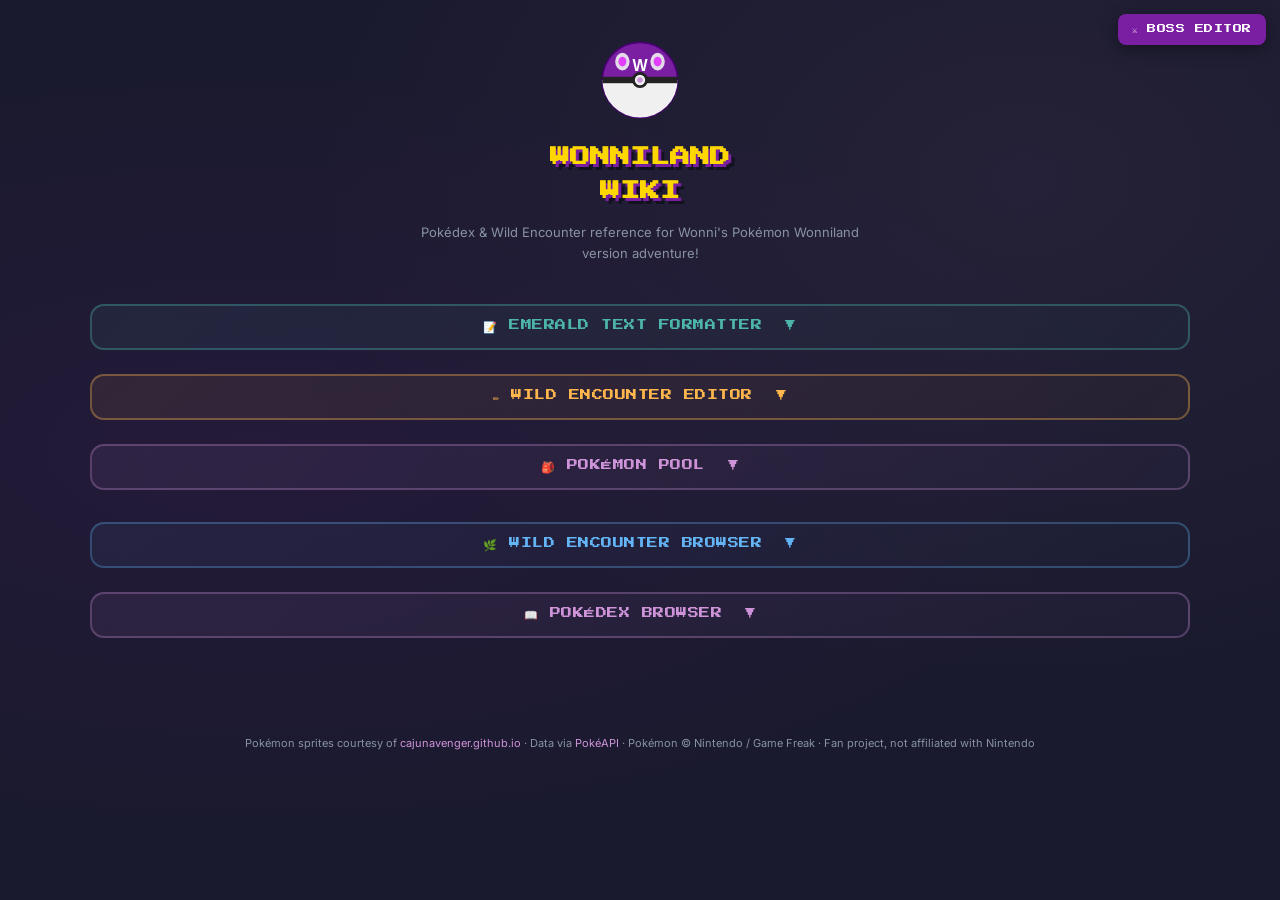
==== index.html @ 780621ae "Add files via upload" ====
<!DOCTYPE html>
<html lang="en">
<head>
  <meta charset="UTF-8"/>
  <meta name="viewport" content="width=device-width, initial-scale=1.0"/>
  <title>Wonniland Wiki</title>
  <link href="https://fonts.googleapis.com/css2?family=Press+Start+2P&family=Inter:wght@400;500;600&display=swap" rel="stylesheet"/>
  <style>
    :root{--dark:#1a1a2e;--card:#16213e;--yellow:#FFD700;--white:#f0f0f0;--gray:#8892a4;--green:#4CAF50;--border:#0f3460;--purple:#7B1FA2;--pl:#CE93D8;}
    *{box-sizing:border-box;margin:0;padding:0;}
    body{background:var(--dark);color:var(--white);font-family:'Inter',sans-serif;min-height:100vh;width:100%;display:flex;flex-direction:column;align-items:center;padding:40px 32px 80px;background-image:radial-gradient(ellipse at 20% 50%,rgba(123,31,162,0.1) 0%,transparent 60%),radial-gradient(ellipse at 80% 20%,rgba(206,147,216,0.06) 0%,transparent 50%);}
    header{text-align:center;margin-bottom:40px;}
    header h1{font-family:'Press Start 2P',monospace;font-size:clamp(13px,2.6vw,20px);color:var(--yellow);text-shadow:3px 3px 0 var(--purple),6px 6px 0 rgba(0,0,0,0.4);line-height:1.7;}
    header p{margin-top:14px;color:var(--gray);font-size:13px;max-width:440px;line-height:1.6;}

    /* ── Master Ball: bounce then flash ── */
    .mb{width:80px;height:80px;margin:0 auto 20px;position:relative;}
    .mb svg{width:100%;height:100%;}
    .mb-wrap{animation:mb-bounce 2.6s ease-in-out 0s 1 forwards,mb-idle 2s ease-in-out 2.8s infinite alternate;}
    @keyframes mb-bounce{
      0%{transform:translateY(0);}10%{transform:translateY(-28px);}20%{transform:translateY(0);}
      28%{transform:translateY(-18px);}36%{transform:translateY(0);}
      42%{transform:translateY(-10px);}48%{transform:translateY(0);}
      /* 3 wobbles in place */
      52%{transform:rotate(-8deg);}56%{transform:rotate(8deg);}60%{transform:rotate(-6deg);}
      64%{transform:rotate(6deg);}68%{transform:rotate(-3deg);}72%{transform:rotate(3deg);}76%{transform:rotate(0);}
      /* flash: handled by overlay */
      100%{transform:translateY(0) rotate(0);}
    }
    .mb-flash{position:absolute;inset:0;border-radius:50%;background:white;opacity:0;animation:mb-flash 2.6s ease-in-out 0s 1 forwards,mb-idle 2s ease-in-out 2.8s infinite alternate;}
    @keyframes mb-flash{0%,74%{opacity:0;}78%{opacity:0.85;}82%{opacity:0;}86%{opacity:0.6;}90%{opacity:0;}94%{opacity:0.4;}100%{opacity:0;}}
    @keyframes mb-idle{0%{transform:translateY(0);}100%{transform:translateY(-5px);}}
    /* Progress */
    .prog-wrap{width:100%;max-width:min(1100px,calc(100vw - 64px));margin-bottom:28px;}
    .prog-label{font-size:10px;color:var(--gray);margin-bottom:8px;font-family:'Press Start 2P',monospace;letter-spacing:1px;}
    .prog-bar{height:8px;background:var(--border);border-radius:4px;overflow:hidden;}
    .prog-fill{height:100%;background:linear-gradient(90deg,var(--purple),var(--pl));border-radius:4px;transition:width .5s cubic-bezier(.4,0,.2,1);}

    /* Summary */
    #summary{width:100%;max-width:min(1100px,calc(100vw - 64px));margin-bottom:16px;display:flex;flex-direction:column;gap:6px;}
    .sum-row{display:flex;align-items:center;gap:10px;background:rgba(22,33,62,0.95);border:1px solid var(--border);border-radius:10px;padding:7px 14px;font-size:12px;animation:fadeUp .3s ease both;}
    .sum-lbl{color:var(--pl);font-weight:600;min-width:130px;flex-shrink:0;}
    .sum-val{color:var(--white);flex:1;overflow:hidden;text-overflow:ellipsis;white-space:nowrap;}
    .sum-icon{width:64px;height:64px;object-fit:contain;image-rendering:pixelated;flex-shrink:0;}
    .s-male{color:#64b5f6;} .s-female{color:#f48fb1;}

    /* Stat mini-bars in summary */
    .stat-bars{display:flex;gap:5px;align-items:flex-end;flex-wrap:wrap;margin-top:10px;}
    .stat-bars-header{display:flex;align-items:center;gap:8px;margin-top:8px;margin-bottom:6px;padding:5px 8px;border-radius:6px;background:rgba(255,255,255,.03);}
    .stat-bars-bst-lbl{font-size:8px;color:var(--gray);font-family:'Press Start 2P',monospace;flex-shrink:0;}
    .stat-bars-bst-val{font-size:13px;font-weight:800;} /* color set dynamically */
    .stat-bars-bst-bar{flex:1;height:4px;background:rgba(255,255,255,.06);border-radius:2px;overflow:hidden;}
    .stat-bars-bst-fill{height:100%;border-radius:2px;transition:width .5s ease;}
    .stat-bar-wrap{display:flex;flex-direction:column;align-items:center;gap:2px;min-width:34px;}
    .stat-bar-lbl{font-size:8px;color:var(--gray);font-family:'Press Start 2P',monospace;}
    .stat-bar-val{font-size:10px;font-weight:800;}
    .stat-bar-bg{width:30px;height:65px;background:rgba(255,255,255,0.05);border-radius:4px;overflow:hidden;display:flex;align-items:flex-end;box-shadow:inset 0 0 0 1px rgba(255,255,255,.06);}
    .stat-bar-fill{width:100%;border-radius:4px;transition:height .6s cubic-bezier(.4,0,.2,1);}

    /* Card */
    .card{background:var(--card);border:1px solid var(--border);border-radius:16px;padding:32px 36px;width:100%;max-width:min(1100px,calc(100vw - 64px));box-shadow:0 8px 40px rgba(0,0,0,0.5);animation:fadeUp .4s ease both;overflow:visible;}
    @keyframes fadeUp{from{opacity:0;transform:translateY(16px);}to{opacity:1;transform:translateY(0);}}
    .q-num{font-family:'Press Start 2P',monospace;font-size:10px;color:var(--pl);letter-spacing:2px;margin-bottom:10px;}
    .q-text{font-size:17px;font-weight:600;line-height:1.4;margin-bottom:7px;}
    .q-sub{font-size:12px;color:var(--gray);line-height:1.6;margin-bottom:16px;font-style:italic;border-left:2px solid var(--purple);padding-left:10px;}

    /* Inputs */
    .ac-wrap{position:relative;min-width:0;}
    input[type=text],input[type=number],.txt-inp{width:100%;background:var(--dark);border:2px solid var(--border);border-radius:10px;color:var(--white);font-family:'Inter',sans-serif;font-size:15px;padding:11px 13px;outline:none;transition:border-color .2s;}
    input[type=text]:focus,input[type=number]:focus,.txt-inp:focus{border-color:var(--yellow);}
    input.valid{border-color:var(--green)!important;}
    input::placeholder{color:var(--gray);}
    .char-ct{font-size:11px;color:var(--gray);text-align:right;margin-top:3px;}
    .char-ct.warn{color:#ff9800;} .char-ct.err{color:#E3350D;}

    /* Dropdown */
    .dd{position:absolute;top:calc(100% + 5px);left:0;right:0;background:#0d1b2a;border:1px solid var(--border);border-radius:10px;max-height:70vh;overflow-y:auto;overflow-x:hidden;z-index:9999;box-shadow:0 12px 48px rgba(0,0,0,.8);}
    .dd-item{display:flex;align-items:center;gap:8px;padding:6px 12px;cursor:pointer;transition:background .15s;border-bottom:1px solid rgba(15,52,96,.4);}
    .dd-item:last-child{border-bottom:none;}
    .dd-item:hover,.dd-item.act{background:rgba(255,215,0,.08);}
    .dd-item:hover .pnm,.dd-item.act .pnm{color:var(--yellow);}
    /* 2-line layout inside dropdown */
    .dd-info{display:flex;flex-direction:column;gap:2px;flex:1;min-width:0;}
    .dd-top{display:flex;align-items:center;gap:6px;}
    .dd-bot{display:flex;align-items:center;gap:6px;flex-wrap:wrap;}
    .dd-stats-inline{display:flex;align-items:center;gap:5px;flex-wrap:nowrap;}
    .dd-sp{display:flex;flex-direction:column;align-items:center;min-width:26px;}
    .dd-sp-lbl{font-size:6px;color:var(--gray);font-family:'Press Start 2P',monospace;line-height:1;}
    .dd-sp-val{font-size:10px;font-weight:700;line-height:1.3;}
    
    .dex{font-size:9px;color:var(--gray);white-space:nowrap;flex-shrink:0;}
    .pico{width:56px;height:56px;object-fit:contain;image-rendering:pixelated;flex-shrink:0;}
    .pnm{font-weight:600;font-size:13px;white-space:nowrap;overflow:hidden;text-overflow:ellipsis;flex-shrink:1;}
    .tbadges{display:flex;gap:3px;flex-shrink:0;}
    .tb{font-size:9px;font-weight:700;padding:2px 6px;border-radius:4px;color:#fff;white-space:nowrap;text-shadow:0 1px 1px rgba(0,0,0,.3);}
    .tb.type-Normal{background:#9099a1;}.tb.type-Fire{background:#e8622a;}.tb.type-Water{background:#4f90d3;}
    .tb.type-Electric{background:#f0c600;color:#333;text-shadow:none;}.tb.type-Grass{background:#4caf50;}
    .tb.type-Ice{background:#5fd8d8;color:#333;text-shadow:none;}.tb.type-Fighting{background:#d1425a;}
    .tb.type-Poison{background:#a040a0;}.tb.type-Ground{background:#d68b23;}.tb.type-Flying{background:#7d8bca;}
    .tb.type-Psychic{background:#db3c6c;}.tb.type-Bug{background:#8da12e;}.tb.type-Rock{background:#b29a3c;}
    .tb.type-Ghost{background:#5d5e9d;}.tb.type-Dragon{background:#5b61cf;}.tb.type-Dark{background:#5c4c3e;}
    .tb.type-Steel{background:#8e9bb3;}.tb.type-Fairy{background:#d980a0;}

    /* ── Pokédex Browser ─────────────────────────────────────────────────── */
    #dex-browser{width:100%;max-width:min(1100px,calc(100vw - 64px));margin-bottom:32px;animation:fadeUp .5s ease .1s both;}
    #dex-browser-btn{display:flex;align-items:center;justify-content:center;gap:12px;padding:14px 24px;border-radius:14px;border:2px solid rgba(206,147,216,.3);background:linear-gradient(135deg,rgba(206,147,216,.08),rgba(149,117,205,.04));cursor:pointer;transition:all .25s;width:100%;font-family:'Press Start 2P',monospace;font-size:11px;color:#ce93d8;letter-spacing:.5px;}
    #dex-browser-btn:hover{border-color:#ce93d8;background:rgba(206,147,216,.12);transform:translateY(-2px);}
    #dex-panel{display:none;margin-top:12px;background:#111827;border:1px solid rgba(206,147,216,.2);border-radius:14px;overflow:hidden;}
    #dex-panel-header{display:flex;align-items:center;gap:10px;padding:14px 18px;border-bottom:1px solid var(--border);background:rgba(206,147,216,.05);}
    #dex-search{flex:1;background:#0d1117;border:1px solid var(--border);border-radius:8px;color:var(--text);font-size:13px;padding:8px 12px;outline:none;transition:border-color .2s;}
    #dex-search:focus{border-color:var(--pl);}
    #dex-type-filter{display:flex;flex-wrap:wrap;gap:4px;padding:10px 18px;border-bottom:1px solid var(--border);background:rgba(255,255,255,.01);}
    #dex-group-filter{display:flex;flex-wrap:wrap;gap:4px;padding:8px 18px;border-bottom:1px solid var(--border);}
    .dex-filter-chip{font-size:8px;padding:3px 9px;border-radius:5px;cursor:pointer;transition:all .15s;font-family:'Press Start 2P',monospace;border:1px solid transparent;}
    #dex-grid{display:grid;grid-template-columns:repeat(auto-fill,minmax(100px,1fr));gap:8px;padding:16px;max-height:65vh;overflow-y:auto;}
    /* ── Pokémon Pool (copy of Pokédex Browser styling) ────────────────────── */
    #pool-browser{width:100%;max-width:min(1100px,calc(100vw - 64px));margin-bottom:32px;animation:fadeUp .5s ease .1s both;}
    #pool-browser-btn{display:flex;align-items:center;justify-content:center;gap:12px;padding:14px 24px;border-radius:14px;border:2px solid rgba(206,147,216,.3);background:linear-gradient(135deg,rgba(206,147,216,.08),rgba(149,117,205,.04));cursor:pointer;transition:all .25s;width:100%;font-family:'Press Start 2P',monospace;font-size:11px;color:#ce93d8;letter-spacing:.5px;}
    #pool-browser-btn:hover{border-color:#ce93d8;background:rgba(206,147,216,.12);transform:translateY(-2px);}
    #pool-panel{display:none;margin-top:12px;background:#111827;border:1px solid rgba(206,147,216,.2);border-radius:14px;overflow:hidden;}
    #pool-panel-header{display:flex;align-items:center;gap:10px;padding:14px 18px;border-bottom:1px solid var(--border);background:rgba(206,147,216,.05);}
    #pool-search{flex:1;background:#0d1117;border:1px solid var(--border);border-radius:8px;color:var(--text);font-size:13px;padding:8px 12px;outline:none;transition:border-color .2s;}
    #pool-search:focus{border-color:var(--pl);}
    #pool-type-filter{display:flex;flex-wrap:wrap;gap:4px;padding:10px 18px;border-bottom:1px solid var(--border);background:rgba(255,255,255,.01);}
    #pool-group-filter{display:flex;flex-wrap:wrap;gap:4px;padding:8px 18px;border-bottom:1px solid var(--border);}
    #pool-grid{display:grid;grid-template-columns:repeat(auto-fill,minmax(100px,1fr));gap:8px;padding:16px;max-height:65vh;overflow-y:auto;}
    #pool-count{font-size:10px;color:var(--gray);font-family:'Press Start 2P',monospace;white-space:nowrap;}
    .dex-tile.locked{opacity:.45;}
    .dex-tile.locked img{filter:grayscale(60%);}
    .dex-tile .lock-badge{position:absolute;top:5px;right:5px;font-size:13px;line-height:1;filter:none;opacity:1;}
    .dex-tile{display:flex;flex-direction:column;align-items:center;gap:5px;padding:10px 6px 8px;border-radius:10px;background:rgba(255,255,255,.03);border:1px solid var(--border);cursor:pointer;transition:all .2s;position:relative;}
    .dex-tile:hover{border-color:var(--pl);background:rgba(206,147,216,.08);transform:translateY(-2px);}
    .dex-tile img{width:64px;height:64px;image-rendering:pixelated;}
    .dex-tile .dex-name{font-size:10px;font-weight:700;text-align:center;line-height:1.3;word-break:break-word;}
    .dex-tile .dex-types{display:flex;gap:3px;flex-wrap:wrap;justify-content:center;}
    .dex-tile
    #dex-count{font-size:10px;color:var(--gray);font-family:'Press Start 2P',monospace;white-space:nowrap;}
    /* ── Encounter Browser ───────────────────────────────────────────────── */
    #enc-browser{width:100%;max-width:min(1100px,calc(100vw - 64px));margin-bottom:24px;animation:fadeUp .5s ease .15s both;}
    #enc-browser-btn{display:flex;align-items:center;justify-content:center;gap:12px;padding:14px 24px;border-radius:14px;border:2px solid rgba(100,181,246,.3);background:linear-gradient(135deg,rgba(100,181,246,.06),rgba(79,144,211,.02));cursor:pointer;transition:all .25s;width:100%;font-family:'Press Start 2P',monospace;font-size:11px;color:#64b5f6;letter-spacing:.5px;}
    #enc-browser-btn:hover{border-color:#64b5f6;background:rgba(100,181,246,.1);transform:translateY(-2px);}
    #enc-panel{display:none;margin-top:12px;background:#111827;border:1px solid rgba(100,181,246,.2);border-radius:14px;overflow:hidden;}
    #enc-panel-header{display:flex;align-items:center;gap:10px;padding:14px 18px;border-bottom:1px solid var(--border);background:rgba(100,181,246,.04);}
    #enc-map-search{flex:1;background:#0d1117;border:1px solid var(--border);border-radius:8px;color:var(--text);font-size:13px;padding:8px 12px;outline:none;transition:border-color .2s;}
    #enc-map-search:focus{border-color:#64b5f6;}
    #enc-map-list{width:220px;min-width:220px;border-right:1px solid var(--border);overflow-y:auto;max-height:70vh;flex-shrink:0;}
    #enc-detail{flex:1;overflow-y:auto;max-height:70vh;padding:16px;}
    #enc-body{display:flex;}
    /* ── Emerald Text Formatter (restyled to match the site's dark theme; the
       in-game preview box further down keeps its real game colors on purpose) ── */
    #fmt-browser{width:100%;max-width:min(1100px,calc(100vw - 64px));margin-bottom:24px;animation:fadeUp .5s ease 0s both;}
    #fmt-browser-btn{display:flex;align-items:center;justify-content:center;gap:12px;padding:14px 24px;border-radius:14px;border:2px solid rgba(77,182,172,.35);background:linear-gradient(135deg,rgba(77,182,172,.08),rgba(38,166,154,.03));cursor:pointer;transition:all .25s;width:100%;font-family:'Press Start 2P',monospace;font-size:11px;color:#4db6ac;letter-spacing:.5px;}
    #fmt-browser-btn:hover{border-color:#4db6ac;background:rgba(77,182,172,.12);transform:translateY(-2px);}
    #fmt-panel{display:none;margin-top:12px;background:#111827;border:1px solid rgba(77,182,172,.25);border-radius:14px;overflow:hidden;padding:20px;}
    #fmt-panel .fmt-sub{color:var(--gray);margin:0 0 18px;font-size:12px;}
    .fmt-layout{display:flex;flex-direction:column;gap:18px;}
    .fmt-panel-inner{background:rgba(255,255,255,.02);border:1px solid var(--border);border-radius:10px;padding:16px 16px 18px;min-width:0;}
    .fmt-panel-inner h3{font-family:'Press Start 2P',monospace;font-size:11px;letter-spacing:.5px;margin:0 0 12px;color:#4db6ac;display:flex;align-items:center;gap:8px;}
    .fmt-panel-inner h3::before{content:'';width:7px;height:7px;background:#4db6ac;display:inline-block;border-radius:1px;transform:rotate(45deg);flex-shrink:0;}
    #fmt-input{width:100%;min-height:140px;resize:vertical;border:1px solid var(--border);border-radius:8px;padding:10px 12px;font-family:'Consolas','Menlo','Courier New',monospace;font-size:13px;line-height:1.5;background:#0d1117;color:var(--text);box-sizing:border-box;}
    #fmt-input:focus{outline:2px solid #4db6ac;outline-offset:1px;}
    .fmt-hint{font-size:11px;color:var(--gray);margin:8px 0 16px;line-height:1.5;}
    .fmt-hint code{background:rgba(255,255,255,.06);padding:1px 4px;border-radius:3px;}
    .fmt-options{display:grid;grid-template-columns:repeat(auto-fit,minmax(230px,1fr));gap:12px 20px;margin-bottom:4px;}
    .fmt-opt-row{display:flex;align-items:center;justify-content:space-between;gap:10px;font-size:12.5px;color:var(--text);padding:6px 0;border-bottom:1px dashed var(--border);}
    .fmt-opt-row label{cursor:pointer;}
    .fmt-opt-row input[type="checkbox"]{width:16px;height:16px;cursor:pointer;accent-color:#4db6ac;}
    .fmt-opt-row input[type="number"]{width:76px;padding:5px 8px;border:1px solid var(--border);border-radius:4px;font-family:'Consolas','Menlo','Courier New',monospace;font-size:13px;text-align:center;background:#0d1117;color:var(--text);}
    .fmt-opt-row select{padding:4px 6px;border:1px solid var(--border);border-radius:4px;font-family:'Consolas','Menlo','Courier New',monospace;font-size:11.5px;background:#0d1117;color:var(--text);}
    .fmt-stats{display:flex;gap:14px;font-size:11px;color:var(--gray);margin-top:10px;flex-wrap:wrap;}
    .fmt-stats b{color:#4db6ac;}
    .fmt-code-wrap{position:relative;margin-top:4px;}
    pre#fmt-output{background:#0d1117;color:#cfd8e6;font-family:'Consolas','Menlo','Courier New',monospace;font-size:12.5px;line-height:1.65;padding:16px;border-radius:8px;overflow-x:auto;white-space:pre;min-height:90px;margin:0;border:1px solid var(--border);}
    pre#fmt-output .kw{color:#4db6ac;}
    pre#fmt-output .str{color:#f0c987;}
    .fmt-copy-btn{position:absolute;top:10px;right:10px;background:#4db6ac;color:#0a1f1c;border:none;font-weight:700;font-size:11px;padding:6px 12px;border-radius:6px;cursor:pointer;letter-spacing:.3px;}
    .fmt-copy-btn:hover{background:#26a69a;color:#fff;}
    .fmt-copy-btn.copied{background:#4CAF50;color:#fff;}
    /* In-game preview keeps its real, game-accurate colors (white box, teal border) —
       intentionally not reskinned, this is a WYSIWYG preview, not app chrome. */
    .fmt-gba-screen{background:#1a1a1a;border:3px solid #000;border-radius:8px;padding:18px 14px;margin-top:8px;overflow-x:auto;max-width:100%;box-sizing:border-box;}
    .fmt-scale-note{font-size:11px;color:#ccc;opacity:.75;margin:-10px 0 12px 2px;font-family:'Consolas','Menlo','Courier New',monospace;}
    .fmt-textbox{box-sizing:content-box;background:#ffffff;border:4px solid rgb(112,200,160);border-radius:22px;box-shadow:0 3px 0 rgba(0,0,0,.25);padding:12px 18px;margin:0 auto 16px;position:relative;overflow:visible;}
    .fmt-textbox:last-child{margin-bottom:0;}
    .fmt-textbox .fmt-pixel-line{white-space:nowrap;line-height:1;display:block;}
    .fmt-textbox .fmt-pixel-line:not(:last-child){margin-bottom:4px;}
    .fmt-glyph{display:inline-block;background-image:var(--fmt-atlas-url);background-repeat:no-repeat;image-rendering:pixelated;image-rendering:crisp-edges;vertical-align:top;overflow:hidden;}
    .fmt-tokenpill{display:inline-flex;align-items:center;justify-content:center;background:#6890c8;color:#f8f8f0;font-family:'Consolas','Menlo','Courier New',monospace;font-weight:700;border-radius:2px;overflow:visible;padding:0 3px;white-space:nowrap;}
    .fmt-textbox .fmt-page-marker{position:absolute;bottom:5px;right:8px;width:0;height:0;border-left:5px solid transparent;border-right:5px solid transparent;border-top:7px solid rgb(112,200,160);}
    .fmt-page-label{font-size:11px;color:#eaf0f8;margin:0 0 6px 2px;font-family:'Consolas','Menlo','Courier New',monospace;}
    .fmt-empty-preview{color:#eaf0f8;font-size:13px;font-family:'Consolas','Menlo','Courier New',monospace;padding:10px 2px;}
    /* ── Wild Encounter Editor (same structure, amber accent = editable) ───── */
    #enc-editor{width:100%;max-width:min(1100px,calc(100vw - 64px));margin-bottom:24px;animation:fadeUp .5s ease .05s both;}
    #enc-editor-btn{display:flex;align-items:center;justify-content:center;gap:12px;padding:14px 24px;border-radius:14px;border:2px solid rgba(255,183,77,.35);background:linear-gradient(135deg,rgba(255,183,77,.08),rgba(230,150,30,.03));cursor:pointer;transition:all .25s;width:100%;font-family:'Press Start 2P',monospace;font-size:11px;color:#ffb74d;letter-spacing:.5px;}
    #enc-editor-btn:hover{border-color:#ffb74d;background:rgba(255,183,77,.12);transform:translateY(-2px);}
    #enc-editor-panel{display:none;margin-top:12px;background:#111827;border:1px solid rgba(255,183,77,.25);border-radius:14px;overflow:hidden;}
    #enc-editor-panel-header{display:flex;align-items:center;gap:10px;padding:14px 18px;border-bottom:1px solid var(--border);background:rgba(255,183,77,.05);}
    #enc-editor-map-search{flex:1;background:#0d1117;border:1px solid var(--border);border-radius:8px;color:var(--text);font-size:13px;padding:8px 12px;outline:none;transition:border-color .2s;}
    #enc-editor-map-search:focus{border-color:#ffb74d;}
    #enc-editor-map-list{width:220px;min-width:220px;border-right:1px solid var(--border);overflow-y:auto;max-height:70vh;flex-shrink:0;}
    #enc-editor-detail{flex:1;overflow-y:auto;max-height:70vh;padding:16px;}
    #enc-editor-body{display:flex;}
    .enc-mon-chip.editable{cursor:pointer;}
    .enc-mon-chip.editable:hover{border-color:#ffb74d;background:rgba(255,183,77,.1);}
    .enc-mon-chip .enc-edit-hint{font-size:8px;color:#ffb74d;font-family:'Press Start 2P',monospace;opacity:0;transition:opacity .15s;}
    .enc-mon-chip.editable:hover .enc-edit-hint{opacity:1;}
    /* Uniform tile size inside the Wild Encounter Editor only (Browser keeps its own flow layout) */
    #enc-editor-detail .enc-mon-grid{display:grid;grid-template-columns:repeat(auto-fill,minmax(215px,1fr));gap:8px;align-items:stretch;}
    #enc-editor-detail .enc-mon-chip{width:100%;height:80px;box-sizing:border-box;}
    #enc-editor-detail .enc-mon-info{flex:1;min-width:0;}
    #enc-editor-detail .enc-mon-name,#enc-editor-detail .enc-mon-sub{white-space:nowrap;overflow:hidden;text-overflow:ellipsis;}
    #enc-editor-panel-header{flex-wrap:wrap;row-gap:8px;}
    .enc-map-item{padding:10px 14px;cursor:pointer;border-bottom:1px solid rgba(255,255,255,.04);font-size:11px;transition:background .15s;line-height:1.4;}
    .enc-map-item:hover{background:rgba(100,181,246,.07);}
    .enc-map-item.active{background:rgba(100,181,246,.12);border-left:3px solid #64b5f6;color:#64b5f6;font-weight:700;}
    .enc-map-group-header{font-family:'Press Start 2P',monospace;font-size:8px;color:var(--gray);padding:10px 14px 4px;background:rgba(255,255,255,.02);border-bottom:1px solid var(--border);}
    .enc-time-tabs{display:flex;border-bottom:1px solid var(--border);margin-bottom:14px;}
    .enc-time-tab{flex:1;padding:14px 8px;font-size:18px;cursor:pointer;border:none;background:transparent;color:var(--gray);border-bottom:3px solid transparent;transition:all .2s;display:flex;flex-direction:column;align-items:center;gap:4px;}
    .enc-time-tab.active{color:#64b5f6;border-bottom-color:#64b5f6;}
    .enc-method-section{margin-bottom:16px;}
    .enc-mon-grid{display:flex;flex-wrap:wrap;gap:6px;}
    .enc-mon-chip{display:flex;align-items:center;gap:10px;padding:10px 12px;border-radius:10px;background:rgba(255,255,255,.04);border:1px solid var(--border);cursor:pointer;transition:all .15s;min-width:160px;}
    .enc-mon-chip:hover{background:rgba(100,181,246,.1);border-color:#64b5f6;}
    .enc-mon-chip img{width:52px;height:52px;image-rendering:pixelated;flex-shrink:0;}
    .enc-mon-info{display:flex;flex-direction:column;gap:2px;}
    .enc-mon-name{font-size:13px;font-weight:700;margin-bottom:2px;}
    .enc-mon-sub{font-size:10px;color:var(--gray);margin-bottom:3px;}
    .enc-rate-pill{font-size:8px;padding:1px 5px;border-radius:3px;background:rgba(240,198,0,.15);color:#f0c600;font-family:'Press Start 2P',monospace;flex-shrink:0;margin-left:auto;}
    /* ── Pokémon HoF Browser ──────────────────────────────────────────────── */
    .pkm-hof-tile{display:flex;flex-direction:column;align-items:center;gap:6px;padding:12px 8px 10px;border-radius:12px;background:rgba(255,255,255,.03);border:1px solid rgba(255,255,255,.07);cursor:pointer;transition:all .2s;position:relative;}
    .pkm-hof-tile:hover{border-color:#f0c600;background:rgba(240,198,0,.07);transform:translateY(-3px);box-shadow:0 8px 24px rgba(0,0,0,.4);}
    .pkm-hof-tile img.ht-spr{width:64px;height:64px;image-rendering:pixelated;}
    .pkm-hof-tile .ht-nick{font-size:11px;font-weight:800;text-align:center;}
    .pkm-hof-tile .ht-species{font-size:9px;color:var(--gray);text-align:center;}
    .pkm-hof-tile .ht-owner{display:flex;align-items:center;gap:4px;font-size:8px;color:#555;}
    .pkm-hof-tile .ht-owner img{width:14px;height:14px;image-rendering:pixelated;}
    .pkm-hof-tile .ht-shiny{position:absolute;top:6px;right:6px;font-size:10px;}
    /* ── Trainer HoF Browser ──────────────────────────────────────────────── */
    .trainer-hof-row{display:flex;align-items:stretch;gap:0;border-bottom:1px solid rgba(255,255,255,.05);transition:background .15s;cursor:pointer;}
    .trainer-hof-row:hover{background:rgba(255,255,255,.03);}
    .thr-left{display:flex;flex-direction:column;align-items:center;justify-content:center;gap:5px;padding:14px 16px;background:rgba(255,255,255,.02);border-right:1px solid rgba(255,255,255,.05);min-width:108px;flex-shrink:0;}
    .thr-left img{width:56px;height:56px;image-rendering:pixelated;}
    .thr-left .tl-name{font-size:11px;font-weight:800;text-align:center;}
    .thr-left .tl-class{font-family:'Press Start 2P',monospace;font-size:6px;color:#555;text-align:center;}
    .thr-team{flex:1;display:grid;grid-template-columns:repeat(6,1fr);gap:0;}
    .thr-slot{display:flex;flex-direction:column;align-items:center;justify-content:center;gap:2px;padding:8px 4px;border-right:1px solid rgba(255,255,255,.04);}
    .thr-slot:last-child{border:none;}
    .thr-slot img{width:40px;height:40px;image-rendering:pixelated;}
    .thr-slot .ts-nick{font-size:8px;font-weight:700;text-align:center;white-space:nowrap;overflow:hidden;text-overflow:ellipsis;max-width:52px;}
    .thr-slot .ts-shiny{font-size:8px;}
    .thr-slot .ts-empty{width:36px;height:36px;border:2px dashed rgba(255,255,255,.08);border-radius:50%;opacity:.25;}
    .thr-right{display:flex;flex-direction:column;justify-content:center;gap:4px;padding:12px 14px;min-width:88px;flex-shrink:0;border-left:1px solid rgba(255,255,255,.05);}
    .thr-right .tr-lbl{font-family:'Press Start 2P',monospace;font-size:6px;color:#555;}
    .thr-right .tr-val{font-size:10px;font-weight:700;}
    .hof-filter-chip{font-size:8px;padding:4px 10px;border-radius:5px;border:1px solid rgba(255,255,255,.1);background:rgba(255,255,255,.04);color:#8892a4;cursor:pointer;font-family:'Press Start 2P',monospace;transition:all .15s;}
    .hof-filter-chip.active{border-color:#e8622a;background:rgba(232,98,42,.12);color:#e8622a;}
    .thp-team-grid{display:grid;grid-template-columns:repeat(3,1fr);gap:8px;}
    .thp-pokemon-card{display:flex;flex-direction:column;align-items:center;gap:4px;padding:10px 8px;border-radius:10px;background:rgba(255,255,255,.04);border:1px solid rgba(255,255,255,.07);}
    .thp-pokemon-card img{width:52px;height:52px;image-rendering:pixelated;}
    /* ── sel-prev ──────────────────────────────────────────────────────────── */
    .sel-prev{display:none;flex-direction:column;margin-top:8px;background:rgba(255,255,255,.03);border:1px solid var(--border);border-radius:10px;overflow:hidden;font-size:13px;color:var(--text);}
    .sel-prev.vis{display:flex;}
    .sel-prev .pico{width:72px;height:72px;image-rendering:pixelated;flex-shrink:0;}
    .sel-prev-top{display:flex;align-items:center;gap:12px;padding:10px 14px 8px;}
    .sel-prev-identity{display:flex;flex-direction:column;gap:5px;flex:1;min-width:0;}
    .sel-prev-name{font-size:16px;font-weight:700;white-space:nowrap;overflow:hidden;text-overflow:ellipsis;}
    .sel-prev-chips{display:flex;flex-direction:column;gap:4px;}
    .sel-prev-bst-row{display:flex;align-items:center;gap:10px;padding:0 14px 6px;}
    .sel-prev-bst-tile{display:inline-flex;align-items:center;gap:5px;padding:3px 9px;border-radius:6px;flex-shrink:0;}
    .sel-prev-bst-lbl{font-size:7px;font-family:'Press Start 2P',monospace;opacity:.7;}
    .sel-prev-bst-val{font-size:15px;font-weight:800;letter-spacing:.5px;}
    .sel-prev-bst-bar{flex:1;height:5px;background:rgba(255,255,255,.06);border-radius:3px;overflow:hidden;}
    .sel-prev-bst-fill{height:100%;border-radius:3px;transition:width .5s ease;}
    .sel-prev-stats{display:grid;grid-template-columns:repeat(6,1fr);gap:6px;padding:6px 14px 12px;}
    .sel-prev-stat-col{display:flex;flex-direction:column;align-items:center;gap:3px;}
    .sel-prev-stat-lbl{font-size:7px;font-family:'Press Start 2P',monospace;color:var(--gray);}
    .sel-prev-stat-bar-bg{width:100%;height:60px;background:rgba(255,255,255,.05);border-radius:5px;overflow:hidden;display:flex;align-items:flex-end;box-shadow:inset 0 0 0 1px rgba(255,255,255,.06);}
    .sel-prev-stat-bar-fill{width:100%;border-radius:5px;transition:height .5s cubic-bezier(.4,0,.2,1);}
    .sel-prev-stat-val{font-size:10px;font-weight:700;}
    .sel-prev-footer{padding:0 14px 10px;display:flex;align-items:center;gap:8px;}

    /* Gender */
    .g-opts{display:flex;gap:10px;flex-wrap:wrap;margin-top:4px;}
    .g-btn{flex:1;min-width:100px;padding:11px;text-align:center;background:var(--dark);border:2px solid var(--border);border-radius:10px;cursor:pointer;font-size:14px;font-weight:500;transition:all .2s;}
    .g-btn:hover{border-color:var(--gray);}
    
    
    .g-btn.su{border-color:var(--gray);background:rgba(136,146,164,.1);color:var(--gray);}
    .g-btn.sy{border-color:#4caf50;background:rgba(76,175,80,.1);color:#4caf50;}
    .g-btn.sn{border-color:#E3350D;background:rgba(227,53,13,.1);color:#E3350D;}

    /* OT */
    
    
    
    
    .ot-preview{font-size:16px;font-weight:700;margin-top:6px;min-height:24px;transition:color .2s;}
    .ot-preview.mc{color:#64b5f6;} .ot-preview.fc{color:#f48fb1;}

    /* Drag list */
    .dl{display:flex;flex-direction:column;gap:7px;margin-top:4px;}
    .di{display:flex;align-items:center;gap:11px;background:var(--dark);border:2px solid var(--border);border-radius:10px;padding:11px 13px;cursor:grab;user-select:none;transition:border-color .2s,background .2s;font-size:14px;}
    .di:active{cursor:grabbing;}
    .di
    .di
    .di.sel{border-color:var(--green);background:rgba(76,175,80,.08);color:var(--green);}
    .dh{color:var(--gray);font-size:16px;flex-shrink:0;}
    .drk{font-family:'Press Start 2P',monospace;font-size:9px;color:var(--pl);min-width:20px;}

    /* Stats / custom */
    .cust-sect{margin-top:14px;padding:16px;background:rgba(0,0,0,.25);border-radius:10px;border:1px solid var(--border);}
    .cust-h{font-size:10px;color:var(--pl);font-family:'Press Start 2P',monospace;margin-bottom:10px;}
    .cust-info{font-size:12px;color:var(--gray);margin-bottom:8px;font-style:italic;}
    
    .sg{display:grid;grid-template-columns:repeat(6,1fr);gap:8px;margin-bottom:6px;}
    @media(max-width:600px){.sg{grid-template-columns:repeat(3,1fr);}}
    .sc label{font-size:11px;color:var(--gray);display:block;margin-bottom:3px;font-weight:600;}
    .sc input[type=number]{padding:7px 9px;font-size:14px;text-align:center;}
    .ev-totals{display:flex;gap:16px;margin-top:8px;font-size:12px;font-weight:600;}
    .ev-total-lbl{color:var(--gray);}
    .ev-total-val{color:var(--green);} .ev-total-val.over{color:#E3350D;}
    .ev-remain-val{color:var(--pl);}
    .rand-btn{margin-top:10px;padding:8px 16px;background:var(--purple);color:#fff;border:none;border-radius:8px;font-family:'Press Start 2P',monospace;font-size:9px;cursor:pointer;letter-spacing:1px;transition:background .2s;}
    .rand-btn:hover{background:#6a1b90;}
    .preset-btn{background:var(--border)!important;color:var(--gray)!important;}
    .preset-btn:hover{background:#1a3a6a!important;color:var(--white)!important;}
    .preset-btn.active{background:var(--purple)!important;color:#fff!important;box-shadow:0 0 0 2px var(--pl);}

    /* Nature */
    .nature-up{color:#ff6b6b;font-size:10px;font-weight:700;}
    .nature-dn{color:#74b9ff;font-size:10px;font-weight:700;}
    .nature-neu{color:var(--gray);font-size:10px;}

    /* Move slots */

    /* Next btn */
    .btn{margin-top:20px;width:100%;padding:13px;background:var(--purple);color:#fff;border:none;border-radius:10px;font-family:'Press Start 2P',monospace;font-size:11px;cursor:pointer;letter-spacing:1px;transition:background .2s,transform .1s;}
    .btn:hover{background:#6a1b90;} .btn:active{transform:scale(.98);}

    /* Result */
    .res-card{background:var(--card);border:1px solid var(--green);border-radius:16px;padding:32px 36px;width:100%;max-width:min(1100px,calc(100vw - 64px));box-shadow:0 8px 40px rgba(76,175,80,.15);animation:fadeUp .4s ease both;}
    .res-title{font-family:'Press Start 2P',monospace;font-size:12px;color:var(--green);margin-bottom:18px;text-align:center;}
    .res-box{background:var(--dark);border:1px solid var(--border);border-radius:10px;padding:18px;white-space:pre-wrap;font-size:14px;line-height:1.9;font-family:'Inter',sans-serif;max-height:40vh;overflow-y:auto;}
    .copy-btn{margin-top:14px;width:100%;padding:12px;background:var(--green);color:#fff;border:none;border-radius:10px;font-family:'Press Start 2P',monospace;font-size:10px;cursor:pointer;letter-spacing:1px;transition:background .2s;}
    .copy-btn:hover{background:#388e3c;} .copy-btn.copied{background:#1565C0;}
    /* ── Unified navigation bar at bottom of each question ── */
    .nav-bar{display:flex;flex-direction:column;gap:8px;margin-top:20px;}
    .nav-row{display:flex;gap:8px;}
    .nav-btn{flex:1;padding:10px 8px;border-radius:10px;border:1px solid var(--border);background:transparent;color:var(--gray);font-family:'Press Start 2P',monospace;font-size:8px;cursor:pointer;transition:all .2s;text-align:center;letter-spacing:.5px;}
    .nav-btn:hover{color:var(--white);border-color:var(--gray);}
    .nav-btn.back{border-color:var(--border);}
    .nav-btn.menu{border-color:#1565C0;color:#64b5f6;}
    .nav-btn.menu:hover{background:rgba(100,181,246,.08);}
    .nav-btn.restart{border-color:var(--red,#E3350D);color:#e57373;}
    .nav-btn.restart:hover{background:rgba(227,53,13,.08);}
    /* Edit button on summary rows */
    .sum-edit{flex-shrink:0;padding:3px 8px;border-radius:6px;border:1px solid var(--border);background:transparent;color:var(--gray);font-size:10px;cursor:pointer;transition:all .2s;}
    .sum-edit:hover{border-color:var(--yellow);color:var(--yellow);}
    /* Delete / clear button for text fields */
    .del-btn{flex-shrink:0;padding:8px 10px;border-radius:8px;border:1px solid var(--border);background:transparent;color:var(--gray);font-size:12px;cursor:pointer;transition:all .2s;}
    .del-btn:hover{border-color:#e57373;color:#e57373;}
    .restart-btn{margin-top:9px;width:100%;padding:10px;background:transparent;color:var(--gray);border:1px solid var(--border);border-radius:10px;font-family:'Press Start 2P',monospace;font-size:9px;cursor:pointer;transition:all .2s;}
    .restart-btn:hover{color:var(--white);border-color:var(--gray);}
    .dd::-webkit-scrollbar{width:5px;} .dd::-webkit-scrollbar-thumb{background:var(--border);border-radius:3px;}
    /* ── Mode Selector ── */
    #mode-selector{width:100%;max-width:min(1100px,calc(100vw - 64px));display:flex;gap:24px;margin-bottom:40px;animation:fadeUp .5s ease both;}
    .mode-card{
      flex:1;position:relative;border-radius:20px;border:2px solid var(--border);
      background:var(--card);overflow:hidden;cursor:pointer;
      transition:border-color .3s,transform .3s,box-shadow .3s,opacity .3s;
      min-height:360px;display:flex;flex-direction:column;align-items:center;justify-content:flex-end;
      padding:28px 24px 32px;
    }
    .mode-card:hover{transform:translateY(-6px);box-shadow:0 16px 48px rgba(0,0,0,0.5);}
    .mode-card.hovered-other{opacity:.45;filter:grayscale(30%);}
    .mode-card.pokemon-card:hover{border-color:var(--yellow);box-shadow:0 16px 48px rgba(255,215,0,0.2);}
    .mode-card.trainer-card:hover{border-color:#64b5f6;box-shadow:0 16px 48px rgba(100,181,246,0.2);}
    .mode-card .mode-img{
      position:absolute;top:0;left:0;right:0;bottom:100px;
      display:flex;align-items:center;justify-content:center;
      overflow:hidden;
    }
    .mode-card .mode-img img{
      width:100%;height:100%;object-fit:contain;
      image-rendering:pixelated;
      filter:drop-shadow(0 4px 16px rgba(0,0,0,0.6));
      transition:transform .3s;
    }
    .mode-card:hover .mode-img img{transform:scale(1.06);}
    .mode-card .mode-content{position:relative;z-index:2;text-align:center;width:100%;}
    .mode-card .mode-title{
      font-family:'Press Start 2P',monospace;font-size:clamp(10px,1.4vw,14px);
      color:var(--yellow);text-shadow:2px 2px 0 rgba(0,0,0,0.5);
      margin-bottom:10px;line-height:1.5;
    }
    .mode-card.trainer-card .mode-title{color:#64b5f6;}
    .mode-card .mode-desc{font-size:13px;color:var(--gray);line-height:1.6;max-width:280px;margin:0 auto;}
    .mode-card .mode-btn{
      margin-top:18px;padding:10px 24px;border:none;border-radius:8px;
      font-family:'Press Start 2P',monospace;font-size:9px;letter-spacing:1px;
      cursor:pointer;transition:background .2s;
    }
    .pokemon-card .mode-btn{background:var(--purple);color:#fff;}
    .pokemon-card .mode-btn:hover{background:#6a1b90;}
    .trainer-card .mode-btn{background:#1565C0;color:#fff;}
    .trainer-card .mode-btn:hover{background:#0d47a1;}
    /* Gradient overlay at bottom of image area */
    .mode-card::after{
      content:'';position:absolute;left:0;right:0;bottom:100px;height:80px;
      background:linear-gradient(transparent,var(--card));
      pointer-events:none;
    }
    @media(max-width:600px){#mode-selector{flex-direction:column;}.mode-card{min-height:260px;}}
    /* ── Team Bar ── */
    .team-bar{
      display:flex;align-items:center;gap:10px;padding:10px 16px;
      background:#0a0f1a;border-bottom:1px solid var(--border);
      flex-wrap:wrap;
    }
    .team-bar-lbl{font-family:'Press Start 2P',monospace;font-size:7px;color:var(--gray);letter-spacing:1px;flex-shrink:0;}
    .team-slots{display:flex;gap:8px;flex-wrap:wrap;}
    .team-slot{
      display:flex;flex-direction:column;align-items:center;gap:2px;
      width:56px;padding:5px 4px;border-radius:10px;
      border:2px dashed rgba(255,255,255,.15);
      background:rgba(255,255,255,.02);cursor:pointer;transition:all .2s;
      position:relative;
    }
    .team-slot.filled{border-style:solid;border-color:var(--border);}
    .team-slot.active{border-color:var(--pl);background:rgba(206,147,216,.08);}
    .team-slot.filled:hover{border-color:var(--pl);}
    .team-slot.clickable{cursor:pointer;}
    .team-slot.clickable:hover{border-color:#64b5f6;background:rgba(100,181,246,.08);}
    .team-slot-img{width:40px;height:40px;object-fit:contain;image-rendering:pixelated;}
    .team-slot-name{font-size:7px;color:var(--gray);text-align:center;max-width:52px;overflow:hidden;text-overflow:ellipsis;white-space:nowrap;}
    .team-slot-num{font-size:7px;font-family:'Press Start 2P',monospace;color:rgba(255,255,255,.2);}
    .team-slot-empty-ico{font-size:18px;line-height:40px;color:rgba(255,255,255,.15);}
    /* ── Pokédex Modal ── */
    .pdx-backdrop{position:fixed;inset:0;background:rgba(0,0,0,.75);z-index:1000;display:flex;align-items:center;justify-content:center;padding:16px;backdrop-filter:blur(4px);}
    .pdx-modal{background:#0d1117;border:1px solid var(--border);border-radius:16px;width:100%;max-width:540px;max-height:90vh;overflow-y:auto;position:relative;box-shadow:0 24px 80px rgba(0,0,0,.6);}
    .pdx-header{display:flex;align-items:center;gap:14px;padding:20px;border-bottom:1px solid var(--border);position:sticky;top:0;background:#0d1117;z-index:2;}
    .pdx-sprite{width:80px;height:80px;object-fit:contain;image-rendering:pixelated;}
    .pdx-title{flex:1;}
    .pdx-name{font-family:'Press Start 2P',monospace;font-size:13px;color:var(--white);margin-bottom:4px;}
    .pdx-num{font-size:11px;color:var(--gray);}
    .pdx-close{background:rgba(255,255,255,.06);border:1px solid var(--border);border-radius:8px;color:var(--gray);font-size:16px;width:32px;height:32px;cursor:pointer;display:flex;align-items:center;justify-content:center;transition:all .2s;}
    .pdx-close:hover{background:rgba(227,53,13,.15);color:#E3350D;border-color:#E3350D;}
    .pdx-section{padding:16px 20px;border-bottom:1px solid rgba(255,255,255,.05);}
    .pdx-section-title{font-size:9px;font-family:'Press Start 2P',monospace;color:var(--gray);margin-bottom:10px;letter-spacing:1px;}
    .pdx-grid{display:grid;grid-template-columns:1fr 1fr;gap:8px;}
    .pdx-field{display:flex;flex-direction:column;gap:2px;}
    .pdx-label{font-size:9px;color:var(--gray);}
    .pdx-value{font-size:13px;font-weight:600;color:var(--white);}
    .pdx-desc{font-size:12px;color:var(--gray);line-height:1.6;}
    .pdx-stat-row{display:flex;align-items:center;gap:8px;margin-bottom:6px;}
    .pdx-stat-name{font-size:9px;font-family:'Press Start 2P',monospace;color:var(--gray);width:36px;flex-shrink:0;}
    .pdx-stat-val{font-size:12px;font-weight:700;width:32px;text-align:right;flex-shrink:0;}
    .pdx-stat-bar{flex:1;height:8px;background:rgba(255,255,255,.06);border-radius:4px;overflow:hidden;}
    .pdx-stat-fill{height:100%;border-radius:4px;transition:width .6s ease;}
    
    
    
    
    .pdx-btn{display:inline-flex;align-items:center;gap:4px;font-size:9px;padding:4px 10px;border-radius:6px;border:1px solid var(--pl);background:rgba(206,147,216,.1);color:var(--pl);cursor:pointer;font-family:'Press Start 2P',monospace;transition:all .2s;}
    .pdx-btn:hover{background:rgba(206,147,216,.2);}
    .toast{position:fixed;bottom:30px;left:50%;transform:translateX(-50%) translateY(20px);background:#1e2a1e;border:1px solid #4caf50;color:#4caf50;padding:10px 22px;border-radius:10px;font-size:12px;font-weight:600;z-index:9999;opacity:0;transition:opacity .25s,transform .25s;pointer-events:none;}
    .toast.show{opacity:1;transform:translateX(-50%) translateY(0);}
    .toast.error{border-color:#E3350D;color:#E3350D;background:#2a1e1e;}
    .pdx-matchup-group{margin-bottom:10px;}
    .pdx-matchup-title{font-size:9px;font-family:'Press Start 2P',monospace;margin-bottom:6px;}
    .pdx-matchup-chips{display:flex;flex-wrap:wrap;gap:5px;}
    .pdx-matchup-chip{display:flex;align-items:center;gap:5px;padding:4px 10px;border-radius:6px;font-size:13px;font-weight:700;}
    .pdx-matchup-mult{font-size:11px;font-family:'Press Start 2P',monospace;font-weight:800;}
    .pdx-tabs{display:flex;gap:0;border-bottom:1px solid var(--border);position:sticky;top:0;background:#0d1117;z-index:2;}
    .pdx-tab{flex:1;padding:12px;text-align:center;font-size:10px;font-family:'Press Start 2P',monospace;color:var(--gray);cursor:pointer;border-bottom:2px solid transparent;transition:all .2s;}
    .pdx-tab.active{color:var(--pl);border-bottom-color:var(--pl);}
    .pdx-tab:hover{color:var(--white);}
    .pdx-tabpage{display:none;}
    .pdx-tabpage.active{display:block;}
    
    .pdx-fam-row{display:flex;align-items:center;justify-content:center;gap:10px;flex-wrap:wrap;}
    .pdx-fam-card{display:flex;flex-direction:column;align-items:center;gap:4px;padding:10px;border-radius:10px;border:2px solid var(--border);background:rgba(255,255,255,.02);cursor:pointer;transition:all .2s;min-width:80px;}
    .pdx-fam-card:hover{border-color:var(--pl);background:rgba(206,147,216,.06);}
    .pdx-fam-card.current{border-color:var(--pl);background:rgba(206,147,216,.12);}
    .pdx-fam-sprite{width:56px;height:56px;object-fit:contain;image-rendering:pixelated;}
    .pdx-fam-name{font-size:12px;font-weight:700;text-align:center;max-width:90px;}
    .pdx-fam-tag{font-size:8px;padding:1px 6px;border-radius:4px;background:rgba(240,198,0,.15);color:#f0c600;}
    .pdx-fam-connector{display:flex;flex-direction:column;align-items:center;color:var(--gray);font-size:11px;gap:3px;}
    .pdx-fam-arrow-down{font-size:16px;}
    
    
    .pdx-fam-altforms{display:flex;gap:8px;margin-top:6px;flex-wrap:wrap;justify-content:center;}
    .pdx-move-group{margin-bottom:14px;}
    .pdx-move-group-title{font-size:9px;font-family:'Press Start 2P',monospace;color:var(--pl);margin-bottom:8px;display:flex;align-items:center;gap:6px;}
    
    .pdx-move-lvl{font-size:10px;color:var(--gray);min-width:40px;font-family:'Press Start 2P',monospace;}
    .pdx-move-name{flex:1;font-weight:600;}
    .pdx-move-empty{padding:16px;text-align:center;color:var(--gray);font-size:11px;}
    .pdx-move-card{border-radius:8px;background:rgba(255,255,255,.02);border:1px solid rgba(255,255,255,.04);margin-bottom:6px;overflow:hidden;}
    .pdx-move-card-hdr{display:flex;align-items:center;gap:8px;padding:8px 10px;cursor:pointer;}
    .pdx-move-card-hdr:hover{background:rgba(255,255,255,.03);}
    .pdx-move-stats-row{display:flex;gap:10px;padding:0 10px 10px;font-size:10px;color:var(--gray);flex-wrap:wrap;}
    .pdx-move-stat{display:flex;flex-direction:column;gap:1px;min-width:50px;}
    .pdx-move-stat-label{font-size:8px;font-family:'Press Start 2P',monospace;opacity:.7;}
    .pdx-move-stat-val{font-size:12px;font-weight:700;color:var(--white);}
    .pdx-move-desc-row{padding:0 10px 10px;font-size:11px;color:var(--gray);line-height:1.5;border-top:1px solid rgba(255,255,255,.04);padding-top:8px;margin-top:2px;}
    .pdx-move-cat-icon{font-size:11px;}
    .stab-badge{font-size:8px;padding:2px 6px;border-radius:4px;background:linear-gradient(135deg,rgba(240,198,0,.25),rgba(206,147,216,.25));color:#f0c600;font-family:'Press Start 2P',monospace;border:1px solid rgba(240,198,0,.4);animation:stab-pulse 2s ease-in-out infinite alternate;}
    @keyframes stab-pulse{0%{box-shadow:0 0 4px rgba(240,198,0,.3);}100%{box-shadow:0 0 10px rgba(240,198,0,.7),0 0 3px rgba(206,147,216,.4);}}
    /* ── Info Side Panel ── */
    .side-panel{
      position:fixed;top:0;left:0;width:360px;max-width:90vw;height:100vh;
      background:#0d1220;border-right:2px solid var(--border);
      z-index:500;transform:translateX(-100%);
      transition:transform .35s cubic-bezier(.4,0,.2,1);
      display:flex;flex-direction:column;overflow:hidden;
      box-shadow:4px 0 32px rgba(0,0,0,.7);
    }
    .side-panel.open{transform:translateX(0);}
    .side-panel-header{
      display:flex;align-items:center;justify-content:space-between;
      padding:16px 18px;border-bottom:1px solid var(--border);
      background:#0a0f1a;flex-shrink:0;
    }
    .side-panel-title{font-family:'Press Start 2P',monospace;font-size:9px;color:var(--pl);letter-spacing:1px;}
    .side-panel-close{
      background:transparent;border:1px solid var(--border);color:var(--gray);
      width:28px;height:28px;border-radius:6px;cursor:pointer;font-size:14px;
      display:flex;align-items:center;justify-content:center;transition:all .2s;
    }
    .side-panel-close:hover{border-color:var(--white);color:var(--white);}
    .side-panel-body{flex:1;overflow-y:auto;padding:18px;display:flex;flex-direction:column;gap:16px;}
    .side-panel-body::-webkit-scrollbar{width:4px;}
    .side-panel-body::-webkit-scrollbar-thumb{background:var(--border);border-radius:2px;}
    /* Panel sections */
    .sp-sect{background:rgba(255,255,255,.03);border:1px solid var(--border);border-radius:10px;padding:14px;}
    .sp-sect-title{font-family:'Press Start 2P',monospace;font-size:8px;color:var(--pl);margin-bottom:10px;letter-spacing:.5px;}
    .sp-sprite{width:120px;height:120px;object-fit:contain;image-rendering:pixelated;margin:0 auto;display:block;}
    .sp-name{font-size:18px;font-weight:700;text-align:center;margin-top:6px;}
    .sp-dex{font-family:'Press Start 2P',monospace;font-size:9px;color:var(--gray);text-align:center;margin-top:2px;}
    .sp-types{display:flex;gap:6px;justify-content:center;margin-top:8px;}
    /* Ability entries */
    .sp-ability{padding:8px 10px;border-radius:8px;background:rgba(255,255,255,.04);margin-bottom:6px;border-left:3px solid var(--green);}
    .sp-ability.hidden{border-left-color:var(--pl);}
    .sp-ability-name{font-weight:700;font-size:13px;margin-bottom:3px;}
    .sp-ability-tag{font-size:8px;font-family:'Press Start 2P',monospace;color:var(--pl);margin-left:6px;}
    .sp-ability-desc{font-size:11px;color:var(--gray);line-height:1.5;}
    /* Alternate forms */
    .sp-form{display:flex;align-items:center;gap:10px;padding:7px 10px;border-radius:8px;background:rgba(255,255,255,.04);margin-bottom:5px;}
    .sp-form-ico{width:40px;height:40px;object-fit:contain;image-rendering:pixelated;flex-shrink:0;}
    .sp-form-info{flex:1;min-width:0;}
    .sp-form-name{font-size:12px;font-weight:600;white-space:nowrap;overflow:hidden;text-overflow:ellipsis;}
    .sp-form-types{display:flex;gap:3px;margin-top:2px;}
    /* Toggle button — floats left of card */
    .panel-toggle{
      position:fixed;top:50%;left:0;transform:translateY(-50%);
      background:var(--purple);color:#fff;border:none;border-radius:0 8px 8px 0;
      padding:12px 7px;cursor:pointer;z-index:498;
      font-family:'Press Start 2P',monospace;font-size:7px;
      writing-mode:vertical-rl;text-orientation:mixed;letter-spacing:2px;
      transition:background .2s,left .35s cubic-bezier(.4,0,.2,1);
      box-shadow:2px 0 12px rgba(0,0,0,.4);
      display:none;
    }
    .panel-toggle:hover{background:#6a1b90;}
    .panel-toggle.shifted{left:min(360px,90vw);}
    @media(max-width:480px){.panel-toggle{padding:10px 6px;font-size:6px;}}
    /* Backdrop */
    .panel-backdrop{
      display:none;position:fixed;inset:0;background:rgba(0,0,0,.5);z-index:499;
    }
    .panel-backdrop.visible{display:block;}
    /* ── IV/EV Info Overlay ── */
    .overlay-backdrop{position:fixed;inset:0;background:rgba(0,0,0,.75);z-index:800;display:flex;align-items:center;justify-content:center;padding:16px;}
    .overlay-box{background:#0d1220;border:2px solid var(--purple);border-radius:16px;max-width:600px;width:100%;max-height:85vh;overflow-y:auto;padding:28px 24px;position:relative;animation:fadeUp .3s ease;}
    .overlay-box::-webkit-scrollbar{width:4px;} .overlay-box::-webkit-scrollbar-thumb{background:var(--border);border-radius:2px;}
    .overlay-close{position:absolute;top:14px;right:14px;background:transparent;border:1px solid var(--border);color:var(--gray);width:28px;height:28px;border-radius:6px;cursor:pointer;font-size:14px;}
    .overlay-close:hover{border-color:var(--white);color:var(--white);}
    .overlay-h{font-family:'Press Start 2P',monospace;font-size:10px;color:var(--yellow);margin-bottom:16px;letter-spacing:1px;}
    .overlay-sect{margin-bottom:18px;}
    .overlay-sect-h{font-size:13px;font-weight:700;color:var(--pl);margin-bottom:6px;}
    .overlay-sect p{font-size:12px;color:var(--gray);line-height:1.7;}
    
    
    .info-btn{background:transparent;border:1px solid var(--pl);color:var(--pl);border-radius:6px;padding:4px 10px;font-size:10px;cursor:pointer;transition:all .2s;margin-left:0;}
    .info-btn:hover{background:rgba(206,147,216,.1);}
  
/* ══════════ Legendary Battle Editor (LBE) ══════════ */
#lbe-toggle{position:fixed;top:14px;right:14px;z-index:5000;font-family:'Press Start 2P',monospace;font-size:9px;background:var(--purple);color:#fff;border:none;border-radius:8px;padding:10px 14px;cursor:pointer;letter-spacing:.5px;box-shadow:0 4px 16px rgba(0,0,0,.4);}
#lbe-toggle:hover{filter:brightness(1.1);}
#lbe-toggle.lbe-hidden{display:none;}
#lbe-root{display:none;position:fixed;inset:0;z-index:4000;background:var(--dark);overflow-y:auto;padding:24px 32px;}
#lbe-root.open{display:block;}
.lbe-topbar{display:flex;justify-content:space-between;align-items:center;margin-bottom:18px;}
.lbe-h1{font-family:'Press Start 2P',monospace;font-size:14px;color:var(--yellow);text-shadow:2px 2px 0 var(--purple);}
.lbe-actions{display:flex;gap:10px;}
.lbe-btn{font-family:'Press Start 2P',monospace;font-size:9px;border:none;border-radius:6px;padding:10px 14px;cursor:pointer;letter-spacing:.5px;}
.lbe-btn-add{background:var(--purple);color:#fff;}
.lbe-btn-save{background:var(--green);color:#fff;}
.lbe-btn-export{background:var(--yellow);color:#1a1a2e;}
.lbe-btn-back{background:transparent;border:1px solid var(--border);color:var(--gray);}
.lbe-btn-close{background:transparent;border:1px solid var(--border);color:var(--gray);}
.lbe-btn:hover{filter:brightness(1.1);}
#lbe-status-msg{font-size:11px;color:var(--green);margin-left:10px;}
.lbe-tablewrap{background:var(--card);border:1px solid var(--border);border-radius:12px;overflow:hidden;}
.lbe-table{width:100%;border-collapse:collapse;font-size:12px;}
.lbe-table th{background:#0d1b2a;font-family:'Press Start 2P',monospace;font-size:8px;color:var(--pl);text-align:left;padding:10px 8px;letter-spacing:.5px;border-bottom:1px solid var(--border);}
.lbe-table td{padding:8px;border-bottom:1px solid rgba(15,52,96,.4);vertical-align:middle;}
.lbe-poolrow{cursor:pointer;}
.lbe-poolrow:hover td{background:rgba(255,255,255,.03);}
.lbe-chip{display:inline-flex;align-items:center;gap:4px;background:var(--dark);border:1px solid var(--border);border-radius:14px;padding:3px 9px;font-size:11px;}
.lbe-chip.lbe-empty{color:var(--gray);border-style:dashed;}
.lbe-support-cell{display:flex;flex-wrap:wrap;gap:4px;}
.lbe-row-del{background:none;border:none;color:var(--gray);cursor:pointer;font-size:14px;}
.lbe-row-del:hover{color:var(--red);}
.lbe-emptystate{padding:40px;text-align:center;color:var(--gray);font-size:13px;}
#lbe-detail{display:none;}
.lbe-pool-name-row{display:flex;align-items:center;gap:10px;margin-bottom:20px;max-width:640px;}
.lbe-pool-name-row input{background:var(--card);border:2px solid var(--border);border-radius:8px;color:var(--white);font-size:16px;font-weight:600;padding:8px 12px;flex:1;font-family:inherit;}
.lbe-thumbstrip{display:flex;gap:10px;justify-content:center;margin-bottom:20px;flex-wrap:wrap;}
.lbe-thumb{width:56px;height:56px;border-radius:10px;background:var(--card);border:2px solid var(--border);display:flex;align-items:center;justify-content:center;cursor:pointer;overflow:hidden;}
.lbe-thumb img{width:100%;height:100%;object-fit:contain;image-rendering:pixelated;}
.lbe-thumb.lbe-act{border-color:var(--yellow);}
.lbe-split{display:grid;grid-template-columns:280px 1fr;gap:14px;align-items:start;}
.lbe-summary-col{background:var(--card);border:1px solid var(--border);border-radius:14px;padding:18px;position:sticky;top:14px;display:flex;flex-direction:column;gap:12px;}
.lbe-details-col{display:flex;flex-direction:column;gap:10px;}
.lbe-dcard{background:var(--card);border:1px solid var(--border);border-radius:12px;padding:14px 16px;}
.lbe-dcard .lbe-section-lbl{margin-top:0;}
.lbe-dcard.lbe-disabled{opacity:.4;pointer-events:none;}
.lbe-dcard-mini{background:var(--dark);border:1px solid var(--border);border-radius:10px;padding:12px 13px;}
.lbe-dcard-mini .lbe-section-lbl{margin:0 0 9px;font-size:8px;}

.lbe-mini-lbl{font-size:9px;color:var(--gray);text-transform:uppercase;letter-spacing:.4px;margin-bottom:5px;}
.lbe-mini-pcard{display:flex;align-items:center;gap:7px;background:var(--dark);border:1px solid var(--border);border-radius:7px;padding:7px 8px;cursor:pointer;}
.lbe-mini-pcard:hover{border-color:var(--pl);}
.lbe-mini-pcard img{width:22px;height:22px;flex-shrink:0;}
.lbe-mini-pcard .t{font-size:10.5px;font-weight:600;}
.lbe-mini-pcard .d{font-size:8.8px;color:var(--gray);line-height:1.3;display:-webkit-box;-webkit-line-clamp:2;-webkit-box-orient:vertical;overflow:hidden;}

.lbe-statbars{display:flex;flex-direction:column;gap:5px;}
.lbe-statbar-row{display:grid;grid-template-columns:32px 1fr 26px;align-items:center;gap:6px;}
.lbe-statbar-row .lbl{font-size:9px;color:var(--gray);}
.lbe-statbar-track{height:8px;background:var(--dark);border-radius:4px;overflow:hidden;border:1px solid var(--border);}
.lbe-statbar-fill{height:100%;border-radius:4px;}
.lbe-statbar-row .val{font-size:9.5px;text-align:right;font-weight:700;}

.lbe-iv3{display:grid;grid-template-columns:repeat(3,1fr);gap:6px;}
.lbe-iv3 .cell{background:var(--dark);border:1px solid var(--border);border-radius:6px;padding:5px;text-align:center;}
.lbe-iv3 label{font-size:8px;color:var(--gray);display:block;margin-bottom:2px;}
.lbe-iv3 input{width:100%;text-align:center;background:transparent;border:none;color:#fff;padding:2px;font-size:11px;font-weight:700;}

.lbe-dd-select{width:100%;background:var(--dark);border:1px solid var(--border);border-radius:7px;color:#fff;font-size:12px;padding:8px 10px;font-family:inherit;cursor:pointer;}
.lbe-dd-select:disabled{opacity:.5;cursor:not-allowed;}
.lbe-status-stack{display:flex;flex-direction:column;gap:10px;}
.lbe-status-stack label{font-size:9px;color:var(--gray);text-transform:uppercase;display:block;margin-bottom:5px;}
.lbe-stepper{display:flex;align-items:center;gap:8px;background:var(--dark);border:1px solid var(--border);border-radius:7px;padding:6px 10px;width:fit-content;}
.lbe-step-btn{background:var(--purple);border:none;color:#fff;width:20px;height:20px;border-radius:5px;cursor:pointer;font-size:13px;line-height:1;}
.lbe-step-btn:disabled{background:var(--border);cursor:not-allowed;}

.lbe-totem-sliders{display:flex;flex-direction:column;gap:8px;}
.lbe-totem-slider-row{display:grid;grid-template-columns:34px 1fr 28px;align-items:center;gap:8px;}
.lbe-totem-slider-row label{font-size:10px;color:var(--gray);}
.lbe-totem-slider-row input{width:100%;accent-color:var(--purple);}
.lbe-totem-slider-row span{font-size:11px;font-weight:700;color:var(--yellow);text-align:right;}

.lbe-tera-row{display:flex;align-items:center;gap:10px;flex-wrap:wrap;}
.lbe-tera-default{display:flex;align-items:center;gap:6px;font-size:10.5px;color:var(--gray);white-space:nowrap;cursor:pointer;}

.lbe-dmax-title{font-size:11px;font-weight:700;}
.lbe-dmax-sub{font-size:9.5px;color:var(--gray);margin:2px 0 6px;}
.lbe-dmax-slider{width:100%;accent-color:var(--purple);cursor:pointer;}
.lbe-dmax-lbl{display:flex;justify-content:space-between;align-items:center;margin-top:6px;}
.lbe-dmax-lvl{font-family:'Press Start 2P',monospace;font-size:9.5px;color:var(--yellow);}
.lbe-dmax-desc{font-size:9.5px;color:var(--gray);}
.lbe-gmax-toggle{display:flex;align-items:center;gap:8px;margin-top:10px;padding-top:9px;border-top:1px solid var(--border);}
.lbe-gmax-toggle img{width:20px;height:20px;}
.lbe-gmax-toggle label{font-size:10px;display:flex;align-items:center;gap:7px;cursor:pointer;}
.lbe-tabbar{max-width:660px;margin:0 auto 14px;display:flex;gap:8px;flex-wrap:wrap;}
.lbe-tab{flex:1;min-width:130px;background:var(--card);border:2px solid var(--border);border-radius:10px;padding:10px 12px;cursor:pointer;display:flex;align-items:center;gap:8px;}
.lbe-tab:hover{border-color:var(--pl);}
.lbe-tab.lbe-tab-main{background:linear-gradient(135deg,rgba(255,215,0,.10),var(--card));}
.lbe-tab.lbe-tab-support{background:linear-gradient(135deg,rgba(123,31,162,.12),var(--card));}
.lbe-tab.lbe-act{border-color:var(--yellow);background:rgba(255,215,0,.06);}
.lbe-tab.lbe-tab-support.lbe-act{border-color:var(--pl);background:rgba(206,147,216,.10);}
.lbe-tab .lbe-tab-role{font-size:9px;text-transform:uppercase;letter-spacing:.5px;}
.lbe-tab-main .lbe-tab-role{color:var(--yellow);}
.lbe-tab-support .lbe-tab-role{color:var(--pl);}
.lbe-tab .lbe-tab-icon{width:32px;height:32px;border-radius:6px;background:var(--dark);display:flex;align-items:center;justify-content:center;overflow:hidden;flex-shrink:0;}
.lbe-tab .lbe-tab-icon img{width:100%;height:100%;object-fit:contain;image-rendering:pixelated;}
.lbe-tab .lbe-tab-text{min-width:0;}
.lbe-tab .lbe-tab-name{font-size:12px;font-weight:600;white-space:nowrap;overflow:hidden;text-overflow:ellipsis;}
.lbe-slot-header{display:flex;align-items:center;gap:14px;margin-bottom:18px;}
.lbe-art{overflow:hidden;}
.lbe-art img{width:100%;height:100%;object-fit:contain;image-rendering:pixelated;}
.lbe-slot-header .lbe-art{width:64px;height:64px;border-radius:14px;background:var(--dark);border:2px solid var(--border);display:flex;align-items:center;justify-content:center;cursor:pointer;overflow:hidden;flex-shrink:0;}
.lbe-slot-header .lbe-art img{width:90%;height:90%;object-fit:contain;image-rendering:pixelated;}
.lbe-slot-header .lbe-art:hover{border-color:var(--pl);}
.lbe-slot-header .lbe-nm{font-family:'Press Start 2P',monospace;font-size:13px;color:var(--yellow);}
.lbe-slot-header .lbe-sub{font-size:11px;color:var(--gray);margin-top:4px;cursor:pointer;text-decoration:underline;}
.lbe-change-btn{display:block;margin:0 auto;background:var(--dark);border:1px solid var(--border);border-radius:14px;color:var(--pl);font-size:10.5px;padding:5px 14px;cursor:pointer;}
.lbe-change-btn:hover{border-color:var(--pl);background:rgba(206,147,216,.08);}
.lbe-status-grid{display:grid;grid-template-columns:1fr 1fr 1fr;gap:16px;}
.lbe-status-grid .lbe-section-lbl{margin-top:0;}
.lbe-move-slot{margin-bottom:10px;}
.lbe-moves-grid{display:flex;flex-direction:column;gap:8px;}
.lbe-move-slot-btn{cursor:pointer;}
.lbe-move-empty{border:2px dashed var(--border);border-radius:10px;padding:16px;text-align:center;color:var(--gray);font-size:12px;}
.lbe-move-empty:hover{border-color:var(--pl);color:var(--pl);}
.lbe-picker-card{display:flex;align-items:center;gap:10px;background:var(--dark);border:2px solid var(--border);border-radius:10px;padding:8px 10px;cursor:pointer;min-height:44px;}
.lbe-picker-card:hover{border-color:var(--pl);}
.lbe-picker-card-icon{width:36px;height:36px;flex-shrink:0;}
.lbe-picker-card-icon img{width:100%;height:100%;object-fit:contain;image-rendering:pixelated;}
.lbe-picker-card-text{flex:1;min-width:0;display:flex;flex-direction:column;gap:2px;}
.lbe-picker-card-name{font-size:13px;font-weight:600;color:var(--white);}
.lbe-picker-card-desc{font-size:10.5px;color:var(--gray);line-height:1.4;display:-webkit-box;-webkit-line-clamp:2;-webkit-box-orient:vertical;overflow:hidden;}
.lbe-picker-card-empty{color:var(--gray);font-size:12px;flex:1;}
.lbe-picker-info-btn{background:rgba(255,255,255,.06);border:1px solid var(--border);border-radius:5px;color:var(--gray);font-size:11px;padding:3px 8px;cursor:pointer;flex-shrink:0;}
.lbe-picker-info-btn:hover{color:var(--yellow);border-color:var(--yellow);}
.lbe-badges{display:flex;justify-content:center;gap:8px;flex-wrap:wrap;margin-bottom:14px;}
.lbe-badge{font-size:10px;font-family:'Press Start 2P',monospace;padding:5px 9px;border-radius:6px;background:rgba(0,0,0,.35);border:1px solid var(--border);}
.lbe-badge.lbe-weather{color:#FFD54F;} .lbe-badge.lbe-status{color:var(--pl);} .lbe-badge.lbe-totem{color:#FF8A65;}
.lbe-mainmon{display:flex;flex-direction:column;align-items:center;margin-bottom:10px;}
.lbe-mainmon .lbe-art{width:120px;height:120px;border-radius:50%;background:radial-gradient(circle,#2a2a4a,#151528);display:flex;align-items:center;justify-content:center;box-shadow:0 0 0 4px rgba(255,215,0,.25);cursor:pointer;overflow:hidden;}
.lbe-mainmon .lbe-art img{width:90%;height:90%;object-fit:contain;image-rendering:pixelated;}
.lbe-mainmon .lbe-nm{font-family:'Press Start 2P',monospace;font-size:13px;color:var(--yellow);margin-top:12px;cursor:pointer;}
.lbe-vs{text-align:center;font-family:'Press Start 2P',monospace;color:var(--gray);font-size:10px;margin:10px 0;}
.lbe-support-row{display:flex;gap:14px;justify-content:center;flex-wrap:wrap;}
.lbe-supportmon{display:flex;flex-direction:column;align-items:center;width:120px;}
.lbe-supportmon .lbe-art{width:64px;height:64px;border-radius:14px;background:var(--dark);border:2px solid var(--border);display:flex;align-items:center;justify-content:center;cursor:pointer;overflow:hidden;}
.lbe-supportmon .lbe-art img{width:90%;height:90%;object-fit:contain;image-rendering:pixelated;}
.lbe-supportmon .lbe-art:hover{border-color:var(--pl);}
.lbe-supportmon .lbe-art.lbe-empty{color:var(--gray);border-style:dashed;font-size:22px;}
.lbe-supportmon .lbe-nm{font-size:11px;margin-top:6px;text-align:center;cursor:pointer;}
.lbe-supportmon .lbe-rw{font-size:9px;color:var(--gray);margin-top:2px;cursor:pointer;text-align:center;}
.lbe-supportmon .lbe-rw.lbe-set{color:var(--yellow);}
.lbe-panel{max-width:660px;margin:0 auto 16px;background:var(--card);border:1px solid var(--border);border-radius:14px;padding:20px 22px;}
.lbe-panel-title{font-family:'Press Start 2P',monospace;font-size:10px;color:var(--pl);margin-bottom:14px;}
.lbe-field-grid{display:grid;grid-template-columns:1fr 1fr;gap:14px;}
.lbe-field{display:flex;flex-direction:column;gap:5px;}
.lbe-field label{font-size:10px;color:var(--gray);text-transform:uppercase;letter-spacing:.5px;}
.lbe-field input[type=text],.lbe-field input[type=number],.lbe-field select{background:var(--dark);border:1px solid var(--border);border-radius:6px;color:var(--white);font-size:13px;padding:7px 9px;font-family:inherit;width:100%;}
.lbe-field input:focus{outline:none;border-color:var(--yellow);}
.lbe-iv-grid{display:grid;grid-template-columns:repeat(6,1fr);gap:6px;}
.lbe-iv-grid .lbe-field{align-items:center;}
.lbe-iv-grid input{width:100%;text-align:center;}
.lbe-moves-grid{display:grid;grid-template-columns:1fr 1fr;gap:8px;}
.lbe-section-lbl{font-family:'Press Start 2P',monospace;font-size:9px;color:var(--pl);letter-spacing:1px;margin:18px 0 10px;}
.lbe-pill-row{display:flex;flex-wrap:wrap;gap:8px;}
.lbe-pill{background:var(--dark);border:1px solid var(--border);border-radius:20px;padding:6px 14px;font-size:12px;cursor:pointer;color:var(--gray);}
.lbe-pill:hover{border-color:var(--pl);color:var(--white);}
.lbe-pill.lbe-sel{background:var(--purple);border-color:var(--purple);color:#fff;}
.lbe-checkbox-row{display:flex;align-items:center;gap:8px;font-size:12px;margin-top:6px;}
.lbe-checkbox-row input{width:15px;height:15px;accent-color:var(--yellow);}
.lbe-ac-wrap{position:relative;}
.lbe-dd{position:fixed;background:#0d1b2a;border:1px solid var(--border);border-radius:8px;max-height:320px;overflow-y:auto;z-index:6000;box-shadow:0 12px 40px rgba(0,0,0,.7);width:290px;}
.lbe-dd-item{display:flex;align-items:center;gap:8px;padding:6px 10px;cursor:pointer;font-size:12px;border-bottom:1px solid rgba(15,52,96,.4);}
.lbe-dd-item:hover{background:rgba(255,215,0,.08);}
.lbe-dd-item img{width:28px;height:28px;object-fit:contain;image-rendering:pixelated;flex-shrink:0;}
.lbe-dd-text{display:flex;flex-direction:column;gap:2px;min-width:0;}
.lbe-dd-name{font-weight:600;}
.lbe-dd-sub{font-size:10px;color:var(--gray);white-space:nowrap;overflow:hidden;text-overflow:ellipsis;max-width:280px;}
.lbe-dd-empty{padding:10px;font-size:11px;color:var(--gray);}

  </style>
  <script src="https://cdn.jsdelivr.net/npm/comfy.js@latest/dist/comfy.min.js"></script>

<style>@keyframes loadbar{0%{width:0%;margin-left:0}50%{width:60%;margin-left:20%}100%{width:0%;margin-left:100%}}</style>
</head>
<body>
<header>
  <div class="mb">
    <div class="mb-wrap">
      <svg viewBox="0 0 100 100" xmlns="http://www.w3.org/2000/svg">
        <circle cx="50" cy="50" r="47" fill="#7B1FA2" stroke="#4a0072" stroke-width="2"/>
        <path d="M3,50 A47,47 0 0,0 97,50 Z" fill="#f0f0f0"/>
        <rect x="3" y="46" width="94" height="8" fill="#222"/>
        <ellipse cx="28" cy="27" rx="9" ry="11" fill="#f0f0f0" opacity="0.9"/>
        <ellipse cx="72" cy="27" rx="9" ry="11" fill="#f0f0f0" opacity="0.9"/>
        <ellipse cx="28" cy="27" rx="5" ry="6" fill="#e040fb"/>
        <ellipse cx="72" cy="27" rx="5" ry="6" fill="#e040fb"/>
        <text x="50" y="34" text-anchor="middle" dominant-baseline="middle"
              font-family="Arial Black,sans-serif" font-weight="900" font-size="20" fill="#fff">W</text>
        <circle cx="50" cy="50" r="10" fill="#222"/>
        <circle cx="50" cy="50" r="6.5" fill="#f0f0f0"/>
        <circle cx="50" cy="50" r="3.5" fill="#CE93D8"/>
      </svg>
    </div>
    <div class="mb-flash"></div>
  </div>
  <h1>WONNILAND<br/>WIKI</h1>
  <p>Pokédex & Wild Encounter reference for Wonni's Pokémon Wonniland version adventure!</p>
</header>

<!-- ── Emerald Text Formatter (restyled, moved in from a companion tool) ── -->
<div id="fmt-browser">
  <button id="fmt-browser-btn">📝 EMERALD TEXT FORMATTER &nbsp;▼</button>
  <div id="fmt-panel">
    <p class="fmt-sub">Type dialogue text, get in-game-formatted <code>.string</code> lines out — built for Pokémon Emerald Expansion / pokeemerald scripts.</p>
    <div class="fmt-layout">
      <!-- LEFT: input + options -->
      <div class="fmt-panel-inner">
        <h3>Input</h3>
        <textarea id="fmt-input" placeholder="Type your dialogue text here...

Blank line = new page (\p)
Everything else gets wrapped automatically.">Oh? Your Pokemon... it evolved into something amazing!

I've never seen anything like this before - are you sure it's the same one?</textarea>
        <div class="fmt-hint">Tip: a <b>blank line</b> in the input = an intentional page break (<code>\p</code>). Everything else gets re-wrapped automatically, your own line breaks are ignored. Wrapping uses the real pixel widths from <code>gFontNormalLatinGlyphWidths</code> (FONT_NORMAL) – 208px is the Emerald default dialogue box width, adjust it if your UI layout differs.</div>

        <h3>Options</h3>
        <div class="fmt-options">
          <div class="fmt-opt-row">
            <label for="fmt-optQuotes">Straight " &rarr; curly “ ”</label>
            <input type="checkbox" id="fmt-optQuotes" checked>
          </div>
          <div class="fmt-opt-row">
            <label for="fmt-optEllipsis">... &rarr; …</label>
            <input type="checkbox" id="fmt-optEllipsis" checked>
          </div>
          <div class="fmt-opt-row">
            <label for="fmt-optDash">-- &rarr; — (em dash)</label>
            <input type="checkbox" id="fmt-optDash">
          </div>
          <div class="fmt-opt-row">
            <label for="fmt-optCaps">pokemon &rarr; POKéMON (automatic)</label>
            <input type="checkbox" id="fmt-optCaps">
          </div>
          <div class="fmt-opt-row">
            <label for="fmt-maxChars">Max. width (pixels)</label>
            <input type="number" id="fmt-maxChars" value="208" min="60" max="240">
          </div>
          <div class="fmt-opt-row">
            <label for="fmt-linesPerPage">Lines / textbox page</label>
            <input type="number" id="fmt-linesPerPage" value="2" min="1" max="4">
          </div>
          <div class="fmt-opt-row" style="grid-column:1/-1;">
            <label for="fmt-breakStyle">Break between pages</label>
            <select id="fmt-breakStyle">
              <option value="p">\p — box clears, new page (default)</option>
              <option value="l">\l — text scrolls up, box stays open</option>
            </select>
          </div>
        </div>

        <div class="fmt-stats" id="fmt-stats"></div>
      </div>

      <!-- RIGHT: output + preview -->
      <div class="fmt-panel-inner">
        <h3>Generated Code</h3>
        <div class="fmt-code-wrap">
          <button class="fmt-copy-btn" id="fmt-copyBtn">Copy</button>
          <pre id="fmt-output"></pre>
        </div>

        <h3 style="margin-top:20px;">Preview (in-game look)</h3>
        <div class="fmt-gba-screen" id="fmt-preview"></div>
      </div>
    </div>
  </div>
</div>

<!-- ── Wild Encounter Editor (editable copy of the Wild Encounter Browser) ── -->
<div id="enc-editor">
  <button id="enc-editor-btn">✏️ WILD ENCOUNTER EDITOR &nbsp;▼</button>
  <div id="enc-editor-panel">
    <div id="enc-editor-panel-header">
      <input id="enc-editor-map-search" placeholder="Search location…" autocomplete="off"/>
      <button id="enc-editor-close-btn" style="background:rgba(255,255,255,.08);border:1px solid rgba(255,255,255,.15);border-radius:7px;color:var(--gray);font-size:13px;padding:4px 10px;cursor:pointer;">✕</button>
    </div>
    <div id="enc-editor-body">
      <div id="enc-editor-map-list"></div>
      <div id="enc-editor-detail"><div style="color:var(--gray);font-size:12px;padding:40px;text-align:center;">← Select a location to edit its encounters</div></div>
    </div>
  </div>
</div>

<!-- ── Pokémon Pool (copy of Pokédex Browser + wild-encounter lock indicator) ── -->
<div id="pool-browser">
  <button id="pool-browser-btn">🎒 POKÉMON POOL &nbsp;▼</button>
  <div id="pool-panel">
    <div id="pool-panel-header">
      <input id="pool-search" placeholder="Search Pokémon…" autocomplete="off"/>
      <span id="pool-count">—</span>
      <button id="pool-close-btn" style="background:rgba(255,255,255,.08);border:1px solid rgba(255,255,255,.15);border-radius:7px;color:var(--gray);font-size:13px;padding:4px 10px;cursor:pointer;">✕</button>
    </div>
    <div id="pool-type-filter"></div>
    <div id="pool-group-filter"></div>
    <div id="pool-grid"></div>
  </div>
</div>

<!-- ── Encounter Browser ─────────────────────────────────────────────────── -->
<div id="enc-browser">
  <button id="enc-browser-btn">🌿 WILD ENCOUNTER BROWSER &nbsp;▼</button>
  <div id="enc-panel">
    <div id="enc-panel-header">
      <input id="enc-map-search" placeholder="Search location…" autocomplete="off"/>
      <button id="enc-close-btn" style="background:rgba(255,255,255,.08);border:1px solid rgba(255,255,255,.15);border-radius:7px;color:var(--gray);font-size:13px;padding:4px 10px;cursor:pointer;">✕</button>
    </div>
    <div id="enc-body">
      <div id="enc-map-list"></div>
      <div id="enc-detail"><div style="color:var(--gray);font-size:12px;padding:40px;text-align:center;">← Select a location to see encounters</div></div>
    </div>
  </div>
</div>

<div id="dex-browser">
  <button id="dex-browser-btn">📖 POKÉDEX BROWSER &nbsp;▼</button>
  <div id="dex-panel">
    <div id="dex-panel-header">
      <input id="dex-search" placeholder="Search Pokémon…" autocomplete="off"/>
      <span id="dex-count">—</span>
      <button id="dex-close-btn" style="background:rgba(255,255,255,.08);border:1px solid rgba(255,255,255,.15);border-radius:7px;color:var(--gray);font-size:13px;padding:4px 10px;cursor:pointer;">✕</button>
    </div>
    <div id="dex-type-filter"></div>
    <div id="dex-group-filter"></div>
    <div id="dex-grid"></div>
  </div>
</div>

<div id="loadingScreen" style="position:fixed;inset:0;background:#0d1117;display:flex;flex-direction:column;align-items:center;justify-content:center;z-index:9999;gap:16px;">
  <div style="font-family:'Press Start 2P',monospace;font-size:14px;color:#CE93D8;">WONNILAND WIKI</div>
  <div style="font-size:11px;color:#666;font-family:'Press Start 2P',monospace;">Loading Pokédex data…</div>
  <div style="width:200px;height:4px;background:#1a2035;border-radius:2px;overflow:hidden;">
    <div style="height:100%;background:#CE93D8;animation:loadbar 1.5s ease-in-out infinite;" id="loadBar"></div>
  </div>
</div>


<script>
// POKEMON loaded from pokemon.json — see loadPokemonData()
let POKEMON = [];
// Total: 1025


// POKEMON_FORMS removed — forms now loaded from pokemon.json
const POKEMON_FORMS = [];

// Total: 261


let BASE_STATS = {};

// ── ALL_MON builder (called after data loads) ─────────────────────────────────
function buildAllMon() {
  ALL_MON.length = 0;
  POKEMON.forEach(p => {
    const dispId = p.id ? String(p.id).padStart(4,'0') : '';
    const fullP = p._full || {};
    ALL_MON.push({
      displayId: p.id ? String(p.id).padStart(4,'0') : '',
      baseId: p.id, id: p.id,
      name: p.name, t1: p.t1, t2: p.t2,
      spriteId: p.id, art: true, isForm: false,
      spriteFile: p.sprite || dispId,
      spriteFemale: p.spriteF || null,
      shinyFile: p.shinySprite || dispId,
      shinyFemale: p.shinySpriteF || null,
      _full: fullP,
      // For filtering & sorting
      group: fullP.group || null,
      bst: fullP.bst || null,
      dex_number: fullP.dex_number || null,
    });
    // NOTE: Forms now come from JSON only — POKEMON_FORMS array is disabled
  });
}
const ALL_MON = [];
// Total: 1025

// ── Sprites ───────────────────────────────────────────────────────────────────
// Base Pokémon: cajunavenger.github.io (BW-style, all gens)
// Alternate forms: Showdown/PokeAPI animated GIFs (Smogon community BW sprites)
// Fallback chain: cajunavenger/showdown -> official artwork -> plain sprite
const PKM_BASE1  = 'https://raw.githubusercontent.com/KlayCoding/Wonniland/main/pkm-sprites/';
const PKM_BASE2  = 'https://raw.githubusercontent.com/KlayCoding/Wonniland/main/pkm-sprites2/';
const PKM_SHINY1 = 'https://raw.githubusercontent.com/KlayCoding/Wonniland/main/pkm-shinysprites/';
const PKM_SHINY2 = 'https://raw.githubusercontent.com/KlayCoding/Wonniland/main/pkm-shinysprites2/';
// Array versions used by pkmSpriteWithFallback (fallback chain)
const _PKM_BASES   = [PKM_BASE1, PKM_BASE2];
const _SHINY_BASES = [PKM_SHINY1, PKM_SHINY2];
const ITEM_BASE  = 'https://raw.githubusercontent.com/KlayCoding/Wonniland/main/items/';
const IF = 'https://raw.githubusercontent.com/PokeAPI/sprites/master/sprites/items/'; // PokeAPI item sprites fallback

const SHOWDOWN= 'https://raw.githubusercontent.com/PokeAPI/sprites/master/sprites/pokemon/other/showdown/';
const ART     = 'https://raw.githubusercontent.com/PokeAPI/sprites/master/sprites/pokemon/other/official-artwork/';
const SPR     = 'https://raw.githubusercontent.com/PokeAPI/sprites/master/sprites/pokemon/';

// Two-folder sprite system: BASE1 = first half, BASE2 = second half
// onerror tries BASE2, then cajunavenger, then showdown gif
function iconUrlFallback(img, id, spriteFile) {
  const file = spriteFileFor(spriteFile, id);
  if(!file){ img.src=`${SHOWDOWN}0.gif`; img.onerror=null; return; }
  const src = img.src || '';
  if(src.includes('pkm-sprites/') && !src.includes('pkm-sprites2/')){
    // Came from BASE1 → try BASE2
    img.onerror=()=>{
      img.onerror=null; img.src=`${SHOWDOWN}${id||0}.gif`;
    };
    img.src=`${PKM_BASE2}${file}.png`;
  } else {
    img.onerror=null; img.src=`${SHOWDOWN}${id||0}.gif`;
  }
}
function spriteFileFor(spriteFile, id) {
  // Always returns 4-digit padded filename
  if(spriteFile && spriteFile !== '') return spriteFile;
  return id ? String(id).padStart(4,'0') : '';
}
// Central sprite-file resolver — single source of truth for the fallback chain.
// Accepts any object with the common id-like fields used across ALL_MON / POKEMON / mon objects.
function getSpriteFile(mon) {
  if (!mon) return '';
  const explicit = mon.spriteFile || mon.sprite;
  if (explicit) return explicit;
  const anyId = mon.id || mon.spriteId || mon.baseId;
  return anyId ? String(anyId).padStart(4, '0') : '';
}
// Central BASE_STATS lookup — tries numeric id, padded-string id, spriteId, then name.
// This is the single source of truth for resolving stats for ANY mon-like object
// (Pokemon Q answers, ALL_MON entries, slot.mon, etc.)
function getBaseStats(mon) {
  if (!mon) return null;
  const sid = mon.baseId || mon.id;
  return BASE_STATS[sid]
    || BASE_STATS[sid ? String(sid).padStart(4,'0') : null]
    || BASE_STATS[mon.spriteId]
    || BASE_STATS['_n_' + (mon.name || '').toLowerCase()]
    || null;
}
function shinyUrl(spriteFile, id) {
  const file = spriteFileFor(spriteFile, id);
  return file ? `${PKM_SHINY1}${file}.png` : `${SHOWDOWN}${id||0}.gif`;
}
function shinyUrlFallback(img, id, spriteFile) {
  const file = spriteFileFor(spriteFile, id);
  if(!file){ img.src=`${SHOWDOWN}0.gif`; img.onerror=null; return; }
  // SHINY1 failed → try SHINY2 (second half of sprites)
  if(img.src.includes('pkm-shinysprites/') || img.src===shinyUrl(spriteFile,id)){
    img.onerror=()=>{
      // Both shiny folders failed → normal sprite with filter
      img.onerror=null;
      img.style.filter='hue-rotate(120deg) saturate(1.5) brightness(1.2)';
      img.src=`${PKM_BASE1}${file}.png`;
      img.onerror=()=>{ img.src=`${PKM_BASE2}${file}.png`; img.onerror=()=>{img.src=`${SHOWDOWN}${id||0}.gif`;img.onerror=null;}; };
    };
    img.src=`${PKM_SHINY2}${file}.png`;
  } else {
    img.onerror=null;
    img.style.filter='hue-rotate(120deg) saturate(1.5) brightness(1.2)';
    img.src=`${PKM_BASE1}${file}.png`;
    img.onerror=()=>{ img.src=`${PKM_BASE2}${file}.png`; img.onerror=()=>{img.src=`${SHOWDOWN}${id||0}.gif`;img.onerror=null;}; };
  }
}

// Fallback chain per image type
const fallback=(img,id)=>{
  const src = img.src||'';
  if(src.includes('cajunavenger')){
    img.onerror=()=>{img.onerror=()=>{img.onerror=null;img.src=`${SPR}${id}.png`;};img.src=`${ART}${id}.png`;};
    img.src=`${SHOWDOWN}${id}.gif`;
  } else if(src.includes('showdown')){
    img.onerror=()=>{img.onerror=null;img.src=`${SPR}${id}.png`;};
    img.src=`${ART}${id}.png`;
  } else {
    img.onerror=null;
    img.src=`${SPR}${id}.png`;
  }
};

// ── Stat bar color ────────────────────────────────────────────────────────────

// ── Type badge ────────────────────────────────────────────────────────────────
function tb(type){const s=document.createElement('span');s.className=`tb type-${type}`;s.textContent=type;return s;}

// Centralised group chip — consistent colours + styling everywhere
const TYPE_COLORS={Normal:'#9099a1',Fire:'#e8622a',Water:'#4f90d3',Electric:'#f0c600',Grass:'#4caf50',Ice:'#5fd8d8',Fighting:'#d1425a',Poison:'#a040a0',Ground:'#d68b23',Flying:'#7d8bca',Psychic:'#db3c6c',Bug:'#8da12e',Rock:'#b29a3c',Ghost:'#5d5e9d',Dragon:'#5b61cf',Dark:'#5c4c3e',Steel:'#8e9bb3',Fairy:'#d980a0'};
const TYPE_ICON_IDS={Normal:1,Fighting:2,Flying:3,Poison:4,Ground:5,Rock:6,Bug:7,Ghost:8,Steel:9,Fire:10,Water:11,Grass:12,Electric:13,Psychic:14,Ice:15,Dragon:16,Dark:17,Fairy:18};
const TYPE_ICON_BASE='https://raw.githubusercontent.com/PokeAPI/sprites/master/sprites/types/generation-ix/scarlet-violet/';
const GROUP_COLORS={
  'Gen 1':'#e57373','Gen 2':'#f0a030','Gen 3':'#81c784','Gen 4':'#64b5f6',
  'Gen 5':'#9575cd','Gen 6':'#f06292','Gen 7':'#4db6ac','Gen 8':'#ffd54f','Gen 9':'#a1887f',
  'Mega':'#64b5f6','GMax':'#ce93d8','Regional':'#81c784','Totem':'#ffb74d',
  'Paradox':'#ef9a9a','Hisuian':'#80cbc4','Paldean':'#ffcc80',
};
function groupChip(groupName,opts={}){
  const col=GROUP_COLORS[groupName]||'#aaa';
  const isGen=groupName&&groupName.startsWith('Gen');
  const el=document.createElement('span');
  el.style.cssText=[
    `font-size:${opts.fontSize||'8px'}`,
    `font-family:'Press Start 2P',monospace`,
    `padding:${opts.padding||'3px 8px'}`,
    `border-radius:5px`,
    `color:${col}`,
    `border:1px solid ${col}55`,
    `background:${col}18`,
    `white-space:nowrap`,
    `display:inline-block`,
    isGen?`box-shadow:inset 0 0 0 1px ${col}22`:''
  ].filter(Boolean).join(';');
  el.textContent=groupName;
  return el;
}

// ITEMS loaded from items.json — see loadPokemonData()
let ITEMS = [];

// Total: 878

let MOVES = []; // loaded from moves.json
// Case-insensitive move lookup — hand-typed data (HoF/Trainer JSON) sometimes
// doesn't match moves.json's exact casing (e.g. "U-Turn" vs canonical "U-turn"),
// which silently broke every strict m.name===mv lookup.

// ── Gender lock data ─────────────────────────────────────────────────────────
// -1 in PokeAPI = genderless, 0 = male only, 8 = female only

// ── State ─────────────────────────────────────────────────────────────────────

// ── localStorage Autosave ─────────────────────────────────────────────────────
const LS_PKM_KEY='wonniland_pkm_ans';
const LS_FAV_KEY='wonniland_dex_favorites';




// Favorites
function getFavorites(){ try{return new Set(JSON.parse(localStorage.getItem(LS_FAV_KEY)||'[]'));}catch(e){return new Set();} }
function toggleFavorite(name){ const favs=getFavorites(); if(favs.has(name)){favs.delete(name);}else{favs.add(name);} localStorage.setItem(LS_FAV_KEY,JSON.stringify([...favs])); return favs.has(name); }
function isFavorite(name){ return getFavorites().has(name); }


// ── Progress ──────────────────────────────────────────────────────────────────
// updProg defined below near panel code

// ── Type Coverage Analysis ────────────────────────────────────────────────────
// Team-wide Type Coverage — aggregates offensive move-type coverage and
// defensive weak/resist counts across every Pokémon on the team, using the
// actual Gen9 type icon images (not colored dots/text) for each type.


// ── Pokémon Card Panel ────────────────────────────────────────────────────────

// ── Summary ───────────────────────────────────────────────────────────────────

// ── Toast notification ───────────────────────────────────────────────────────

// ── Progress persistence (localStorage) ──────────────────────────────────────





// ── Inline info popup helper ──────────────────────────────────────────────────
// ── Debounce utility ─────────────────────────────────────────────────────────


// ── Drag list ─────────────────────────────────────────────────────────────────

// ── IV/EV Info Overlay ───────────────────────────────────────────────────────

function bpColor(bp){if(!bp||bp===0)return'var(--gray)';if(bp<=60)return'#f0c600';if(bp<=100)return'#ff9800';return'#E3350D';}

// ── Global move type/cat chip builders (used by makeMoveSearch + openMoveInfoPopup) ──


// ── Global Move Info Popup ────────────────────────────────────────────────────


// ── Static Gen 6+ type effectiveness chart ────────────────────────────────────
// Chart[attacking][defending] = multiplier (0, 0.5, 1, 2)
const TYPE_CHART = (()=>{
  const TYPES=['Normal','Fire','Water','Grass','Electric','Ice','Fighting','Poison',
                'Ground','Flying','Psychic','Bug','Rock','Ghost','Dragon','Dark','Steel','Fairy'];
  const T=TYPES;
  // Row = attacker, Column = defender
  // Values: 0=immune, .5=not very effective, 1=normal (omitted = 1), 2=super effective
  const data = {
    Normal:  {Rock:.5,Ghost:0,Steel:.5},
    Fire:    {Fire:.5,Water:.5,Grass:2,Ice:2,Bug:2,Rock:.5,Dragon:.5,Steel:2},
    Water:   {Fire:2,Water:.5,Grass:.5,Ground:2,Rock:2,Dragon:.5},
    Grass:   {Fire:.5,Water:2,Grass:.5,Poison:.5,Ground:2,Flying:.5,Bug:.5,Rock:2,Dragon:.5,Steel:.5},
    Electric:{Water:2,Grass:.5,Electric:.5,Ground:0,Flying:2,Dragon:.5},
    Ice:     {Fire:.5,Water:.5,Grass:2,Ice:.5,Ground:2,Flying:2,Dragon:2,Steel:.5},
    Fighting:{Normal:2,Ice:2,Poison:.5,Flying:.5,Psychic:.5,Bug:.5,Rock:2,Ghost:0,Dark:2,Steel:2,Fairy:.5},
    Poison:  {Grass:2,Poison:.5,Ground:.5,Rock:.5,Ghost:.5,Steel:0,Fairy:2},
    Ground:  {Fire:2,Electric:2,Grass:.5,Poison:2,Flying:0,Bug:.5,Rock:2,Steel:2},
    Flying:  {Electric:.5,Grass:2,Fighting:2,Bug:2,Rock:.5,Steel:.5},
    Psychic: {Fighting:2,Poison:2,Psychic:.5,Dark:0,Steel:.5},
    Bug:     {Fire:.5,Grass:2,Fighting:.5,Poison:.5,Flying:.5,Psychic:2,Ghost:.5,Dark:2,Steel:.5,Fairy:.5},
    Rock:    {Fire:2,Ice:2,Fighting:.5,Ground:.5,Flying:2,Bug:2,Steel:.5},
    Ghost:   {Normal:0,Psychic:2,Ghost:2,Dark:.5},
    Dragon:  {Dragon:2,Steel:.5,Fairy:0},
    Dark:    {Fighting:.5,Psychic:2,Ghost:2,Dark:.5,Fairy:.5},
    Steel:   {Fire:.5,Water:.5,Electric:.5,Ice:2,Rock:2,Steel:.5,Fairy:2},
    Fairy:   {Fire:.5,Fighting:2,Poison:.5,Dragon:2,Dark:2,Steel:.5},
  };
  return data;
})();

function calcTypeMatchups(type1, type2) {
  // Returns {weak: [{type, mult}], resist: [{type, mult}], immune: [type]}
  const TYPES=['Normal','Fire','Water','Grass','Electric','Ice','Fighting','Poison',
               'Ground','Flying','Psychic','Bug','Rock','Ghost','Dragon','Dark','Steel','Fairy'];
  const effectiveness = {};
  TYPES.forEach(atk=>{
    let mult = 1;
    if(TYPE_CHART[atk] && TYPE_CHART[atk][type1] !== undefined) mult *= TYPE_CHART[atk][type1];
    if(type2 && TYPE_CHART[atk] && TYPE_CHART[atk][type2] !== undefined) mult *= TYPE_CHART[atk][type2];
    effectiveness[atk] = mult;
  });
  const weak=[], resist=[], immune=[];
  TYPES.forEach(atk=>{
    const m=effectiveness[atk];
    if(m===0) immune.push(atk);
    else if(m>=2) weak.push({type:atk,mult:m});
    else if(m<1) resist.push({type:atk,mult:m});
  });
  return {weak,resist,immune};
}

// ── Pokédex Modal ─────────────────────────────────────────────────────────────
function showPokedex(mon) {
  const _monFull = mon._full || (POKEMON.find(p => p.name.toLowerCase()===mon.name.toLowerCase()) || {})._full || mon;
  const fullData = _monFull;

  const bd = document.createElement('div'); bd.className='pdx-backdrop';
  bd.addEventListener('click', e => { if(e.target===bd) bd.remove(); });

  const modal = document.createElement('div'); modal.className='pdx-modal';

  // ── Header ────────────────────────────────────────────────────────────────
  const hdr = document.createElement('div'); hdr.className='pdx-header';

  // Sprite + controls column
  const spriteCol = document.createElement('div');
  spriteCol.style.cssText='display:flex;flex-direction:column;align-items:center;gap:6px;flex-shrink:0;';

  const sprite = document.createElement('img'); sprite.className='pdx-sprite';
  const sf = getSpriteFile(mon);
  sprite.src = `${PKM_BASE1}${sf}.png`;
  sprite.onerror = () => iconUrlFallback(sprite, mon.spriteId||mon.baseId);

  // Determine available variants
  const hasShiny = !!(mon.shinyFile||mon.shinyFemale||fullData.shiny_sprite||fullData.shiny_sprite_female);
  const hasFemale = !!(mon.spriteFemale||fullData.sprite_female);
  const hasShinFemale = !!(mon.shinyFemale||fullData.shiny_sprite_female);

  let spriteState = {shiny:false, female:false};

  function updateSprite(){
    const {shiny, female} = spriteState;
    if(shiny){
      const sf2 = female && hasShinFemale
        ? (mon.shinyFemale||fullData.shiny_sprite_female||mon.shinyFile||fullData.shiny_sprite||sf)
        : (mon.shinyFile||fullData.shiny_sprite||sf);
      sprite.src = `${PKM_SHINY1}${sf2}.png`;
      sprite.onerror = () => shinyUrlFallback(sprite, mon.spriteId||mon.baseId, sf2);
    } else {
      const sf3 = female && hasFemale
        ? (mon.spriteFemale||fullData.sprite_female||sf)
        : sf;
      sprite.src = `${PKM_BASE1}${sf3}.png`;
      sprite.onerror = () => iconUrlFallback(sprite, mon.spriteId||mon.baseId);
    }
    // Shiny sparkle filter
    sprite.style.filter = '';
  }

  // Sprite control pills
  const spriteControls = document.createElement('div');
  spriteControls.style.cssText='display:flex;gap:5px;flex-wrap:wrap;justify-content:center;';

  const mkToggle = (label, emoji, activeCol, onToggle) => {
    const btn = document.createElement('button'); btn.type='button';
    btn.style.cssText=`font-size:10px;padding:3px 8px;border-radius:5px;border:1px solid rgba(255,255,255,.15);background:rgba(255,255,255,.06);color:var(--gray);cursor:pointer;transition:all .2s;`;
    btn.innerHTML=`${emoji} ${label}`;
    let active=false;
    btn.addEventListener('click',()=>{
      active=!active;
      btn.style.background=active?activeCol+'33':'rgba(255,255,255,.06)';
      btn.style.borderColor=active?activeCol:'rgba(255,255,255,.15)';
      btn.style.color=active?activeCol:'var(--gray)';
      btn.style.fontWeight=active?'700':'400';
      onToggle(active);
    });
    return btn;
  };

  const shinyBtn = mkToggle('Shiny','✨','#f0c600', active => {
    spriteState.shiny=active; updateSprite();
  });
  spriteControls.appendChild(shinyBtn);

  if(hasFemale){
    const femBtn = mkToggle('♀ Female','','#f48fb1', active => {
      spriteState.female=active; updateSprite();
    });
    spriteControls.appendChild(femBtn);
  }

  spriteCol.append(sprite, spriteControls);

  const titleDiv = document.createElement('div'); titleDiv.className='pdx-title';
  const nameDiv = document.createElement('div'); nameDiv.className='pdx-name'; setMonNameHTML(nameDiv, mon.name);
  const numDiv = document.createElement('div'); numDiv.className='pdx-num';
  const gameId = mon.id && mon.id!=='???' ? String(mon.id).padStart(4,'0') : (mon.displayId||null);
  const dexNum = (fullData.dex_number && fullData.dex_number!=='???') ? String(fullData.dex_number) : null;
  numDiv.style.cssText='display:flex;flex-direction:column;gap:2px;';
  if(gameId){ const gi=document.createElement('span'); gi.style.cssText='font-size:11px;color:#64b5f6;'; gi.textContent='Game ID: #'+gameId; numDiv.appendChild(gi); }
  if(dexNum){ const dn2=document.createElement('span'); dn2.style.cssText='font-size:11px;color:#81c784;'; dn2.textContent='Dex: #'+dexNum; numDiv.appendChild(dn2); }
  const bdg = document.createElement('div'); bdg.className='tbadges'; bdg.style.marginTop='6px';
  bdg.appendChild(tb(mon.t1||fullData.t1||'Normal'));
  if(mon.t2||fullData.t2) bdg.appendChild(tb(mon.t2||fullData.t2));
  titleDiv.append(nameDiv, numDiv, bdg);

  const closeBtn = document.createElement('button'); closeBtn.className='pdx-close'; closeBtn.textContent='✕';
  closeBtn.addEventListener('click', ()=>bd.remove());
  const escHandler = (e) => { if(e.key==='Escape'){ bd.remove(); document.removeEventListener('keydown', escHandler); } };
  document.addEventListener('keydown', escHandler);
  hdr.append(spriteCol, titleDiv, closeBtn);
  modal.appendChild(hdr);

  // ── Tabs ──────────────────────────────────────────────────────────────────
  const tabsRow = document.createElement('div'); tabsRow.className='pdx-tabs';
  const tabOverview = document.createElement('div'); tabOverview.className='pdx-tab active'; tabOverview.textContent='OVERVIEW';
  const tabEvo = document.createElement('div'); tabEvo.className='pdx-tab'; tabEvo.textContent='EVOLUTION';
  const tabMoves = document.createElement('div'); tabMoves.className='pdx-tab'; tabMoves.textContent='MOVES';
  const tabSpecies = document.createElement('div'); tabSpecies.className='pdx-tab'; tabSpecies.textContent='SPECIES';
  tabsRow.append(tabOverview, tabEvo, tabMoves, tabSpecies);
  modal.appendChild(tabsRow);

  const page1 = document.createElement('div'); page1.className='pdx-tabpage active';
  const page2 = document.createElement('div'); page2.className='pdx-tabpage';
  const page3 = document.createElement('div'); page3.className='pdx-tabpage';
  const page4 = document.createElement('div'); page4.className='pdx-tabpage';
  modal.append(page1, page2, page3, page4);

  function switchTab(activeTab, activePage){
    [tabOverview,tabEvo,tabMoves,tabSpecies].forEach(t=>t.classList.remove('active'));
    [page1,page2,page3,page4].forEach(p=>p.classList.remove('active'));
    activeTab.classList.add('active'); activePage.classList.add('active');
  }
  tabOverview.addEventListener('click', ()=>switchTab(tabOverview,page1));
  tabEvo.addEventListener('click', ()=>{
    switchTab(tabEvo,page2);
    if(!page2.dataset.built){ buildEvoFamilyPage(); page2.dataset.built='1'; }
  });
  tabMoves.addEventListener('click', ()=>{
    switchTab(tabMoves,page3);
    if(!page3.dataset.built){ buildMovesPage(); page3.dataset.built='1'; }
  });
  tabSpecies.addEventListener('click', ()=>{
    switchTab(tabSpecies,page4);
    if(!page4.dataset.built){ buildSpeciesPage(); page4.dataset.built='1'; }
  });

  // Temp-form warning for Mega/GMax
  const isTempForm = (fullData.group==='Mega' || fullData.group==='GMax' ||
    mon.name.startsWith('Mega-') || mon.name.startsWith('Mega ') ||
    mon.name.startsWith('GMax-') || mon.name.startsWith('GMax '));
  if(isTempForm){
    const warnBox = document.createElement('div');
    warnBox.style.cssText = 'margin:0 20px 16px;padding:10px 14px;background:rgba(240,198,0,.1);border:1px solid rgba(240,198,0,.3);border-radius:8px;display:flex;align-items:center;gap:8px;';
    const warnIcon = document.createElement('span'); warnIcon.style.fontSize='16px'; warnIcon.textContent='⚠️';
    const warnText = document.createElement('span'); warnText.style.cssText='font-size:12px;color:#f0c600;';
    warnText.textContent = 'Temporary Form — changes to default after a match.';
    warnBox.append(warnIcon, warnText);
    modal.appendChild(warnBox);
  }

  // ── Description ───────────────────────────────────────────────────────────
  if(fullData.description){
    const sec = document.createElement('div'); sec.className='pdx-section';
    const desc = document.createElement('div'); desc.className='pdx-desc'; desc.textContent=fullData.description;
    if(fullData.category){const cat=document.createElement('div');cat.style.cssText='font-size:10px;color:var(--pl);margin-bottom:6px;';cat.textContent=`The "${fullData.category}" Pokémon`;sec.appendChild(cat);}
    sec.appendChild(desc);
    // ── Wild Held Items ──────────────────────────────────────────────────────
    const ITEM_BASE2='https://raw.githubusercontent.com/KlayCoding/Wonniland/main/items/';
    const rareItem=fullData.rare_item||mon.rare_item;
    const commonItem=fullData.common_item||mon.common_item;
    if(rareItem||commonItem){
      const heldHdr=document.createElement('div');heldHdr.style.cssText='font-size:9px;font-family:"Press Start 2P",monospace;color:var(--gray);margin:12px 0 6px;';heldHdr.textContent='WILD HELD ITEMS';
      sec.appendChild(heldHdr);
      const heldRow=document.createElement('div');heldRow.style.cssText='display:flex;gap:8px;flex-wrap:wrap;';
      [[rareItem,'#f0c600'],[commonItem,'#9575cd']].forEach(([itemStr,col])=>{
        if(!itemStr) return;
        const name=itemStr.replace(/\s*\([^)]*\)$/,'').trim();
        const pct=itemStr.match(/\(([^)]+)\)/)?.[1];
        const itemData=ITEMS.find(it=>it.name.toLowerCase()===name.toLowerCase());
        const slug=itemData?.slug||name.toLowerCase().replace(/\s+/g,'_');
        const chip=document.createElement('div');chip.style.cssText=`display:flex;align-items:center;gap:8px;padding:6px 10px;border-radius:8px;background:${col}10;border:1px solid ${col}33;`;
        const ico=document.createElement('img');ico.style.cssText='width:24px;height:24px;image-rendering:pixelated;border-radius:4px;padding:2px;box-sizing:border-box;flex-shrink:0;';
        ico.src=`${ITEM_BASE2}${slug}.png`;ico.onerror=()=>ico.style.display='none';
        const info=document.createElement('div');
        const iname=document.createElement('div');iname.style.cssText=`font-size:11px;font-weight:700;color:${col};`;iname.textContent=name;
        const ipct=document.createElement('div');ipct.style.cssText='font-size:10px;color:var(--gray);';ipct.textContent=pct||(col==='#f0c600'?'5%':'50%');
        info.append(iname,ipct);chip.append(ico,info);heldRow.appendChild(chip);
      });
      sec.appendChild(heldRow);
    }
    page1.appendChild(sec);
  }

  // ── Base Stats ────────────────────────────────────────────────────────────
  // Use getBaseStats() for consistency — also handles forms without explicit base_stats
  const _gsStats = getBaseStats(mon) || (()=>{const bs=fullData.base_stats||{};return Object.keys(bs).length?[bs.hp||0,bs.atk||0,bs.def||0,bs.spa||0,bs.spd||0,bs.spe||0]:null;})();
  const bs = _gsStats ? {hp:_gsStats[0],atk:_gsStats[1],def:_gsStats[2],spa:_gsStats[3],spd:_gsStats[4],spe:_gsStats[5]} : (fullData.base_stats||{});
  const bstTotal = _gsStats ? _gsStats.reduce((a,b)=>a+b,0) : (fullData.bst||'?');
  if(Object.keys(bs).length){
    const sec = document.createElement('div'); sec.className='pdx-section';
    const t = document.createElement('div'); t.className='pdx-section-title'; t.textContent=`BASE STATS  (BST: ${bstTotal})`;
    sec.appendChild(t);
    const statColors = {hp:'#E3350D',atk:'#e8622a',def:'#f0c600',spa:'#4f90d3',spd:'#4caf50',spe:'#db3c6c'};
    const statLabels = {hp:'HP',atk:'Atk',def:'Def',spa:'SpA',spd:'SpD',spe:'Spe'};
    Object.entries(bs).forEach(([k,v])=>{
      const row=document.createElement('div');row.className='pdx-stat-row';
      const lbl=document.createElement('div');lbl.className='pdx-stat-name';lbl.textContent=statLabels[k]||k;
      const val=document.createElement('div');val.className='pdx-stat-val';val.style.color=statColors[k]||'#fff';val.textContent=v;
      const bar=document.createElement('div');bar.className='pdx-stat-bar';
      const fill=document.createElement('div');fill.className='pdx-stat-fill';
      fill.style.background=statColors[k]||'#888'; fill.style.width='0%';
      bar.appendChild(fill); row.append(lbl,val,bar); sec.appendChild(row);
      setTimeout(()=>{ fill.style.width=Math.min(100,Math.round(v/255*100))+'%'; }, 80);
    });
    page1.appendChild(sec);
  }

  // ── Info Grid ─────────────────────────────────────────────────────────────
  const infoSec = document.createElement('div'); infoSec.className='pdx-section';
  const infoT = document.createElement('div'); infoT.className='pdx-section-title'; infoT.textContent='SPECIES DATA';
  infoSec.appendChild(infoT);
  const grid = document.createElement('div'); grid.className='pdx-grid';

  const fields = [
    ['Height', fullData.height ? `${(fullData.height/10).toFixed(1)} m` : null],
    ['Weight', fullData.weight ? `${(fullData.weight/10).toFixed(1)} kg` : null],
    ['Catch Rate', fullData.catch_rate],
    ['Base Exp', fullData.exp_yield],
    ['Friendship', fullData.friendship],
    ['Growth Rate', fullData.growth_rate],
    ['Gender', fullData.gender_ratio],
    ['Egg Cycles', fullData.egg_cycles],
    ['Body Color', fullData.body_color],
    ['Egg Groups', fullData.egg_groups?.join(', ')],
  ];
  fields.forEach(([label, val])=>{
    if(!val && val!==0) return;
    const f=document.createElement('div');f.className='pdx-field';
    const l=document.createElement('div');l.className='pdx-label';l.textContent=label;
    const v=document.createElement('div');v.className='pdx-value';v.textContent=val;
    f.append(l,v); grid.appendChild(f);
  });
  infoSec.appendChild(grid); page4.appendChild(infoSec);

  // ── Abilities ─────────────────────────────────────────────────────────────
  if(fullData.abilities?.length){
    const sec=document.createElement('div');sec.className='pdx-section';
    const t=document.createElement('div');t.className='pdx-section-title';t.textContent='ABILITIES';
    sec.appendChild(t);
    fullData.abilities.forEach(ab=>{
      const wrap=document.createElement('div');wrap.style.cssText='margin-bottom:8px;border-radius:8px;background:rgba(255,255,255,.02);overflow:hidden;';
      const row=document.createElement('div');row.style.cssText='display:flex;align-items:center;gap:8px;padding:8px 10px;cursor:pointer;';
      const nm=document.createElement('span');nm.style.cssText='font-weight:600;font-size:13px;flex:1;';nm.textContent=ab.name;
      const tag=document.createElement('span');tag.style.cssText=`font-size:8px;padding:2px 7px;border-radius:4px;font-family:'Press Start 2P',monospace;background:${ab.hidden?'rgba(206,147,216,.15)':'rgba(76,175,80,.12)'};color:${ab.hidden?'var(--pl)':'var(--green)'};`;
      tag.textContent=ab.hidden?'Hidden':'Ability';
      const expandIcon=document.createElement('span');expandIcon.style.cssText='color:var(--gray);font-size:10px;transition:transform .2s;';expandIcon.textContent='▾';
      row.append(nm,tag,expandIcon);

      const descBox=document.createElement('div');descBox.style.cssText='display:none;padding:0 10px 10px;font-size:11px;color:var(--gray);line-height:1.5;border-top:1px solid rgba(255,255,255,.04);';
      let loaded=false, expanded=false;
      row.addEventListener('click',()=>{
        expanded=!expanded;
        descBox.style.display=expanded?'block':'none';
        expandIcon.style.transform=expanded?'rotate(180deg)':'rotate(0deg)';
        if(expanded && !loaded){
          const key=ab.name.toLowerCase();
          const localAb=ABILITIES_DB[key]||ABILITIES_DB[key.replace(/ /g,'-')]||ABILITIES_DB[key.replace(/-/g,' ')];
          const desc=ab.description||localAb?.description||localAb?.effect||'No description available.';
          descBox.textContent=desc; loaded=true;
        }
      });
      wrap.append(row,descBox); sec.appendChild(wrap);
    });
    page1.appendChild(sec);
  }

  // ── Type Matchups ─────────────────────────────────────────────────────────
  const t1 = fullData.type1 || mon.t1;
  const t2 = fullData.type2 || mon.t2 || null;
  if(t1){
    const matchups = calcTypeMatchups(t1, t2);
    const mSec=document.createElement('div'); mSec.className='pdx-section';
    const mTitle=document.createElement('div'); mTitle.className='pdx-section-title'; mTitle.textContent='TYPE MATCHUPS';
    mSec.appendChild(mTitle);

    function matchupGroup(label, entries, labelColor) {
      if(!entries.length) return;
      const g=document.createElement('div'); g.className='pdx-matchup-group';
      const tl=document.createElement('div'); tl.className='pdx-matchup-title'; tl.style.color=labelColor; tl.textContent=label;
      const chips=document.createElement('div'); chips.className='pdx-matchup-chips';
      entries.forEach(entry=>{
        const chip=document.createElement('div'); chip.className='pdx-matchup-chip';
        chip.style.background='rgba(255,255,255,.04)';
        const typeName = typeof entry==='string' ? entry : entry.type;
        const tBadge=tb(typeName); tBadge.style.cssText='font-size:9px;padding:1px 6px;';
        chip.appendChild(tBadge);
        if(typeof entry!=='string'){
          const mult=document.createElement('span'); mult.className='pdx-matchup-mult';
          mult.textContent = entry.mult===4?'4×':entry.mult===2?'2×':entry.mult===0.5?'½×':entry.mult===0.25?'¼×':'?×';
          mult.style.color = entry.mult>=2?'#E3350D':'#4caf50';
          chip.appendChild(mult);
        }
        chips.appendChild(chip);
      });
      g.append(tl,chips); mSec.appendChild(g);
    }

    matchups.weak.sort((a,b)=>b.mult-a.mult);
    matchups.resist.sort((a,b)=>a.mult-b.mult);
    matchupGroup('⚠️  WEAK TO', matchups.weak, '#E3350D');
    matchupGroup('🛡️  RESISTS', matchups.resist, '#4caf50');
    if(matchups.immune.length) matchupGroup('✦  IMMUNE TO', matchups.immune, '#888');
    page1.appendChild(mSec);
  }

  // ── Evolution Family Page (Tab 2) ───────────────────────────────────────────
  function buildEvoFamilyPage() {
    page2.innerHTML = '';
    const famName = fullData.evolution_line && fullData.evolution_line!=='???'
      ? fullData.evolution_line : null;

    if(!famName){
      const empty = document.createElement('div');
      empty.style.cssText='padding:30px 20px;text-align:center;color:var(--gray);font-size:12px;';
      empty.textContent='No evolution family data available for this Pokémon yet.';
      page2.appendChild(empty); return;
    }

    const sec = document.createElement('div'); sec.className='pdx-section';
    const t = document.createElement('div'); t.className='pdx-section-title'; t.textContent=famName.toUpperCase();
    sec.appendChild(t);

    // ── Selected Pokémon card at top ─────────────────────────────────────────
    const selCard=document.createElement('div');selCard.style.cssText='display:flex;align-items:center;gap:12px;padding:12px 14px;background:rgba(149,117,205,.08);border-radius:10px;border:2px solid rgba(149,117,205,.3);margin-bottom:4px;';
    const selSprW=document.createElement('div');selSprW.style.cssText='flex-shrink:0;';
    const selSprImg=document.createElement('img');selSprImg.style.cssText='width:72px;height:72px;image-rendering:pixelated;';
    const selSf=getSpriteFile(mon);selSprImg.src=`${PKM_BASE1}${selSf}.png`;selSprImg.onerror=()=>iconUrlFallback(selSprImg,mon.id,selSf);
    selSprW.appendChild(selSprImg);
    const selInfo=document.createElement('div');selInfo.style.cssText='display:flex;flex-direction:column;gap:4px;';
    const selNm=document.createElement('div');selNm.style.cssText='font-size:16px;font-weight:900;';selNm.textContent=mon.name;
    const selTypes=document.createElement('div');selTypes.style.cssText='display:flex;gap:5px;';
    selTypes.appendChild(tb(mon.t1));if(mon.t2)selTypes.appendChild(tb(mon.t2));
    const selBadge=document.createElement('div');selBadge.style.cssText='font-family:"Press Start 2P",monospace;font-size:8px;color:#9575cd;';selBadge.textContent='CURRENTLY VIEWING';
    selInfo.append(selBadge,selNm,selTypes);selCard.append(selSprW,selInfo);sec.appendChild(selCard);

    // ── Separator ─────────────────────────────────────────────────────────────
    const sep=document.createElement('div');sep.style.cssText='display:flex;align-items:center;gap:8px;margin:12px 0 10px;';
    const sepL=document.createElement('div');sepL.style.cssText='flex:1;height:1px;background:rgba(255,255,255,.08);';
    const sepLbl=document.createElement('div');sepLbl.style.cssText='font-family:"Press Start 2P",monospace;font-size:8px;color:#555;';sepLbl.textContent='EVOLUTION TREE';
    const sepR=document.createElement('div');sepR.style.cssText='flex:1;height:1px;background:rgba(255,255,255,.08);';
    sep.append(sepL,sepLbl,sepR);sec.appendChild(sep);

    const members = POKEMON.map(pp=>pp._full).filter(f=>f && f.evolution_line===famName);
    const ITEM_BASE_EVO='https://raw.githubusercontent.com/KlayCoding/Wonniland/main/items/';

    const isAltForm = (m) => m.group==='Mega'||m.group==='GMax'||/^(Mega|GMax)[- ]/.test(m.name);
    const stageMembers = members.filter(m=>!isAltForm(m));
    const byName = {}; members.forEach(m=>{ byName[m.name.toLowerCase()] = m; });

    // ── Node builder ──────────────────────────────────────────────────────────
    function mkNode(member){
      const isCurrent = member.name.toLowerCase()===mon.name.toLowerCase();
      const card=document.createElement('div');
      card.style.cssText=`display:flex;flex-direction:column;align-items:center;gap:5px;padding:10px 8px;border-radius:10px;background:${isCurrent?'rgba(149,117,205,.12)':'rgba(255,255,255,.03)'};border:1px solid ${isCurrent?'rgba(149,117,205,.6)':'rgba(255,255,255,.08)'};min-width:80px;max-width:88px;cursor:${isCurrent?'default':'pointer'};transition:all .2s;`;
      if(!isCurrent) card.addEventListener('mouseenter',()=>{card.style.borderColor='#9575cd';card.style.background='rgba(149,117,205,.08)';});
      if(!isCurrent) card.addEventListener('mouseleave',()=>{card.style.borderColor='rgba(255,255,255,.08)';card.style.background='rgba(255,255,255,.03)';});
      if(!isCurrent) card.addEventListener('click',()=>{const altMon=ALL_MON.find(m=>m.name.toLowerCase()===member.name.toLowerCase());if(altMon){bd.remove();showPokedex(altMon);}});
      const monEntry=ALL_MON.find(m=>m.name.toLowerCase()===member.name.toLowerCase())||member;
      const sfile=getSpriteFile(monEntry);
      const img=document.createElement('img');img.style.cssText='width:56px;height:56px;image-rendering:pixelated;';
      img.src=sfile?`${PKM_BASE1}${sfile}.png`:`${SHOWDOWN}0.gif`;img.onerror=()=>iconUrlFallback(img,member.id,sfile);
      const nm=document.createElement('div');nm.style.cssText='font-size:10px;font-weight:700;text-align:center;line-height:1.3;';nm.textContent=member.name;
      const typeRow=document.createElement('div');typeRow.style.cssText='display:flex;gap:3px;flex-wrap:wrap;justify-content:center;';
      const mt1=member.type1||member.t1; const mt2=member.type2||member.t2;
      if(mt1){const t1=tb(mt1);t1.style.fontSize='8px';t1.style.padding='1px 5px';typeRow.appendChild(t1);}
      if(mt2){const t2=tb(mt2);t2.style.fontSize='8px';t2.style.padding='1px 5px';typeRow.appendChild(t2);}
      if(member.group==='Mega'||member.group==='GMax'){const tag=document.createElement('span');tag.className='pdx-fam-tag';tag.textContent=member.group;card.appendChild(tag);}
      card.append(img,nm,typeRow);
      return card;
    }

    // ── Method pill builder (with item sprite) ────────────────────────────────
    function mkMethodPill(method, param){
      const pill=document.createElement('div');
      pill.style.cssText='display:flex;flex-direction:column;align-items:center;gap:3px;padding:6px 8px;border-radius:8px;background:rgba(255,255,255,.04);border:1px solid rgba(255,255,255,.08);min-width:80px;max-width:110px;';
      const ICON_BASE_EVO2='https://raw.githubusercontent.com/KlayCoding/Wonniland/main/icons/';
      const isLevelUp=method&&method.toLowerCase().includes('level');
      const isGMax=method&&(method.toLowerCase().includes('gmax')||param?.toLowerCase().includes('gmax'));
      const matchedItem=ITEMS.find(it=>it.name&&param&&it.name.toLowerCase()===param.toLowerCase());
      const rareCandyItem=ITEMS.find(it=>it.name&&it.name.toLowerCase()==='rare candy');
      const slugToUse=matchedItem?.slug||(isLevelUp&&rareCandyItem?.slug)||null;
      if(isGMax){
        const gIco=document.createElement('img');gIco.style.cssText='width:26px;height:26px;image-rendering:pixelated;';
        gIco.src=ICON_BASE_EVO2+'gmax_factor.png';gIco.onerror=()=>gIco.style.display='none';
        pill.appendChild(gIco);
      } else if(slugToUse){
        const ico=document.createElement('img');ico.style.cssText='width:24px;height:24px;image-rendering:pixelated;border-radius:4px;padding:2px;box-sizing:border-box;';
        ico.src=`${ITEM_BASE_EVO}${slugToUse}.png`;ico.onerror=()=>ico.style.display='none';
        pill.appendChild(ico);
      }
      const arrow=document.createElement('div');arrow.style.cssText='font-size:12px;color:#555;line-height:1;';arrow.textContent='↓';
      const mName=document.createElement('div');mName.style.cssText='font-size:8px;font-weight:700;color:#8892a4;text-align:center;';mName.textContent=method||'?';
      pill.append(arrow,mName);
      if(param){const pEl=document.createElement('div');pEl.style.cssText='font-size:9px;font-weight:700;color:#e8eaf6;text-align:center;';pEl.textContent=param;pill.appendChild(pEl);}
      return pill;
    }

    // ── Build stages ──────────────────────────────────────────────────────────
    const visited=new Set();
    const roots=stageMembers.filter(m=>{const pre=m.pre_evolution;return !pre||pre==='???'||pre==='Egg'||!byName[pre.toLowerCase()];});
    const stages=[];
    let cur=roots;
    roots.forEach(r=>visited.add(r.name));
    stages.push(cur);
    while(cur.length){
      const names=cur.map(m=>m.name);
      const next=stageMembers.filter(m=>!visited.has(m.name)&&names.some(n=>n.toLowerCase()===(m.pre_evolution||'').toLowerCase()));
      if(!next.length) break;
      next.forEach(n=>visited.add(n.name));
      stages.push(next);
      cur=next;
    }
    if(stages.every(s=>!s.length)||!stages.length){
      const flatRow=document.createElement('div');flatRow.className='pdx-fam-row';
      stageMembers.forEach(m=>flatRow.appendChild(mkNode(m)));
      sec.appendChild(flatRow);page2.appendChild(sec);return;
    }

    // ── Render: each transition as "source | [method→target]" rows ────────────
    const REGIONAL_WORDS=['Galarian','Hisuian','Alolan','Paldean'];
    const isRegional=m=>REGIONAL_WORDS.some(r=>m.name.startsWith(r));

    // Separate main line from regional forms at root level
    const mainRoots=roots.filter(m=>!isRegional(m));
    const regionalRoots=roots.filter(m=>isRegional(m));
    const allRootGroups=mainRoots.length?[{label:null,roots:mainRoots}]:[];
    if(regionalRoots.length) allRootGroups.push({label:'REGIONAL FORMS',roots:regionalRoots});

    // For each root group, render its stage chain
    allRootGroups.forEach(({label,roots:grpRoots},gi)=>{
      if(label){
        const div=document.createElement('div');div.style.cssText='display:flex;align-items:center;gap:8px;margin:16px 0 10px;color:#555;font-size:8px;font-family:"Press Start 2P",monospace;';
        const line1=document.createElement('div');line1.style.cssText='flex:1;height:1px;background:rgba(255,255,255,.06);';
        const line2=document.createElement('div');line2.style.cssText='flex:1;height:1px;background:rgba(255,255,255,.06);';
        div.append(line1,document.createTextNode(label),line2);sec.appendChild(div);
      }

      // Build mini-stages for this root group
      const grpVisited=new Set(grpRoots.map(r=>r.name));
      const grpStages=[grpRoots];
      let grpCur=grpRoots;
      while(grpCur.length){
        const names=grpCur.map(m=>m.name);
        const next=stageMembers.filter(m=>!grpVisited.has(m.name)&&names.some(n=>n.toLowerCase()===(m.pre_evolution||'').toLowerCase()));
        if(!next.length) break;
        next.forEach(n=>{visited.add(n.name);grpVisited.add(n.name);});
        grpStages.push(next);
        grpCur=next;
      }

      const alreadyRenderedAsTarget=new Set();
      grpStages.forEach((stage,si)=>{
        // Render each source node with its evolutions branching to the right
        stage.forEach(source=>{
          const isCur=source.name.toLowerCase()===mon.name.toLowerCase();
          const evos=(source.evolves_into||[]).filter(evo=>{
            const target=byName[(evo.name||'').toLowerCase()];
            return target&&!isAltForm(target);
          });
          // Track all rendered targets to avoid duplicates in final stage
          evos.forEach(evo=>alreadyRenderedAsTarget.add((evo.name||'').toLowerCase()));
          // Also get alt forms (Mega/GMax) for this member
          const altForms=(source.alternate_forms||[]).map(n=>byName[n.toLowerCase()]).filter(Boolean).filter(isAltForm);

          // Skip final-stage standalone nodes that were already shown as evo targets
          if(!evos.length&&si===grpStages.length-1&&alreadyRenderedAsTarget.has(source.name.toLowerCase())) return;
          if(!evos.length&&si===grpStages.length-1){
            // Final stage: just show the node (+ alts below)
            const nodeWrap=document.createElement('div');nodeWrap.style.cssText='display:flex;flex-direction:column;align-items:center;gap:8px;margin-bottom:12px;';
            nodeWrap.appendChild(mkNode(source));
            if(altForms.length){
              const altRow=document.createElement('div');altRow.style.cssText='display:flex;gap:8px;flex-wrap:wrap;justify-content:center;margin-top:4px;';
              altForms.forEach(af=>{
                const altWrap=document.createElement('div');altWrap.style.cssText='display:flex;flex-direction:column;align-items:center;gap:4px;';
                const aCard=mkNode(af);aCard.style.transform='scale(0.85)';aCard.style.opacity='.9';
                altWrap.appendChild(aCard);
                if(af.form_requirement){
                  const req=document.createElement('div');req.style.cssText='display:flex;align-items:center;gap:4px;font-size:8px;color:var(--gray);';
                  const rItem=ITEMS.find(it=>it.name&&it.name.toLowerCase()===af.form_requirement.toLowerCase());
                  if(rItem?.slug){const ri=document.createElement('img');ri.style.cssText='width:16px;height:16px;border-radius:3px;';ri.src=`${ITEM_BASE_EVO}${rItem.slug}.png`;ri.onerror=()=>ri.style.display='none';req.appendChild(ri);}
                  req.appendChild(document.createTextNode(af.form_requirement));altWrap.appendChild(req);
                }
                altRow.appendChild(altWrap);
              });
              nodeWrap.appendChild(altRow);
            }
            sec.appendChild(nodeWrap);
            return;
          }

          // Has evolutions — show as source | [method→target] column
          const transRow=document.createElement('div');transRow.style.cssText='display:flex;align-items:center;gap:12px;margin-bottom:14px;flex-wrap:wrap;';
          transRow.appendChild(mkNode(source));
          const branchCol=document.createElement('div');branchCol.style.cssText='display:flex;flex-direction:column;gap:10px;';
          evos.forEach(evo=>{
            const target=byName[(evo.name||'').toLowerCase()];
            if(!target) return;
            const branchRow=document.createElement('div');branchRow.style.cssText='display:flex;align-items:center;gap:10px;';
            branchRow.appendChild(mkMethodPill(evo.method,evo.param));
            branchRow.appendChild(mkNode(target));
            // Alt forms of target
            const tAlts=(target.alternate_forms||[]).map(n=>byName[n.toLowerCase()]).filter(Boolean).filter(isAltForm);
            if(tAlts.length){
              const tAltCol=document.createElement('div');tAltCol.style.cssText='display:flex;flex-direction:column;gap:6px;';
              tAlts.forEach(af=>{
                const afWrap=document.createElement('div');afWrap.style.cssText='display:flex;align-items:center;gap:6px;';
                const aCard=mkNode(af);aCard.style.transform='scale(0.8)';aCard.style.opacity='.85';
                if(af.form_requirement){
                  const rItem=ITEMS.find(it=>it.name&&it.name.toLowerCase()===af.form_requirement.toLowerCase());
                  afWrap.appendChild(mkMethodPill('Carry',rItem?.name||af.form_requirement));
                }
                afWrap.appendChild(aCard);tAltCol.appendChild(afWrap);
              });
              branchRow.appendChild(tAltCol);
            }
            branchCol.appendChild(branchRow);
          });
          transRow.appendChild(branchCol);
          sec.appendChild(transRow);
        });
      });
    });

    page2.appendChild(sec);
  }



  // ── Moves Page (Tab 3) ───────────────────────────────────────────────────
  function buildMovesPage() {
    page3.innerHTML = '';
    // Find learnset by learnset_ref (strip 's' prefix and Learnset-type suffix)
    function resolveLearnsetKey(ref) {
      if(!ref) return null;
      let key = ref.replace(/^s/, '').replace(/(LevelUp|Teachable|EggMove)Learnset$/, '');
      return key;
    }
    // Try multiple resolution strategies in order
    const baseName = mon.name.replace(/\s*\([^)]*\)\s*/g,'').replace(/[^a-zA-Z]/g,''); // strip (Form) suffixes too
    const plainName = mon.name.replace(/[^a-zA-Z]/g,'');
    const candidates = [
      resolveLearnsetKey(fullData.learnset_ref),
      resolveLearnsetKey(fullData.teachable_ref),
      resolveLearnsetKey(fullData.egg_moves_ref),
      plainName,
      baseName,
    ].filter(Boolean);

    let learnset = null;
    for(const key of candidates){
      if(LEARNSETS_DB[key]){ learnset = LEARNSETS_DB[key]; break; }
    }

    if(!learnset){
      const empty=document.createElement('div'); empty.className='pdx-move-empty';
      empty.style.cssText='padding:20px;text-align:center;color:var(--gray);font-size:11px;line-height:1.6;';
      const dbSize = Object.keys(LEARNSETS_DB).length;
      if(dbSize === 0){
        empty.innerHTML = '⚠️ <b style="color:#f0c600;">learnsets.json failed to load.</b><br><br>Check that learnsets.json is uploaded to the same GitHub folder as index.html, and that the filename matches exactly (case-sensitive).';
      } else {
        empty.innerHTML = `No learnset entry found for "<b>${mon.name}</b>".<br><br>Tried keys: ${candidates.join(', ')}<br>Database has ${dbSize} entries loaded.`;
      }
      page3.appendChild(empty);
      return;
    }

    const CAT_ICON={Physical:'⚔️',Special:'✨',Status:'🔄'};
    const monType1 = (fullData.type1||'').toLowerCase();
    const monType2 = (fullData.type2||'').toLowerCase();
    function moveChip(moveName, levelBadge){
      // Fuzzy match: exact first, then strip spaces/hyphens for broader match
      const mnl = moveName.toLowerCase().replace(/[-\s]/g,'');
      const found = MOVES.find(m=>m.name.toLowerCase()===moveName.toLowerCase())
                 || MOVES.find(m=>m.name.toLowerCase().replace(/[-\s]/g,'')===mnl);
      const card=document.createElement('div'); card.className='pdx-move-card';

      const hdr=document.createElement('div'); hdr.className='pdx-move-card-hdr';
      if(levelBadge){
        const lvlB=document.createElement('div'); lvlB.className='pdx-move-lvl'; lvlB.textContent=levelBadge;
        hdr.appendChild(lvlB);
      }
      if(found){
        const tChip=tb(found.type); tChip.style.fontSize='8px'; tChip.style.padding='1px 6px';
        hdr.appendChild(tChip);
        const catIcon=document.createElement('span'); catIcon.className='pdx-move-cat-icon'; catIcon.textContent=CAT_ICON[found.cat]||'';
        hdr.appendChild(catIcon);
      }
      const nm=document.createElement('div'); nm.className='pdx-move-name'; nm.textContent=moveName;
      hdr.appendChild(nm);
      if(found){
        // STAB check — move type matches Pokémon type
        const isSTAB = found.type && found.cat !== 'Status' &&
          (found.type.toLowerCase()===monType1 || found.type.toLowerCase()===monType2);
        if(isSTAB){
          const stabBadge=document.createElement('span'); stabBadge.className='stab-badge'; stabBadge.textContent='STAB';
          hdr.appendChild(stabBadge);
        }
        const bp=document.createElement('div'); bp.style.cssText='font-size:11px;color:'+bpColor(found.power)+';font-weight:700;min-width:30px;text-align:right;';
        bp.textContent = found.power || '—';
        hdr.appendChild(bp);
      }
      const expandIcon=document.createElement('span'); expandIcon.style.cssText='color:var(--gray);font-size:10px;transition:transform .2s;'; expandIcon.textContent='▾';
      hdr.appendChild(expandIcon);
      card.appendChild(hdr);

      if(found){
        const statsRow=document.createElement('div'); statsRow.className='pdx-move-stats-row'; statsRow.style.display='none';
        const mk=(label,val)=>{const s=document.createElement('div');s.className='pdx-move-stat';const l=document.createElement('div');l.className='pdx-move-stat-label';l.textContent=label;const v=document.createElement('div');v.className='pdx-move-stat-val';v.textContent=val;s.append(l,v);return s;};
        statsRow.appendChild(mk('POWER', found.power||'—'));
        statsRow.appendChild(mk('ACC', found.acc?found.acc+'%':'—'));
        statsRow.appendChild(mk('PP', found.pp||'—'));
        statsRow.appendChild(mk('CATEGORY', found.cat||'—'));
        card.appendChild(statsRow);

        const descRow=document.createElement('div'); descRow.className='pdx-move-desc-row'; descRow.style.display='none';
        descRow.textContent=found.desc||'No description available.';
        card.appendChild(descRow);

        let expanded=false;
        hdr.addEventListener('click',()=>{
          expanded=!expanded;
          statsRow.style.display=expanded?'flex':'none';
          descRow.style.display=expanded?'block':'none';
          expandIcon.style.transform=expanded?'rotate(180deg)':'rotate(0deg)';
        });
      }
      return card;
    }

    // Level-Up moves
    const lvlSec=document.createElement('div'); lvlSec.className='pdx-section';
    const lvlGroup=document.createElement('div'); lvlGroup.className='pdx-move-group';
    const lvlTitle=document.createElement('div'); lvlTitle.className='pdx-move-group-title'; lvlTitle.style.cursor='pointer'; lvlTitle.innerHTML='⬆ LEVEL-UP MOVES <span style="float:right;transition:transform .2s;">▾</span>';
    let lvlOpen=true;
    const lvlBody=document.createElement('div');
    lvlTitle.addEventListener('click',()=>{ lvlOpen=!lvlOpen; lvlBody.style.display=lvlOpen?'':'none'; lvlTitle.querySelector('span').style.transform=lvlOpen?'':'rotate(-90deg)'; });
    lvlGroup.appendChild(lvlTitle); lvlGroup.appendChild(lvlBody);
    const lvlMoves = learnset.level_up || [];
    if(lvlMoves.length){
      lvlMoves.forEach(lm=>{
        lvlBody.appendChild(moveChip(lm.move, 'Lv.'+lm.level));
      });
    } else {
      const e=document.createElement('div'); e.className='pdx-move-empty'; e.textContent='No level-up moves listed.';
      lvlBody.appendChild(e);
    }
    lvlSec.appendChild(lvlGroup); page3.appendChild(lvlSec);

    // Teachable moves
    const tSec=document.createElement('div'); tSec.className='pdx-section';
    const tGroup=document.createElement('div'); tGroup.className='pdx-move-group';
    const tTitle=document.createElement('div'); tTitle.className='pdx-move-group-title'; tTitle.style.cursor='pointer'; tTitle.innerHTML='📀 TEACHABLE MOVES (TM/Tutor) <span style="float:right;transition:transform .2s;">▾</span>';
    let tOpen=true;
    const tBody=document.createElement('div');
    tTitle.addEventListener('click',()=>{ tOpen=!tOpen; tBody.style.display=tOpen?'':'none'; tTitle.querySelector('span').style.transform=tOpen?'':'rotate(-90deg)'; });
    tGroup.appendChild(tTitle); tGroup.appendChild(tBody);
    const teach = (learnset.teachable||[]).filter(m=>m!=='???');
    if(teach.length){
      teach.forEach(mv=>tBody.appendChild(moveChip(mv)));
    } else {
      const e=document.createElement('div'); e.className='pdx-move-empty'; e.textContent='Teachable move data not yet entered.';
      tBody.appendChild(e);
    }
    tSec.appendChild(tGroup); page3.appendChild(tSec);

    // Egg moves
    const eSec=document.createElement('div'); eSec.className='pdx-section';
    const eGroup=document.createElement('div'); eGroup.className='pdx-move-group';
    const eTitle=document.createElement('div'); eTitle.className='pdx-move-group-title'; eTitle.style.cursor='pointer'; eTitle.innerHTML='🥚 EGG MOVES <span style="float:right;transition:transform .2s;">▾</span>';
    let eOpen=true;
    const eBody=document.createElement('div');
    eTitle.addEventListener('click',()=>{ eOpen=!eOpen; eBody.style.display=eOpen?'':'none'; eTitle.querySelector('span').style.transform=eOpen?'':'rotate(-90deg)'; });
    eGroup.appendChild(eTitle); eGroup.appendChild(eBody);
    const eggMoves = (learnset.egg_moves||[]).filter(m=>m!=='???');
    if(eggMoves.length){
      eggMoves.forEach(mv=>eBody.appendChild(moveChip(mv)));
    } else {
      const e=document.createElement('div'); e.className='pdx-move-empty'; e.textContent='Egg move data not yet entered.';
      eBody.appendChild(e);
    }
    eSec.appendChild(eGroup); page3.appendChild(eSec);
  }

  // ── EV Yield on Species tab (page4) ──────────────────────────────────────
  const evY = fullData.ev_yield || {};
  const evEntries = Object.entries(evY).filter(([,v])=>v>0);
  if(evEntries.length){
    const evSec=document.createElement('div'); evSec.className='pdx-section';
    const evT=document.createElement('div'); evT.className='pdx-section-title'; evT.textContent='EV YIELD';
    evSec.appendChild(evT);
    const statLabels3={hp:'HP',atk:'Atk',def:'Def',spa:'SpA',spd:'SpD',spe:'Spe'};
    const evRow=document.createElement('div'); evRow.style.cssText='display:flex;gap:10px;flex-wrap:wrap;';
    evEntries.forEach(([k,v])=>{
      const chip=document.createElement('span'); chip.style.cssText='font-size:11px;padding:3px 10px;border-radius:6px;background:rgba(206,147,216,.12);color:var(--pl);';
      chip.textContent=`+${v} ${statLabels3[k]||k}`; evRow.appendChild(chip);
    });
    evSec.appendChild(evRow); page4.appendChild(evSec);
  }
  function buildSpeciesPage(){ /* page4 populated during showPokedex init */ }

  bd.appendChild(modal);
  document.body.appendChild(bd);
}

// ── Render question ─────────────────────────────────────────────────────────────

// ── Pokemon data loader ───────────────────────────────────────────────────────
async function loadPokemonData() {
  try {
    // Fetch all JSONs in parallel
    const [r, ra, ri, rl, rm, rsg] = await Promise.all([
      fetch('pokemon.json'),
      fetch('abilities.json').catch(()=>null),
      fetch('items.json').catch(()=>null),
      fetch('learnsets.json').catch(()=>null),
      fetch('moves.json').catch(()=>null),
      fetch('trainer_sprite_groups.json').catch(()=>null),
    ]);
    if (!r.ok) throw new Error(`HTTP ${r.status}`);
    const data = await r.json();
    const list = data.pokemon || [];
    // Load trainer sprite groupings (Basic/Special split for Q2)
    if(rsg && rsg.ok){
      try{
        const sgd = await rsg.json();
        (sgd.sprites||[]).forEach(s=>{ if(s.key) SPRITE_GROUPS[s.key]={label:s.label||s.key, group:s.group==='special'?'special':'basic', locked:!!s.locked}; });
        console.log(`✓ Loaded ${Object.keys(SPRITE_GROUPS).length} trainer sprite groupings`);
      }catch(e){}
    }
    // Load abilities immediately
    if(ra && ra.ok){
      const ad = await ra.json();
      (ad.abilities||[]).forEach(ab=>{ ABILITIES_DB[ab.name.toLowerCase()]=ab; });
      // Enrich all _full.abilities with descriptions so Pokédex works even without network
      POKEMON.forEach(p=>{
        const full = p._full;
        if(full && full.abilities){
          full.abilities.forEach(ab=>{
            const info = ABILITIES_DB[ab.name.toLowerCase()];
            if(info && info.description) ab.description = info.description;
          });
        }
      });
      console.log(`✓ Loaded ${Object.keys(ABILITIES_DB).length} abilities`);
    }
    // Load items
    if(ri && ri.ok){
      const id2 = await ri.json();
      ITEMS = (id2.items || []).filter(it=>it.name&&it.item_id>0&&it.item_id!==9999).map(it=>({
        id: it.item_id,
        name: it.name,
        desc: it.description || '',
        uses: it.use_type || '∞',
        slug: it.icon_sprite || it.key?.toLowerCase() || '',
        bg_color: it.bg_color || null,
        tint_filter: it.tint_filter || null,
        needs_type_tint: it.needs_type_tint || false,
        category: it.category || 'Other',
        pocket: it.pocket || 'Items',
        price: it.price || 0,
        hold_effect: it.hold_effect || null,
        hold_effect_param: it.hold_effect_param || null,
        battle_use: it.battle_use || null,
      }));
      console.log(`✓ Loaded ${ITEMS.length} items from items.json`);
      // Populate bg color lookup from items data
      ITEMS.forEach(it=>{ if(it.slug&&it.bg_color) ITEM_BG_COLORS[it.slug]=it.bg_color; });
      // Resolve TM tint_filters from move type
      const TYPE_FILTER_MAP={Normal:null,Fire:'sepia(1) saturate(4) hue-rotate(345deg)',Water:'sepia(1) saturate(4) hue-rotate(190deg)',Electric:'sepia(1) saturate(6) hue-rotate(30deg)',Grass:'sepia(1) saturate(4) hue-rotate(80deg)',Ice:'sepia(1) saturate(4) hue-rotate(170deg)',Fighting:'sepia(1) saturate(4) hue-rotate(340deg)',Poison:'sepia(1) saturate(4) hue-rotate(270deg)',Ground:'sepia(1) saturate(3) hue-rotate(15deg)',Flying:'sepia(1) saturate(4) hue-rotate(200deg)',Psychic:'sepia(1) saturate(4) hue-rotate(310deg)',Bug:'sepia(1) saturate(4) hue-rotate(65deg)',Rock:'sepia(1) saturate(2) hue-rotate(25deg)',Ghost:'sepia(1) saturate(4) hue-rotate(260deg)',Dragon:'sepia(1) saturate(4) hue-rotate(230deg)',Dark:'sepia(1) saturate(2) hue-rotate(10deg) brightness(0.7)',Steel:'sepia(1) saturate(2) hue-rotate(180deg) brightness(1.1)',Fairy:'sepia(1) saturate(4) hue-rotate(300deg)',Stellar:'sepia(1) saturate(5) hue-rotate(60deg)'};
      ITEMS.forEach(it=>{
        if(it.needs_type_tint&&MOVES.length){
          const moveName=it.name.replace(/^(TM|HM)\d*\s+/,'');
          const mv=MOVES.find(m=>m.name.toLowerCase()===moveName.toLowerCase());
          if(mv&&mv.type) it.tint_filter=TYPE_FILTER_MAP[mv.type]||null;
        }
      });
    }
    // Load learnsets
    if(rl && rl.ok){
      const ld = await rl.json();
      LEARNSETS_DB = ld.learnsets || {};
      console.log(`✓ Loaded ${Object.keys(LEARNSETS_DB).length} learnsets from learnsets.json`);
    }
    // Load moves from moves.json
    if(rm && rm.ok){
      const md = await rm.json();
      const rawMoves = md.moves || [];
      // Fix common JSON issues (bare identifiers, missing commas handled server-side)
      MOVES = rawMoves.filter(m=>m.name&&m.id!==null).map(m=>{
        // Collect boolean flags
        const FLAG_KEYS=['makes_contact','multi_hit','punching_move','biting_move','sound_move',
          'dance_move','ballistic_move','slicing_move','wind_move','healing_move','powder_move',
          'pulse_move','snatch_affected','magic_coat_affected','thaws_user','minimize_double_damage',
          'ignores_protect','ignores_substitute','ignores_kings_rock','ignores_target_ability',
          'cant_use_twice','assist_banned','copycat_banned','encore_banned','gravity_banned',
          'instruct_banned','me_first_banned','metronome_banned','mimic_banned','mirror_move_banned',
          'sketch_banned','sleep_talk_banned','apprentice_move','parental_bond_banned','z_move'];
        const flags=FLAG_KEYS.filter(k=>m[k]===true);
        return {
          id: m.id||0,
          name: m.name,
          type: m.type||'Normal',
          cat: m.category||'Physical',
          power: m.power||0,
          acc: m.accuracy||0,
          pp: m.pp||0,
          desc: m.description||m.effect||'',
          effect: m.effect||'Hit',
          target: m.target||'Selected',
          addEff: m.additional_effect||'',
          contestEff: m.contest_effect||m.contest_ategory&&m['contest_effect']||'',
          contestCat: m.contest_ategory||m.contest_category||'',
          strike: m.multi_hit?2:0,
          crit: m.critical_hit_stage||0,
          priority: m.priority||0,
          flags,
        };
      });
      console.log(`✓ Loaded ${MOVES.length} moves from moves.json`);
    }

    // Build POKEMON array — include ALL entries, use index for missing IDs
    POKEMON.length = 0;
    list.forEach((p, idx) => {
      const id = (p.id && p.id !== '???') ? p.id : null;
      const spriteFile = p.sprite || (id ? String(id).padStart(4,'0') : '');
      POKEMON.push({
        id: id, name: p.name,
        t1: p.type1 || 'Normal', t2: p.type2 || null,
        sprite: spriteFile,
        spriteF: p.sprite_female || null,
        shinySprite: p.shiny_sprite || spriteFile,
        shinySpriteF: p.shiny_sprite_female || null,
        // Store full data for Pokedex
        _full: p,
      });
    });

    // Build BASE_STATS: id -> [hp, atk, def, spa, spd, spe]
    list.forEach(p => {
      const bs = p.base_stats || {};
      if (!Object.keys(bs).length) return;
      const arr = [bs.hp||0, bs.atk||0, bs.def||0, bs.spa||0, bs.spd||0, bs.spe||0];
      if (p.id && p.id !== '???') BASE_STATS[p.id] = arr;
      // Index by name (normalized) for form lookups
      BASE_STATS['_n_'+p.name.toLowerCase()] = arr;
      // Also index by dex_number if different from id
      if (p.dex_number && p.dex_number !== '???' && p.dex_number !== p.id) {
        BASE_STATS[p.dex_number] = BASE_STATS[p.dex_number] || arr;
      }
    });


    buildAllMon();
    console.log(`✓ Loaded ${POKEMON.length} Pokemon from pokemon.json`);

    // abilities.json loaded in parallel above
  } catch(e) {
    console.warn('pokemon.json not found:', e.message);
    buildAllMon();
  }
}



// ── Preload Tera Type Icons ───────────────────────────────────────────────────
// ── Keyboard navigation ───────────────────────────────────────────────────────


// ── Result ────────────────────────────────────────────────────────────────────

// ── Pokédex Side Panel ───────────────────────────────────────────────────────

// Panel is loaded manually via ac._pick override in Q1 render





// ── Trainer questions ─────────────────────────────────────────────────────────

// Ability database (loaded from abilities.json)
let ABILITIES_DB = {};
const ALL_TYPES=['Normal','Fire','Water','Electric','Grass','Ice','Fighting','Poison','Ground','Flying','Psychic','Bug','Rock','Ghost','Dragon','Dark','Steel','Fairy'];
let LEARNSETS_DB = {};

// Team state



// Sprite key -> {label, group:'basic'|'special', locked:bool}, loaded from
// trainer_sprite_groups.json. Missing/unloaded entries default to basic,
// unlocked, so the picker still works fully if the file fails to load.
let SPRITE_GROUPS = {};
const TRAINER_SPRITE_PW = 'wonniland2026';

// ── Team Bar ─────────────────────────────────────────────────────────────────
// Rich team-slot tile ("Kachel") for the Trainer End Card — sprite, nickname/
// species, types, ability, item, GMax badge, up to 4 moves, Info button.
// Deliberately NOT used by the live sidebar team-bar (renderTeamBar) — this
// richer card belongs only in the End Card summary.


// ── Slot Review Screen ───────────────────────────────────────────────────────

// ── After last Pokemon question: prompt to add more ───────────────────────────





function initDexBrowser(){
  const btn=document.getElementById('dex-browser-btn');
  const panel=document.getElementById('dex-panel');
  const searchEl=document.getElementById('dex-search');
  const countEl=document.getElementById('dex-count');
  const grid=document.getElementById('dex-grid');
  const typeFilter=document.getElementById('dex-type-filter');
  const groupFilter=document.getElementById('dex-group-filter');
  let open=false, activeTypes=new Set(), activeGroups=new Set();
  let dexSort='id', dexShiny=false;
  const dexHdr=document.getElementById('dex-panel-header');
  const dexControls=document.createElement('div');
  dexControls.style.cssText='display:flex;gap:6px;align-items:center;flex-wrap:wrap;padding:8px 18px;border-bottom:1px solid rgba(255,255,255,.06);';
  const SORTS=[['Game ID#','id'],['Dex#','dex'],['A–Z','name'],['BST↑','bst_desc'],['BST↓','bst_asc'],['Type','type']];
  const sortBtns=SORTS.map(([lbl,key])=>{
    const b=document.createElement('button');b.type='button';
    b.style.cssText=`font-size:10px;padding:5px 11px;border-radius:7px;border:1px solid ${key==='id'?'var(--pl)':'var(--border)'};background:${key==='id'?'rgba(149,117,205,.12)':'rgba(255,255,255,.04)'};color:${key==='id'?'var(--pl)':'var(--gray)'};cursor:pointer;`;
    b.textContent=lbl;
    b.addEventListener('click',()=>{dexSort=key;sortBtns.forEach(sb=>{sb.style.borderColor=sb===b?'var(--pl)':'var(--border)';sb.style.color=sb===b?'var(--pl)':'var(--gray)';});renderDex();});
    return b;
  });
  sortBtns.forEach(b=>dexControls.appendChild(b));
  const shinyToggle=document.createElement('button');shinyToggle.type='button';
  shinyToggle.style.cssText='font-size:10px;padding:5px 11px;border-radius:7px;border:1px solid var(--border);background:rgba(255,255,255,.04);color:var(--gray);cursor:pointer;';
  shinyToggle.textContent='✨ Shiny';
  shinyToggle.addEventListener('click',()=>{
    dexShiny=!dexShiny;
    shinyToggle.style.background=dexShiny?'rgba(240,198,0,.15)':'rgba(255,255,255,.04)';
    shinyToggle.style.borderColor=dexShiny?'#f0c600':'var(--border)';
    shinyToggle.style.color=dexShiny?'#f0c600':'var(--gray)';
    shinyToggle.style.fontWeight=dexShiny?'700':'400';
    // Update all visible sprites
    grid.querySelectorAll('.dex-tile img').forEach(img=>{
      const monId=img.dataset.monid;
      const sf=img.dataset.sf;
      if(!monId||!sf) return;
      if(dexShiny){ img.src=`${PKM_SHINY1}${sf}.png`; img.onerror=()=>shinyUrlFallback(img,monId,sf); }
      else{ img.src=`${PKM_BASE1}${sf}.png`; img.onerror=()=>iconUrlFallback(img,monId,sf); }
    });
  });
  dexControls.appendChild(shinyToggle);
  // Favorites filter
  let showFavsOnly=false;
  const favToggle=document.createElement('button');favToggle.type='button';
  favToggle.style.cssText='font-size:11px;padding:6px 14px;border-radius:6px;border:1px solid var(--border);background:rgba(255,255,255,.04);color:var(--gray);cursor:pointer;font-family:"Press Start 2P",monospace;transition:all .15s;';
  favToggle.textContent='⭐ Favorites';
  favToggle.addEventListener('click',()=>{
    showFavsOnly=!showFavsOnly;
    favToggle.style.background=showFavsOnly?'rgba(240,198,0,.15)':'rgba(255,255,255,.04)';
    favToggle.style.borderColor=showFavsOnly?'#f0c600':'var(--border)';
    favToggle.style.color=showFavsOnly?'#f0c600':'var(--gray)';
    renderDex();
  });
  dexControls.appendChild(favToggle);
  dexHdr.after(dexControls);

  btn.addEventListener('click',()=>{
    open=!open; panel.style.display=open?'block':'none';
    btn.textContent=open?'📖 POKÉDEX BROWSER  ▲':'📖 POKÉDEX BROWSER  ▼';
    if(open&&!grid.children.length) renderDex();
  });
  document.getElementById('dex-close-btn').addEventListener('click',()=>{
    open=false;panel.style.display='none';btn.textContent='📖 POKÉDEX BROWSER  ▼';
  });

  // Build type filter chips
  // ALL_TYPES is global
  // Type color map matching the game's palette
  const TYPE_COLORS={Normal:'#9099a1',Fire:'#e8622a',Water:'#4f90d3',Electric:'#f0c600',Grass:'#4caf50',Ice:'#5fd8d8',Fighting:'#d1425a',Poison:'#a040a0',Ground:'#d68b23',Flying:'#7d8bca',Psychic:'#db3c6c',Bug:'#8da12e',Rock:'#b29a3c',Ghost:'#5d5e9d',Dragon:'#5b61cf',Dark:'#5c4c3e',Steel:'#8e9bb3',Fairy:'#d980a0'};
  const TYPE_ICON_IDS={Normal:1,Fighting:2,Flying:3,Poison:4,Ground:5,Rock:6,Bug:7,Ghost:8,Steel:9,Fire:10,Water:11,Grass:12,Electric:13,Psychic:14,Ice:15,Dragon:16,Dark:17,Fairy:18};
  const TYPE_ICON_BASE='https://raw.githubusercontent.com/PokeAPI/sprites/master/sprites/types/generation-ix/scarlet-violet/';
  ALL_TYPES.forEach(t=>{
    const col=TYPE_COLORS[t]||'#888';
    const chip=document.createElement('button');chip.type='button';chip.className='dex-filter-chip';
    chip.style.cssText=`background:${col}18;border:1px solid ${col}44;border-radius:6px;padding:3px 6px;cursor:pointer;transition:all .15s;opacity:.7;display:inline-flex;align-items:center;gap:0;`;
    chip.dataset.val=t;
    // Use PokeAPI type sprite image
    const tid=TYPE_ICON_IDS[t];
    if(tid){
      const img=document.createElement('img');
      img.src=`${TYPE_ICON_BASE}${tid}.png`;
      img.alt=t; img.title=t;
      img.style.cssText='height:20px;image-rendering:pixelated;display:block;';
      img.onerror=()=>{img.style.display='none';const fb=document.createElement('span');fb.style.cssText=`font-size:9px;color:${col};font-family:'Press Start 2P',monospace;padding:2px 4px;`;fb.textContent=t;chip.appendChild(fb);};
      chip.appendChild(img);
    } else {
      const fb=document.createElement('span');fb.style.cssText=`font-size:9px;color:${col};font-family:'Press Start 2P',monospace;padding:2px 4px;`;fb.textContent=t;chip.appendChild(fb);
    }
    chip.addEventListener('click',()=>{
      if(activeTypes.has(t)){activeTypes.delete(t);chip.style.opacity='.7';chip.style.background=col+'18';chip.style.borderColor=col+'44';}
      else{activeTypes.add(t);chip.style.opacity='1';chip.style.background=col+'44';chip.style.borderColor=col;chip.style.boxShadow=`0 0 8px ${col}44`;}
      renderDex();
    });
    typeFilter.appendChild(chip);
  });

  // Build group filter chips
  const allGroups=[...new Set(ALL_MON.map(m=>m.group||m._full?.group).filter(Boolean))].sort();
  allGroups.forEach(g=>{
    const col=GROUP_COLORS[g]||'#888';
    const chip=document.createElement('button');chip.type='button';chip.className='dex-filter-chip';
    chip.style.cssText=`border:1px solid ${col}55;background:${col}11;color:${col};opacity:.55;`;
    chip.textContent=g;chip.dataset.val=g;
    chip.addEventListener('click',()=>{
      if(activeGroups.has(g)){activeGroups.delete(g);chip.style.opacity='.55';chip.style.fontWeight='';}
      else{activeGroups.add(g);chip.style.opacity='1';chip.style.fontWeight='700';}
      renderDex();
    });
    groupFilter.appendChild(chip);
  });

  searchEl.addEventListener('input',()=>renderDex());

  function renderDex(){
    const q=searchEl.value.toLowerCase().trim();
    let mons=[...ALL_MON];
    if(q) mons=mons.filter(m=>m.name.toLowerCase().includes(q));
    if(activeTypes.size) mons=mons.filter(m=>[m.t1,m.t2].some(t=>activeTypes.has(t)));
    if(activeGroups.size) mons=mons.filter(m=>activeGroups.has(m.group||m._full?.group));
    if(showFavsOnly){ const favs=getFavorites(); mons=mons.filter(m=>favs.has(m.name)); }
    // Sort
    if(dexSort==='name') mons.sort((a,b)=>a.name.localeCompare(b.name));
    else if(dexSort==='dex') mons.sort((a,b)=>(parseInt(a._full?.dex_number||a.dex_number||9999))-(parseInt(b._full?.dex_number||b.dex_number||9999)));
    else if(dexSort==='bst_desc') mons.sort((a,b)=>(b.bst||0)-(a.bst||0));
    else if(dexSort==='bst_asc') mons.sort((a,b)=>(a.bst||0)-(b.bst||0));
    else if(dexSort==='type') mons.sort((a,b)=>(a.t1||'').localeCompare(b.t1||''));
    else mons.sort((a,b)=>(a.id||9999)-(b.id||9999)); // default: game id
    countEl.textContent=mons.length+' Pokémon';
    grid.innerHTML='';
    mons.forEach(m=>{
      const sf=getSpriteFile(m);
      const tile=document.createElement('div');tile.className='dex-tile';
      const img=document.createElement('img');
      img.dataset.monid=m.id||m.spriteId;
      img.dataset.sf=sf;
      img.loading='lazy';
      if(dexShiny){
        img.src=`${PKM_SHINY1}${sf}.png`;
        img.onerror=()=>shinyUrlFallback(img,m.id,sf);
      } else {
        img.src=`${PKM_BASE1}${sf}.png`;
        img.onerror=()=>iconUrlFallback(img,m.id,m.spriteFile);
      }
      const name=document.createElement('div');name.className='dex-name';setMonNameHTML(name,m.name);
      const types=document.createElement('div');types.className='dex-types';
      types.appendChild(tb(m.t1)); if(m.t2) types.appendChild(tb(m.t2));
      tile.append(img,name,types);
      const grp=m.group||m._full?.group;
      if(grp){ tile.appendChild(groupChip(grp,{fontSize:'7px',padding:'1px 5px'})); }
      // Star/favorite button
      const starBtn=document.createElement('button');starBtn.type='button';
      const isFav=isFavorite(m.name);
      starBtn.style.cssText=`position:absolute;top:5px;left:5px;background:transparent;border:none;font-size:13px;cursor:pointer;padding:0;line-height:1;opacity:${isFav?1:.3};transition:opacity .15s;`;
      starBtn.textContent='⭐';starBtn.title=isFav?'Remove from favorites':'Add to favorites';
      starBtn.addEventListener('click',(e)=>{e.stopPropagation();const nowFav=toggleFavorite(m.name);starBtn.style.opacity=nowFav?1:.3;starBtn.title=nowFav?'Remove from favorites':'Add to favorites';if(showFavsOnly)renderDex();});
      tile.style.position='relative';tile.appendChild(starBtn);
      tile.addEventListener('click',()=>showPokedex(m));
      grid.appendChild(tile);
    });
  }
}

// ── Shared SPECIES_ → ALL_MON resolver ─────────────────────────────────────────
// Same matching logic the Wild Encounter Browser already uses internally (with
// its hand-tuned overrides for tricky names/cosmetic forms) — hoisted here so
// the Pokémon Pool and Wild Encounter Editor can resolve species reliably too.
// Built lazily (after ALL_MON is populated) — see loadPokemonData().then(...) below.
let SPECIES_INDEX=null;
function buildSpeciesIndex(){
  const idx={};
  const norm=s=>s.toLowerCase().replace(/[''\.♀♂:]/g,'').replace(/\s+/g,'_').replace(/-/g,'_').replace(/[()]/g,'');
  ALL_MON.forEach(m=>{
    idx[norm(m.name)]=m;
    const base=m.name.replace(/\s*\([^)]*\)/g,'').replace(/^(Mega|GMax|Galarian|Hisuian|Alolan|Paldean)-/i,'').trim();
    if(!idx[norm(base)]) idx[norm(base)]=m;
  });
  const OVERRIDES={
    'SPECIES_NIDORAN_F':'Nidoran♀','SPECIES_NIDORAN_M':'Nidoran♂',
    'SPECIES_FARFETCHD':'Farfetch\'d','SPECIES_FARFETCHD_GALAR':'Galarian-Farfetch\'d',
    'SPECIES_MIME_JR':'Mime Jr.','SPECIES_JANGMO_O':'Jangmo-o',
    'SPECIES_TYPE_NULL':'Type: Null','SPECIES_MR_MIME':'Mr. Mime',
    'SPECIES_MR_RIME':'Mr. Rime','SPECIES_MR_MIME_GALAR':'Mr. Mime (Galarian)',
    'SPECIES_FLABEBE':'Flabébé','SPECIES_FLABEBE_BLUE':'Flabébé',
    'SPECIES_FLABEBE_RED':'Flabébé','SPECIES_FLABEBE_YELLOW':'Flabébé',
    'SPECIES_FLABEBE_WHITE':'Flabébé','SPECIES_FLABEBE_ORANGE':'Flabébé',
    'SPECIES_BASCULIN_RED_STRIPED':'Basculin (Red)','SPECIES_BASCULIN_BLUE_STRIPED':'Basculin (Blue)',
    'SPECIES_SHELLOS_WEST':'Shellos (West Sea)','SPECIES_SHELLOS_EAST':'Shellos (East Sea)',
    'SPECIES_GASTRODON_WEST':'Gastrodon (West Sea)','SPECIES_GASTRODON_EAST':'Gastrodon (East Sea)',
    'SPECIES_GRENINJA':'Greninja (Normal)','SPECIES_GRENINJA_ASH':'Greninja (Ash)',
    'SPECIES_KELDEO':'Keldeo (Ordianry)','SPECIES_KELDEO_RESOLUTE':'Keldeo (Resolute)',
    'SPECIES_SHAYMIN':'Shaymin (Land)','SPECIES_SHAYMIN_SKY':'Shaymin (Sky)',
    'SPECIES_SILVALLY':'Silvally (Normal)',
    'SPECIES_MORPEKO_FULL_BELLY':'Morpeko (Full Belly)','SPECIES_MORPEKO_HANGRY':'Morpeko (Hangry)',
    'SPECIES_WISHIWASHI_SOLO':'Wishiwashi (Solo)','SPECIES_WISHIWASHI_SCHOOL':'Wishiwashi (School)',
    'SPECIES_OGERPON_TEAL':'Ogerpon (Teal)',
  };
  const FAMILY_FALLBACKS={
    'ALCREMIE':'Alcremie','UNOWN':'Unown (A)','SCATTERBUG':'Scatterbug (Icy Snow)',
    'PIKACHU_COSPLAY':'Pikachu','PIKACHU_HOENN':'Pikachu','PIKACHU_KALOS':'Pikachu',
    'PIKACHU_SINNOH':'Pikachu','PIKACHU_UNOVA':'Pikachu','PIKACHU_WORLD':'Pikachu',
    'PIKACHU_PARTNER':'Pikachu','PICHU_SPIKY_EARED':'Pichu',
    'BURMY_SANDY':'Burmy','BURMY_TRASH':'Burmy',
    'DEERLING_SUMMER':'Deerling','DEERLING_AUTUMN':'Deerling','DEERLING_WINTER':'Deerling',
  };
  return (species)=>{
    if(!species||species==='SPECIES_NONE') return null;
    if(OVERRIDES[species]){
      const name=OVERRIDES[species];
      return ALL_MON.find(x=>x.name===name)||ALL_MON.find(x=>x.name.startsWith(name.split(' ')[0]))||null;
    }
    const raw=species.replace('SPECIES_','');
    for(const [key,name] of Object.entries(FAMILY_FALLBACKS)){
      if(raw===key||raw.startsWith(key+'_')){
        return ALL_MON.find(x=>x.name===name)||null;
      }
    }
    const n=norm(raw.replace(/_/g,' '));
    if(idx[n]) return idx[n];
    const parts=raw.split('_');
    for(let i=parts.length;i>0;i--){
      const attempt=norm(parts.slice(0,i).join(' '));
      if(idx[attempt]) return idx[attempt];
    }
    return null;
  };
}
function speciesNameToMon(species){
  const mon=SPECIES_INDEX?SPECIES_INDEX(species):null;
  if(mon) return {mon, displayName:mon.name};
  const raw=(species||'').replace('SPECIES_','').replace(/_/g,' ').replace(/\b\w/g,c=>c.toUpperCase());
  return {mon:null, displayName:raw};
}

// ── Species picker overlay (used by the Wild Encounter Editor to reassign a slot) ──
// Best-effort reverse mapping from a display name back to a SPECIES_XXX-style
// constant. This mirrors the naming pattern used in wild_encounters.json for the
// regular/regional-form cases, but it's a guess, not a lookup — double-check the
// generated key for cosmetic-only forms (Alcremie flavors, Unown letters, Vivillon
// patterns, etc.) before relying on it outside this editor.
// Triggers a client-side JSON file download (no server needed — works on GitHub Pages)
function downloadJSON(obj, filename){
  const blob=new Blob([JSON.stringify(obj,null,2)],{type:'application/json'});
  const url=URL.createObjectURL(blob);
  const a=document.createElement('a');
  a.href=url; a.download=filename;
  document.body.appendChild(a); a.click(); a.remove();
  setTimeout(()=>URL.revokeObjectURL(url),1000);
}
// ── Map region classifier (Emerald/Hoenn vs FireRed-LeafGreen/Kanto+Sevii) ─────
// wild_encounters.json has no explicit region field — only two maps carry an
// explicit "_FRLG" disambiguation suffix (used where a Hoenn and Kanto location
// would otherwise share the same name). Everything else is classified from the
// map name itself using real Pokémon-world geography. Verified against all 240
// maps in the current wild_encounters.json (119 Emerald / 121 FRLG, no leftovers).
// ── Encounter-rate rarity color scale (Wild Encounter Editor) ─────────────────
// ── Render a Pokémon name, keeping ♀/♂ symbols at normal weight (bold renders
// them illegibly in this font) while the rest of the name stays bold via CSS ──
function setMonNameHTML(el, name){
  el.innerHTML = (name||'').replace(/([♀♂])/g, '<span style="font-weight:400;">$1</span>');
}

function rarityColor(pct){
  const p=parseFloat(pct);
  if(isNaN(p)) return '#f0c600';
  if(p>=50) return '#4caf50';   // very common
  if(p>=25) return '#26c6da';   // common
  if(p>=15) return '#f0c600';   // regular
  if(p>=8)  return '#ff9800';   // uncommon
  return '#e91e63';             // rare
}

function classifyMapRegion(mapKey){
  const name = mapKey.replace('MAP_','');
  if (name.endsWith('_FRLG')) return 'FRLG';
  const routeMatch = name.match(/^ROUTE(\d+)/);
  if (routeMatch) return parseInt(routeMatch[1],10) >= 100 ? 'Emerald' : 'FRLG';
  if (name.startsWith('UNDERWATER_ROUTE')) return 'Emerald';
  const SEVII_PREFIXES = ['ONE_ISLAND','TWO_ISLAND','THREE_ISLAND','FOUR_ISLAND','FIVE_ISLAND','SIX_ISLAND','SEVEN_ISLAND','ARTISAN_CAVE'];
  if (SEVII_PREFIXES.some(p => name.startsWith(p))) return 'FRLG';
  const KANTO_PREFIXES = ['PALLET_TOWN','VIRIDIAN_CITY','VIRIDIAN_FOREST','CERULEAN_CITY','CERULEAN_CAVE',
    'VERMILION_CITY','CELADON_CITY','FUCHSIA_CITY','CINNABAR_ISLAND','SEAFOAM_ISLANDS','MT_MOON',
    'ROCK_TUNNEL','POWER_PLANT','DIGLETTS_CAVE','POKEMON_TOWER','POKEMON_MANSION','SSANNE_EXTERIOR','MT_EMBER'];
  if (KANTO_PREFIXES.some(p => name.startsWith(p))) return 'FRLG';
  return 'Emerald';
}

function nameToSpeciesKey(name){
  return 'SPECIES_'+(name||'').toUpperCase()
    .replace(/♀/g,'_F').replace(/♂/g,'_M')
    .replace(/[^A-Z0-9]+/g,'_')
    .replace(/^_+|_+$/g,'');
}
// ── Map image lightbox (full-size view + zoom, for maps too tall/wide to show
// sensibly as an inline thumbnail — e.g. some routes are 426×1197) ─────────────
function openMapImageLightbox(mapKey, imgSrc){
  const overlay=document.createElement('div');
  overlay.style.cssText='position:fixed;inset:0;z-index:2000;background:rgba(0,0,0,.85);display:flex;flex-direction:column;align-items:center;justify-content:center;padding:20px;gap:12px;';
  overlay.addEventListener('click',e=>{ if(e.target===overlay) overlay.remove(); });

  const topBar=document.createElement('div');
  topBar.style.cssText='display:flex;align-items:center;gap:12px;background:#111827;border:1px solid var(--border);border-radius:10px;padding:8px 14px;flex-wrap:wrap;justify-content:center;max-width:100%;box-sizing:border-box;';
  const title=document.createElement('div');
  title.textContent=mapKey.replace('MAP_','').replace(/_/g,' ').replace(/\b\w/g,c=>c.toUpperCase());
  title.style.cssText='font-size:12px;color:var(--text);font-weight:700;';
  const zoomLabel=document.createElement('span');
  zoomLabel.style.cssText='font-size:11px;color:var(--gray);min-width:40px;text-align:right;font-family:"Consolas","Menlo","Courier New",monospace;';
  const zoomSlider=document.createElement('input');
  zoomSlider.type='range'; zoomSlider.min='25'; zoomSlider.max='400'; zoomSlider.value='100'; zoomSlider.step='5';
  zoomSlider.style.cssText='width:180px;accent-color:#64b5f6;';
  const resetBtn=document.createElement('button');resetBtn.type='button';resetBtn.textContent='Reset';
  resetBtn.style.cssText='font-size:10px;padding:5px 10px;border-radius:6px;border:1px solid var(--border);background:rgba(255,255,255,.05);color:var(--gray);cursor:pointer;';
  const closeBtn=document.createElement('button');closeBtn.type='button';closeBtn.textContent='✕ Close';
  closeBtn.style.cssText='font-size:11px;padding:5px 12px;border-radius:6px;border:1px solid var(--border);background:rgba(255,255,255,.05);color:var(--gray);cursor:pointer;';
  closeBtn.addEventListener('click',()=>overlay.remove());
  topBar.append(title,zoomLabel,zoomSlider,resetBtn,closeBtn);

  const viewport=document.createElement('div');
  viewport.style.cssText='flex:1;width:100%;max-width:1100px;overflow:auto;border:1px solid var(--border);border-radius:10px;background:#0a0e16;';
  const img=document.createElement('img');
  img.src=imgSrc;
  img.style.cssText='image-rendering:pixelated;display:block;margin:auto;';
  viewport.appendChild(img);

  function applyZoom(pct){
    zoomLabel.textContent=pct+'%';
    if(img.naturalWidth) img.style.width=(img.naturalWidth*pct/100)+'px';
  }
  img.addEventListener('load',()=>applyZoom(parseInt(zoomSlider.value,10)));
  zoomSlider.addEventListener('input',()=>applyZoom(parseInt(zoomSlider.value,10)));
  resetBtn.addEventListener('click',()=>{ zoomSlider.value='100'; applyZoom(100); });

  const hint=document.createElement('div');
  hint.textContent='Scroll inside the image to pan around when zoomed in · Esc to close';
  hint.style.cssText='font-size:10px;color:var(--gray);opacity:.7;';

  overlay.append(topBar,viewport,hint);
  document.body.appendChild(overlay);

  const escHandler=(e)=>{ if(e.key==='Escape'){ overlay.remove(); document.removeEventListener('keydown',escHandler); } };
  document.addEventListener('keydown',escHandler);
}

function openSpeciesPicker(currentMon, onPick, usedNames){
  const overlay=document.createElement('div');
  overlay.style.cssText='position:fixed;inset:0;z-index:1400;background:rgba(0,0,0,.7);backdrop-filter:blur(4px);display:flex;align-items:center;justify-content:center;padding:16px;';
  overlay.addEventListener('click',e=>{if(e.target===overlay)overlay.remove();});
  const box=document.createElement('div');
  box.style.cssText='background:#13192a;border:2px solid rgba(255,183,77,.35);border-radius:14px;width:100%;max-width:640px;max-height:85vh;overflow:hidden;display:flex;flex-direction:column;';
  const hdr=document.createElement('div');
  hdr.style.cssText='display:flex;align-items:center;gap:10px;padding:14px 16px;border-bottom:1px solid var(--border);background:rgba(255,183,77,.06);';
  const title=document.createElement('div');title.style.cssText='font-size:12px;font-weight:700;flex:1;';
  title.textContent=currentMon?`Replace ${currentMon.name}`:'Choose a Pokémon';
  const closeBtn=document.createElement('button');closeBtn.type='button';
  closeBtn.style.cssText='background:rgba(255,255,255,.08);border:1px solid rgba(255,255,255,.15);border-radius:6px;color:var(--gray);font-size:14px;padding:3px 9px;cursor:pointer;';
  closeBtn.textContent='✕';
  closeBtn.addEventListener('click',()=>overlay.remove());
  hdr.append(title,closeBtn);
  const searchWrap=document.createElement('div');searchWrap.style.cssText='padding:10px 16px;border-bottom:1px solid var(--border);flex-shrink:0;';
  const search=document.createElement('input');search.placeholder='Search Pokémon…';
  search.style.cssText='width:100%;background:#0d1117;border:1px solid var(--border);border-radius:8px;color:var(--text);font-size:13px;padding:8px 12px;outline:none;box-sizing:border-box;';
  searchWrap.appendChild(search);
  if(usedNames&&usedNames.size){
    const hint=document.createElement('div');
    hint.textContent='🔶 = already placed elsewhere on this route';
    hint.style.cssText='font-size:10px;color:var(--gray);padding-top:6px;';
    searchWrap.appendChild(hint);
  }
  // Type filter chips (multi-select, same set as Pokédex Browser / Pool)
  const activeTypes=new Set(), activeGroups=new Set();
  const typeFilterRow=document.createElement('div');
  typeFilterRow.style.cssText='display:flex;flex-wrap:wrap;gap:4px;padding:8px 16px;border-bottom:1px solid var(--border);background:rgba(255,255,255,.01);flex-shrink:0;';
  Object.keys(TYPE_COLORS).forEach(t=>{
    const col=TYPE_COLORS[t];
    const chip=document.createElement('button');chip.type='button';
    chip.style.cssText=`background:${col}18;border:1px solid ${col}44;border-radius:6px;padding:3px 6px;cursor:pointer;transition:all .15s;opacity:.7;display:inline-flex;align-items:center;`;
    const tid=TYPE_ICON_IDS[t];
    const img=document.createElement('img');
    img.src=`${TYPE_ICON_BASE}${tid}.png`;img.alt=t;img.title=t;
    img.style.cssText='height:18px;image-rendering:pixelated;display:block;';
    img.onerror=()=>{img.style.display='none';const fb=document.createElement('span');fb.style.cssText=`font-size:8px;color:${col};font-family:'Press Start 2P',monospace;padding:2px 4px;`;fb.textContent=t;chip.appendChild(fb);};
    chip.appendChild(img);
    chip.addEventListener('click',()=>{
      if(activeTypes.has(t)){activeTypes.delete(t);chip.style.opacity='.7';chip.style.background=col+'18';chip.style.boxShadow='none';}
      else{activeTypes.add(t);chip.style.opacity='1';chip.style.background=col+'44';chip.style.boxShadow=`0 0 6px ${col}44`;}
      renderList(search.value);
    });
    typeFilterRow.appendChild(chip);
  });
  // Group filter chips (Gen 1-9, Mega, GMax, etc.)
  const groupFilterRow=document.createElement('div');
  groupFilterRow.style.cssText='display:flex;flex-wrap:wrap;gap:4px;padding:8px 16px;border-bottom:1px solid var(--border);flex-shrink:0;';
  const allGroups=[...new Set(ALL_MON.map(m=>m.group||m._full?.group).filter(Boolean))].sort();
  allGroups.forEach(g=>{
    const col=GROUP_COLORS[g]||'#888';
    const chip=document.createElement('button');chip.type='button';
    chip.style.cssText=`font-size:8px;padding:3px 7px;border-radius:5px;cursor:pointer;font-family:'Press Start 2P',monospace;border:1px solid ${col}55;background:${col}11;color:${col};opacity:.55;`;
    chip.textContent=g;
    chip.addEventListener('click',()=>{
      if(activeGroups.has(g)){activeGroups.delete(g);chip.style.opacity='.55';chip.style.fontWeight='400';}
      else{activeGroups.add(g);chip.style.opacity='1';chip.style.fontWeight='700';}
      renderList(search.value);
    });
    groupFilterRow.appendChild(chip);
  });
  const list=document.createElement('div');
  list.style.cssText='overflow-y:auto;padding:10px 16px 16px;display:grid;grid-template-columns:repeat(auto-fill,minmax(90px,1fr));gap:8px;';
  box.append(hdr,searchWrap,typeFilterRow,groupFilterRow,list);
  overlay.appendChild(box);
  document.body.appendChild(overlay);
  function renderList(q){
    list.innerHTML='';
    const ql=q.toLowerCase().trim();
    let filtered=ql?ALL_MON.filter(m=>m.name.toLowerCase().includes(ql)):ALL_MON;
    if(activeTypes.size) filtered=filtered.filter(m=>[m.t1,m.t2].some(t=>activeTypes.has(t)));
    if(activeGroups.size) filtered=filtered.filter(m=>activeGroups.has(m.group||m._full?.group));
    filtered.forEach(m=>{
      const sf=getSpriteFile(m);
      const dup=!!(usedNames&&usedNames.has(m.name));
      const tile=document.createElement('div');
      tile.style.cssText=`display:flex;flex-direction:column;align-items:center;gap:4px;padding:8px 4px;border-radius:8px;background:rgba(255,255,255,.03);border:1px solid ${dup?'rgba(255,167,38,.5)':'var(--border)'};cursor:pointer;transition:all .15s;position:relative;`+(dup?'opacity:.7;':'');
      tile.addEventListener('mouseenter',()=>tile.style.borderColor='#ffb74d');
      tile.addEventListener('mouseleave',()=>tile.style.borderColor=dup?'rgba(255,167,38,.5)':'var(--border)');
      const img=document.createElement('img');img.style.cssText='width:44px;height:44px;image-rendering:pixelated;';
      img.src=`${PKM_BASE1}${sf}.png`;img.onerror=()=>iconUrlFallback(img,m.id,sf);
      const nm=document.createElement('div');nm.style.cssText='font-size:9px;text-align:center;line-height:1.2;';setMonNameHTML(nm,m.name);
      tile.append(img,nm);
      if(dup){
        const dupBadge=document.createElement('span');dupBadge.textContent='🔶';
        dupBadge.title='Already placed elsewhere on this route';
        dupBadge.style.cssText='position:absolute;top:2px;right:4px;font-size:10px;';
        tile.appendChild(dupBadge);
      }
      tile.addEventListener('click',()=>{ onPick(m); overlay.remove(); });
      list.appendChild(tile);
    });
    if(!filtered.length){
      const empty=document.createElement('div');empty.style.cssText='grid-column:1/-1;color:var(--gray);font-size:12px;text-align:center;padding:24px;';
      empty.textContent='No Pokémon match these filters.';
      list.appendChild(empty);
    }
  }
  search.addEventListener('input',()=>renderList(search.value));
  renderList('');
  search.focus();
}

// ── POKÉMON POOL (copy of Pokédex Browser + wild-encounter lock indicator) ─────
// Locked = species occupies at least one encounter slot in wild_encounters.json,
// anywhere (any route, any method, any time of day). Loaded independently of the
// Wild Encounter Browser so the Pool works even if that panel was never opened.
// Resolution goes through the same SPECIES_INDEX used by the Wild Encounter
// Browser/Editor (with its hand-tuned overrides), so this should be accurate for
// the same cases that browser already gets right — still worth spot-checking
// tricky regional/cosmetic forms once this is live.
// Emerald-only by default: FRLG/Sevii encounter slots are excluded from the
// locked/related computation entirely (not just hidden in the UI) unless the
// Pool's region toggle is switched to "All Games".
let RAW_ENCOUNTERS=null;   // full parsed encounters array, fetched once
let LOCKED_SPECIES=null;   // Set of ALL_MON .name values that occupy a wild-encounter slot
let LOCKED_ROUTES=null;    // Map: species name -> Set of readable location names it's locked on
let RELATED_SPECIES=null;  // Set of ALL_MON .name values sharing an evolution_line with a locked mon (excludes the locked mons themselves)
function mapKeyToName(m){ return m.replace('MAP_','').replace(/_/g,' ').replace(/\b\w/g,c=>c.toUpperCase()); }
async function loadLockedSpeciesSet(poolEmeraldOnly){
  if(!RAW_ENCOUNTERS){
    try{
      const r=await fetch('wild_encounters.json');
      const d=await r.json();
      RAW_ENCOUNTERS=d.wild_encounter_groups[0].encounters;
    }catch(err){
      console.warn('Pokémon Pool: could not load wild_encounters.json for lock indicator', err);
      RAW_ENCOUNTERS=[];
    }
  }
  recomputeLockedSpecies(poolEmeraldOnly);
  return LOCKED_SPECIES;
}
function recomputeLockedSpecies(poolEmeraldOnly){
  const set=new Set();
  const routes=new Map();
  const encounters = poolEmeraldOnly ? RAW_ENCOUNTERS.filter(e=>classifyMapRegion(e.map)==='Emerald') : RAW_ENCOUNTERS;
  const SLOT_KEYS=['land_mons','water_mons','rock_smash_mons','fishing_mons','hidden_mons'];
  encounters.forEach(e=>{
    SLOT_KEYS.forEach(key=>{
      const block=e[key];
      if(block&&Array.isArray(block.mons)){
        block.mons.forEach(m=>{
          if(!m.species) return;
          const mon=SPECIES_INDEX?SPECIES_INDEX(m.species):null;
          if(mon){
            set.add(mon.name);
            if(!routes.has(mon.name)) routes.set(mon.name,new Set());
            routes.get(mon.name).add(mapKeyToName(e.map));
          }
        });
      }
    });
  });
  LOCKED_SPECIES=set;
  LOCKED_ROUTES=routes;
  // Build the related-species set (same evolution family as a locked mon)
  const related=new Set();
  set.forEach(lockedName=>{
    const mon=ALL_MON.find(m=>m.name===lockedName);
    const fam=mon&&mon._full&&mon._full.evolution_line;
    if(!fam||fam==='???') return;
    ALL_MON.forEach(m=>{
      if(m._full&&m._full.evolution_line===fam&&!set.has(m.name)) related.add(m.name);
    });
  });
  RELATED_SPECIES=related;
}


function initPoolBrowser(){
  const btn=document.getElementById('pool-browser-btn');
  const panel=document.getElementById('pool-panel');
  const searchEl=document.getElementById('pool-search');
  const countEl=document.getElementById('pool-count');
  const grid=document.getElementById('pool-grid');
  const typeFilter=document.getElementById('pool-type-filter');
  const groupFilter=document.getElementById('pool-group-filter');
  let open=false, activeTypes=new Set(), activeGroups=new Set();
  let poolSort='id', poolShiny=false, lockedReady=false, poolEmeraldOnly=true;
  // Locked-filter cycle: 'none' → 'first' → 'last' → 'hide' → 'none' …
  let lockMode='none';
  const LOCK_LABELS={none:'🔒 Locked: Off',first:'🔒 Locked First',last:'🔒 Locked Last',hide:'🚫 Hide Locked'};
  const poolHdr=document.getElementById('pool-panel-header');
  const poolControls=document.createElement('div');
  poolControls.style.cssText='display:flex;gap:6px;align-items:center;flex-wrap:wrap;padding:8px 18px;border-bottom:1px solid rgba(255,255,255,.06);';
  const SORTS=[['Game ID#','id'],['Dex#','dex'],['A–Z','name'],['BST↑','bst_desc'],['BST↓','bst_asc'],['Type','type']];
  const sortBtns=SORTS.map(([lbl,key])=>{
    const b=document.createElement('button');b.type='button';
    b.style.cssText=`font-size:10px;padding:5px 11px;border-radius:7px;border:1px solid ${key==='id'?'var(--pl)':'var(--border)'};background:${key==='id'?'rgba(149,117,205,.12)':'rgba(255,255,255,.04)'};color:${key==='id'?'var(--pl)':'var(--gray)'};cursor:pointer;`;
    b.textContent=lbl;
    b.addEventListener('click',()=>{poolSort=key;sortBtns.forEach(sb=>{sb.style.borderColor=sb===b?'var(--pl)':'var(--border)';sb.style.color=sb===b?'var(--pl)':'var(--gray)';});renderPool();});
    return b;
  });
  sortBtns.forEach(b=>poolControls.appendChild(b));
  const shinyToggle=document.createElement('button');shinyToggle.type='button';
  shinyToggle.style.cssText='font-size:10px;padding:5px 11px;border-radius:7px;border:1px solid var(--border);background:rgba(255,255,255,.04);color:var(--gray);cursor:pointer;';
  shinyToggle.textContent='✨ Shiny';
  shinyToggle.addEventListener('click',()=>{
    poolShiny=!poolShiny;
    shinyToggle.style.background=poolShiny?'rgba(240,198,0,.15)':'rgba(255,255,255,.04)';
    shinyToggle.style.borderColor=poolShiny?'#f0c600':'var(--border)';
    shinyToggle.style.color=poolShiny?'#f0c600':'var(--gray)';
    shinyToggle.style.fontWeight=poolShiny?'700':'400';
    grid.querySelectorAll('.dex-tile img').forEach(img=>{
      const monId=img.dataset.monid;
      const sf=img.dataset.sf;
      if(!monId||!sf) return;
      if(poolShiny){ img.src=`${PKM_SHINY1}${sf}.png`; img.onerror=()=>shinyUrlFallback(img,monId,sf); }
      else{ img.src=`${PKM_BASE1}${sf}.png`; img.onerror=()=>iconUrlFallback(img,monId,sf); }
    });
  });
  poolControls.appendChild(shinyToggle);
  // Favorites filter
  let showFavsOnly=false;
  const favToggle=document.createElement('button');favToggle.type='button';
  favToggle.style.cssText='font-size:11px;padding:6px 14px;border-radius:6px;border:1px solid var(--border);background:rgba(255,255,255,.04);color:var(--gray);cursor:pointer;font-family:"Press Start 2P",monospace;transition:all .15s;';
  favToggle.textContent='⭐ Favorites';
  favToggle.addEventListener('click',()=>{
    showFavsOnly=!showFavsOnly;
    favToggle.style.background=showFavsOnly?'rgba(240,198,0,.15)':'rgba(255,255,255,.04)';
    favToggle.style.borderColor=showFavsOnly?'#f0c600':'var(--border)';
    favToggle.style.color=showFavsOnly?'#f0c600':'var(--gray)';
    renderPool();
  });
  poolControls.appendChild(favToggle);
  // Locked-species filter/sort toggle (the feature unique to the Pool browser)
  const lockToggle=document.createElement('button');lockToggle.type='button';
  lockToggle.style.cssText='font-size:11px;padding:6px 14px;border-radius:6px;border:1px solid var(--border);background:rgba(255,255,255,.04);color:var(--gray);cursor:pointer;font-family:"Press Start 2P",monospace;transition:all .15s;';
  lockToggle.textContent=LOCK_LABELS[lockMode];
  lockToggle.addEventListener('click',()=>{
    lockMode = lockMode==='none' ? 'first' : lockMode==='first' ? 'last' : lockMode==='last' ? 'hide' : 'none';
    lockToggle.textContent=LOCK_LABELS[lockMode];
    const active=lockMode!=='none';
    lockToggle.style.background=active?'rgba(206,147,216,.15)':'rgba(255,255,255,.04)';
    lockToggle.style.borderColor=active?'var(--pl)':'var(--border)';
    lockToggle.style.color=active?'var(--pl)':'var(--gray)';
    renderPool();
  });
  poolControls.appendChild(lockToggle);
  // Related-species toggle: marks evolution-family members of any locked mon.
  // Cycle: off → show icon → show icon + hide those mons.
  let relatedMode='off';
  const RELATED_LABELS={off:'🔗 Related: Off',show:'🔗 Show Related',hide:'🔗 Hide Related'};
  const relatedToggle=document.createElement('button');relatedToggle.type='button';
  relatedToggle.style.cssText='font-size:11px;padding:6px 14px;border-radius:6px;border:1px solid var(--border);background:rgba(255,255,255,.04);color:var(--gray);cursor:pointer;font-family:"Press Start 2P",monospace;transition:all .15s;';
  relatedToggle.textContent=RELATED_LABELS[relatedMode];
  relatedToggle.addEventListener('click',()=>{
    relatedMode = relatedMode==='off' ? 'show' : relatedMode==='show' ? 'hide' : 'off';
    relatedToggle.textContent=RELATED_LABELS[relatedMode];
    const active=relatedMode!=='off';
    relatedToggle.style.background=active?'rgba(100,181,246,.15)':'rgba(255,255,255,.04)';
    relatedToggle.style.borderColor=active?'#64b5f6':'var(--border)';
    relatedToggle.style.color=active?'#64b5f6':'var(--gray)';
    renderPool();
  });
  poolControls.appendChild(relatedToggle);
  // Region filter — this one actually re-scopes the underlying locked/related
  // computation (not just what's shown), per your "FRLG shouldn't flow into
  // the data at all" requirement.
  const regionToggle=document.createElement('button');regionToggle.type='button';
  function paintPoolRegionToggle(){
    regionToggle.textContent = poolEmeraldOnly ? '💎 Emerald Only' : '🌍 All Games (Emerald + FRLG)';
    regionToggle.style.cssText='font-size:11px;padding:6px 14px;border-radius:6px;cursor:pointer;font-family:"Press Start 2P",monospace;transition:all .15s;'
      + (poolEmeraldOnly ? 'border:1px solid rgba(100,181,246,.5);background:rgba(100,181,246,.15);color:#64b5f6;' : 'border:1px solid var(--border);background:rgba(255,255,255,.04);color:var(--gray);');
  }
  paintPoolRegionToggle();
  regionToggle.addEventListener('click',async ()=>{
    poolEmeraldOnly=!poolEmeraldOnly;
    paintPoolRegionToggle();
    if(lockedReady){
      recomputeLockedSpecies(poolEmeraldOnly);
      renderPool();
    }
  });
  poolControls.appendChild(regionToggle);
  poolHdr.after(poolControls);

  btn.addEventListener('click',async ()=>{
    open=!open; panel.style.display=open?'block':'none';
    btn.textContent=open?'🎒 POKÉMON POOL  ▲':'🎒 POKÉMON POOL  ▼';
    if(open&&!lockedReady){
      grid.innerHTML='<div style="padding:20px;color:var(--gray);font-size:11px;grid-column:1/-1;">Loading…</div>';
      await loadLockedSpeciesSet(poolEmeraldOnly);
      lockedReady=true;
      renderPool();
    } else if(open&&!grid.children.length){
      renderPool();
    }
  });
  document.getElementById('pool-close-btn').addEventListener('click',()=>{
    open=false;panel.style.display='none';btn.textContent='🎒 POKÉMON POOL  ▼';
  });

  // Build type filter chips (same palette as Pokédex Browser)
  const TYPE_COLORS={Normal:'#9099a1',Fire:'#e8622a',Water:'#4f90d3',Electric:'#f0c600',Grass:'#4caf50',Ice:'#5fd8d8',Fighting:'#d1425a',Poison:'#a040a0',Ground:'#d68b23',Flying:'#7d8bca',Psychic:'#db3c6c',Bug:'#8da12e',Rock:'#b29a3c',Ghost:'#5d5e9d',Dragon:'#5b61cf',Dark:'#5c4c3e',Steel:'#8e9bb3',Fairy:'#d980a0'};
  const TYPE_ICON_IDS={Normal:1,Fighting:2,Flying:3,Poison:4,Ground:5,Rock:6,Bug:7,Ghost:8,Steel:9,Fire:10,Water:11,Grass:12,Electric:13,Psychic:14,Ice:15,Dragon:16,Dark:17,Fairy:18};
  const TYPE_ICON_BASE='https://raw.githubusercontent.com/PokeAPI/sprites/master/sprites/types/generation-ix/scarlet-violet/';
  ALL_TYPES.forEach(t=>{
    const col=TYPE_COLORS[t]||'#888';
    const chip=document.createElement('button');chip.type='button';chip.className='dex-filter-chip';
    chip.style.cssText=`background:${col}18;border:1px solid ${col}44;border-radius:6px;padding:3px 6px;cursor:pointer;transition:all .15s;opacity:.7;display:inline-flex;align-items:center;gap:0;`;
    chip.dataset.val=t;
    const tid=TYPE_ICON_IDS[t];
    if(tid){
      const img=document.createElement('img');
      img.src=`${TYPE_ICON_BASE}${tid}.png`;
      img.alt=t; img.title=t;
      img.style.cssText='height:20px;image-rendering:pixelated;display:block;';
      img.onerror=()=>{img.style.display='none';const fb=document.createElement('span');fb.style.cssText=`font-size:9px;color:${col};font-family:'Press Start 2P',monospace;padding:2px 4px;`;fb.textContent=t;chip.appendChild(fb);};
      chip.appendChild(img);
    } else {
      const fb=document.createElement('span');fb.style.cssText=`font-size:9px;color:${col};font-family:'Press Start 2P',monospace;padding:2px 4px;`;fb.textContent=t;chip.appendChild(fb);
    }
    chip.addEventListener('click',()=>{
      if(activeTypes.has(t)){activeTypes.delete(t);chip.style.opacity='.7';chip.style.background=col+'18';chip.style.borderColor=col+'44';}
      else{activeTypes.add(t);chip.style.opacity='1';chip.style.background=col+'44';chip.style.borderColor=col;chip.style.boxShadow=`0 0 8px ${col}44`;}
      renderPool();
    });
    typeFilter.appendChild(chip);
  });

  // Build group filter chips
  const allGroups=[...new Set(ALL_MON.map(m=>m.group||m._full?.group).filter(Boolean))].sort();
  allGroups.forEach(g=>{
    const col=GROUP_COLORS[g]||'#888';
    const chip=document.createElement('button');chip.type='button';chip.className='dex-filter-chip';
    chip.style.cssText=`border:1px solid ${col}55;background:${col}11;color:${col};opacity:.55;`;
    chip.textContent=g;chip.dataset.val=g;
    chip.addEventListener('click',()=>{
      if(activeGroups.has(g)){activeGroups.delete(g);chip.style.opacity='.55';chip.style.fontWeight='';}
      else{activeGroups.add(g);chip.style.opacity='1';chip.style.fontWeight='700';}
      renderPool();
    });
    groupFilter.appendChild(chip);
  });

  searchEl.addEventListener('input',()=>renderPool());

  function isLocked(m){ return !!(LOCKED_SPECIES && LOCKED_SPECIES.has(m.name)); }
  function isRelated(m){ return !!(RELATED_SPECIES && RELATED_SPECIES.has(m.name)); }

  function renderPool(){
    const q=searchEl.value.toLowerCase().trim();
    let mons=[...ALL_MON];
    if(q) mons=mons.filter(m=>m.name.toLowerCase().includes(q));
    if(activeTypes.size) mons=mons.filter(m=>[m.t1,m.t2].some(t=>activeTypes.has(t)));
    if(activeGroups.size) mons=mons.filter(m=>activeGroups.has(m.group||m._full?.group));
    if(showFavsOnly){ const favs=getFavorites(); mons=mons.filter(m=>favs.has(m.name)); }
    // Base sort (same options as Pokédex Browser)
    if(poolSort==='name') mons.sort((a,b)=>a.name.localeCompare(b.name));
    else if(poolSort==='dex') mons.sort((a,b)=>(parseInt(a._full?.dex_number||a.dex_number||9999))-(parseInt(b._full?.dex_number||b.dex_number||9999)));
    else if(poolSort==='bst_desc') mons.sort((a,b)=>(b.bst||0)-(a.bst||0));
    else if(poolSort==='bst_asc') mons.sort((a,b)=>(a.bst||0)-(b.bst||0));
    else if(poolSort==='type') mons.sort((a,b)=>(a.t1||'').localeCompare(b.t1||''));
    else mons.sort((a,b)=>(a.id||9999)-(b.id||9999));
    // Related-species filter (hide mode only removes; "show" just marks via badge below)
    if(relatedMode==='hide'){
      mons=mons.filter(m=>!isRelated(m));
    }
    // Locked-species filter/reorder (on top of the base sort, stable)
    if(lockMode==='hide'){
      mons=mons.filter(m=>!isLocked(m));
    } else if(lockMode==='first'){
      const locked=mons.filter(isLocked), rest=mons.filter(m=>!isLocked(m));
      mons=[...locked,...rest];
    } else if(lockMode==='last'){
      const locked=mons.filter(isLocked), rest=mons.filter(m=>!isLocked(m));
      mons=[...rest,...locked];
    }
    countEl.textContent=mons.length+' Pokémon';
    grid.innerHTML='';
    mons.forEach(m=>{
      const sf=getSpriteFile(m);
      const locked=isLocked(m);
      const related=relatedMode!=='off'&&!locked&&isRelated(m);
      const tile=document.createElement('div');tile.className='dex-tile'+(locked?' locked':'');
      const img=document.createElement('img');
      img.dataset.monid=m.id||m.spriteId;
      img.dataset.sf=sf;
      img.loading='lazy';
      if(poolShiny){
        img.src=`${PKM_SHINY1}${sf}.png`;
        img.onerror=()=>shinyUrlFallback(img,m.id,sf);
      } else {
        img.src=`${PKM_BASE1}${sf}.png`;
        img.onerror=()=>iconUrlFallback(img,m.id,m.spriteFile);
      }
      const name=document.createElement('div');name.className='dex-name';setMonNameHTML(name,m.name);
      const types=document.createElement('div');types.className='dex-types';
      types.appendChild(tb(m.t1)); if(m.t2) types.appendChild(tb(m.t2));
      tile.append(img,name,types);
      const grp=m.group||m._full?.group;
      if(grp){ tile.appendChild(groupChip(grp,{fontSize:'7px',padding:'1px 5px'})); }
      // Star/favorite button
      const starBtn=document.createElement('button');starBtn.type='button';
      const isFav=isFavorite(m.name);
      starBtn.style.cssText=`position:absolute;top:5px;left:5px;background:transparent;border:none;font-size:13px;cursor:pointer;padding:0;line-height:1;opacity:${isFav?1:.3};transition:opacity .15s;`;
      starBtn.textContent='⭐';starBtn.title=isFav?'Remove from favorites':'Add to favorites';
      starBtn.addEventListener('click',(e)=>{e.stopPropagation();const nowFav=toggleFavorite(m.name);starBtn.style.opacity=nowFav?1:.3;starBtn.title=nowFav?'Remove from favorites':'Add to favorites';if(showFavsOnly)renderPool();});
      tile.style.position='relative';tile.appendChild(starBtn);
      // Related badge — same evolution family as a locked mon (shown instead of
      // the lock badge below, since a mon is either locked or merely related)
      if(related){
        const relBadge=document.createElement('span');relBadge.className='lock-badge';relBadge.textContent='🔗';relBadge.style.filter='none';
        relBadge.title='Same evolution family as a locked Pokémon';
        tile.appendChild(relBadge);
      }
      // Lock badge — species already occupies a wild-encounter slot somewhere
      if(locked){
        const lockBadge=document.createElement('span');lockBadge.className='lock-badge';lockBadge.textContent='🔒';
        const routeNames=LOCKED_ROUTES&&LOCKED_ROUTES.get(m.name);
        lockBadge.title=routeNames&&routeNames.size ? 'Locked on: '+[...routeNames].sort().join(', ') : 'Already placed in a wild encounter slot';
        tile.appendChild(lockBadge);
      }
      tile.addEventListener('click',()=>showPokedex(m));
      grid.appendChild(tile);
    });
  }
}

// ── ENCOUNTER BROWSER ─────────────────────────────────────────────────────────
// ── EMERALD TEXT FORMATTER (moved in from a companion tool, ids/classes namespaced
// with fmt- so nothing here can collide with the rest of the page) ────────────────
function initFormatterTool(){
  const $=id=>document.getElementById(id);
  const input=$('fmt-input');
  const output=$('fmt-output');
  const preview=$('fmt-preview');
  const stats=$('fmt-stats');
  const copyBtn=$('fmt-copyBtn');

  const optQuotes=$('fmt-optQuotes');
  const optEllipsis=$('fmt-optEllipsis');
  const optDash=$('fmt-optDash');
  const optCaps=$('fmt-optCaps');
  const maxCharsInput=$('fmt-maxChars');
  const linesPerPageInput=$('fmt-linesPerPage');
  const breakStyleSelect=$('fmt-breakStyle');

  function applyCharacterFixes(text) {
    let t = text;
    if (optEllipsis.checked) t = t.replace(/\.\.\.|\u2026\.*/g, '…');
    if (optDash.checked) t = t.replace(/--/g, '—');
    if (optCaps.checked) t = t.replace(/\bpok[eé]mon\b/gi, 'POKéMON');
    if (optQuotes.checked) {
      let result = '';
      let quoteOpen = true;
      for (let i = 0; i < t.length; i++) {
        const ch = t[i];
        if (ch === '"') { result += quoteOpen ? '\u201C' : '\u201D'; quoteOpen = !quoteOpen; }
        else result += ch;
      }
      t = result;
    }
    return t;
  }

  // Pixel widths for FONT_NORMAL, derived from gFontNormalLatinGlyphWidths[] (fonts.c)
  const CHAR_WIDTHS = {
    ' ':3, '0':6,'1':6,'2':6,'3':6,'4':6,'5':6,'6':6,'7':6,'8':6,'9':6,
    '!':4, '?':6, '.':3, '-':6, '\u00B7':3, '\u2026':6,
    '\u201C':6, '\u201D':6,
    '\u2018':3, '\u2019':3, '\'':3,
    '\u2642':6, '\u2640':6,
    ',':3, '\u00D7':7, '/':6, '(':4, ')':4, '&':7, '+':6, '%':6, ':':3, '$':3,
    'A':6,'B':6,'C':6,'D':6,'E':6,'F':6,'G':6,'H':6,'I':6,'J':6,'K':6,'L':6,'M':6,'N':6,
    'O':6,'P':6,'Q':6,'R':6,'S':6,'T':6,'U':6,'V':6,'W':6,'X':6,'Y':6,'Z':6,
    'a':6,'b':6,'c':6,'d':6,'e':6,'f':6,'g':6,'h':6,'i':4,'j':5,'k':6,'l':4,'m':6,
    'n':6,'o':6,'p':6,'q':6,'r':5,'s':6,'t':6,'u':6,'v':6,'w':6,'x':6,'y':6,'z':6,
  };
  const DEFAULT_CHAR_WIDTH = 6;

  // Real font atlas extracted from the user's own latin_normal.png (FONT_NORMAL),
  // recolored to the confirmed in-game ink/shadow colors. 16x16px cells, glyphId
  // = byte value from charmap.txt, col = id & 0xF, row = id >> 4.
  const FONT_ATLAS_DATA_URI = "[data-uri]";
  const GLYPH_IDS = {
    ' ':0x00, '0':0xA1,'1':0xA2,'2':0xA3,'3':0xA4,'4':0xA5,'5':0xA6,'6':0xA7,'7':0xA8,'8':0xA9,'9':0xAA,
    '!':0xAB, '?':0xAC, '.':0xAD, '-':0xAE, '\u00B7':0xAF, '\u2026':0xB0,
    '\u201C':0xB1, '\u201D':0xB2, '\u2018':0xB3, '\u2019':0xB4, '\'':0xB4,
    '\u2642':0xB5, '\u2640':0xB6, ',':0xB8, '\u00D7':0xB9, '/':0xBA,
    '(':0x5C, ')':0x5D, '&':0x2D, '+':0x2E, '%':0x5B, ':':0xF0, '$':0xFF,
    'A':0xBB,'B':0xBC,'C':0xBD,'D':0xBE,'E':0xBF,'F':0xC0,'G':0xC1,'H':0xC2,'I':0xC3,'J':0xC4,
    'K':0xC5,'L':0xC6,'M':0xC7,'N':0xC8,'O':0xC9,'P':0xCA,'Q':0xCB,'R':0xCC,'S':0xCD,'T':0xCE,
    'U':0xCF,'V':0xD0,'W':0xD1,'X':0xD2,'Y':0xD3,'Z':0xD4,
    'a':0xD5,'b':0xD6,'c':0xD7,'d':0xD8,'e':0xD9,'f':0xDA,'g':0xDB,'h':0xDC,'i':0xDD,'j':0xDE,
    'k':0xDF,'l':0xE0,'m':0xE1,'n':0xE2,'o':0xE3,'p':0xE4,'q':0xE5,'r':0xE6,'s':0xE7,'t':0xE8,
    'u':0xE9,'v':0xEA,'w':0xEB,'x':0xEC,'y':0xED,'z':0xEE,
  };
  const ATLAS_COLS = 16;
  const ATLAS_CELL = 16;
  document.documentElement.style.setProperty('--fmt-atlas-url', `url(${FONT_ATLAS_DATA_URI})`);

  function charWidth(ch) { return CHAR_WIDTHS[ch] !== undefined ? CHAR_WIDTHS[ch] : DEFAULT_CHAR_WIDTH; }

  function textPixelWidth(str) {
    let w = 0, i = 0;
    while (i < str.length) {
      if (str[i] === '{') {
        const end = str.indexOf('}', i);
        if (end !== -1) { w += (end - i - 1) * DEFAULT_CHAR_WIDTH; i = end + 1; continue; }
      }
      w += charWidth(str[i]); i++;
    }
    return w;
  }

  function wrapParagraph(text, maxWidthPx) {
    const words = text.split(/\s+/).filter(w => w.length > 0);
    const lines = [];
    let current = '', currentWidth = 0;
    const spaceWidth = charWidth(' ');
    for (const word of words) {
      const wordWidth = textPixelWidth(word);
      const candidateWidth = current.length === 0 ? wordWidth : currentWidth + spaceWidth + wordWidth;
      if (candidateWidth <= maxWidthPx) {
        current = current.length === 0 ? word : current + ' ' + word;
        currentWidth = candidateWidth;
      } else {
        if (current.length > 0) lines.push(current);
        current = word; currentWidth = wordWidth;
      }
    }
    if (current.length > 0) lines.push(current);
    return lines.length ? lines : [''];
  }

  function escapeForString(line) {
    return line.replace(/\\/g, '\\\\').replace(/"/g, '\\"');
  }

  function build() {
    const raw = input.value;
    const maxWidthPx = Math.max(60, parseInt(maxCharsInput.value) || 208);
    const linesPerPage = Math.max(1, parseInt(linesPerPageInput.value) || 2);
    const breakCode = breakStyleSelect.value === 'l' ? '\\l' : '\\p';
    const paragraphs = raw.split(/\n\s*\n/).map(p => p.replace(/\s+/g, ' ').trim()).filter(p => p.length > 0);

    if (paragraphs.length === 0) {
      output.textContent = '';
      preview.innerHTML = '<div class="fmt-empty-preview">(no text yet)</div>';
      stats.innerHTML = '';
      return;
    }

    let allPages = [];
    for (const para of paragraphs) {
      const fixed = applyCharacterFixes(para);
      const wrapped = wrapParagraph(fixed, maxWidthPx);
      for (let i = 0; i < wrapped.length; i += linesPerPage) {
        allPages.push(wrapped.slice(i, i + linesPerPage));
      }
    }

    let codeLines = [], totalLines = 0;
    allPages.forEach((page, pageIdx) => {
      const isLastPage = pageIdx === allPages.length - 1;
      page.forEach((line, lineIdx) => {
        const isLastLineOfPage = lineIdx === page.length - 1;
        let terminator;
        if (isLastPage && isLastLineOfPage) terminator = '$';
        else if (isLastLineOfPage) terminator = breakCode;
        else terminator = '\\n';
        codeLines.push(`\t.string "${escapeForString(line)}${terminator}"`);
        totalLines++;
      });
    });

    output.innerHTML = codeLines.map(l => {
      return l.replace(/^(\t\.string )(".*")$/, (m, kw, str) =>
        `<span class="kw">${kw}</span><span class="str">${str.replace(/(\\n|\\p|\\l|\$)(?=")/,'</span><span class="kw">$1</span><span class="str">')}</span>`
      );
    }).join('\n');

    const SCALE = 3;
    const boxInnerWidth = maxWidthPx * SCALE;

    preview.innerHTML = '';
    const scaleNote = document.createElement('div');
    scaleNote.className = 'fmt-scale-note';
    scaleNote.textContent = `Scaled ${SCALE}x — box is ${maxWidthPx}px wide in-game, glyphs are the real FONT_NORMAL font extracted from latin_normal.png (characters not in the basic charmap, e.g. accented letters, fall back to plain text)`;
    preview.appendChild(scaleNote);

    allPages.forEach((page, idx) => {
      const label = document.createElement('div');
      label.className = 'fmt-page-label';
      label.textContent = `Page ${idx + 1} / ${allPages.length}`;
      preview.appendChild(label);

      const box = document.createElement('div');
      box.className = 'fmt-textbox';
      box.style.width = boxInnerWidth + 'px';

      page.forEach(line => {
        const lineEl = document.createElement('div');
        lineEl.className = 'fmt-pixel-line';
        lineEl.style.height = (ATLAS_CELL * SCALE) + 'px';
        let i = 0;
        while (i < line.length) {
          let token, isPlaceholder = false;
          if (line[i] === '{') {
            const end = line.indexOf('}', i);
            if (end !== -1) { token = line.slice(i, end + 1); isPlaceholder = true; i = end + 1; }
            else { token = line[i]; i++; }
          } else { token = line[i]; i++; }

          const span = document.createElement('span');
          if (isPlaceholder) {
            span.className = 'fmt-tokenpill';
            span.textContent = token;
            span.style.height = (ATLAS_CELL * SCALE) + 'px';
            span.style.fontSize = Math.round(SCALE * 3.6) + 'px';
          } else if (GLYPH_IDS[token] !== undefined) {
            const gid = GLYPH_IDS[token];
            const col = gid & 0xF, row = gid >> 4;
            span.className = 'fmt-glyph';
            span.style.width = (charWidth(token) * SCALE) + 'px';
            span.style.height = (ATLAS_CELL * SCALE) + 'px';
            span.style.backgroundSize = (ATLAS_COLS * ATLAS_CELL * SCALE) + 'px ' + (ATLAS_COLS * ATLAS_CELL * SCALE) + 'px';
            span.style.backgroundPosition = `-${col * ATLAS_CELL * SCALE}px -${row * ATLAS_CELL * SCALE}px`;
          } else {
            span.className = 'fmt-tokenpill';
            span.textContent = token;
            span.style.height = (ATLAS_CELL * SCALE) + 'px';
            span.style.fontSize = Math.round(SCALE * 3.6) + 'px';
            span.style.background = 'transparent';
            span.style.color = '#626262';
            span.style.fontFamily = 'Consolas, Menlo, "Courier New", monospace';
          }
          lineEl.appendChild(span);
        }
        box.appendChild(lineEl);
      });

      if (idx < allPages.length - 1) {
        const marker = document.createElement('div');
        marker.className = 'fmt-page-marker';
        box.appendChild(marker);
      }
      preview.appendChild(box);
    });

    const widths = allPages.flat().map(l => textPixelWidth(l));
    const longestPx = Math.max(...widths);
    stats.innerHTML = `<span><b>${allPages.length}</b> page(s)</span><span><b>${totalLines}</b> line(s)</span><span>Widest line: <b>${longestPx}px</b> / ${maxWidthPx}px</span>`;
  }

  [input, optQuotes, optEllipsis, optDash, optCaps, maxCharsInput, linesPerPageInput, breakStyleSelect]
    .forEach(el => el.addEventListener('input', build));

  copyBtn.addEventListener('click', () => {
    navigator.clipboard.writeText(output.textContent).then(() => {
      copyBtn.textContent = 'Copied ✓';
      copyBtn.classList.add('copied');
      setTimeout(() => { copyBtn.textContent = 'Copy'; copyBtn.classList.remove('copied'); }, 1400);
    });
  });

  const btn=$('fmt-browser-btn');
  const panel=$('fmt-panel');
  let open=false;
  btn.addEventListener('click',()=>{
    open=!open; panel.style.display=open?'block':'none';
    btn.textContent=open?'📝 EMERALD TEXT FORMATTER  ▲':'📝 EMERALD TEXT FORMATTER  ▼';
  });

  build();
}

// ── WILD ENCOUNTER EDITOR (editable copy of the Wild Encounter Browser) ──────
// Works on its own in-memory copy of wild_encounters.json — edits made here are
// session-only for now (not saved back to a file, not synced to the read-only
// Wild Encounter Browser or to the Pokémon Pool's locked-species list). Good for
// planning/trying out layouts; say the word if you want an export or save step
// added on top of this.
function initEncEditor(){
  const btn=document.getElementById('enc-editor-btn');
  const panel=document.getElementById('enc-editor-panel');
  const mapSearch=document.getElementById('enc-editor-map-search');
  const mapList=document.getElementById('enc-editor-map-list');
  const detail=document.getElementById('enc-editor-detail');
  let open=false, encData=null, encGroupMeta=null, currentMap=null, currentTime='Morning', emeraldOnly=true, undoBtn=null;
  // ── Blank/Current draft system ────────────────────────────────────────────
  // Each encounter group (one map+time-of-day entry, e.g. Route101/Morning) can
  // be switched to a "blank" scratch copy for experimenting without touching the
  // real (current) data. Keyed by a string (map+base_label) rather than object
  // identity so drafts survive re-renders AND can be persisted to localStorage —
  // an accidental reload/tab close won't lose in-progress drafts.
  const LS_DRAFT_KEY='wonniland_wiki_enc_editor_drafts_v1';
  const draftStore=new Map(); // entryKey -> blank draft structure
  const groupMode=new Map();  // entryKey -> 'current' | 'blank'
  const DIRECT_METHOD_KEYS=['land_mons','water_mons','rock_smash_mons','fishing_mons','hidden_mons'];
  function entryKey(entry){ return entry.map+'::'+entry.base_label; }
  function makeBlankDraft(entry){
    const draft={};
    DIRECT_METHOD_KEYS.forEach(key=>{
      const block=entry[key];
      if(block&&Array.isArray(block.mons)){
        draft[key]={...block, mons:block.mons.map(m=>({...m, species:'SPECIES_NONE'}))};
      }
    });
    return draft;
  }
  function getDraft(entry){
    const k=entryKey(entry);
    if(!draftStore.has(k)) draftStore.set(k, makeBlankDraft(entry));
    return draftStore.get(k);
  }
  function getActiveEntry(entry){
    return (groupMode.get(entryKey(entry))==='blank') ? getDraft(entry) : entry;
  }
  function overwriteWithDraft(entry){
    const draft=draftStore.get(entryKey(entry));
    if(!draft) return;
    DIRECT_METHOD_KEYS.forEach(key=>{
      if(draft[key]&&entry[key]){
        draft[key].mons.forEach((m,i)=>{ if(entry[key].mons[i]) entry[key].mons[i].species=m.species; });
      }
    });
    groupMode.set(entryKey(entry),'current');
    draftStore.delete(entryKey(entry));
    saveDraftsToStorage();
  }
  // Builds a full, schema-valid entry for export: the real entry as-is if this
  // group is in "current" mode, or a deep clone with the draft's species values
  // substituted in if it's in "blank" mode (everything else — rates, levels,
  // map, base_label — stays exactly as in the real data).
  function buildExportEntry(entry){
    if((groupMode.get(entryKey(entry))||'current')!=='blank') return entry;
    const draft=draftStore.get(entryKey(entry));
    if(!draft) return entry;
    const merged=JSON.parse(JSON.stringify(entry));
    DIRECT_METHOD_KEYS.forEach(key=>{
      if(draft[key]&&merged[key]){
        draft[key].mons.forEach((m,i)=>{ if(merged[key].mons[i]) merged[key].mons[i].species=m.species; });
      }
    });
    return merged;
  }
  function saveDraftsToStorage(){
    try{
      const obj={mode:Object.fromEntries(groupMode), draft:Object.fromEntries(draftStore)};
      localStorage.setItem(LS_DRAFT_KEY, JSON.stringify(obj));
    }catch(err){ console.warn('Could not save Wild Encounter Editor drafts to localStorage', err); }
  }
  function loadDraftsFromStorage(){
    try{
      const raw=localStorage.getItem(LS_DRAFT_KEY);
      if(!raw) return;
      const obj=JSON.parse(raw);
      Object.entries(obj.mode||{}).forEach(([k,v])=>groupMode.set(k,v));
      Object.entries(obj.draft||{}).forEach(([k,v])=>draftStore.set(k,v));
    }catch(err){ console.warn('Could not load saved Wild Encounter Editor drafts', err); }
  }
  const RATES_LAND=[15,10,10,10,10,10,10,5,5,5,5,5];
  const RATES_WATER=[50,20,15,10,5];
  const RATES_FISH=[70,30,60,20,20];
  const RATES_ROCK=[100,100];
  const RATES_HIDDEN=[100,100,100,100,100,100,100,100,100,100,100,100];
  const TIME_LABELS=['Morning','Day','Evening','Night'];
  const TIME_ICONS={'Morning':'🌅','Day':'☀️','Evening':'🌆','Night':'🌙'};
  // Fishing rods: slots 0-1=Old Rod, 2-4=Good Rod, 5-9=Super Rod
  const ROD_POOLS={
    old_rod:  {slots:[0,1],  rates:[70,30],          label:'Old Rod',   icon:'🎣',col:'#90caf9'},
    good_rod: {slots:[2,3,4],rates:[60,20,20],        label:'Good Rod',  icon:'🎣',col:'#42a5f5'},
    super_rod:{slots:[5,6,7,8,9],rates:[40,20,20,15,5],label:'Super Rod',icon:'🎣',col:'#1565c0'},
  };
  const METHOD_META={
    land_mons:  {label:'Land',     icon:'🌿',col:'#4caf50',rates:RATES_LAND},
    water_mons: {label:'Surfing',  icon:'🌊',col:'#4f90d3',rates:RATES_WATER},
    old_rod:    {label:'Old Rod',  icon:'🎣',col:'#90caf9',rates:[70,30],    isFishing:true,slots:[0,1]},
    good_rod:   {label:'Good Rod', icon:'🎣',col:'#42a5f5',rates:[60,20,20], isFishing:true,slots:[2,3,4]},
    super_rod:  {label:'Super Rod',icon:'🎣',col:'#1565c0',rates:[40,20,20,15,5],isFishing:true,slots:[5,6,7,8,9]},
    rock_smash_mons:{label:'Rock Smash',icon:'🪨',col:'#b29a3c',rates:RATES_ROCK},
    hidden_mons:{label:'Hidden',   icon:'🍂',col:'#81c784',rates:RATES_HIDDEN},
  };
  const METHODS_ALL=Object.keys(METHOD_META);
  const activeMethods=new Set(METHODS_ALL); // all on by default
  const MAP_IMG_BASE='https://raw.githubusercontent.com/KlayCoding/Wonniland-Wiki/main/maps/';

  // Map key → PNG filename (try exact match first, then lowercase)
  function mapImgUrl(mapKey){ return MAP_IMG_BASE+mapKey+'.png'; }

  btn.addEventListener('click',()=>{
    open=!open; panel.style.display=open?'block':'none';
    btn.textContent=open?'✏️ WILD ENCOUNTER EDITOR  ▲':'✏️ WILD ENCOUNTER EDITOR  ▼';
    if(open&&!encData) loadEncData();
  });
  document.getElementById('enc-editor-close-btn').addEventListener('click',()=>{
    open=false;panel.style.display='none';btn.textContent='✏️ WILD ENCOUNTER EDITOR  ▼';
  });

  // ── Header: search tabs (Location / Pokémon) + method filter ────────────────
  const encHeader=document.getElementById('enc-editor-panel-header');
  // Search mode toggle
  const modeToggle=document.createElement('div');
  modeToggle.style.cssText='display:flex;border:1px solid var(--border);border-radius:8px;overflow:hidden;flex-shrink:0;';
  const locBtn=document.createElement('button');locBtn.type='button';locBtn.textContent='📍 Location';
  locBtn.style.cssText='padding:7px 12px;font-size:11px;border:none;background:rgba(100,181,246,.15);color:#64b5f6;cursor:pointer;font-weight:700;';
  const monBtn=document.createElement('button');monBtn.type='button';monBtn.textContent='🔍 Pokémon';
  monBtn.style.cssText='padding:7px 12px;font-size:11px;border:none;background:transparent;color:var(--gray);cursor:pointer;';
  modeToggle.append(locBtn,monBtn);
  encHeader.insertBefore(modeToggle, mapSearch);
  let searchMode='location';
  locBtn.addEventListener('click',()=>{ searchMode='location'; locBtn.style.cssText='padding:7px 12px;font-size:11px;border:none;background:rgba(100,181,246,.15);color:#64b5f6;cursor:pointer;font-weight:700;'; monBtn.style.cssText='padding:7px 12px;font-size:11px;border:none;background:transparent;color:var(--gray);cursor:pointer;'; mapSearch.placeholder='Search location…'; if(encData) buildMapList(encData); });
  monBtn.addEventListener('click',()=>{ searchMode='pokemon'; monBtn.style.cssText='padding:7px 12px;font-size:11px;border:none;background:rgba(100,181,246,.15);color:#64b5f6;cursor:pointer;font-weight:700;'; locBtn.style.cssText='padding:7px 12px;font-size:11px;border:none;background:transparent;color:var(--gray);cursor:pointer;'; mapSearch.placeholder='Search Pokémon…'; if(encData&&mapSearch.value.trim()) buildPokemonSearch(mapSearch.value.trim()); });

  // Method filter chips (below header, above body)
  const methodBar=document.createElement('div');
  methodBar.style.cssText='display:flex;gap:6px;padding:10px 16px;border-bottom:1px solid var(--border);flex-wrap:wrap;';
  METHODS_ALL.forEach(m=>{
    const meta=METHOD_META[m];
    const chip=document.createElement('button');chip.type='button';
    chip.style.cssText=`font-size:9px;padding:4px 10px;border-radius:5px;border:1px solid ${meta.col}55;background:${meta.col}22;color:${meta.col};cursor:pointer;transition:all .15s;font-weight:700;`;
    chip.textContent=meta.icon+' '+meta.label;chip.dataset.method=m;
    // active by default
    chip.style.opacity='1';
    chip.addEventListener('click',()=>{
      if(activeMethods.has(m)&&activeMethods.size>1){ activeMethods.delete(m); chip.style.opacity='.4'; chip.style.fontWeight='400'; }
      else if(!activeMethods.has(m)){ activeMethods.add(m); chip.style.opacity='1'; chip.style.fontWeight='700'; }
      // Re-render current view
      if(searchMode==='location'&&currentMap&&encData){
        const entries=encData.filter(e=>e.map===currentMap);
        renderDetail(entries);
      }
    });
    methodBar.appendChild(chip);
  });
  panel.insertBefore(methodBar, document.getElementById('enc-editor-body'));

  // ── Editor tools: Region filter + Clear All + Export ────────────────────────
  const toolsBar=document.createElement('div');
  toolsBar.style.cssText='display:flex;gap:8px;padding:10px 16px;border-bottom:1px solid var(--border);flex-wrap:wrap;';
  const regionToggle=document.createElement('button');regionToggle.type='button';
  function paintRegionToggle(){
    regionToggle.textContent = emeraldOnly ? '💎 Emerald Only' : '🌍 All Games (Emerald + FRLG)';
    regionToggle.style.cssText='font-size:10px;padding:6px 12px;border-radius:7px;cursor:pointer;font-family:"Press Start 2P",monospace;'
      + (emeraldOnly ? 'border:1px solid rgba(255,183,77,.5);background:rgba(255,183,77,.15);color:#ffb74d;' : 'border:1px solid var(--border);background:rgba(255,255,255,.04);color:var(--gray);');
  }
  paintRegionToggle();
  regionToggle.addEventListener('click',()=>{
    emeraldOnly=!emeraldOnly;
    paintRegionToggle();
    if(encData){
      buildMapList(encData);
      if(currentMap && classifyMapRegion(currentMap)!=='Emerald' && emeraldOnly){
        currentMap=null;
        document.getElementById('enc-editor-detail').innerHTML='<div style="color:var(--gray);font-size:12px;padding:40px;text-align:center;">← Select a location to edit its encounters</div>';
      }
    }
  });
  toolsBar.appendChild(regionToggle);
  const clearAllBtn=document.createElement('button');clearAllBtn.type='button';
  clearAllBtn.style.cssText='font-size:10px;padding:6px 12px;border-radius:7px;border:1px solid rgba(229,115,115,.4);background:rgba(229,115,115,.1);color:#e57373;cursor:pointer;font-family:"Press Start 2P",monospace;';
  clearAllBtn.textContent='🗑️ Clear All';
  clearAllBtn.addEventListener('click',()=>{
    if(!currentMap||!encData){ alert('Select a route first.'); return; }
    if(!confirm(`Clear ALL encounter slots for ${mapToName(currentMap)}? You can Undo this afterwards.`)) return;
    pushUndoSnapshot();
    const DIRECT_KEYS=['land_mons','water_mons','rock_smash_mons','fishing_mons','hidden_mons'];
    encData.filter(e=>e.map===currentMap).forEach(entry=>{
      DIRECT_KEYS.forEach(key=>{
        const block=entry[key];
        if(block&&Array.isArray(block.mons)) block.mons.forEach(m=>{ if(m) m.species='SPECIES_NONE'; });
      });
    });
    refreshCurrentDetail();
  });
  toolsBar.appendChild(clearAllBtn);
  const exportRouteBtn=document.createElement('button');exportRouteBtn.type='button';
  exportRouteBtn.style.cssText='font-size:10px;padding:6px 12px;border-radius:7px;border:1px solid rgba(129,199,132,.4);background:rgba(129,199,132,.1);color:#81c784;cursor:pointer;font-family:"Press Start 2P",monospace;';
  exportRouteBtn.textContent='📤 Export Route (Current)';
  exportRouteBtn.title='Exports only the real, live data — any Blank/draft edits for this route are ignored';
  exportRouteBtn.addEventListener('click',()=>{
    if(!currentMap||!encData){ alert('Select a route first.'); return; }
    const payload={wild_encounter_groups:[{...(encGroupMeta||{}),encounters:encData.filter(e=>e.map===currentMap)}]};
    downloadJSON(payload,`wild_encounters_${currentMap.replace('MAP_','').toLowerCase()}.json`);
  });
  toolsBar.appendChild(exportRouteBtn);
  const exportRouteDraftBtn=document.createElement('button');exportRouteDraftBtn.type='button';
  exportRouteDraftBtn.style.cssText='font-size:10px;padding:6px 12px;border-radius:7px;border:1px solid rgba(255,255,255,.25);background:rgba(255,255,255,.05);color:#ccc;cursor:pointer;font-family:"Press Start 2P",monospace;';
  exportRouteDraftBtn.textContent='📤 Export Route (Draft)';
  exportRouteDraftBtn.title='Exports whatever is currently active per encounter group — draft where a group is set to Blank, real data otherwise';
  exportRouteDraftBtn.addEventListener('click',()=>{
    if(!currentMap||!encData){ alert('Select a route first.'); return; }
    const entries=encData.filter(e=>e.map===currentMap).map(buildExportEntry);
    const payload={wild_encounter_groups:[{...(encGroupMeta||{}),encounters:entries}]};
    downloadJSON(payload,`wild_encounters_${currentMap.replace('MAP_','').toLowerCase()}_draft.json`);
  });
  toolsBar.appendChild(exportRouteDraftBtn);
  const exportAllBtn=document.createElement('button');exportAllBtn.type='button';
  exportAllBtn.style.cssText='font-size:10px;padding:6px 12px;border-radius:7px;border:1px solid rgba(255,183,77,.4);background:rgba(255,183,77,.1);color:#ffb74d;cursor:pointer;font-family:"Press Start 2P",monospace;';
  exportAllBtn.textContent='📤 Export All';
  exportAllBtn.title='Includes any active Blank/draft edits across all routes you\'ve toggled to Blank';
  exportAllBtn.addEventListener('click',()=>{
    if(!encData){ alert('Open a route first so the data is loaded.'); return; }
    const filtered = (emeraldOnly ? encData.filter(e=>classifyMapRegion(e.map)==='Emerald') : encData).map(buildExportEntry);
    const payload={wild_encounter_groups:[{...(encGroupMeta||{}),encounters:filtered}]};
    downloadJSON(payload, emeraldOnly ? 'wild_encounters_emerald_only.json' : 'wild_encounters_export.json');
  });
  toolsBar.appendChild(exportAllBtn);
  const clearDraftsBtn=document.createElement('button');clearDraftsBtn.type='button';
  clearDraftsBtn.style.cssText='font-size:10px;padding:6px 12px;border-radius:7px;border:1px solid var(--border);background:rgba(255,255,255,.04);color:var(--gray);cursor:pointer;font-family:"Press Start 2P",monospace;';
  clearDraftsBtn.textContent='🗑️ Clear Saved Drafts';
  clearDraftsBtn.title='Drafts are saved automatically (localStorage) so a reload won\'t lose them — this wipes all of them';
  clearDraftsBtn.addEventListener('click',()=>{
    if(!confirm('Clear ALL saved Blank drafts across every route? This cannot be undone.')) return;
    draftStore.clear(); groupMode.clear();
    try{ localStorage.removeItem(LS_DRAFT_KEY); }catch(err){}
    if(currentMap) refreshCurrentDetail(); else if(encData) buildMapList(encData);
  });
  toolsBar.appendChild(clearDraftsBtn);
  undoBtn=document.createElement('button');undoBtn.type='button';
  undoBtn.style.cssText='font-size:10px;padding:6px 12px;border-radius:7px;border:1px solid rgba(100,181,246,.4);background:rgba(100,181,246,.1);color:#64b5f6;cursor:pointer;font-family:"Press Start 2P",monospace;';
  undoBtn.textContent='↩️ Undo';
  undoBtn.disabled=true;
  undoBtn.addEventListener('click',()=>undoLastChange());
  toolsBar.appendChild(undoBtn);
  panel.insertBefore(toolsBar, document.getElementById('enc-editor-body'));

  async function loadEncData(){
    mapList.innerHTML='<div style="padding:20px;color:var(--gray);font-size:11px;">Loading…</div>';
    try{
      const r=await fetch('wild_encounters.json');
      const d=await r.json();
      const grp=d.wild_encounter_groups[0];
      encData=grp.encounters;
      encGroupMeta={label:grp.label,for_maps:grp.for_maps,fields:grp.fields};
      loadDraftsFromStorage();
      buildMapList(encData);
    }catch(e){
      mapList.innerHTML='<div style="padding:20px;color:#e57373;font-size:11px;">Failed to load encounters.</div>';
    }
  }

  function mapToName(m){ return m.replace('MAP_','').replace(/_/g,' ').replace(/\b\w/g,c=>c.toUpperCase()); }

  function mapHasActiveDraft(mapKey){
    return encData.some(e=>e.map===mapKey && groupMode.get(entryKey(e))==='blank');
  }
  function getRouteUsedNames(excludeRef){
    const names=new Set();
    if(!currentMap||!encData) return names;
    encData.filter(e=>e.map===currentMap).forEach(e=>{
      const active=getActiveEntry(e);
      DIRECT_METHOD_KEYS.forEach(key=>{
        const block=active[key];
        if(block&&Array.isArray(block.mons)){
          block.mons.forEach(m=>{
            if(m===excludeRef) return;
            const mon=SPECIES_INDEX?SPECIES_INDEX(m.species):null;
            if(mon) names.add(mon.name);
          });
        }
      });
    });
    return names;
  }
  function buildMapList(enc){
    const seen=new Map();
    enc.filter(e=>!emeraldOnly || classifyMapRegion(e.map)==='Emerald').forEach(e=>{ if(!seen.has(e.map)) seen.set(e.map,e); });
    const entries=[...seen.entries()];
    const sections=[
      {label:'ROUTES',filter:m=>m.includes('ROUTE')&&!m.includes('SAFARI')},
      {label:'CITIES & TOWNS',filter:m=>m.includes('CITY')||m.includes('TOWN')},
      {label:'CAVES & TUNNELS',filter:m=>m.includes('CAVE')||m.includes('TUNNEL')||m.includes('CAVERN')},
      {label:'WATER & ISLANDS',filter:m=>m.includes('ISLAND')||m.includes('OCEAN')||m.includes('SEA')},
      {label:'SAFARI & SPECIAL',filter:m=>m.includes('SAFARI')||m.includes('BATTLE')||m.includes('RESORT')},
      {label:'DUNGEONS & TOWERS',filter:m=>m.includes('TOWER')||m.includes('DUNGEON')||m.includes('RUIN')||m.includes('TOMB')},
      {label:'OTHER AREAS',filter:()=>true},
    ];
    const assigned=new Set();
    mapList.innerHTML='';
    sections.forEach(({label,filter})=>{
      const inSection=entries.filter(([k])=>!assigned.has(k)&&filter(k));
      if(!inSection.length) return;
      const hdr=document.createElement('div');hdr.className='enc-map-group-header';hdr.textContent=label;
      mapList.appendChild(hdr);
      inSection.forEach(([k])=>{
        assigned.add(k);
        const item=document.createElement('div');item.className='enc-map-item';
        item.dataset.map=k;
        const nameSpan=document.createElement('span');nameSpan.textContent=mapToName(k);
        item.appendChild(nameSpan);
        if(mapHasActiveDraft(k)){
          const draftDot=document.createElement('span');
          draftDot.textContent=' ⚪';
          draftDot.title='Has an active Blank draft';
          draftDot.style.cssText='opacity:.85;';
          item.appendChild(draftDot);
        }
        item.addEventListener('click',()=>{
          mapList.querySelectorAll('.enc-map-item').forEach(i=>i.classList.remove('active'));
          item.classList.add('active'); currentMap=k; currentTime='Morning';
          renderDetail(enc.filter(e=>e.map===k));
        });
        mapList.appendChild(item);
      });
    });
  }

  // ── Pokémon search mode ────────────────────────────────────────────────────
  function buildPokemonSearch(q){
    if(!encData||!q) return;
    const q2=q.toLowerCase();
    // Find all entries where this pokemon appears
    const results=[]; // {mapKey, methods:[{method,time,level,rate}]}
    const seen=new Map();
    encData.forEach(e=>{
      if(emeraldOnly && classifyMapRegion(e.map)!=='Emerald') return;
      const timeLabel=e.base_label.split('_').pop(); // Morning/Day/Evening/Night
      METHODS_ALL.forEach(method=>{
        const meta=METHOD_META[method];
        let monsWithIdx=[];
        if(meta.isFishing){
          const fishData=e['fishing_mons'];
          if(!fishData||!fishData.mons) return;
          monsWithIdx=meta.slots.map((slot,i)=>({mon:fishData.mons[slot],rate:meta.rates[i]})).filter(x=>x.mon);
        } else {
          const data=e[method];
          if(!data||!data.mons) return;
          monsWithIdx=data.mons.map((mon,i)=>({mon,rate:meta.rates[i]||'?'}));
        }
        monsWithIdx.forEach(({mon,rate})=>{
          const {mon:monData,displayName}=speciesNameToMon(mon.species);
          if(!displayName.toLowerCase().includes(q2)&&!(monData&&monData.name.toLowerCase().includes(q2))) return;
          const rates=METHOD_META[method].rates;
          const key=e.map+'|'+method+'|'+mon.species;
          if(!seen.has(e.map)) seen.set(e.map,{mapKey:e.map,hits:[]});
          const mapResult=seen.get(e.map);
          // Check if already added this species+method combo (just add time)
          const existing=mapResult.hits.find(h=>h.species===mon.species&&h.method===method);
          if(existing){ if(!existing.times.includes(timeLabel)) existing.times.push(timeLabel); }
          else{ mapResult.hits.push({species:mon.species,displayName,monData,method,times:[timeLabel],minLevel:mon.min_level,maxLevel:mon.max_level,rate}); }
        });
      });
    });

    // Render results in map list area
    mapList.innerHTML='';
    const resultEntries=[...seen.values()];
    if(!resultEntries.length){
      mapList.innerHTML=`<div style="padding:20px;color:var(--gray);font-size:11px;">No results for "${q}"</div>`;
      detail.innerHTML=''; return;
    }
    // Show result list on left, detail on right
    const monName=resultEntries[0]?.hits[0]?.displayName||q;
    resultEntries.forEach(({mapKey,hits})=>{
      const item=document.createElement('div');item.className='enc-map-item';
      item.style.cssText+='';
      const nameEl=document.createElement('div');nameEl.style.fontWeight='600';nameEl.textContent=mapToName(mapKey);
      const methodIcons=document.createElement('div');methodIcons.style.cssText='font-size:14px;margin-top:3px;';
      const usedMethods=[...new Set(hits.map(h=>h.method))];
      methodIcons.textContent=usedMethods.map(m=>METHOD_META[m].icon).join(' ');
      item.append(nameEl,methodIcons);
      item.addEventListener('click',()=>{
        mapList.querySelectorAll('.enc-map-item').forEach(i=>i.classList.remove('active'));
        item.classList.add('active'); currentMap=mapKey;
        renderPokemonDetail(mapKey,hits,q2);
      });
      mapList.appendChild(item);
    });
    detail.innerHTML=`<div style="color:var(--gray);font-size:12px;padding:30px;text-align:center;">← ${resultEntries.length} location${resultEntries.length>1?'s':''} found for <b style="color:var(--text);">${monName}</b></div>`;
  }

  function renderPokemonDetail(mapKey,hits,q2){
    detail.innerHTML='';
    // Map image
    const mapImg=document.createElement('img');
    mapImg.src=mapImgUrl(mapKey);
    mapImg.style.cssText='width:100%;max-height:280px;object-fit:contain;background:#0a0e16;border-radius:10px;margin-bottom:14px;display:block;cursor:zoom-in;';
    mapImg.title='Click to view full size';
    mapImg.addEventListener('click',()=>openMapImageLightbox(mapKey,mapImg.src));
    mapImg.onerror=()=>{
      if(!mapImg.dataset.triedAltCase){
        mapImg.dataset.triedAltCase='1';
        mapImg.src=MAP_IMG_BASE+mapKey+'.PNG'; // some uploads use an uppercase extension; GitHub raw URLs are case-sensitive
      } else {
        mapImg.style.display='none';
      }
    };
    detail.appendChild(mapImg);
    // Title
    const title=document.createElement('div');title.style.cssText='font-size:14px;font-weight:700;margin-bottom:12px;';title.textContent=mapToName(mapKey);detail.appendChild(title);
    hits.forEach(({displayName,monData,method,times,minLevel,maxLevel,rate})=>{
      if(!activeMethods.has(method)) return;
      const meta=METHOD_META[method];
      const chip=document.createElement('div');chip.className='enc-mon-chip';
      chip.style.cssText=`border-color:${meta.col}44;margin-bottom:8px;width:100%;`;
      const img=document.createElement('img');
      img.style.cssText='width:52px;height:52px;image-rendering:pixelated;flex-shrink:0;';
      if(monData){img.src=`${PKM_BASE1}${getSpriteFile(monData)}.png`;img.onerror=()=>iconUrlFallback(img,monData.id,getSpriteFile(monData));}
      const info=document.createElement('div');info.className='enc-mon-info';info.style.flex='1';
      const name=document.createElement('div');name.className='enc-mon-name';setMonNameHTML(name,displayName);
      const lvl=document.createElement('div');lvl.className='enc-mon-sub';lvl.textContent=`Lv. ${minLevel}${minLevel!==maxLevel?'–'+maxLevel:''}`;
      const typeRow=document.createElement('div');typeRow.style.cssText='display:flex;gap:3px;margin-top:2px;';
      if(monData){typeRow.appendChild(tb(monData.t1));if(monData.t2)typeRow.appendChild(tb(monData.t2));}
      info.append(name,lvl,typeRow);
      const right=document.createElement('div');right.style.cssText='display:flex;flex-direction:column;align-items:flex-end;gap:4px;flex-shrink:0;';
      const ratePill=document.createElement('div');ratePill.className='enc-rate-pill';ratePill.textContent=rate+'%';
      { const rc=rarityColor(rate); ratePill.style.background=rc+'26'; ratePill.style.color=rc; }
      const methodTag=document.createElement('div');methodTag.style.cssText=`font-size:9px;color:${meta.col};font-family:'Press Start 2P',monospace;`;methodTag.textContent=meta.icon+' '+meta.label;
      const timePills=document.createElement('div');timePills.style.cssText='display:flex;gap:3px;flex-wrap:wrap;justify-content:flex-end;';
      times.forEach(t=>{ const p=document.createElement('span');p.textContent=TIME_ICONS[t]||t;p.title=t;p.style.cssText='font-size:14px;';timePills.appendChild(p); });
      right.append(ratePill,methodTag,timePills);
      chip.append(img,info,right);
      if(monData) chip.addEventListener('click',()=>showPokedex(monData));
      detail.appendChild(chip);
    });
  }

  mapSearch.addEventListener('input',()=>{
    const q=mapSearch.value.trim();
    if(searchMode==='location'){
      const ql=q.toLowerCase();
      mapList.querySelectorAll('.enc-map-item').forEach(item=>{ item.style.display=item.textContent.toLowerCase().includes(ql)?'':'none'; });
      mapList.querySelectorAll('.enc-map-group-header').forEach(hdr=>{ let next=hdr.nextElementSibling;let any=false; while(next&&next.classList.contains('enc-map-item')){if(next.style.display!=='none')any=true;next=next.nextElementSibling;} hdr.style.display=any?'':'none'; });
    } else {
      if(q.length>=2) buildPokemonSearch(q);
      else{ mapList.innerHTML='<div style="padding:20px;color:var(--gray);font-size:11px;">Type at least 2 letters…</div>'; detail.innerHTML=''; }
    }
  });

  function renderDetail(timeEntries){
    detail.innerHTML='';
    if(!timeEntries.length) return;
    const mapKey=timeEntries[0].map;
    // Map image
    const mapImg=document.createElement('img');
    mapImg.src=mapImgUrl(mapKey);
    mapImg.style.cssText='width:100%;max-height:280px;object-fit:contain;background:#0a0e16;border-radius:10px;margin-bottom:14px;display:block;cursor:zoom-in;';
    mapImg.title='Click to view full size';
    mapImg.addEventListener('click',()=>openMapImageLightbox(mapKey,mapImg.src));
    mapImg.onerror=()=>{
      if(!mapImg.dataset.triedAltCase){
        mapImg.dataset.triedAltCase='1';
        mapImg.src=MAP_IMG_BASE+mapKey+'.PNG'; // some uploads use an uppercase extension; GitHub raw URLs are case-sensitive
      } else {
        mapImg.style.display='none';
      }
    };
    detail.appendChild(mapImg);

    // Header row: location name + chart button
    const detailHdr=document.createElement('div');
    detailHdr.style.cssText='display:flex;align-items:center;justify-content:space-between;margin-bottom:12px;';
    const locTitle=document.createElement('div');locTitle.style.cssText='font-size:14px;font-weight:700;';locTitle.textContent=mapToName(mapKey);
    const chartBtn=document.createElement('button');chartBtn.type='button';
    chartBtn.style.cssText='font-size:10px;padding:5px 12px;border-radius:7px;border:1px solid rgba(100,181,246,.4);background:rgba(100,181,246,.1);color:#64b5f6;cursor:pointer;transition:all .2s;font-family:"Press Start 2P",monospace;';
    chartBtn.textContent='📊 Types';
    chartBtn.addEventListener('click',()=>showTypeChart(timeEntries));
    detailHdr.append(locTitle,chartBtn);
    detail.appendChild(detailHdr);
    // Get available times
    const availTimes=timeEntries.map(e=>{ const lbl=e.base_label; for(const t of TIME_LABELS){if(lbl.endsWith('_'+t)||lbl.includes('_'+t+'_'))return t;} return 'Day'; });
    const uniqueTimes=[...new Set(availTimes.length?availTimes:['Day'])];
    if(uniqueTimes.length<=1){
      if(timeEntries[0]) renderGroupToolbarAndSlots(timeEntries[0],detail);
      return;
    }
    // Time tabs
    const tabsRow=document.createElement('div');tabsRow.style.cssText='display:flex;align-items:center;gap:10px;flex-wrap:wrap;margin-bottom:4px;';
    const tabs=document.createElement('div');tabs.className='enc-time-tabs';
    const copyTimeBtn=document.createElement('button');copyTimeBtn.type='button';
    copyTimeBtn.textContent='📋 Copy to other times';
    copyTimeBtn.style.cssText='font-size:10px;padding:6px 12px;border-radius:7px;border:1px solid rgba(100,181,246,.4);background:rgba(100,181,246,.1);color:#64b5f6;cursor:pointer;font-family:"Press Start 2P",monospace;';
    copyTimeBtn.addEventListener('click',()=>{
      const idx=availTimes.indexOf(currentTime); const sourceEntry=timeEntries[idx]||timeEntries[0];
      openCopyTimePopup(sourceEntry,currentTime,uniqueTimes.filter(t=>t!==currentTime),(targetTimes)=>{
        pushUndoSnapshot();
        targetTimes.forEach(t=>{
          const tIdx=availTimes.indexOf(t); const tgt=timeEntries[tIdx];
          if(tgt) copyEncounterData(sourceEntry,tgt);
        });
        saveDraftsToStorage();
        const idx2=availTimes.indexOf(currentTime); const entry2=timeEntries[idx2]||timeEntries[0];
        renderGroupToolbarAndSlots(entry2,methods);
      });
    });
    tabsRow.append(tabs,copyTimeBtn);
    const methods=document.createElement('div');detail.append(tabsRow,methods);
    uniqueTimes.forEach(t=>{
      const tab=document.createElement('button');tab.type='button';tab.className='enc-time-tab';
      const tabIcon=document.createElement('div');tabIcon.style.cssText='font-size:24px;line-height:1;';tabIcon.textContent=TIME_ICONS[t]||'🕐';
      const tabLbl=document.createElement('div');tabLbl.style.cssText='font-size:8px;font-family:"Press Start 2P",monospace;';tabLbl.textContent=t;
      tab.append(tabIcon,tabLbl); tab.dataset.time=t;
      if(t===currentTime) tab.classList.add('active');
      tab.addEventListener('click',()=>{
        currentTime=t;
        tabs.querySelectorAll('.enc-time-tab').forEach(b=>b.classList.toggle('active',b.dataset.time===t));
        const idx=availTimes.indexOf(t); const entry=timeEntries[idx]||timeEntries[0];
        renderGroupToolbarAndSlots(entry,methods);
      });
      tabs.appendChild(tab);
    });
    const firstIdx=availTimes.indexOf(currentTime); const firstEntry=timeEntries[firstIdx]||timeEntries[0];
    renderGroupToolbarAndSlots(firstEntry,methods);
  }

  // Renders the Blank/Current toggle + Overwrite button for one encounter group,
  // then the slot sections for whichever version (real or draft) is active.
  function renderGroupToolbarAndSlots(realEntry,container){
    container.innerHTML='';
    const toolbar=document.createElement('div');
    toolbar.style.cssText='display:flex;align-items:center;gap:8px;margin-bottom:12px;flex-wrap:wrap;';
    const slotsContainer=document.createElement('div');

    const modeToggle=document.createElement('button');modeToggle.type='button';
    const overwriteBtn=document.createElement('button');overwriteBtn.type='button';
    overwriteBtn.textContent='⬆️ Use Draft as Current';
    overwriteBtn.style.cssText='font-size:10px;padding:5px 11px;border-radius:6px;border:1px solid rgba(129,199,132,.4);background:rgba(129,199,132,.1);color:#81c784;cursor:pointer;font-family:"Press Start 2P",monospace;';
    overwriteBtn.addEventListener('click',()=>{
      if(!confirm('Overwrite the current (live) data for this group with your draft? You can Undo this afterwards.')) return;
      pushUndoSnapshot();
      overwriteWithDraft(realEntry);
      paintModeToggle();
      slotsContainer.innerHTML='';
      buildMethodSections(getActiveEntry(realEntry),slotsContainer);
    });

    function paintModeToggle(){
      const m=groupMode.get(entryKey(realEntry))||'current';
      modeToggle.textContent = m==='blank' ? '⚪ Blank (draft)' : '🔵 Current (live data)';
      modeToggle.style.cssText='font-size:10px;padding:5px 11px;border-radius:6px;cursor:pointer;font-family:"Press Start 2P",monospace;'
        + (m==='blank' ? 'border:1px solid rgba(255,255,255,.3);background:rgba(255,255,255,.06);color:#ccc;' : 'border:1px solid rgba(100,181,246,.4);background:rgba(100,181,246,.1);color:#64b5f6;');
      overwriteBtn.style.display = m==='blank' ? '' : 'none';
    }
    paintModeToggle();
    modeToggle.addEventListener('click',()=>{
      const cur=groupMode.get(entryKey(realEntry))||'current';
      groupMode.set(entryKey(realEntry), cur==='current' ? 'blank' : 'current');
      saveDraftsToStorage();
      paintModeToggle();
      slotsContainer.innerHTML='';
      buildMethodSections(getActiveEntry(realEntry),slotsContainer);
    });
    toolbar.append(modeToggle,overwriteBtn);
    container.append(toolbar,slotsContainer);
    buildMethodSections(getActiveEntry(realEntry),slotsContainer);
  }

  function copyEncounterData(source,target){
    DIRECT_METHOD_KEYS.forEach(key=>{
      const srcBlock=source[key], tgtBlock=target[key];
      if(srcBlock&&tgtBlock&&Array.isArray(srcBlock.mons)&&Array.isArray(tgtBlock.mons)){
        srcBlock.mons.forEach((m,i)=>{ if(tgtBlock.mons[i]) tgtBlock.mons[i].species=m.species; });
      }
    });
  }
  function openCopyTimePopup(sourceEntry,sourceLabel,otherTimes,onConfirm){
    const overlay=document.createElement('div');
    overlay.style.cssText='position:fixed;inset:0;z-index:1500;background:rgba(0,0,0,.7);display:flex;align-items:center;justify-content:center;padding:16px;';
    overlay.addEventListener('click',e=>{if(e.target===overlay)overlay.remove();});
    const box=document.createElement('div');
    box.style.cssText='background:#13192a;border:2px solid rgba(100,181,246,.35);border-radius:14px;width:100%;max-width:340px;padding:18px;';
    const title=document.createElement('div');title.style.cssText='font-size:12px;font-weight:700;margin-bottom:4px;';
    title.textContent=`Copy ${sourceLabel} to:`;
    const sub=document.createElement('div');sub.style.cssText='font-size:11px;color:var(--gray);margin-bottom:12px;';
    sub.textContent='Overwrites the real (current) data for the selected times — independent of any Blank drafts.';
    box.append(title,sub);
    const checks=[];
    otherTimes.forEach(t=>{
      const row=document.createElement('label');row.style.cssText='display:flex;align-items:center;gap:8px;padding:6px 0;font-size:12px;cursor:pointer;';
      const cb=document.createElement('input');cb.type='checkbox';cb.value=t;
      row.append(cb,document.createTextNode(t));
      box.appendChild(row);
      checks.push(cb);
    });
    const btnRow=document.createElement('div');btnRow.style.cssText='display:flex;gap:8px;margin-top:14px;justify-content:flex-end;';
    const cancelBtn=document.createElement('button');cancelBtn.type='button';cancelBtn.textContent='Cancel';
    cancelBtn.style.cssText='font-size:11px;padding:6px 14px;border-radius:6px;border:1px solid var(--border);background:rgba(255,255,255,.05);color:var(--gray);cursor:pointer;';
    cancelBtn.addEventListener('click',()=>overlay.remove());
    const confirmBtn=document.createElement('button');confirmBtn.type='button';confirmBtn.textContent='Copy';
    confirmBtn.style.cssText='font-size:11px;padding:6px 14px;border-radius:6px;border:1px solid rgba(100,181,246,.5);background:rgba(100,181,246,.15);color:#64b5f6;cursor:pointer;font-weight:700;';
    confirmBtn.addEventListener('click',()=>{
      const selected=checks.filter(c=>c.checked).map(c=>c.value);
      if(!selected.length){ overlay.remove(); return; }
      if(!confirm(`Overwrite ${selected.join(', ')} with ${sourceLabel}'s current data? This cannot be undone.`)) return;
      onConfirm(selected);
      overlay.remove();
    });
    btnRow.append(cancelBtn,confirmBtn);
    box.appendChild(btnRow);
    overlay.appendChild(box);
    document.body.appendChild(overlay);
  }
  // ── Undo ─────────────────────────────────────────────────────────────────
  // Snapshot-based: cheap enough at this data size, and correct-by-construction
  // regardless of which of the several mutating actions (picker pick, X-clear,
  // Clear All, Overwrite, Copy-Time) triggered the change.
  const undoStack=[];
  const MAX_UNDO=20;
  function pushUndoSnapshot(){
    try{
      undoStack.push({
        encData: JSON.parse(JSON.stringify(encData)),
        draftStore: JSON.parse(JSON.stringify(Object.fromEntries(draftStore))),
        groupMode: JSON.parse(JSON.stringify(Object.fromEntries(groupMode))),
      });
      if(undoStack.length>MAX_UNDO) undoStack.shift();
      if(undoBtn) undoBtn.disabled=false;
    }catch(err){ console.warn('Could not snapshot for undo', err); }
  }
  function undoLastChange(){
    if(!undoStack.length) return;
    const snap=undoStack.pop();
    encData=snap.encData;
    draftStore.clear(); Object.entries(snap.draftStore).forEach(([k,v])=>draftStore.set(k,v));
    groupMode.clear(); Object.entries(snap.groupMode).forEach(([k,v])=>groupMode.set(k,v));
    saveDraftsToStorage();
    if(undoBtn) undoBtn.disabled=!undoStack.length;
    buildMapList(encData);
    if(currentMap) renderDetail(encData.filter(e=>e.map===currentMap));
  }
  function refreshCurrentDetail(){
    saveDraftsToStorage();
    if(currentMap && encData) renderDetail(encData.filter(e=>e.map===currentMap));
  }

  function buildMethodSections(entry,container){
    let hasAny=false;
    METHODS_ALL.forEach(method=>{
      if(!activeMethods.has(method)) return;
      const meta=METHOD_META[method];
      let slots=[];
      if(meta.isFishing){
        // Extract rod-specific slots from fishing_mons — keep a live reference
        // (`ref`) to the actual object so edits mutate the real data, not a copy.
        const fishData=entry['fishing_mons'];
        if(!fishData||!fishData.mons) return;
        slots=meta.slots.map((slotIdx,i)=>({ref:fishData.mons[slotIdx],rate:meta.rates[i]})).filter(s=>s.ref);
      } else {
        const data=entry[method];
        if(!data||!data.mons||!data.mons.length) return;
        slots=data.mons.map((mon,i)=>({ref:mon,rate:meta.rates[i]||'?'}));
      }
      if(!slots.length) return;
      hasAny=true;
      const sect=document.createElement('div');sect.className='enc-method-section';
      const title=document.createElement('div');
      title.style.cssText=`background:${meta.col}18;color:${meta.col};border:1px solid ${meta.col}33;font-family:'Press Start 2P',monospace;font-size:9px;padding:5px 10px;border-radius:6px;margin-bottom:8px;display:inline-block;`;
      title.textContent=`${meta.icon} ${meta.label}`;
      const monGrid=document.createElement('div');monGrid.className='enc-mon-grid';
      slots.forEach(slot=>{
        const rate=slot.rate||'?';
        const {mon:monData,displayName}=speciesNameToMon(slot.ref.species);
        const chip=document.createElement('div');chip.className='enc-mon-chip editable';chip.style.borderColor=meta.col+'33';
        const img=document.createElement('img');
        if(monData){img.src=`${PKM_BASE1}${getSpriteFile(monData)}.png`;img.onerror=()=>iconUrlFallback(img,monData.id,getSpriteFile(monData));}
        else{img.style.cssText='width:52px;height:52px;opacity:.2;';}
        const info=document.createElement('div');info.className='enc-mon-info';
        const name=document.createElement('div');name.className='enc-mon-name';setMonNameHTML(name,displayName);
        const sub=document.createElement('div');sub.className='enc-mon-sub';sub.textContent=`Lv. ${slot.ref.min_level}${slot.ref.min_level!==slot.ref.max_level?'–'+slot.ref.max_level:''}`;
        const typeRow=document.createElement('div');typeRow.style.cssText='display:flex;gap:3px;flex-wrap:wrap;';
        if(monData){typeRow.appendChild(tb(monData.t1));if(monData.t2)typeRow.appendChild(tb(monData.t2));}
        const right=document.createElement('div');right.style.cssText='display:flex;flex-direction:column;align-items:flex-end;gap:4px;';
        const ratePill=document.createElement('div');ratePill.className='enc-rate-pill';ratePill.textContent=rate+'%';
        { const rc=rarityColor(rate); ratePill.style.background=rc+'26'; ratePill.style.color=rc; }
        const editHint=document.createElement('div');editHint.className='enc-edit-hint';editHint.textContent='✏️ change';
        right.append(ratePill,editHint);
        info.append(name,sub,typeRow); chip.append(img,info,right);
        chip.addEventListener('click',()=>{
          const used=getRouteUsedNames(slot.ref);
          openSpeciesPicker(monData,(newMon)=>{
            pushUndoSnapshot();
            slot.ref.species=nameToSpeciesKey(newMon.name);
            refreshCurrentDetail();
          }, used);
        });
        if(monData){
          chip.style.position='relative';
          const clearBtn=document.createElement('button');clearBtn.type='button';
          clearBtn.textContent='✕';clearBtn.title='Clear this slot';
          clearBtn.style.cssText='position:absolute;top:4px;right:4px;width:16px;height:16px;line-height:14px;padding:0;border-radius:50%;border:1px solid rgba(229,115,115,.5);background:rgba(229,115,115,.15);color:#e57373;font-size:10px;cursor:pointer;z-index:2;';
          clearBtn.addEventListener('click',(e)=>{
            e.stopPropagation();
            pushUndoSnapshot();
            slot.ref.species='SPECIES_NONE';
            refreshCurrentDetail();
          });
          chip.appendChild(clearBtn);
        }
        monGrid.appendChild(chip);
      });
      sect.append(title,monGrid); container.appendChild(sect);
    });
    if(!hasAny){
      const empty=document.createElement('div');empty.style.cssText='color:var(--gray);font-size:12px;padding:20px;text-align:center;';
      empty.textContent='No encounter data for this location / filter.';container.appendChild(empty);
    }
  }

  // ── Robust SPECIES_ → ALL_MON index ─────────────────────────────────────
  const SPECIES_INDEX=(()=>{
    const idx={};
    const norm=s=>s.toLowerCase().replace(/[''\.♀♂:]/g,'').replace(/\s+/g,'_').replace(/-/g,'_').replace(/[()]/g,'');
    ALL_MON.forEach(m=>{
      idx[norm(m.name)]=m;
      const base=m.name.replace(/\s*\([^)]*\)/g,'').replace(/^(Mega|GMax|Galarian|Hisuian|Alolan|Paldean)-/i,'').trim();
      if(!idx[norm(base)]) idx[norm(base)]=m;
    });
    const OVERRIDES={
      'SPECIES_NIDORAN_F':'Nidoran♀','SPECIES_NIDORAN_M':'Nidoran♂',
      'SPECIES_FARFETCHD':'Farfetch\'d','SPECIES_FARFETCHD_GALAR':'Galarian-Farfetch\'d',
      'SPECIES_MIME_JR':'Mime Jr.','SPECIES_JANGMO_O':'Jangmo-o',
      'SPECIES_TYPE_NULL':'Type: Null','SPECIES_MR_MIME':'Mr. Mime',
      'SPECIES_MR_RIME':'Mr. Rime','SPECIES_MR_MIME_GALAR':'Mr. Mime (Galarian)',
      'SPECIES_FLABEBE':'Flabébé','SPECIES_FLABEBE_BLUE':'Flabébé',
      'SPECIES_FLABEBE_RED':'Flabébé','SPECIES_FLABEBE_YELLOW':'Flabébé',
      'SPECIES_FLABEBE_WHITE':'Flabébé','SPECIES_FLABEBE_ORANGE':'Flabébé',
      'SPECIES_BASCULIN_RED_STRIPED':'Basculin (Red)','SPECIES_BASCULIN_BLUE_STRIPED':'Basculin (Blue)',
      'SPECIES_SHELLOS_WEST':'Shellos (West Sea)','SPECIES_SHELLOS_EAST':'Shellos (East Sea)',
      'SPECIES_GASTRODON_WEST':'Gastrodon (West Sea)','SPECIES_GASTRODON_EAST':'Gastrodon (East Sea)',
      'SPECIES_GRENINJA':'Greninja (Normal)','SPECIES_GRENINJA_ASH':'Greninja (Ash)',
      'SPECIES_KELDEO':'Keldeo (Ordianry)','SPECIES_KELDEO_RESOLUTE':'Keldeo (Resolute)',
      'SPECIES_SHAYMIN':'Shaymin (Land)','SPECIES_SHAYMIN_SKY':'Shaymin (Sky)',
      'SPECIES_SILVALLY':'Silvally (Normal)',
      'SPECIES_MORPEKO_FULL_BELLY':'Morpeko (Full Belly)','SPECIES_MORPEKO_HANGRY':'Morpeko (Hangry)',
      'SPECIES_WISHIWASHI_SOLO':'Wishiwashi (Solo)','SPECIES_WISHIWASHI_SCHOOL':'Wishiwashi (School)',
      'SPECIES_OGERPON_TEAL':'Ogerpon (Teal)',
    };
    const FAMILY_FALLBACKS={
      'ALCREMIE':'Alcremie','UNOWN':'Unown (A)','SCATTERBUG':'Scatterbug (Icy Snow)',
      'PIKACHU_COSPLAY':'Pikachu','PIKACHU_HOENN':'Pikachu','PIKACHU_KALOS':'Pikachu',
      'PIKACHU_SINNOH':'Pikachu','PIKACHU_UNOVA':'Pikachu','PIKACHU_WORLD':'Pikachu',
      'PIKACHU_PARTNER':'Pikachu','PICHU_SPIKY_EARED':'Pichu',
      'BURMY_SANDY':'Burmy','BURMY_TRASH':'Burmy',
      'DEERLING_SUMMER':'Deerling','DEERLING_AUTUMN':'Deerling','DEERLING_WINTER':'Deerling',
    };
    return (species)=>{
      if(!species||species==='SPECIES_NONE') return null;
      if(OVERRIDES[species]){
        const name=OVERRIDES[species];
        return ALL_MON.find(x=>x.name===name)||ALL_MON.find(x=>x.name.startsWith(name.split(' ')[0]))||null;
      }
      const raw=species.replace('SPECIES_','');
      for(const [key,name] of Object.entries(FAMILY_FALLBACKS)){
        if(raw===key||raw.startsWith(key+'_')){
          return ALL_MON.find(x=>x.name===name)||null;
        }
      }
      const n=norm(raw.replace(/_/g,' '));
      if(idx[n]) return idx[n];
      const parts=raw.split('_');
      for(let i=parts.length;i>0;i--){
        const attempt=norm(parts.slice(0,i).join(' '));
        if(idx[attempt]) return idx[attempt];
      }
      return null;
    };
  })();

  function showTypeChart(timeEntries){
    // Collect all unique mons across active methods and all times
    const TYPE_COLS={'Normal':'#9099a1','Fire':'#e8622a','Water':'#4f90d3','Electric':'#f0c600','Grass':'#4caf50','Ice':'#5fd8d8','Fighting':'#d1425a','Poison':'#a040a0','Ground':'#d68b23','Flying':'#7d8bca','Psychic':'#db3c6c','Bug':'#8da12e','Rock':'#b29a3c','Ghost':'#5d5e9d','Dragon':'#5b61cf','Dark':'#5c4c3e','Steel':'#8e9bb3','Fairy':'#d980a0'};
    const typeCounts={};
    const seenSpecies=new Set();
    timeEntries.forEach(e=>{
      METHODS_ALL.forEach(method=>{
        if(!activeMethods.has(method)) return;
        const meta=METHOD_META[method];
        let mons=[];
        if(meta.isFishing){
          const fd=e['fishing_mons'];
          if(!fd||!fd.mons) return;
          mons=meta.slots.map(s=>fd.mons[s]).filter(Boolean);
        } else {
          const data=e[method];
          if(!data||!data.mons) return;
          mons=data.mons;
        }
        mons.forEach(mon=>{
          if(seenSpecies.has(mon.species)) return;
          seenSpecies.add(mon.species);
          const {mon:monData}=speciesNameToMon(mon.species);
          if(!monData) return;
          [monData.t1,monData.t2].filter(Boolean).forEach(t=>{
            typeCounts[t]=(typeCounts[t]||0)+1;
          });
        });
      });
    });

    const sorted=Object.entries(typeCounts).sort((a,b)=>b[1]-a[1]);
    const total=sorted.reduce((s,[,n])=>s+n,0);
    const mapName=mapToName(timeEntries[0].map);

    // Build popup
    const overlay=document.createElement('div');
    overlay.style.cssText='position:fixed;inset:0;z-index:1300;background:rgba(0,0,0,.7);backdrop-filter:blur(4px);display:flex;align-items:center;justify-content:center;padding:16px;';
    overlay.addEventListener('click',e=>{if(e.target===overlay)overlay.remove();});
    const box=document.createElement('div');
    box.style.cssText='background:#13192a;border:2px solid rgba(100,181,246,.3);border-radius:14px;width:100%;max-width:480px;max-height:80vh;overflow:hidden;display:flex;flex-direction:column;';
    // Popup header
    const ph=document.createElement('div');
    ph.style.cssText='display:flex;align-items:center;justify-content:space-between;padding:14px 16px;border-bottom:1px solid var(--border);background:rgba(100,181,246,.06);flex-shrink:0;';
    const ptitle=document.createElement('div');ptitle.style.cssText='font-size:12px;font-weight:700;';ptitle.textContent='Type Distribution — '+mapName;
    const pcl=document.createElement('button');pcl.type='button';pcl.style.cssText='background:rgba(255,255,255,.08);border:1px solid rgba(255,255,255,.15);border-radius:6px;color:var(--gray);font-size:14px;padding:3px 9px;cursor:pointer;';pcl.textContent='✕';
    pcl.addEventListener('click',()=>overlay.remove());
    ph.append(ptitle,pcl); box.appendChild(ph);
    // Chart body
    const pb=document.createElement('div');pb.style.cssText='padding:16px;overflow-y:auto;';
    const subline=document.createElement('div');subline.style.cssText='font-size:11px;color:var(--gray);margin-bottom:14px;';
    subline.textContent=`${seenSpecies.size} unique Pokémon · ${sorted.length} types · count includes dual types`;
    pb.appendChild(subline);
    sorted.forEach(([type,count])=>{
      const col=TYPE_COLS[type]||'#888';
      const pct=Math.round(count/total*100);
      const row=document.createElement('div');row.style.cssText='display:grid;grid-template-columns:80px 1fr 36px;gap:8px;align-items:center;margin-bottom:10px;';
      const lbl=document.createElement('div');lbl.style.cssText=`font-size:9px;font-family:'Press Start 2P',monospace;padding:3px 6px;border-radius:4px;background:${col}22;color:${col};border:1px solid ${col}44;text-align:center;`;lbl.textContent=type;
      const barBg=document.createElement('div');barBg.style.cssText='background:rgba(255,255,255,.06);border-radius:4px;overflow:hidden;height:18px;';
      const barFill=document.createElement('div');barFill.style.cssText=`height:100%;border-radius:4px;background:${col};width:0%;transition:width .6s cubic-bezier(.4,0,.2,1);display:flex;align-items:center;padding-left:6px;font-size:9px;font-weight:700;color:#fff;`;
      barFill.textContent=count;
      barBg.appendChild(barFill);
      const pctEl=document.createElement('div');pctEl.style.cssText=`font-size:10px;font-weight:700;color:${col};text-align:right;`;pctEl.textContent=pct+'%';
      row.append(lbl,barBg,pctEl); pb.appendChild(row);
      setTimeout(()=>{barFill.style.width=Math.max(8,Math.round(count/sorted[0][1]*100))+'%';},30);
    });
    box.appendChild(pb); overlay.appendChild(box); document.body.appendChild(overlay);
  }

  function speciesNameToMon(species){
    const mon=SPECIES_INDEX(species);
    if(mon) return {mon, displayName:mon.name};
    const raw=species.replace('SPECIES_','').replace(/_/g,' ').replace(/\b\w/g,c=>c.toUpperCase());
    return {mon:null, displayName:raw};
  mapSearch.addEventListener('input',()=>{
    const q=mapSearch.value.trim();
    if(searchMode==='location'){
      const ql=q.toLowerCase();
      mapList.querySelectorAll('.enc-map-item').forEach(item=>{ item.style.display=item.textContent.toLowerCase().includes(ql)?'':'none'; });
      mapList.querySelectorAll('.enc-map-group-header').forEach(hdr=>{ let next=hdr.nextElementSibling;let any=false; while(next&&next.classList.contains('enc-map-item')){if(next.style.display!=='none')any=true;next=next.nextElementSibling;} hdr.style.display=any?'':'none'; });
    } else {
      if(q.length>=2) buildPokemonSearch(q);
      else{ mapList.innerHTML='<div style="padding:20px;color:var(--gray);font-size:11px;">Type at least 2 letters…</div>'; detail.innerHTML=''; }
    }
  });
  }
}

let WILD_ENC=null;
function initEncBrowser(){
  const btn=document.getElementById('enc-browser-btn');
  const panel=document.getElementById('enc-panel');
  const mapSearch=document.getElementById('enc-map-search');
  const mapList=document.getElementById('enc-map-list');
  const detail=document.getElementById('enc-detail');
  let open=false, encData=null, currentMap=null, currentTime='Morning', emeraldOnly=true;
  const RATES_LAND=[15,10,10,10,10,10,10,5,5,5,5,5];
  const RATES_WATER=[50,20,15,10,5];
  const RATES_FISH=[70,30,60,20,20];
  const RATES_ROCK=[100,100];
  const RATES_HIDDEN=[100,100,100,100,100,100,100,100,100,100,100,100];
  const TIME_LABELS=['Morning','Day','Evening','Night'];
  const TIME_ICONS={'Morning':'🌅','Day':'☀️','Evening':'🌆','Night':'🌙'};
  // Fishing rods: slots 0-1=Old Rod, 2-4=Good Rod, 5-9=Super Rod
  const ROD_POOLS={
    old_rod:  {slots:[0,1],  rates:[70,30],          label:'Old Rod',   icon:'🎣',col:'#90caf9'},
    good_rod: {slots:[2,3,4],rates:[60,20,20],        label:'Good Rod',  icon:'🎣',col:'#42a5f5'},
    super_rod:{slots:[5,6,7,8,9],rates:[40,20,20,15,5],label:'Super Rod',icon:'🎣',col:'#1565c0'},
  };
  const METHOD_META={
    land_mons:  {label:'Land',     icon:'🌿',col:'#4caf50',rates:RATES_LAND},
    water_mons: {label:'Surfing',  icon:'🌊',col:'#4f90d3',rates:RATES_WATER},
    old_rod:    {label:'Old Rod',  icon:'🎣',col:'#90caf9',rates:[70,30],    isFishing:true,slots:[0,1]},
    good_rod:   {label:'Good Rod', icon:'🎣',col:'#42a5f5',rates:[60,20,20], isFishing:true,slots:[2,3,4]},
    super_rod:  {label:'Super Rod',icon:'🎣',col:'#1565c0',rates:[40,20,20,15,5],isFishing:true,slots:[5,6,7,8,9]},
    rock_smash_mons:{label:'Rock Smash',icon:'🪨',col:'#b29a3c',rates:RATES_ROCK},
    hidden_mons:{label:'Hidden',   icon:'🍂',col:'#81c784',rates:RATES_HIDDEN},
  };
  const METHODS_ALL=Object.keys(METHOD_META);
  const activeMethods=new Set(METHODS_ALL); // all on by default
  const MAP_IMG_BASE='https://raw.githubusercontent.com/KlayCoding/Wonniland-Wiki/main/maps/';

  // Map key → PNG filename (try exact match first, then lowercase)
  function mapImgUrl(mapKey){ return MAP_IMG_BASE+mapKey+'.png'; }

  btn.addEventListener('click',()=>{
    open=!open; panel.style.display=open?'block':'none';
    btn.textContent=open?'🌿 WILD ENCOUNTER BROWSER  ▲':'🌿 WILD ENCOUNTER BROWSER  ▼';
    if(open&&!encData) loadEncData();
  });
  document.getElementById('enc-close-btn').addEventListener('click',()=>{
    open=false;panel.style.display='none';btn.textContent='🌿 WILD ENCOUNTER BROWSER  ▼';
  });

  // ── Header: search tabs (Location / Pokémon) + method filter ────────────────
  const encHeader=document.getElementById('enc-panel-header');
  // Search mode toggle
  const modeToggle=document.createElement('div');
  modeToggle.style.cssText='display:flex;border:1px solid var(--border);border-radius:8px;overflow:hidden;flex-shrink:0;';
  const locBtn=document.createElement('button');locBtn.type='button';locBtn.textContent='📍 Location';
  locBtn.style.cssText='padding:7px 12px;font-size:11px;border:none;background:rgba(100,181,246,.15);color:#64b5f6;cursor:pointer;font-weight:700;';
  const monBtn=document.createElement('button');monBtn.type='button';monBtn.textContent='🔍 Pokémon';
  monBtn.style.cssText='padding:7px 12px;font-size:11px;border:none;background:transparent;color:var(--gray);cursor:pointer;';
  modeToggle.append(locBtn,monBtn);
  encHeader.insertBefore(modeToggle, mapSearch);
  let searchMode='location';
  locBtn.addEventListener('click',()=>{ searchMode='location'; locBtn.style.cssText='padding:7px 12px;font-size:11px;border:none;background:rgba(100,181,246,.15);color:#64b5f6;cursor:pointer;font-weight:700;'; monBtn.style.cssText='padding:7px 12px;font-size:11px;border:none;background:transparent;color:var(--gray);cursor:pointer;'; mapSearch.placeholder='Search location…'; if(encData) buildMapList(encData); });
  monBtn.addEventListener('click',()=>{ searchMode='pokemon'; monBtn.style.cssText='padding:7px 12px;font-size:11px;border:none;background:rgba(100,181,246,.15);color:#64b5f6;cursor:pointer;font-weight:700;'; locBtn.style.cssText='padding:7px 12px;font-size:11px;border:none;background:transparent;color:var(--gray);cursor:pointer;'; mapSearch.placeholder='Search Pokémon…'; if(encData&&mapSearch.value.trim()) buildPokemonSearch(mapSearch.value.trim()); });

  // ── Region filter (Emerald vs FRLG) ──────────────────────────────────────────
  const regionBar=document.createElement('div');
  regionBar.style.cssText='display:flex;gap:8px;padding:10px 16px;border-bottom:1px solid var(--border);';
  const regionToggle=document.createElement('button');regionToggle.type='button';
  function paintRegionToggle(){
    regionToggle.textContent = emeraldOnly ? '💎 Emerald Only' : '🌍 All Games (Emerald + FRLG)';
    regionToggle.style.cssText='font-size:10px;padding:6px 12px;border-radius:7px;cursor:pointer;font-family:"Press Start 2P",monospace;'
      + (emeraldOnly ? 'border:1px solid rgba(100,181,246,.5);background:rgba(100,181,246,.15);color:#64b5f6;' : 'border:1px solid var(--border);background:rgba(255,255,255,.04);color:var(--gray);');
  }
  paintRegionToggle();
  regionToggle.addEventListener('click',()=>{
    emeraldOnly=!emeraldOnly;
    paintRegionToggle();
    if(!encData) return;
    if(searchMode==='location'){
      buildMapList(encData);
      if(currentMap && emeraldOnly && classifyMapRegion(currentMap)!=='Emerald'){
        currentMap=null;
        detail.innerHTML='<div style="color:var(--gray);font-size:12px;padding:40px;text-align:center;">← Select a location to see encounters</div>';
      }
    } else if(mapSearch.value.trim()){
      buildPokemonSearch(mapSearch.value.trim());
    }
  });
  regionBar.appendChild(regionToggle);
  panel.insertBefore(regionBar, document.getElementById('enc-body'));

  // Method filter chips (below header, above body)
  const methodBar=document.createElement('div');
  methodBar.style.cssText='display:flex;gap:6px;padding:10px 16px;border-bottom:1px solid var(--border);flex-wrap:wrap;';
  METHODS_ALL.forEach(m=>{
    const meta=METHOD_META[m];
    const chip=document.createElement('button');chip.type='button';
    chip.style.cssText=`font-size:9px;padding:4px 10px;border-radius:5px;border:1px solid ${meta.col}55;background:${meta.col}22;color:${meta.col};cursor:pointer;transition:all .15s;font-weight:700;`;
    chip.textContent=meta.icon+' '+meta.label;chip.dataset.method=m;
    // active by default
    chip.style.opacity='1';
    chip.addEventListener('click',()=>{
      if(activeMethods.has(m)&&activeMethods.size>1){ activeMethods.delete(m); chip.style.opacity='.4'; chip.style.fontWeight='400'; }
      else if(!activeMethods.has(m)){ activeMethods.add(m); chip.style.opacity='1'; chip.style.fontWeight='700'; }
      // Re-render current view
      if(searchMode==='location'&&currentMap&&encData){
        const entries=encData.filter(e=>e.map===currentMap);
        renderDetail(entries);
      }
    });
    methodBar.appendChild(chip);
  });
  panel.insertBefore(methodBar, document.getElementById('enc-body'));

  async function loadEncData(){
    mapList.innerHTML='<div style="padding:20px;color:var(--gray);font-size:11px;">Loading…</div>';
    try{
      const r=await fetch('wild_encounters.json');
      const d=await r.json();
      encData=d.wild_encounter_groups[0].encounters;
      WILD_ENC=encData;
      buildMapList(encData);
    }catch(e){
      mapList.innerHTML='<div style="padding:20px;color:#e57373;font-size:11px;">Failed to load encounters.</div>';
    }
  }

  function mapToName(m){ return m.replace('MAP_','').replace(/_/g,' ').replace(/\b\w/g,c=>c.toUpperCase()); }

  function buildMapList(enc){
    const seen=new Map();
    enc.filter(e=>!emeraldOnly || classifyMapRegion(e.map)==='Emerald').forEach(e=>{ if(!seen.has(e.map)) seen.set(e.map,e); });
    const entries=[...seen.entries()];
    const sections=[
      {label:'ROUTES',filter:m=>m.includes('ROUTE')&&!m.includes('SAFARI')},
      {label:'CITIES & TOWNS',filter:m=>m.includes('CITY')||m.includes('TOWN')},
      {label:'CAVES & TUNNELS',filter:m=>m.includes('CAVE')||m.includes('TUNNEL')||m.includes('CAVERN')},
      {label:'WATER & ISLANDS',filter:m=>m.includes('ISLAND')||m.includes('OCEAN')||m.includes('SEA')},
      {label:'SAFARI & SPECIAL',filter:m=>m.includes('SAFARI')||m.includes('BATTLE')||m.includes('RESORT')},
      {label:'DUNGEONS & TOWERS',filter:m=>m.includes('TOWER')||m.includes('DUNGEON')||m.includes('RUIN')||m.includes('TOMB')},
      {label:'OTHER AREAS',filter:()=>true},
    ];
    const assigned=new Set();
    mapList.innerHTML='';
    sections.forEach(({label,filter})=>{
      const inSection=entries.filter(([k])=>!assigned.has(k)&&filter(k));
      if(!inSection.length) return;
      const hdr=document.createElement('div');hdr.className='enc-map-group-header';hdr.textContent=label;
      mapList.appendChild(hdr);
      inSection.forEach(([k])=>{
        assigned.add(k);
        const item=document.createElement('div');item.className='enc-map-item';
        item.textContent=mapToName(k);item.dataset.map=k;
        item.addEventListener('click',()=>{
          mapList.querySelectorAll('.enc-map-item').forEach(i=>i.classList.remove('active'));
          item.classList.add('active'); currentMap=k; currentTime='Morning';
          renderDetail(enc.filter(e=>e.map===k));
        });
        mapList.appendChild(item);
      });
    });
  }

  // ── Pokémon search mode ────────────────────────────────────────────────────
  function buildPokemonSearch(q){
    if(!encData||!q) return;
    const q2=q.toLowerCase();
    // Find all entries where this pokemon appears
    const results=[]; // {mapKey, methods:[{method,time,level,rate}]}
    const seen=new Map();
    encData.forEach(e=>{
      if(emeraldOnly && classifyMapRegion(e.map)!=='Emerald') return;
      const timeLabel=e.base_label.split('_').pop(); // Morning/Day/Evening/Night
      METHODS_ALL.forEach(method=>{
        const meta=METHOD_META[method];
        let monsWithIdx=[];
        if(meta.isFishing){
          const fishData=e['fishing_mons'];
          if(!fishData||!fishData.mons) return;
          monsWithIdx=meta.slots.map((slot,i)=>({mon:fishData.mons[slot],rate:meta.rates[i]})).filter(x=>x.mon);
        } else {
          const data=e[method];
          if(!data||!data.mons) return;
          monsWithIdx=data.mons.map((mon,i)=>({mon,rate:meta.rates[i]||'?'}));
        }
        monsWithIdx.forEach(({mon,rate})=>{
          const {mon:monData,displayName}=speciesNameToMon(mon.species);
          if(!displayName.toLowerCase().includes(q2)&&!(monData&&monData.name.toLowerCase().includes(q2))) return;
          const rates=METHOD_META[method].rates;
          const key=e.map+'|'+method+'|'+mon.species;
          if(!seen.has(e.map)) seen.set(e.map,{mapKey:e.map,hits:[]});
          const mapResult=seen.get(e.map);
          // Check if already added this species+method combo (just add time)
          const existing=mapResult.hits.find(h=>h.species===mon.species&&h.method===method);
          if(existing){ if(!existing.times.includes(timeLabel)) existing.times.push(timeLabel); }
          else{ mapResult.hits.push({species:mon.species,displayName,monData,method,times:[timeLabel],minLevel:mon.min_level,maxLevel:mon.max_level,rate}); }
        });
      });
    });

    // Render results in map list area
    mapList.innerHTML='';
    const resultEntries=[...seen.values()];
    if(!resultEntries.length){
      mapList.innerHTML=`<div style="padding:20px;color:var(--gray);font-size:11px;">No results for "${q}"</div>`;
      detail.innerHTML=''; return;
    }
    // Show result list on left, detail on right
    const monName=resultEntries[0]?.hits[0]?.displayName||q;
    resultEntries.forEach(({mapKey,hits})=>{
      const item=document.createElement('div');item.className='enc-map-item';
      item.style.cssText+='';
      const nameEl=document.createElement('div');nameEl.style.fontWeight='600';nameEl.textContent=mapToName(mapKey);
      const methodIcons=document.createElement('div');methodIcons.style.cssText='font-size:14px;margin-top:3px;';
      const usedMethods=[...new Set(hits.map(h=>h.method))];
      methodIcons.textContent=usedMethods.map(m=>METHOD_META[m].icon).join(' ');
      item.append(nameEl,methodIcons);
      item.addEventListener('click',()=>{
        mapList.querySelectorAll('.enc-map-item').forEach(i=>i.classList.remove('active'));
        item.classList.add('active'); currentMap=mapKey;
        renderPokemonDetail(mapKey,hits,q2);
      });
      mapList.appendChild(item);
    });
    detail.innerHTML=`<div style="color:var(--gray);font-size:12px;padding:30px;text-align:center;">← ${resultEntries.length} location${resultEntries.length>1?'s':''} found for <b style="color:var(--text);">${monName}</b></div>`;
  }

  function renderPokemonDetail(mapKey,hits,q2){
    detail.innerHTML='';
    // Map image
    const mapImg=document.createElement('img');
    mapImg.src=mapImgUrl(mapKey);
    mapImg.style.cssText='width:100%;max-height:280px;object-fit:contain;background:#0a0e16;border-radius:10px;margin-bottom:14px;display:block;cursor:zoom-in;';
    mapImg.title='Click to view full size';
    mapImg.addEventListener('click',()=>openMapImageLightbox(mapKey,mapImg.src));
    mapImg.onerror=()=>{
      if(!mapImg.dataset.triedAltCase){
        mapImg.dataset.triedAltCase='1';
        mapImg.src=MAP_IMG_BASE+mapKey+'.PNG'; // some uploads use an uppercase extension; GitHub raw URLs are case-sensitive
      } else {
        mapImg.style.display='none';
      }
    };
    detail.appendChild(mapImg);
    // Title
    const title=document.createElement('div');title.style.cssText='font-size:14px;font-weight:700;margin-bottom:12px;';title.textContent=mapToName(mapKey);detail.appendChild(title);
    hits.forEach(({displayName,monData,method,times,minLevel,maxLevel,rate})=>{
      if(!activeMethods.has(method)) return;
      const meta=METHOD_META[method];
      const chip=document.createElement('div');chip.className='enc-mon-chip';
      chip.style.cssText=`border-color:${meta.col}44;margin-bottom:8px;width:100%;`;
      const img=document.createElement('img');
      img.style.cssText='width:52px;height:52px;image-rendering:pixelated;flex-shrink:0;';
      if(monData){img.src=`${PKM_BASE1}${getSpriteFile(monData)}.png`;img.onerror=()=>iconUrlFallback(img,monData.id,getSpriteFile(monData));}
      const info=document.createElement('div');info.className='enc-mon-info';info.style.flex='1';
      const name=document.createElement('div');name.className='enc-mon-name';setMonNameHTML(name,displayName);
      const lvl=document.createElement('div');lvl.className='enc-mon-sub';lvl.textContent=`Lv. ${minLevel}${minLevel!==maxLevel?'–'+maxLevel:''}`;
      const typeRow=document.createElement('div');typeRow.style.cssText='display:flex;gap:3px;margin-top:2px;';
      if(monData){typeRow.appendChild(tb(monData.t1));if(monData.t2)typeRow.appendChild(tb(monData.t2));}
      info.append(name,lvl,typeRow);
      const right=document.createElement('div');right.style.cssText='display:flex;flex-direction:column;align-items:flex-end;gap:4px;flex-shrink:0;';
      const ratePill=document.createElement('div');ratePill.className='enc-rate-pill';ratePill.textContent=rate+'%';
      const methodTag=document.createElement('div');methodTag.style.cssText=`font-size:9px;color:${meta.col};font-family:'Press Start 2P',monospace;`;methodTag.textContent=meta.icon+' '+meta.label;
      const timePills=document.createElement('div');timePills.style.cssText='display:flex;gap:3px;flex-wrap:wrap;justify-content:flex-end;';
      times.forEach(t=>{ const p=document.createElement('span');p.textContent=TIME_ICONS[t]||t;p.title=t;p.style.cssText='font-size:14px;';timePills.appendChild(p); });
      right.append(ratePill,methodTag,timePills);
      chip.append(img,info,right);
      if(monData) chip.addEventListener('click',()=>showPokedex(monData));
      detail.appendChild(chip);
    });
  }

  mapSearch.addEventListener('input',()=>{
    const q=mapSearch.value.trim();
    if(searchMode==='location'){
      const ql=q.toLowerCase();
      mapList.querySelectorAll('.enc-map-item').forEach(item=>{ item.style.display=item.textContent.toLowerCase().includes(ql)?'':'none'; });
      mapList.querySelectorAll('.enc-map-group-header').forEach(hdr=>{ let next=hdr.nextElementSibling;let any=false; while(next&&next.classList.contains('enc-map-item')){if(next.style.display!=='none')any=true;next=next.nextElementSibling;} hdr.style.display=any?'':'none'; });
    } else {
      if(q.length>=2) buildPokemonSearch(q);
      else{ mapList.innerHTML='<div style="padding:20px;color:var(--gray);font-size:11px;">Type at least 2 letters…</div>'; detail.innerHTML=''; }
    }
  });

  function renderDetail(timeEntries){
    detail.innerHTML='';
    if(!timeEntries.length) return;
    const mapKey=timeEntries[0].map;
    // Map image
    const mapImg=document.createElement('img');
    mapImg.src=mapImgUrl(mapKey);
    mapImg.style.cssText='width:100%;max-height:280px;object-fit:contain;background:#0a0e16;border-radius:10px;margin-bottom:14px;display:block;cursor:zoom-in;';
    mapImg.title='Click to view full size';
    mapImg.addEventListener('click',()=>openMapImageLightbox(mapKey,mapImg.src));
    mapImg.onerror=()=>{
      if(!mapImg.dataset.triedAltCase){
        mapImg.dataset.triedAltCase='1';
        mapImg.src=MAP_IMG_BASE+mapKey+'.PNG'; // some uploads use an uppercase extension; GitHub raw URLs are case-sensitive
      } else {
        mapImg.style.display='none';
      }
    };
    detail.appendChild(mapImg);

    // Header row: location name + chart button
    const detailHdr=document.createElement('div');
    detailHdr.style.cssText='display:flex;align-items:center;justify-content:space-between;margin-bottom:12px;';
    const locTitle=document.createElement('div');locTitle.style.cssText='font-size:14px;font-weight:700;';locTitle.textContent=mapToName(mapKey);
    const chartBtn=document.createElement('button');chartBtn.type='button';
    chartBtn.style.cssText='font-size:10px;padding:5px 12px;border-radius:7px;border:1px solid rgba(100,181,246,.4);background:rgba(100,181,246,.1);color:#64b5f6;cursor:pointer;transition:all .2s;font-family:"Press Start 2P",monospace;';
    chartBtn.textContent='📊 Types';
    chartBtn.addEventListener('click',()=>showTypeChart(timeEntries));
    detailHdr.append(locTitle,chartBtn);
    detail.appendChild(detailHdr);
    // Get available times
    const availTimes=timeEntries.map(e=>{ const lbl=e.base_label; for(const t of TIME_LABELS){if(lbl.endsWith('_'+t)||lbl.includes('_'+t+'_'))return t;} return 'Day'; });
    const uniqueTimes=[...new Set(availTimes.length?availTimes:['Day'])];
    if(uniqueTimes.length<=1){
      buildMethodSections(timeEntries[0]||{},detail);
      return;
    }
    // Time tabs
    const tabs=document.createElement('div');tabs.className='enc-time-tabs';
    const methods=document.createElement('div');detail.append(tabs,methods);
    uniqueTimes.forEach(t=>{
      const tab=document.createElement('button');tab.type='button';tab.className='enc-time-tab';
      const tabIcon=document.createElement('div');tabIcon.style.cssText='font-size:24px;line-height:1;';tabIcon.textContent=TIME_ICONS[t]||'🕐';
      const tabLbl=document.createElement('div');tabLbl.style.cssText='font-size:8px;font-family:"Press Start 2P",monospace;';tabLbl.textContent=t;
      tab.append(tabIcon,tabLbl); tab.dataset.time=t;
      if(t===currentTime) tab.classList.add('active');
      tab.addEventListener('click',()=>{
        currentTime=t;
        tabs.querySelectorAll('.enc-time-tab').forEach(b=>b.classList.toggle('active',b.dataset.time===t));
        methods.innerHTML='';
        const idx=availTimes.indexOf(t); const entry=timeEntries[idx]||timeEntries[0];
        buildMethodSections(entry,methods);
      });
      tabs.appendChild(tab);
    });
    const firstIdx=availTimes.indexOf(currentTime); const firstEntry=timeEntries[firstIdx]||timeEntries[0];
    buildMethodSections(firstEntry,methods);
  }

  function buildMethodSections(entry,container){
    let hasAny=false;
    METHODS_ALL.forEach(method=>{
      if(!activeMethods.has(method)) return;
      const meta=METHOD_META[method];
      let mons=[];
      if(meta.isFishing){
        // Extract rod-specific slots from fishing_mons
        const fishData=entry['fishing_mons'];
        if(!fishData||!fishData.mons) return;
        mons=meta.slots.map((slot,i)=>fishData.mons[slot]).filter(Boolean).map((mon,i)=>({
          ...mon, _rate:meta.rates[i]
        }));
      } else {
        const data=entry[method];
        if(!data||!data.mons||!data.mons.length) return;
        mons=data.mons.map((mon,i)=>({...mon,_rate:meta.rates[i]||'?'}));
      }
      if(!mons.length) return;
      hasAny=true;
      const sect=document.createElement('div');sect.className='enc-method-section';
      const title=document.createElement('div');
      title.style.cssText=`background:${meta.col}18;color:${meta.col};border:1px solid ${meta.col}33;font-family:'Press Start 2P',monospace;font-size:9px;padding:5px 10px;border-radius:6px;margin-bottom:8px;display:inline-block;`;
      title.textContent=`${meta.icon} ${meta.label}`;
      const monGrid=document.createElement('div');monGrid.className='enc-mon-grid';
      mons.forEach(mon=>{
        const rate=mon._rate||'?';
        const {mon:monData,displayName}=speciesNameToMon(mon.species);
        const chip=document.createElement('div');chip.className='enc-mon-chip';chip.style.borderColor=meta.col+'33';
        const img=document.createElement('img');
        if(monData){img.src=`${PKM_BASE1}${getSpriteFile(monData)}.png`;img.onerror=()=>iconUrlFallback(img,monData.id,getSpriteFile(monData));}
        else{img.style.cssText='width:52px;height:52px;opacity:.2;';}
        const info=document.createElement('div');info.className='enc-mon-info';
        const name=document.createElement('div');name.className='enc-mon-name';setMonNameHTML(name,displayName);
        const sub=document.createElement('div');sub.className='enc-mon-sub';sub.textContent=`Lv. ${mon.min_level}${mon.min_level!==mon.max_level?'–'+mon.max_level:''}`;
        const typeRow=document.createElement('div');typeRow.style.cssText='display:flex;gap:3px;flex-wrap:wrap;';
        if(monData){typeRow.appendChild(tb(monData.t1));if(monData.t2)typeRow.appendChild(tb(monData.t2));}
        const ratePill=document.createElement('div');ratePill.className='enc-rate-pill';ratePill.textContent=rate+'%';
        info.append(name,sub,typeRow); chip.append(img,info,ratePill);
        if(monData) chip.addEventListener('click',()=>showPokedex(monData));
        monGrid.appendChild(chip);
      });
      sect.append(title,monGrid); container.appendChild(sect);
    });
    if(!hasAny){
      const empty=document.createElement('div');empty.style.cssText='color:var(--gray);font-size:12px;padding:20px;text-align:center;';
      empty.textContent='No encounter data for this location / filter.';container.appendChild(empty);
    }
  }

  // ── Robust SPECIES_ → ALL_MON index ─────────────────────────────────────
  const SPECIES_INDEX=(()=>{
    const idx={};
    const norm=s=>s.toLowerCase().replace(/[''\.♀♂:]/g,'').replace(/\s+/g,'_').replace(/-/g,'_').replace(/[()]/g,'');
    ALL_MON.forEach(m=>{
      idx[norm(m.name)]=m;
      const base=m.name.replace(/\s*\([^)]*\)/g,'').replace(/^(Mega|GMax|Galarian|Hisuian|Alolan|Paldean)-/i,'').trim();
      if(!idx[norm(base)]) idx[norm(base)]=m;
    });
    const OVERRIDES={
      'SPECIES_NIDORAN_F':'Nidoran♀','SPECIES_NIDORAN_M':'Nidoran♂',
      'SPECIES_FARFETCHD':'Farfetch\'d','SPECIES_FARFETCHD_GALAR':'Galarian-Farfetch\'d',
      'SPECIES_MIME_JR':'Mime Jr.','SPECIES_JANGMO_O':'Jangmo-o',
      'SPECIES_TYPE_NULL':'Type: Null','SPECIES_MR_MIME':'Mr. Mime',
      'SPECIES_MR_RIME':'Mr. Rime','SPECIES_MR_MIME_GALAR':'Mr. Mime (Galarian)',
      'SPECIES_FLABEBE':'Flabébé','SPECIES_FLABEBE_BLUE':'Flabébé',
      'SPECIES_FLABEBE_RED':'Flabébé','SPECIES_FLABEBE_YELLOW':'Flabébé',
      'SPECIES_FLABEBE_WHITE':'Flabébé','SPECIES_FLABEBE_ORANGE':'Flabébé',
      'SPECIES_BASCULIN_RED_STRIPED':'Basculin (Red)','SPECIES_BASCULIN_BLUE_STRIPED':'Basculin (Blue)',
      'SPECIES_SHELLOS_WEST':'Shellos (West Sea)','SPECIES_SHELLOS_EAST':'Shellos (East Sea)',
      'SPECIES_GASTRODON_WEST':'Gastrodon (West Sea)','SPECIES_GASTRODON_EAST':'Gastrodon (East Sea)',
      'SPECIES_GRENINJA':'Greninja (Normal)','SPECIES_GRENINJA_ASH':'Greninja (Ash)',
      'SPECIES_KELDEO':'Keldeo (Ordianry)','SPECIES_KELDEO_RESOLUTE':'Keldeo (Resolute)',
      'SPECIES_SHAYMIN':'Shaymin (Land)','SPECIES_SHAYMIN_SKY':'Shaymin (Sky)',
      'SPECIES_SILVALLY':'Silvally (Normal)',
      'SPECIES_MORPEKO_FULL_BELLY':'Morpeko (Full Belly)','SPECIES_MORPEKO_HANGRY':'Morpeko (Hangry)',
      'SPECIES_WISHIWASHI_SOLO':'Wishiwashi (Solo)','SPECIES_WISHIWASHI_SCHOOL':'Wishiwashi (School)',
      'SPECIES_OGERPON_TEAL':'Ogerpon (Teal)',
    };
    const FAMILY_FALLBACKS={
      'ALCREMIE':'Alcremie','UNOWN':'Unown (A)','SCATTERBUG':'Scatterbug (Icy Snow)',
      'PIKACHU_COSPLAY':'Pikachu','PIKACHU_HOENN':'Pikachu','PIKACHU_KALOS':'Pikachu',
      'PIKACHU_SINNOH':'Pikachu','PIKACHU_UNOVA':'Pikachu','PIKACHU_WORLD':'Pikachu',
      'PIKACHU_PARTNER':'Pikachu','PICHU_SPIKY_EARED':'Pichu',
      'BURMY_SANDY':'Burmy','BURMY_TRASH':'Burmy',
      'DEERLING_SUMMER':'Deerling','DEERLING_AUTUMN':'Deerling','DEERLING_WINTER':'Deerling',
    };
    return (species)=>{
      if(!species||species==='SPECIES_NONE') return null;
      if(OVERRIDES[species]){
        const name=OVERRIDES[species];
        return ALL_MON.find(x=>x.name===name)||ALL_MON.find(x=>x.name.startsWith(name.split(' ')[0]))||null;
      }
      const raw=species.replace('SPECIES_','');
      for(const [key,name] of Object.entries(FAMILY_FALLBACKS)){
        if(raw===key||raw.startsWith(key+'_')){
          return ALL_MON.find(x=>x.name===name)||null;
        }
      }
      const n=norm(raw.replace(/_/g,' '));
      if(idx[n]) return idx[n];
      const parts=raw.split('_');
      for(let i=parts.length;i>0;i--){
        const attempt=norm(parts.slice(0,i).join(' '));
        if(idx[attempt]) return idx[attempt];
      }
      return null;
    };
  })();

  function showTypeChart(timeEntries){
    // Collect all unique mons across active methods and all times
    const TYPE_COLS={'Normal':'#9099a1','Fire':'#e8622a','Water':'#4f90d3','Electric':'#f0c600','Grass':'#4caf50','Ice':'#5fd8d8','Fighting':'#d1425a','Poison':'#a040a0','Ground':'#d68b23','Flying':'#7d8bca','Psychic':'#db3c6c','Bug':'#8da12e','Rock':'#b29a3c','Ghost':'#5d5e9d','Dragon':'#5b61cf','Dark':'#5c4c3e','Steel':'#8e9bb3','Fairy':'#d980a0'};
    const typeCounts={};
    const seenSpecies=new Set();
    timeEntries.forEach(e=>{
      METHODS_ALL.forEach(method=>{
        if(!activeMethods.has(method)) return;
        const meta=METHOD_META[method];
        let mons=[];
        if(meta.isFishing){
          const fd=e['fishing_mons'];
          if(!fd||!fd.mons) return;
          mons=meta.slots.map(s=>fd.mons[s]).filter(Boolean);
        } else {
          const data=e[method];
          if(!data||!data.mons) return;
          mons=data.mons;
        }
        mons.forEach(mon=>{
          if(seenSpecies.has(mon.species)) return;
          seenSpecies.add(mon.species);
          const {mon:monData}=speciesNameToMon(mon.species);
          if(!monData) return;
          [monData.t1,monData.t2].filter(Boolean).forEach(t=>{
            typeCounts[t]=(typeCounts[t]||0)+1;
          });
        });
      });
    });

    const sorted=Object.entries(typeCounts).sort((a,b)=>b[1]-a[1]);
    const total=sorted.reduce((s,[,n])=>s+n,0);
    const mapName=mapToName(timeEntries[0].map);

    // Build popup
    const overlay=document.createElement('div');
    overlay.style.cssText='position:fixed;inset:0;z-index:1300;background:rgba(0,0,0,.7);backdrop-filter:blur(4px);display:flex;align-items:center;justify-content:center;padding:16px;';
    overlay.addEventListener('click',e=>{if(e.target===overlay)overlay.remove();});
    const box=document.createElement('div');
    box.style.cssText='background:#13192a;border:2px solid rgba(100,181,246,.3);border-radius:14px;width:100%;max-width:480px;max-height:80vh;overflow:hidden;display:flex;flex-direction:column;';
    // Popup header
    const ph=document.createElement('div');
    ph.style.cssText='display:flex;align-items:center;justify-content:space-between;padding:14px 16px;border-bottom:1px solid var(--border);background:rgba(100,181,246,.06);flex-shrink:0;';
    const ptitle=document.createElement('div');ptitle.style.cssText='font-size:12px;font-weight:700;';ptitle.textContent='Type Distribution — '+mapName;
    const pcl=document.createElement('button');pcl.type='button';pcl.style.cssText='background:rgba(255,255,255,.08);border:1px solid rgba(255,255,255,.15);border-radius:6px;color:var(--gray);font-size:14px;padding:3px 9px;cursor:pointer;';pcl.textContent='✕';
    pcl.addEventListener('click',()=>overlay.remove());
    ph.append(ptitle,pcl); box.appendChild(ph);
    // Chart body
    const pb=document.createElement('div');pb.style.cssText='padding:16px;overflow-y:auto;';
    const subline=document.createElement('div');subline.style.cssText='font-size:11px;color:var(--gray);margin-bottom:14px;';
    subline.textContent=`${seenSpecies.size} unique Pokémon · ${sorted.length} types · count includes dual types`;
    pb.appendChild(subline);
    sorted.forEach(([type,count])=>{
      const col=TYPE_COLS[type]||'#888';
      const pct=Math.round(count/total*100);
      const row=document.createElement('div');row.style.cssText='display:grid;grid-template-columns:80px 1fr 36px;gap:8px;align-items:center;margin-bottom:10px;';
      const lbl=document.createElement('div');lbl.style.cssText=`font-size:9px;font-family:'Press Start 2P',monospace;padding:3px 6px;border-radius:4px;background:${col}22;color:${col};border:1px solid ${col}44;text-align:center;`;lbl.textContent=type;
      const barBg=document.createElement('div');barBg.style.cssText='background:rgba(255,255,255,.06);border-radius:4px;overflow:hidden;height:18px;';
      const barFill=document.createElement('div');barFill.style.cssText=`height:100%;border-radius:4px;background:${col};width:0%;transition:width .6s cubic-bezier(.4,0,.2,1);display:flex;align-items:center;padding-left:6px;font-size:9px;font-weight:700;color:#fff;`;
      barFill.textContent=count;
      barBg.appendChild(barFill);
      const pctEl=document.createElement('div');pctEl.style.cssText=`font-size:10px;font-weight:700;color:${col};text-align:right;`;pctEl.textContent=pct+'%';
      row.append(lbl,barBg,pctEl); pb.appendChild(row);
      setTimeout(()=>{barFill.style.width=Math.max(8,Math.round(count/sorted[0][1]*100))+'%';},30);
    });
    box.appendChild(pb); overlay.appendChild(box); document.body.appendChild(overlay);
  }

  function speciesNameToMon(species){
    const mon=SPECIES_INDEX(species);
    if(mon) return {mon, displayName:mon.name};
    const raw=species.replace('SPECIES_','').replace(/_/g,' ').replace(/\b\w/g,c=>c.toUpperCase());
    return {mon:null, displayName:raw};
  mapSearch.addEventListener('input',()=>{
    const q=mapSearch.value.trim();
    if(searchMode==='location'){
      const ql=q.toLowerCase();
      mapList.querySelectorAll('.enc-map-item').forEach(item=>{ item.style.display=item.textContent.toLowerCase().includes(ql)?'':'none'; });
      mapList.querySelectorAll('.enc-map-group-header').forEach(hdr=>{ let next=hdr.nextElementSibling;let any=false; while(next&&next.classList.contains('enc-map-item')){if(next.style.display!=='none')any=true;next=next.nextElementSibling;} hdr.style.display=any?'':'none'; });
    } else {
      if(q.length>=2) buildPokemonSearch(q);
      else{ mapList.innerHTML='<div style="padding:20px;color:var(--gray);font-size:11px;">Type at least 2 letters…</div>'; detail.innerHTML=''; }
    }
  });
  }
}
// ── Twitch Chat Integration ───────────────────────────────────────────────────

// ── Load Pokémon data on startup ──────────────────────────────────────────────
// NOTE: this is the Wonniland-Wiki build — only Pokédex Browser + Wild Encounter
// Browser are wired up here. Pokémon/Trainer Creation, Hall of Fame, Roulette and
// Twitch integration were intentionally left out of the page (their code still
// exists further down/up in this file, just unused/uncalled — harmless dead code
// for now so nothing else has to be untangled while we iterate).
loadPokemonData().then(()=>{
  document.getElementById('loadingScreen')?.remove();
  SPECIES_INDEX=buildSpeciesIndex();
  initFormatterTool();
  initEncEditor();
  initPoolBrowser();
  initEncBrowser();
  initDexBrowser();
  console.log('\u2713 Wonniland Wiki ready');
}).catch(e=>{
  const ls=document.getElementById('loadingScreen');
  if(ls) ls.innerHTML='<div style="color:#e57373;font-family:\'Press Start 2P\',monospace;font-size:10px;text-align:center;padding:20px;">Failed to load data — check console for details.</div>';
  console.error('Data load failed:', e);
});


// ── Global HoF info popup ─────────────────────────────────────────────────────
// Alias called by HoF browser mkHofTile


// Attach fallback to an img: tries secondary base if primary 404s
// GBA item icon background removal
// exactColor: hex string like "#B4B4B4" from palette index 0 (most reliable)
// Falls back to corner-pixel detection if no exact color provided
const ITEM_BG_COLORS = {"strange_ball":"#B4B4B4","poke_ball":"#B4B4B4","great_ball":"#B4B4B4","ultra_ball":"#B4B4B4","master_ball":"#B4B4B4","premier_ball":"#B4B4B4","heal_ball":"#D3D3D3","net_ball":"#B4B4B4","nest_ball":"#B4B4B4","dive_ball":"#B4B4B4","dusk_ball":"#B4B4B4","timer_ball":"#B4B4B4","quick_ball":"#B4B4B4","repeat_ball":"#B4B4B4","luxury_ball":"#B4B4B4","level_ball":"#B4B4B4","lure_ball":"#B4B4B4","moon_ball":"#D3D3D3","friend_ball":"#B4B4B4","love_ball":"#B4B4B4","fast_ball":"#B4B4B4","heavy_ball":"#B4B4B4","dream_ball":"#B4B4B4","safari_ball":"#B4B4B4","sport_ball":"#B4B4B4","park_ball":"#D3D3D3","beast_ball":"#B4B4B4","cherish_ball":"#B4B4B4","potion":"#B4B4B4","super_potion":"#B4B4B4","hyper_potion":"#B4B4B4","max_potion":"#B4B4B4","full_restore":"#B4B4B4","revive":"#B4B4B4","max_revive":"#B4B4B4","fresh_water":"#B4B4B4","soda_pop":"#B4B4B4","lemonade":"#B4B4B4","moomoo_milk":"#B4B4B4","energy_powder":"#B4B4B4","energy_root":"#B4B4B4","heal_powder":"#B4B4B4","revival_herb":"#B4B4B4","antidote":"#B4B4B4","paralyze_heal":"#B4B4B4","burn_heal":"#B4B4B4","ice_heal":"#B4B4B4","awakening":"#B4B4B4","full_heal":"#B4B4B4","ether":"#B4B4B4","max_ether":"#B4B4B4","elixir":"#B4B4B4","max_elixir":"#B4B4B4","berry_juice":"#B4B4B4","sacred_ash":"#B4B4B4","sweet_heart":"#8000FF","max_honey":"#78C0A8","pewter_crunchies":"#C0F8F8","rage_candy_bar":"#D3D3D3","lava_cookie":"#B4B4B4","old_gateau":"#8000FF","casteliacone":"#D3D3D3","lumiose_galette":"#78C0A8","shalour_sable":"#78C0A8","big_malasada":"#8000FF","hp_up":"#B4B4B4","protein":"#B4B4B4","iron":"#B4B4B4","calcium":"#B4B4B4","zinc":"#B4B4B4","carbos":"#B4B4B4","pp_up":"#B4B4B4","pp_max":"#B4B4B4","ev_feather":"#FF0080","ability_capsule":"#8000FF","ability_patch":"#900098","mint":"#78C0A8","rare_candy":"#B4B4B4","exp_candy_xs":"#F880F8","exp_candy_s":"#F880F8","exp_candy_m":"#F880F8","exp_candy_l":"#F880F8","exp_candy_xl":"#F880F8","dynamax_candy":"#78C0A8","blue_flute":"#B4B4B4","yellow_flute":"#B4B4B4","red_flute":"#B4B4B4","black_flute":"#B4B4B4","white_flute":"#B4B4B4","repel":"#B4B4B4","super_repel":"#B4B4B4","max_repel":"#B4B4B4","lure":"#F88080","escape_rope":"#B4B4B4","x_attack":"#B4B4B4","x_defense":"#B4B4B4","x_sp_atk":"#B4B4B4","x_sp_def":"#B4B4B4","x_speed":"#B4B4B4","x_accuracy":"#B4B4B4","dire_hit":"#B4B4B4","guard_spec":"#B4B4B4","poke_doll":"#B4B4B4","fluffy_tail":"#B4B4B4","poke_toy":"#D3D3D3","max_mushrooms":"#78C0A8","bottle_cap":"#78C0A8","gold_bottle_cap":"#78C0A8","nugget":"#B4B4B4","big_nugget":"#78C0A8","tiny_mushroom":"#B4B4B4","big_mushroom":"#B4B4B4","balm_mushroom":"#D3D3D3","pearl":"#B4B4B4","big_pearl":"#B4B4B4","pearl_string":"#D3D3D3","stardust":"#B4B4B4","star_piece":"#B4B4B4","comet_shard":"#D3D3D3","shoal_salt":"#B4B4B4","shoal_shell":"#B4B4B4","red_shard":"#B4B4B4","blue_shard":"#B4B4B4","yellow_shard":"#B4B4B4","green_shard":"#B4B4B4","heart_scale":"#B4B4B4","honey":"#D3D3D3","rare_bone":"#B4B4B4","odd_keystone":"#8000FF","pretty_feather":"#D3D3D3","relic_copper":"#78C0A8","relic_silver":"#78C0A8","relic_gold":"#78C0A8","relic_vase":"#D3D3D3","relic_band":"#D3D3D3","relic_statue":"#D3D3D3","relic_crown":"#D3D3D3","strange_souvenir":"#78C0A8","helix_fossil":"#B4B4B4","dome_fossil":"#B4B4B4","old_amber":"#B4B4B4","root_fossil":"#B4B4B4","claw_fossil":"#B4B4B4","armor_fossil":"#8000FF","skull_fossil":"#8000FF","cover_fossil":"#D3D3D3","plume_fossil":"#8000FF","jaw_fossil":"#8000FF","sail_fossil":"#8000FF","fossilized_bird":"#99D9EA","fossilized_fish":"#00C0F8","fossilized_drake":"#F880C0","fossilized_dino":"#22B14C","growth_mulch":"#78C0A8","damp_mulch":"#78C0A8","stable_mulch":"#D3D3D3","gooey_mulch":"#78C0A8","rich_mulch":"#78C0A8","surprise_mulch":"#78C0A8","boost_mulch":"#78C0A8","amaze_mulch":"#78C0A8","red_apricorn":"#8000FF","blue_apricorn":"#8000FF","yellow_apricorn":"#8000FF","green_apricorn":"#8000FF","pink_apricorn":"#8000FF","white_apricorn":"#8000FF","black_apricorn":"#8000FF","wishing_piece":"#78C0A8","galarica_twig":"#78C0A8","armorite_ore":"#78C0A8","dynite_ore":"#78C0A8","orange_mail":"#B4B4B4","harbor_mail":"#B4B4B4","glitter_mail":"#B4B4B4","mech_mail":"#B4B4B4","wood_mail":"#B4B4B4","wave_mail":"#B4B4B4","bead_mail":"#B4B4B4","shadow_mail":"#B4B4B4","tropic_mail":"#B4B4B4","dream_mail":"#B4B4B4","fab_mail":"#B4B4B4","retro_mail":"#B4B4B4","fire_stone":"#B4B4B4","water_stone":"#B4B4B4","thunder_stone":"#B4B4B4","leaf_stone":"#B4B4B4","ice_stone":"#8000FF","sun_stone":"#B4B4B4","moon_stone":"#B4B4B4","shiny_stone":"#8000FF","dusk_stone":"#8000FF","dawn_stone":"#8000FF","sweet_apple":"#FFF200","tart_apple":"#C0F8F8","cracked_pot":"#FF0000","chipped_pot":"#FF0000","galarica_cuff":"#78C0A8","galarica_wreath":"#78C0A8","dragon_scale":"#B4B4B4","upgrade":"#B4B4B4","protector":"#8000FF","electirizer":"#8000FF","magmarizer":"#8000FF","dubious_disc":"#8000FF","reaper_cloth":"#8000FF","prism_scale":"#D3D3D3","whipped_dream":"#8000FF","sachet":"#FF8040","oval_stone":"#8000FF","strawberry_sweet":"#78C0A8","love_sweet":"#FFF200","berry_sweet":"#78C0A8","clover_sweet":"#F8F800","flower_sweet":"#FFAEC9","star_sweet":"#F880F8","ribbon_sweet":"#78C0A8","everstone":"#B4B4B4","red_nectar":"#8000FF","yellow_nectar":"#8000FF","pink_nectar":"#8000FF","purple_nectar":"#8000FF","flame_plate":"#FF0080","splash_plate":"#FF0080","zap_plate":"#FF0080","meadow_plate":"#FF0080","icicle_plate":"#FF0080","fist_plate":"#FF0080","toxic_plate":"#FF0080","earth_plate":"#FF0080","sky_plate":"#FF0080","mind_plate":"#FF0080","insect_plate":"#FF0080","stone_plate":"#FF0080","spooky_plate":"#FF0080","draco_plate":"#FF0080","dread_plate":"#FF0080","iron_plate":"#FF0080","pixie_plate":"#FF0080","douse_drive":"#FF0080","shock_drive":"#FF0080","burn_drive":"#FF0080","chill_drive":"#FF0080","fire_memory":"#8000FF","water_memory":"#8000FF","electric_memory":"#8000FF","grass_memory":"#8000FF","ice_memory":"#8000FF","fighting_memory":"#8000FF","poison_memory":"#FF8040","ground_memory":"#8000FF","flying_memory":"#8000FF","psychic_memory":"#8000FF","bug_memory":"#8000F8","rock_memory":"#8000FF","ghost_memory":"#FF8040","dragon_memory":"#8000FF","dark_memory":"#8000F8","steel_memory":"#8000FF","fairy_memory":"#FF8040","rusted_sword":"#F8F880","rusted_shield":"#F8F880","red_orb":"#FF7E00","blue_orb":"#FF7E00","venusaurite":"#FF0080","charizardite_x":"#FF0080","charizardite_y":"#FF0080","blastoisinite":"#FF0080","beedrillite":"#FF0080","pidgeotite":"#FF0080","alakazite":"#FF0080","slowbronite":"#FF0080","gengarite":"#FF0080","kangaskhanite":"#FF0080","pinsirite":"#FF0080","gyaradosite":"#FF0080","aerodactylite":"#FF0080","mewtwonite_x":"#FF0080","mewtwonite_y":"#FF0080","ampharosite":"#FF0080","steelixite":"#FF0080","scizorite":"#FF0080","heracronite":"#FF0080","houndoominite":"#FF0080","tyranitarite":"#FF0080","sceptilite":"#FF0080","blazikenite":"#FF0080","swampertite":"#FF0080","gardevoirite":"#FF0080","sablenite":"#FF0080","mawilite":"#FF0080","aggronite":"#FF0080","medichamite":"#FF0080","manectite":"#FF0080","sharpedonite":"#FF0080","cameruptite":"#FF0080","altarianite":"#FF0080","banettite":"#FF0080","absolite":"#FF0080","glalitite":"#FF0080","salamencite":"#FF0080","metagrossite":"#FF0080","latiasite":"#FF0080","latiosite":"#FF0080","lopunnite":"#FF0080","garchompite":"#FF0080","lucarionite":"#FF0080","abomasite":"#FF0080","galladite":"#FF0080","audinite":"#FF0080","diancite":"#FF0080","clefablite":"#FF0080","victreebelite":"#FF0080","starminite":"#FF0080","dragoninite":"#FF0080","meganiumite":"#FF0080","feraligite":"#FF0080","skarmorite":"#FF0080","froslassite":"#FF0080","emboarite":"#FF0080","excadrite":"#FF0080","scolipite":"#FF0080","scraftinite":"#FF0080","eelektrossite":"#FF0080","chandelurite":"#FF0080","chesnaughtite":"#FF0080","delphoxite":"#FF0080","greninjite":"#FF0080","pyroarite":"#FF0080","floettite":"#FF0080","malamarite":"#FF0080","barbaracite":"#FF0080","dragalgite":"#FF0080","hawluchanite":"#FF0080","zygardite":"#FF0080","drampanite":"#FF0080","falinksite":"#FF0080","heatranite":"#FF0080","darkranite":"#FF0080","zeraorite":"#FF0080","raichunite_x":"#FF0080","raichunite_y":"#FF0080","chimechite":"#FF0080","absolite_z":"#FF0080","staraptite":"#FF0080","garchompite_z":"#FF0080","lucarionite_z":"#FF0080","golurkite":"#FF0080","meowsticite":"#FF0080","crabominite":"#FF0080","golisopite":"#FF0080","magearnite":"#FF0080","scovillainite":"#FF0080","baxcalibrite":"#FF0080","tatsugirinite":"#FF0080","glimmoranite":"#FF0080","normal_gem":"#FF0080","fire_gem":"#FF0080","water_gem":"#FF0080","electric_gem":"#FF0080","grass_gem":"#FF0080","ice_gem":"#FF0080","fighting_gem":"#FF0080","poison_gem":"#FF0080","ground_gem":"#FF0080","flying_gem":"#FF0080","psychic_gem":"#FF0080","bug_gem":"#FF0080","rock_gem":"#FF0080","ghost_gem":"#FF0080","dragon_gem":"#FF0080","dark_gem":"#FF0080","steel_gem":"#FF0080","fairy_gem":"#FF0080","normalium_z":"#C8BFE7","firium_z":"#C8BFE7","waterium_z":"#C8BFE7","electrium_z":"#C8BFE7","grassium_z":"#C8BFE7","icium_z":"#C8BFE7","fightinium_z":"#C8BFE7","poisonium_z":"#C8BFE7","groundium_z":"#C8BFE7","flyinium_z":"#C8BFE7","psychium_z":"#C8BFE7","buginium_z":"#C8BFE7","rockium_z":"#C8BFE7","ghostium_z":"#C8BFE7","dragonium_z":"#C8BFE7","darkinium_z":"#C8BFE7","steelium_z":"#C8BFE7","fairium_z":"#C8BFE7","pikanium_z":"#C8BFE7","eevium_z":"#C8BFE7","snorlium_z":"#C8BFE7","mewnium_z":"#C8BFE7","decidium_z":"#C8BFE7","incinium_z":"#C8BFE7","primarium_z":"#C8BFE7","lycanium_z":"#C8BFE7","mimikium_z":"#C8BFE7","kommonium_z":"#C8BFE7","tapunium_z":"#C8BFE7","solganium_z":"#C8BFE7","lunalium_z":"#C8BFE7","marshadium_z":"#C8BFE7","aloraichium_z":"#C8BFE7","pikashunium_z":"#C8BFE7","ultranecrozium_z":"#C8BFE7","light_ball":"#B4B4B4","leek":"#B4B4B4","thick_club":"#B4B4B4","lucky_punch":"#B4B4B4","metal_powder":"#B4B4B4","quick_powder":"#B4B4B4","deep_sea_scale":"#B4B4B4","deep_sea_tooth":"#B4B4B4","soul_dew":"#B4B4B4","adamant_orb":"#FF0080","lustrous_orb":"#FF0080","griseous_orb":"#FF0080","sea_incense":"#B4B4B4","lax_incense":"#B4B4B4","odd_incense":"#FF8040","rock_incense":"#8000FF","full_incense":"#8000FF","wave_incense":"#8000FF","rose_incense":"#FF8040","luck_incense":"#8000FF","pure_incense":"#8000FF","red_scarf":"#B4B4B4","blue_scarf":"#B4B4B4","pink_scarf":"#B4B4B4","green_scarf":"#B4B4B4","yellow_scarf":"#B4B4B4","macho_brace":"#B4B4B4","power_weight":"#8000FF","power_bracer":"#8000FF","power_belt":"#8000FF","power_lens":"#FF8040","power_band":"#8000FF","power_anklet":"#8000FF","silk_scarf":"#B4B4B4","charcoal":"#B4B4B4","mystic_water":"#B4B4B4","magnet":"#B4B4B4","miracle_seed":"#B4B4B4","never_melt_ice":"#B4B4B4","black_belt":"#FF0080","poison_barb":"#B4B4B4","soft_sand":"#B4B4B4","sharp_beak":"#B4B4B4","twisted_spoon":"#B4B4B4","silver_powder":"#B4B4B4","hard_stone":"#B4B4B4","spell_tag":"#B4B4B4","dragon_fang":"#B4B4B4","black_glasses":"#B4B4B4","metal_coat":"#B4B4B4","choice_band":"#B4B4B4","choice_specs":"#D3D3D3","choice_scarf":"#FF0080","flame_orb":"#FF0080","toxic_orb":"#FF0080","damp_rock":"#FF0080","heat_rock":"#FF0080","smooth_rock":"#FF0080","icy_rock":"#FF0080","electric_seed":"#FF0080","psychic_seed":"#FF0080","misty_seed":"#FF0080","grassy_seed":"#FF0080","absorb_bulb":"#D3D3D3","cell_battery":"#8000FF","luminous_moss":"#FF8040","snowball":"#8000FF","bright_powder":"#B4B4B4","white_herb":"#B4B4B4","exp_share":"#B4B4B4","quick_claw":"#B4B4B4","soothe_bell":"#B4B4B4","mental_herb":"#B4B4B4","kings_rock":"#B4B4B4","amulet_coin":"#B4B4B4","cleanse_tag":"#B4B4B4","smoke_ball":"#B4B4B4","focus_band":"#B4B4B4","lucky_egg":"#B4B4B4","scope_lens":"#B4B4B4","leftovers":"#B4B4B4","shell_bell":"#B4B4B4","wide_lens":"#D3D3D3","muscle_band":"#D3D3D3","wise_glasses":"#FF0080","expert_belt":"#D3D3D3","light_clay":"#D3D3D3","life_orb":"#FF0080","power_herb":"#FF0080","focus_sash":"#D3D3D3","zoom_lens":"#FF0080","metronome":"#D3D3D3","iron_ball":"#FF0080","lagging_tail":"#FF0080","destiny_knot":"#D3D3D3","black_sludge":"#FF0080","grip_claw":"#FF0080","sticky_barb":"#FF0080","shed_shell":"#FF0080","big_root":"#D3D3D3","razor_claw":"#8000FF","razor_fang":"#8000FF","eviolite":"#D3D3D3","float_stone":"#D3D3D3","rocky_helmet":"#8000FF","air_balloon":"#8000FF","red_card":"#8000FF","ring_target":"#D3D3D3","binding_band":"#FF0080","eject_button":"#8000FF","weakness_policy":"#8000FF","assault_vest":"#FF0080","safety_goggles":"#8000FF","adrenaline_orb":"#FF0080","terrain_extender":"#FF0080","protective_pads":"#FF0080","throat_spray":"#F8C0F8","eject_pack":"#78C0A8","heavy_duty_boots":"#F8F880","blunder_policy":"#78C0A8","room_service":"#78C0A8","utility_umbrella":"#78C0A8","cheri_berry":"#B4B4B4","chesto_berry":"#B4B4B4","pecha_berry":"#B4B4B4","rawst_berry":"#B4B4B4","aspear_berry":"#B4B4B4","leppa_berry":"#B4B4B4","oran_berry":"#B4B4B4","persim_berry":"#B4B4B4","lum_berry":"#B4B4B4","sitrus_berry":"#B4B4B4","figy_berry":"#B4B4B4","wiki_berry":"#B4B4B4","mago_berry":"#B4B4B4","aguav_berry":"#B4B4B4","iapapa_berry":"#B4B4B4","razz_berry":"#B4B4B4","bluk_berry":"#B4B4B4","nanab_berry":"#B4B4B4","wepear_berry":"#B4B4B4","pinap_berry":"#B4B4B4","pomeg_berry":"#B4B4B4","kelpsy_berry":"#B4B4B4","qualot_berry":"#B4B4B4","hondew_berry":"#B4B4B4","grepa_berry":"#B4B4B4","tamato_berry":"#B4B4B4","cornn_berry":"#B4B4B4","magost_berry":"#B4B4B4","rabuta_berry":"#B4B4B4","nomel_berry":"#B4B4B4","spelon_berry":"#B4B4B4","pamtre_berry":"#B4B4B4","watmel_berry":"#B4B4B4","durin_berry":"#B4B4B4","belue_berry":"#B4B4B4","chilan_berry":"#8000FF","occa_berry":"#8000FF","passho_berry":"#8000FF","wacan_berry":"#8000FF","rindo_berry":"#8000FF","yache_berry":"#8000FF","chople_berry":"#8000FF","kebia_berry":"#8000FF","shuca_berry":"#8000FF","coba_berry":"#8000FF","payapa_berry":"#8000FF","tanga_berry":"#8000FF","charti_berry":"#8000FF","kasib_berry":"#8000FF","haban_berry":"#8000FF","colbur_berry":"#8000FF","babiri_berry":"#8000FF","roseli_berry":"#8000FF","liechi_berry":"#B4B4B4","ganlon_berry":"#B4B4B4","salac_berry":"#B4B4B4","petaya_berry":"#B4B4B4","apicot_berry":"#B4B4B4","lansat_berry":"#B4B4B4","starf_berry":"#B4B4B4","enigma_berry":"#B4B4B4","micle_berry":"#8000FF","custap_berry":"#8000FF","jaboca_berry":"#8000FF","rowap_berry":"#8000FF","kee_berry":"#FFFFFF","maranga_berry":"#8000FF","enigma_berry_e_reader":"#78C0A8","tm":"#B4B4B4","hm":"#B4B4B4","oval_charm":"#EFE4B0","shiny_charm":"#F5DA26","catching_charm":"#F8F880","exp_charm":"#F8F8C0","rotom_catalog":"#F8F800","gracidea":"#8000FF","reveal_glass":"#FFF200","dna_splicers":"#78C0A8","zygarde_cube":"#FFFFFF","prison_bottle":"#78C0A8","necrozma_fuser":"#78C0A8","reins_of_unity":"#78C0A8","mega_ring":"#9DBB61","z_power_ring":"#FFFFFF","dynamax_band":"#F8F800","bicycle":"#B4B4B4","mach_bike":"#B4B4B4","acro_bike":"#B4B4B4","old_rod":"#B4B4B4","good_rod":"#B4B4B4","super_rod":"#B4B4B4","dowsing_machine":"#B4B4B4","town_map":"#A4DE6A","vs_seeker":"#A4DE6A","tm_case":"#209439","berry_pouch":"#A4DE6A","pokemon_box_link":"#78C0A8","coin_case":"#B4B4B4","powder_jar":"#B4B4B4","wailmer_pail":"#B4B4B4","poke_radar":"#FF7E00","pokeblock_case":"#B4B4B4","soot_sack":"#B4B4B4","poke_flute":"#B4B4B4","fame_checker":"#E6C539","teachy_tv":"#A4A47B","ss_ticket":"#B4B4B4","eon_ticket":"#B4B4B4","mystic_ticket":"#A4A47B","aurora_ticket":"#A4A47B","old_sea_map":"#62C562","letter":"#B4B4B4","devon_parts":"#B4B4B4","go_goggles":"#B4B4B4","devon_scope":"#B4B4B4","basement_key":"#B4B4B4","scanner":"#B4B4B4","storage_key":"#B4B4B4","key_to_room_1":"#B4B4B4","key_to_room_2":"#B4B4B4","key_to_room_4":"#B4B4B4","key_to_room_6":"#B4B4B4","meteorite":"#B4B4B4","magma_emblem":"#B4B4B4","contest_pass":"#B4B4B4","parcel":"#B4B4B4","secret_key":"#B4B4B4","bike_voucher":"#B4B4B4","gold_teeth":"#B4B4B4","card_key":"#B4B4B4","lift_key":"#B4B4B4","silph_scope":"#B4B4B4","tri_pass":"#A4A47B","rainbow_pass":"#A4A47B","tea":"#B4B4B4","ruby":"#B4B4B4","sapphire":"#B4B4B4","ability_shield":"#000000","clear_amulet":"#00FF94","punching_glove":"#000000","covert_cloak":"#000000","loaded_dice":"#000000","auspicious_armor":"#000000","booster_energy":"#000000","big_bamboo_shoot":"#000000","gimmighoul_coin":"#000000","leaders_crest":"#000000","malicious_armor":"#000000","mirror_herb":"#000000","scroll_of_darkness":"#000000","scroll_of_waters":"#000000","tera_orb":"#000000","tiny_bamboo_shoot":"#000000","tera_shard":"#00FF5C","adamant_crystal":"#000000","griseous_core":"#000000","lustrous_globe":"#000000","black_augurite":"#78C0A8","linking_cord":"#80C0A8","peat_block":"#80C6A8","berserk_gene":"#D4924B","fairy_feather":"#B4B4B4","syrupy_apple":"#006100","unremarkable_teacup":"#000000","masterpiece_teacup":"#000000","cornerstone_mask":"#003100","wellspring_mask":"#000000","hearthflame_mask":"#6E656E","health_mochi":"#000000","muscle_mochi":"#000000","resist_mochi":"#000000","genius_mochi":"#000000","clever_mochi":"#000000","swift_mochi":"#000000","fresh_start_mochi":"#000000","glimmering_charm":"#000000","metal_alloy":"#000000","stellar_tera_shard":"#00FF5C","jubilife_muffin":"#000000","remedy":"#000000","fine_remedy":"#000000","superb_remedy":"#000000","aux_bottle":"#BC02DA","aux_powerguard":"#00D8D8","choice_dumpling":"#000000","swap_snack":"#000000","twice_spiced_radish":"#000000","pokeshi_doll":"#000000"};

// Apply CSS filter tint to item icon based on type/nature (mints, TMs, shards)


// Apply bg removal using known palette color if available, else corner detection






</script>
<div style="text-align:center;margin-top:48px;padding:16px;font-size:11px;color:var(--gray);line-height:1.8;">
  Pokémon sprites courtesy of <a href="https://cajunavenger.github.io" target="_blank" style="color:var(--pl);text-decoration:none;">cajunavenger.github.io</a> · 
  Data via <a href="https://pokeapi.co" target="_blank" style="color:var(--pl);text-decoration:none;">PokéAPI</a> · 
  Pokémon © Nintendo / Game Freak · Fan project, not affiliated with Nintendo
</div>

<button id="lbe-toggle">⚔ BOSS EDITOR</button>
<div id="lbe-root">
  <div id="lbe-list">
    <div class="lbe-topbar" style="margin-top:14px;">
      <div class="lbe-h1">LEGENDARY BATTLE EDITOR</div>
      <div class="lbe-actions">
        <button class="lbe-btn lbe-btn-close" id="lbe-btn-closeapp">✕ CLOSE</button>
        <button class="lbe-btn lbe-btn-add" id="lbe-btn-add">+ ADD POOL</button>
        <button class="lbe-btn lbe-btn-save" id="lbe-btn-save-list">SAVE</button>
        <button class="lbe-btn lbe-btn-export" id="lbe-btn-export">EXPORT JSON</button>
      </div>
    </div>
    <div style="font-size:12px;color:var(--gray);margin-bottom:12px;" id="lbe-load-status">Loading data…</div>
    <div class="lbe-tablewrap">
      <table class="lbe-table">
        <thead>
          <tr><th>Pool</th><th>Main</th><th>Lvl</th><th>No Catch</th><th>Support</th><th>Totem (Main)</th><th></th></tr>
        </thead>
        <tbody id="lbe-pool-tbody"></tbody>
      </table>
      <div class="lbe-emptystate" id="lbe-empty-msg" style="display:none;">No pools yet — click + ADD POOL to start.</div>
    </div>
  </div>

  <div id="lbe-detail">
    <div class="lbe-topbar">
      <button class="lbe-btn lbe-btn-back" id="lbe-btn-back">← BACK TO LIST</button>
      <div class="lbe-actions">
        <button class="lbe-btn lbe-btn-save" id="lbe-btn-save-detail">SAVE &amp; RETURN</button>
      </div>
    </div>
    <div class="lbe-pool-name-row"><input id="lbe-pool-name-input" placeholder="Pool name…"/></div>
    <div class="lbe-thumbstrip" id="lbe-thumbstrip"></div>

    <div class="lbe-tabbar" id="lbe-tabbar"></div>
    <div class="lbe-split">
      <div class="lbe-summary-col" id="lbe-summary-col"></div>
      <div class="lbe-details-col" id="lbe-details-col"></div>
    </div>
  </div>
</div>


<script>
(function(){
const LBE_WEATHERS=["None","Sun","Rain","Sandstorm","Hail"];
const LBE_STATUS_SCOPES={
  "Entire Battlefield": ["None","Electric Terrain","Misty Terrain","Grassy Terrain","Psychic Terrain","Trick Room","Magic Room","Wonder Room"],
  "Player Side": ["None","Tailwind","Rainbow","Sea of Fire","Swamp","Spikes","Toxic Spikes"],
  "Opponent Side": ["None","Tailwind","Rainbow","Sea of Fire","Swamp","Spikes","Toxic Spikes"],
};
const LBE_TYPE_LIST=[["Normal",1],["Fighting",2],["Flying",3],["Poison",4],["Ground",5],["Rock",6],["Bug",7],["Ghost",8],["Steel",9],["Fire",10],["Water",11],["Grass",12],["Electric",13],["Psychic",14],["Ice",15],["Dragon",16],["Dark",17],["Fairy",18],["Stellar",19]];
const LBE_CAT_ICON={Physical:'⚔️',Special:'✨',Status:'🔄'};
const LBE_STAT_KEYS=["hp","atk","def","spa","spd","spe"];
const LBE_STAT_LABELS=["HP","Atk","Def","SpA","SpD","Spe"];
const LBE_LS_KEY='legendaryBattleEditor_pools';
const LBE_FALLBACK_NATURES=[
  {name:"Hardy",up:null,dn:null},{name:"Lonely",up:"Atk",dn:"Def"},
  {name:"Brave",up:"Atk",dn:"Spe"},{name:"Adamant",up:"Atk",dn:"SpA"},
  {name:"Naughty",up:"Atk",dn:"SpD"},{name:"Bold",up:"Def",dn:"Atk"},
  {name:"Docile",up:null,dn:null},{name:"Relaxed",up:"Def",dn:"Spe"},
  {name:"Impish",up:"Def",dn:"SpA"},{name:"Lax",up:"Def",dn:"SpD"},
  {name:"Timid",up:"Spe",dn:"Atk"},{name:"Hasty",up:"Spe",dn:"Def"},
  {name:"Serious",up:null,dn:null},{name:"Jolly",up:"Spe",dn:"SpA"},
  {name:"Naive",up:"Spe",dn:"SpD"},{name:"Modest",up:"SpA",dn:"Atk"},
  {name:"Mild",up:"SpA",dn:"Def"},{name:"Quiet",up:"SpA",dn:"Spe"},
  {name:"Bashful",up:null,dn:null},{name:"Rash",up:"SpA",dn:"SpD"},
  {name:"Calm",up:"SpD",dn:"Atk"},{name:"Gentle",up:"SpD",dn:"Def"},
  {name:"Sassy",up:"SpD",dn:"Spe"},{name:"Careful",up:"SpD",dn:"SpA"},
  {name:"Quirky",up:null,dn:null},
];

let lbePools=[];
function lbeDebounce(fn, ms){
  let t=null;
  return (...args)=>{ clearTimeout(t); t=setTimeout(()=>fn(...args), ms); };
}
let lbeCurrentPoolIdx=null;
let lbeCurrentSlot=null;

// Inline onerror/onload callbacks (exposed on window since they're referenced
// from HTML strings built via innerHTML) reuse the site's own proven sprite
// pipeline instead of guessing at file-naming rules ourselves.
window.lbeImgErr = function(img, id, file){
  if(typeof iconUrlFallback==='function') iconUrlFallback(img, id, file);
  else img.style.opacity='.2';
};
window.lbeItemImgErr = function(img, slug){
  // Matches the documented 4-step chain: exact slug → same slug with hyphens instead
  // of underscores (the actual root cause of most "missing" item icons — several
  // files in the repo are hyphenated, not underscored) → PokeAPI fallback (also
  // hyphenated) → question_mark.png placeholder as the final, always-present fallback.
  const step = (img.dataset.lbeStep = String((+(img.dataset.lbeStep||0)) + 1));
  const hyphenSlug = slug.replace(/_/g,'-');
  if(step==='1'){ img.src = `${ITEM_BASE}${hyphenSlug}.png`; }
  else if(step==='2'){ img.src = `${IF}${hyphenSlug}.png`; }
  else { img.src = `${ITEM_BASE}question_mark.png`; img.onerror=null; }
};
// Memoized — this flood-fill + canvas re-encode is genuinely expensive (reads every
// pixel, rebuilds the image via toDataURL()), and it was re-running from scratch on
// every single re-render for the same item (a fresh <img> element still fires 'load'
// even when the browser serves the request from its own network cache). Caching the
// finished result per item slug turns "N renders = N flood-fills" into "1 flood-fill,
// ever, per item" — the single biggest win found in this pass.
const lbeItemBgCache={};
window.lbeItemImgLoad = function(img, slug){
  if(lbeItemBgCache[slug]){ img.src = lbeItemBgCache[slug]; return; }
  lbeRemoveItemBg(img, slug, (dataUrl)=>{ if(dataUrl) lbeItemBgCache[slug]=dataUrl; });
  const it=(typeof ITEMS!=='undefined'?ITEMS:[]).find(i=>i.slug===slug);
  if(it) lbeApplyItemTint(img, it);
};

// Ported directly from the site's own item-icon pipeline (Creation Mode / item
// picker) — these two were referenced but never actually defined anywhere in this
// build, so background removal/tinting was silently a no-op. ITEM_BG_COLORS and
// ITEMS themselves are already globals on this page (populated from items.json),
// no need to redeclare either.
function lbeRemoveImgBg(img, exactColor, tolerance, onDone){
  try {
    if(!img.naturalWidth||!img.naturalHeight) return;
    const w=img.naturalWidth, h=img.naturalHeight;
    const c2=document.createElement('canvas'); c2.width=w; c2.height=h;
    const ctx=c2.getContext('2d'); ctx.drawImage(img,0,0);
    const d=ctx.getImageData(0,0,w,h); const px=d.data;
    let bgR,bgG,bgB;
    if(exactColor){
      bgR=parseInt(exactColor.slice(1,3),16);
      bgG=parseInt(exactColor.slice(3,5),16);
      bgB=parseInt(exactColor.slice(5,7),16);
      tolerance=tolerance||8;
    } else {
      const corners=[[0,0],[w-1,0],[0,h-1],[w-1,h-1]];
      let sr=0,sg=0,sb=0,n=0;
      corners.forEach(([cx,cy])=>{ const i=(cy*w+cx)*4; sr+=px[i]; sg+=px[i+1]; sb+=px[i+2]; n++; });
      bgR=Math.round(sr/n); bgG=Math.round(sg/n); bgB=Math.round(sb/n);
      tolerance=tolerance||45;
      if(bgR<20&&bgG<20&&bgB<20) return;
    }
    const stack=[[0,0],[w-1,0],[0,h-1],[w-1,h-1]];
    const visited=new Uint8Array(w*h);
    while(stack.length){
      const [x,y]=stack.pop();
      if(x<0||y<0||x>=w||y>=h) continue;
      const idx2=y*w+x; if(visited[idx2]) continue; visited[idx2]=1;
      const i=idx2*4;
      const dr=Math.abs(px[i]-bgR), dg=Math.abs(px[i+1]-bgG), db=Math.abs(px[i+2]-bgB);
      if(dr>tolerance||dg>tolerance||db>tolerance) continue;
      px[i+3]=0;
      stack.push([x+1,y],[x-1,y],[x,y+1],[x,y-1]);
    }
    ctx.putImageData(d,0,0);
    const dataUrl=c2.toDataURL();
    img.src=dataUrl;
    if(onDone) onDone(dataUrl);
  } catch(e){}
}
function lbeRemoveItemBg(img, itemSlug, onDone){
  const known = (typeof ITEM_BG_COLORS!=='undefined' ? ITEM_BG_COLORS[itemSlug] : null)
             || (typeof ITEMS!=='undefined' ? ITEMS.find(it=>it.slug===itemSlug)?.bg_color : null)
             || null;
  if(img.complete && img.naturalWidth) lbeRemoveImgBg(img, known, undefined, onDone);
  else img.addEventListener('load', ()=>lbeRemoveImgBg(img, known, undefined, onDone), {once:true});
}
function lbeApplyItemTint(el, item){
  if(!item || !item.tint_filter) return;
  el.style.filter = item.tint_filter;
}
function lbePkmImgHtml(mon){
  if(!mon) return '?';
  const file = (typeof getSpriteFile==='function') ? getSpriteFile(mon) : (mon.sprite || (mon.id?String(mon.id).padStart(4,'0'):''));
  if(!file) return '?';
  return `<img loading="lazy" style="width:100%;height:100%;object-fit:contain;image-rendering:pixelated;" src="${PKM_BASE1}${file}.png" onerror='lbeImgErr(this,${JSON.stringify(mon.id||0)},${JSON.stringify(file)})'/>`;
}
function lbePkmSpriteUrl(mon){
  if(!mon) return '';
  const file = (typeof getSpriteFile==='function') ? getSpriteFile(mon) : (mon.sprite || (mon.id?String(mon.id).padStart(4,'0'):''));
  return file ? `${PKM_BASE1}${file}.png` : '';
}
function lbeItemImgHtml(itemName){
  const it=(typeof ITEMS!=='undefined'?ITEMS:[]).find(i=>i.name===itemName);
  if(!it || !it.slug) return '';
  // crossorigin="anonymous" is required — without it, the canvas used for background
  // removal is "tainted" by the cross-origin image and getImageData() throws, silently
  // swallowed by the try/catch, leaving the raw (white-background) sprite untouched.
  return `<img loading="lazy" crossorigin="anonymous" src="${ITEM_BASE}${it.slug}.png" onerror='lbeItemImgErr(this,${JSON.stringify(it.slug)})' onload='lbeItemImgLoad(this,${JSON.stringify(it.slug)})'/>`;
}
function lbeItemSpriteUrl(itemName){
  const it=(typeof ITEMS!=='undefined'?ITEMS:[]).find(i=>i.name===itemName);
  return (it && it.slug) ? `${ITEM_BASE}${it.slug}.png` : '';
}
function lbeFindMon(name){ return (typeof POKEMON!=='undefined'?POKEMON:[]).find(p=>p.name===name); }

const LBE_MOVE_TYPE_COL={Normal:'#9099a1',Fire:'#e8622a',Water:'#4f90d3',Electric:'#f0c600',Grass:'#4caf50',Ice:'#5fd8d8',Fighting:'#d1425a',Poison:'#a040a0',Ground:'#d68b23',Flying:'#7d8bca',Psychic:'#db3c6c',Bug:'#8da12e',Rock:'#b29a3c',Ghost:'#5d5e9d',Dragon:'#5b61cf',Dark:'#5c4c3e',Steel:'#8e9bb3',Fairy:'#d980a0'};
const LBE_MOVE_CAT_COL={Physical:'#e8622a',Special:'#4f90d3',Status:'#4caf50'};
const LBE_MOVE_TYPE_IDS={Normal:1,Fighting:2,Flying:3,Poison:4,Ground:5,Rock:6,Bug:7,Ghost:8,Steel:9,Fire:10,Water:11,Grass:12,Electric:13,Psychic:14,Ice:15,Dragon:16,Dark:17,Fairy:18};

// Mirrors refreshSlotBtnShared() from the Creation Mode move-slot picker: colored
// left bar, ℹ info button (opens the same style of popup), type icon, two-line
// description, and a BP/PP/Category stats column on the right.
let lbeMovesIndexCache=null;
function lbeMovesIndex(){
  const allMoves = typeof MOVES!=='undefined' ? MOVES : [];
  if(lbeMovesIndexCache && lbeMovesIndexCache.size2===allMoves.length) return lbeMovesIndexCache;
  const byExact=new Map(), byNorm=new Map();
  allMoves.forEach(m=>{
    const lo=m.name.toLowerCase();
    byExact.set(lo, m);
    byNorm.set(lo.replace(/[-\s]/g,''), m);
  });
  lbeMovesIndexCache={byExact, byNorm, size2:allMoves.length};
  return lbeMovesIndexCache;
}
function lbeFindMove(moveName){
  const idx=lbeMovesIndex();
  const lo=moveName.toLowerCase();
  return idx.byExact.get(lo) || idx.byNorm.get(lo.replace(/[-\s]/g,''));
}
function lbeMoveCard(moveName){
  const mv = lbeFindMove(moveName);
  const card=document.createElement('div');
  if(!mv){
    card.style.cssText='display:flex;overflow:hidden;border-radius:10px;border:1px solid rgba(255,255,255,.08);background:rgba(255,255,255,.02);min-height:60px;align-items:center;justify-content:center;color:#556;font-size:11px;';
    card.textContent=moveName+' (not found in moves.json)';
    return card;
  }
  const col=LBE_MOVE_TYPE_COL[mv.type]||'#888';
  const catCol=LBE_MOVE_CAT_COL[mv.cat]||'#888';
  card.style.cssText=`display:flex;overflow:hidden;border-radius:10px;border:1px solid ${col}44;background:${col}0e;min-height:72px;`;
  const bar=document.createElement('div'); bar.style.cssText=`width:4px;background:${col};flex-shrink:0;`;
  const body=document.createElement('div'); body.style.cssText='padding:10px 11px;flex:1;min-width:0;display:flex;gap:10px;align-items:stretch;';
  const main=document.createElement('div'); main.style.cssText='display:flex;flex-direction:column;gap:5px;flex:1;min-width:0;';
  const topR=document.createElement('div'); topR.style.cssText='display:flex;align-items:center;gap:5px;min-width:0;';
  const infoBtn=document.createElement('button'); infoBtn.type='button';
  infoBtn.style.cssText='font-size:9px;padding:1px 6px;border-radius:3px;border:1px solid rgba(255,255,255,.1);background:rgba(255,255,255,.04);color:#556;cursor:pointer;flex-shrink:0;line-height:1.5;';
  infoBtn.textContent='ℹ'; infoBtn.addEventListener('click',(e)=>{ e.stopPropagation(); lbeOpenMoveInfoPopup(mv); });
  const nmEl=document.createElement('span'); nmEl.style.cssText='font-size:13px;font-weight:700;color:#e2e8f0;overflow:hidden;text-overflow:ellipsis;white-space:nowrap;flex:1;min-width:0;'; nmEl.textContent=mv.name;
  topR.append(infoBtn,nmEl);
  const typeR=document.createElement('div');
  const tid=LBE_MOVE_TYPE_IDS[mv.type];
  if(tid){ const ti=document.createElement('img'); ti.src=`https://raw.githubusercontent.com/PokeAPI/sprites/master/sprites/types/generation-ix/scarlet-violet/${tid}.png`; ti.style.cssText='height:16px;image-rendering:pixelated;'; ti.onerror=()=>ti.style.display='none'; typeR.appendChild(ti); }
  const descR=document.createElement('div'); descR.style.cssText='font-size:10px;color:#4a5568;line-height:1.4;overflow:hidden;display:-webkit-box;-webkit-line-clamp:2;-webkit-box-orient:vertical;flex:1;';
  descR.textContent=mv.desc||mv.description||'';
  main.append(topR,typeR,descR);
  const stats=document.createElement('div'); stats.style.cssText='display:flex;flex-direction:column;align-items:flex-end;justify-content:space-between;flex-shrink:0;border-left:1px solid rgba(255,255,255,.07);padding-left:10px;min-width:54px;';
  const bpEl=document.createElement('span'); bpEl.style.cssText=`font-size:16px;font-weight:700;color:${col};line-height:1;letter-spacing:-.5px;`; bpEl.textContent=mv.power||'—';
  const ppEl=document.createElement('span'); ppEl.style.cssText='font-size:9px;color:#334155;line-height:1;'; ppEl.textContent=(mv.pp||'—')+' PP';
  const catEl=document.createElement('span'); catEl.style.cssText=`font-size:9px;font-weight:700;color:${catCol};line-height:1;`; catEl.textContent=mv.cat||'';
  stats.append(bpEl,ppEl,catEl);
  body.append(main,stats); card.append(bar,body);
  return card;
}

// Simplified version of openMoveInfoPopup() — Info tab content only (type, category,
// power, accuracy, PP, priority, description). Contest/Pokémon tabs from the original
// aren't relevant for a boss-pool moveset editor, so left out.
function lbeOpenMoveInfoPopup(mv){
  const typeCol=LBE_MOVE_TYPE_COL[mv.type]||'#888';
  const popup=document.createElement('div');
  popup.style.cssText='position:fixed;inset:0;z-index:6500;display:flex;align-items:center;justify-content:center;background:rgba(0,0,0,.65);backdrop-filter:blur(4px);padding:16px;';
  popup.addEventListener('click',e=>{ if(e.target===popup) popup.remove(); });
  const box=document.createElement('div');
  box.style.cssText=`background:#13192a;border:2px solid ${typeCol}66;border-radius:14px;width:100%;max-width:440px;box-shadow:0 20px 60px rgba(0,0,0,.6);overflow:hidden;`;
  const hdr=document.createElement('div');
  hdr.style.cssText=`display:flex;align-items:flex-start;gap:10px;padding:14px 16px;background:${typeCol}22;border-bottom:1px solid ${typeCol}33;`;
  const hdrLeft=document.createElement('div'); hdrLeft.style.cssText='flex:1;min-width:0;display:flex;flex-direction:column;gap:3px;';
  const title=document.createElement('div'); title.style.cssText='font-weight:700;font-size:15px;color:#fff;'; title.textContent=mv.name;
  hdrLeft.appendChild(title);
  if(mv.desc||mv.description){ const d=document.createElement('div'); d.style.cssText='font-size:11px;color:var(--gray);line-height:1.4;font-style:italic;'; d.textContent=mv.desc||mv.description; hdrLeft.appendChild(d); }
  const closeBtn=document.createElement('button'); closeBtn.type='button';
  closeBtn.style.cssText='background:rgba(255,255,255,.08);border:1px solid rgba(255,255,255,.15);border-radius:6px;color:var(--gray);font-size:14px;padding:3px 9px;cursor:pointer;flex-shrink:0;';
  closeBtn.textContent='✕'; closeBtn.addEventListener('click',()=>popup.remove());
  hdr.append(hdrLeft,closeBtn);
  const bodyEl=document.createElement('div'); bodyEl.style.cssText='padding:14px 16px;';
  const mkR=(label,val,col)=>{
    if(!val&&val!==0) return null;
    const row=document.createElement('div'); row.style.cssText='display:flex;justify-content:space-between;align-items:center;padding:7px 0;border-bottom:1px solid rgba(255,255,255,.06);';
    const l=document.createElement('span'); l.style.cssText='font-size:11px;color:var(--gray);'; l.textContent=label;
    const v=document.createElement('span'); v.style.cssText='font-size:12px;font-weight:600;color:'+(col||'#fff')+';text-align:right;'; v.textContent=val;
    row.append(l,v); return row;
  };
  [
    mkR('Type', mv.type, typeCol),
    mkR('Category', mv.cat, LBE_MOVE_CAT_COL[mv.cat]),
    mkR('Base Power', mv.power||'—', typeof bpColor==='function'?bpColor(mv.power||0):null),
    mkR('Accuracy', (mv.acc||'—')+(mv.acc?'%':'')),
    mkR('PP', mv.pp||'—'),
    mkR('Priority', mv.priority!=null ? ((mv.priority>0?'+':'')+mv.priority) : '—'),
  ].filter(Boolean).forEach(r=>bodyEl.appendChild(r));
  box.append(hdr,bodyEl);
  popup.appendChild(box);
  document.body.appendChild(popup);
}

// Same visual treatment as the move info popup, for held/reward items.
function lbeOpenItemInfoPopup(item){
  const popup=document.createElement('div');
  popup.style.cssText='position:fixed;inset:0;z-index:6500;display:flex;align-items:center;justify-content:center;background:rgba(0,0,0,.65);backdrop-filter:blur(4px);padding:16px;';
  popup.addEventListener('click',e=>{ if(e.target===popup) popup.remove(); });
  const box=document.createElement('div');
  box.style.cssText='background:#13192a;border:2px solid var(--border);border-radius:14px;width:100%;max-width:420px;box-shadow:0 20px 60px rgba(0,0,0,.6);overflow:hidden;';
  const hdr=document.createElement('div');
  hdr.style.cssText='display:flex;align-items:center;gap:12px;padding:14px 16px;background:rgba(255,255,255,.03);border-bottom:1px solid var(--border);';
  const iconWrap=document.createElement('div'); iconWrap.style.cssText='width:44px;height:44px;flex-shrink:0;';
  iconWrap.innerHTML=lbeItemImgHtml(item.name);
  const title=document.createElement('div'); title.style.cssText='font-weight:700;font-size:15px;color:#fff;flex:1;'; title.textContent=item.name;
  const closeBtn=document.createElement('button'); closeBtn.type='button';
  closeBtn.style.cssText='background:rgba(255,255,255,.08);border:1px solid rgba(255,255,255,.15);border-radius:6px;color:var(--gray);font-size:14px;padding:3px 9px;cursor:pointer;flex-shrink:0;';
  closeBtn.textContent='✕'; closeBtn.addEventListener('click',()=>popup.remove());
  hdr.append(iconWrap,title,closeBtn);
  const bodyEl=document.createElement('div');
  bodyEl.style.cssText='padding:16px;font-size:12px;color:var(--white);line-height:1.6;';
  bodyEl.textContent=item.desc||'No description available.';
  box.append(hdr,bodyEl);
  popup.appendChild(box);
  document.body.appendChild(popup);
}

// Replaces the old scrollable search dropdown for moves with the same style of
// dedicated picker popup used in the Database Browser / Creation Mode move slots —
// a proper modal with search, listing full lbeMoveCard() rows, click to pick.
// (Type/category/sort filters and the learnable/restricted mode tabs from the
// original are left out here to keep this scoped — search + species-aware
// learnable filtering covers the common case.)
// Full-screen popup for the two lists too big for the small floating dropdown
// (1571 Pokemon, ~800 items) — same modal shell as the move picker, so it's
// consistent. Grid of sprite tiles for Pokemon (visual browsing), list of
// icon+name+description cards for items (readability matters more there).
function lbeOpenSpeciesPicker(onPick){
  const overlay=document.createElement('div');
  overlay.style.cssText='position:fixed;inset:0;z-index:6300;background:rgba(0,0,0,.72);backdrop-filter:blur(4px);display:flex;align-items:center;justify-content:center;padding:16px;';
  overlay.addEventListener('click',e=>{ if(e.target===overlay) overlay.remove(); });

  const box=document.createElement('div');
  box.style.cssText='background:#13192a;border:1px solid rgba(149,117,205,.35);border-radius:14px;width:100%;max-width:760px;max-height:86vh;display:flex;flex-direction:column;overflow:hidden;box-shadow:0 20px 60px rgba(0,0,0,.6);';

  const hdr=document.createElement('div');
  hdr.style.cssText='display:flex;align-items:center;gap:8px;padding:12px 14px;border-bottom:1px solid rgba(255,255,255,.07);flex-shrink:0;';
  const title=document.createElement('span'); title.style.cssText='font-size:13px;font-weight:700;flex:1;'; title.textContent='Choose Pokemon';
  const countEl=document.createElement('span'); countEl.style.cssText='font-size:10px;color:var(--gray);';
  const closeBtn=document.createElement('button'); closeBtn.type='button';
  closeBtn.style.cssText='background:rgba(255,255,255,.07);border:1px solid rgba(255,255,255,.12);border-radius:6px;color:#556;font-size:14px;padding:2px 9px;cursor:pointer;';
  closeBtn.textContent='✕'; closeBtn.addEventListener('click',()=>overlay.remove());
  hdr.append(title, countEl, closeBtn);

  const searchWrap=document.createElement('div');
  searchWrap.style.cssText='padding:10px 14px;border-bottom:1px solid rgba(255,255,255,.06);flex-shrink:0;';
  const searchInp=document.createElement('input'); searchInp.type='text'; searchInp.placeholder='Search all 1571 Pokemon…';
  searchInp.style.cssText='width:100%;background:rgba(0,0,0,.25);border:1px solid rgba(255,255,255,.1);border-radius:7px;color:#e2e8f0;font-size:12px;padding:7px 10px;outline:none;box-sizing:border-box;';
  searchWrap.appendChild(searchInp);

  // ── Virtualized grid ──────────────────────────────────────────────────────
  // Instead of capping results (which made the tail of the list unreachable),
  // only the rows actually near the viewport get real DOM nodes. Two spacer
  // divs (grid-column:1/-1) stand in for the rows above/below the rendered
  // window so the scrollbar still reflects the true full-list height.
  const gridWrap=document.createElement('div');
  gridWrap.style.cssText='flex:1;overflow-y:auto;padding:12px 14px;min-height:0;display:grid;grid-template-columns:repeat(auto-fill,minmax(84px,1fr));gap:8px;align-content:start;';

  let currentList=[];
  let colCount=1;
  let tileW=84, tileH=82; // refined after the first real render (measured, not guessed)
  let measured=false;
  const GAP=8, BUFFER_ROWS=4;
  let rafPending=false;

  function buildTile(p){
    const tile=document.createElement('div');
    tile.style.cssText='display:flex;flex-direction:column;align-items:center;gap:4px;background:rgba(255,255,255,.02);border:1px solid rgba(255,255,255,.06);border-radius:8px;padding:8px 4px;cursor:pointer;text-align:center;overflow:hidden;';
    tile.innerHTML=`<div style="width:44px;height:44px;overflow:hidden;">${lbePkmImgHtml(p)}</div><span style="font-size:9.5px;color:#e2e8f0;line-height:1.2;overflow:hidden;text-overflow:ellipsis;white-space:nowrap;max-width:100%;">${lbeEscapeHtml(p.name)}</span>`;
    tile.addEventListener('mouseenter',()=>tile.style.borderColor='var(--pl)');
    tile.addEventListener('mouseleave',()=>tile.style.borderColor='rgba(255,255,255,.06)');
    tile.addEventListener('click',()=>{ onPick(p); overlay.remove(); });
    return tile;
  }

  function computeColCount(){
    const w=gridWrap.clientWidth || 700;
    colCount=Math.max(1, Math.floor((w+GAP)/(tileW+GAP)));
  }

  function renderWindow(){
    computeColCount();
    const rowH=tileH+GAP;
    const rowCount=Math.ceil(currentList.length/colCount);
    const scrollTop=gridWrap.scrollTop, viewportH=gridWrap.clientHeight||400;
    const firstRow=Math.max(0, Math.floor(scrollTop/rowH)-BUFFER_ROWS);
    const lastRow=Math.min(rowCount, Math.ceil((scrollTop+viewportH)/rowH)+BUFFER_ROWS);
    const startIdx=firstRow*colCount, endIdx=Math.min(currentList.length, lastRow*colCount);

    gridWrap.innerHTML='';
    if(firstRow>0){
      const spacerTop=document.createElement('div');
      spacerTop.style.cssText=`grid-column:1/-1;height:${firstRow*rowH}px;`;
      gridWrap.appendChild(spacerTop);
    }
    let firstNewTile=null;
    for(let i=startIdx;i<endIdx;i++){
      const t=buildTile(currentList[i]);
      if(!firstNewTile) firstNewTile=t;
      gridWrap.appendChild(t);
    }
    if(rowCount>lastRow){
      const spacerBottom=document.createElement('div');
      spacerBottom.style.cssText=`grid-column:1/-1;height:${(rowCount-lastRow)*rowH}px;`;
      gridWrap.appendChild(spacerBottom);
    }
    // One-time measurement pass: our 84/82px guess is close but the real
    // rendered size (font metrics, padding) can differ slightly — correcting
    // it once keeps the spacer math (and therefore scroll position) accurate.
    if(!measured && firstNewTile){
      measured=true;
      requestAnimationFrame(()=>{
        const rect=firstNewTile.getBoundingClientRect();
        if(rect.width>10 && rect.height>10){
          tileW=Math.round(rect.width); tileH=Math.round(rect.height);
          renderWindow();
        }
      });
    }
  }

  function onScroll(){
    if(rafPending) return;
    rafPending=true;
    requestAnimationFrame(()=>{ rafPending=false; renderWindow(); });
  }
  gridWrap.addEventListener('scroll', onScroll);
  window.addEventListener('resize', onScroll);

  function buildGrid(){
    const q=searchInp.value.toLowerCase();
    const all=(typeof POKEMON!=='undefined'?POKEMON:[]);
    currentList = q ? all.filter(p=>p.name.toLowerCase().includes(q)) : all;
    countEl.textContent = `${currentList.length} / ${all.length}`;
    gridWrap.scrollTop=0;
    renderWindow();
  }
  searchInp.addEventListener('input', lbeDebounce(buildGrid, 200));

  box.append(hdr, searchWrap, gridWrap);
  overlay.appendChild(box);
  document.body.appendChild(overlay);
  buildGrid();
  searchInp.focus();
}

function lbeOpenItemPicker(onPick){
  const overlay=document.createElement('div');
  overlay.style.cssText='position:fixed;inset:0;z-index:6300;background:rgba(0,0,0,.72);backdrop-filter:blur(4px);display:flex;align-items:center;justify-content:center;padding:16px;';
  overlay.addEventListener('click',e=>{ if(e.target===overlay) overlay.remove(); });

  const box=document.createElement('div');
  box.style.cssText='background:#13192a;border:1px solid rgba(149,117,205,.35);border-radius:14px;width:100%;max-width:560px;max-height:86vh;display:flex;flex-direction:column;overflow:hidden;box-shadow:0 20px 60px rgba(0,0,0,.6);';

  const hdr=document.createElement('div');
  hdr.style.cssText='display:flex;align-items:center;gap:8px;padding:12px 14px;border-bottom:1px solid rgba(255,255,255,.07);flex-shrink:0;';
  const title=document.createElement('span'); title.style.cssText='font-size:13px;font-weight:700;flex:1;'; title.textContent='Choose Item';
  const countEl=document.createElement('span'); countEl.style.cssText='font-size:10px;color:var(--gray);';
  const closeBtn=document.createElement('button'); closeBtn.type='button';
  closeBtn.style.cssText='background:rgba(255,255,255,.07);border:1px solid rgba(255,255,255,.12);border-radius:6px;color:#556;font-size:14px;padding:2px 9px;cursor:pointer;';
  closeBtn.textContent='✕'; closeBtn.addEventListener('click',()=>overlay.remove());
  hdr.append(title, countEl, closeBtn);

  const searchWrap=document.createElement('div');
  searchWrap.style.cssText='padding:10px 14px;border-bottom:1px solid rgba(255,255,255,.06);flex-shrink:0;';
  const searchInp=document.createElement('input'); searchInp.type='text'; searchInp.placeholder='Search all items…';
  searchInp.style.cssText='width:100%;background:rgba(0,0,0,.25);border:1px solid rgba(255,255,255,.1);border-radius:7px;color:#e2e8f0;font-size:12px;padding:7px 10px;outline:none;box-sizing:border-box;';
  searchWrap.appendChild(searchInp);

  const listWrap=document.createElement('div');
  listWrap.style.cssText='flex:1;overflow-y:auto;padding:10px 14px;display:flex;flex-direction:column;gap:6px;min-height:0;';

  function buildList(){
    const q=searchInp.value.toLowerCase();
    const all=(typeof ITEMS!=='undefined'?ITEMS:[]);
    const matched = q ? all.filter(it=>it.name.toLowerCase().includes(q) || (it.desc||'').toLowerCase().includes(q)) : all;
    const CAP=150;
    const filtered = matched.slice(0, CAP);
    countEl.textContent = matched.length>CAP
      ? `showing ${CAP} of ${matched.length} — keep typing to narrow it down`
      : `${matched.length} / ${all.length}`;
    listWrap.innerHTML='';
    filtered.forEach(it=>{
      const row=document.createElement('div');
      row.className='lbe-mini-pcard';
      row.style.cursor='pointer';
      row.innerHTML=`${lbeItemImgHtml(it.name)}<div><div class="t">${lbeEscapeHtml(it.name)}</div><div class="d">${lbeEscapeHtml(it.desc||'')}</div></div>`;
      row.addEventListener('click',()=>{ onPick(it); overlay.remove(); });
      listWrap.appendChild(row);
    });
  }
  searchInp.addEventListener('input', lbeDebounce(buildList, 200));

  box.append(hdr, searchWrap, listWrap);
  overlay.appendChild(box);
  document.body.appendChild(overlay);
  buildList();
  searchInp.focus();
}

function lbeOpenMovePicker(mon, slotIndex, onPick){
  const overlay=document.createElement('div');
  overlay.style.cssText='position:fixed;inset:0;z-index:6200;background:rgba(0,0,0,.72);backdrop-filter:blur(4px);display:flex;align-items:center;justify-content:center;padding:16px;';
  overlay.addEventListener('click',e=>{ if(e.target===overlay) overlay.remove(); });

  const box=document.createElement('div');
  box.style.cssText='background:#13192a;border:1px solid rgba(149,117,205,.35);border-radius:14px;width:100%;max-width:560px;max-height:82vh;display:flex;flex-direction:column;overflow:hidden;box-shadow:0 20px 60px rgba(0,0,0,.6);';

  const hdr=document.createElement('div');
  hdr.style.cssText='display:flex;align-items:center;gap:8px;padding:12px 14px;border-bottom:1px solid rgba(255,255,255,.07);flex-shrink:0;';
  const title=document.createElement('span'); title.style.cssText='font-size:13px;font-weight:700;flex:1;'; title.textContent='Move '+(slotIndex+1);
  const closeBtn=document.createElement('button'); closeBtn.type='button';
  closeBtn.style.cssText='background:rgba(255,255,255,.07);border:1px solid rgba(255,255,255,.12);border-radius:6px;color:#556;font-size:14px;padding:2px 9px;cursor:pointer;';
  closeBtn.textContent='✕'; closeBtn.addEventListener('click',()=>overlay.remove());
  hdr.append(title, closeBtn);

  // Category tabs: All / Level Up / Teachable / Egg — Level Up/Teachable/Egg use the
  // species' actual learnset (level_up/teachable/egg_moves), same breakdown the
  // Pokedex Browser's learnset view uses.
  const learnset = lbeLearnsetForSpecies(mon);
  const tabsWrap=document.createElement('div');
  tabsWrap.style.cssText='display:flex;gap:6px;padding:0 14px 10px;border-bottom:1px solid rgba(255,255,255,.06);flex-shrink:0;flex-wrap:wrap;';
  const CATS=[
    ['all','All Moves'],
    ['level','Level Up'],
    ['teach','Teachable'],
    ['egg','Egg'],
  ];
  let activeCat='all';
  const catBtns={};
  CATS.forEach(([key,lbl])=>{
    const b=document.createElement('button'); b.type='button';
    b.style.cssText='padding:5px 11px;border-radius:14px;border:1px solid rgba(255,255,255,.1);background:transparent;color:#8892a4;cursor:pointer;font-size:10.5px;';
    b.textContent=lbl;
    if(key!=='all' && !learnset) b.disabled=true, b.style.opacity='.35', b.style.cursor='not-allowed';
    b.addEventListener('click',()=>{ activeCat=key; updateTabs(); buildList(); });
    catBtns[key]=b;
    tabsWrap.appendChild(b);
  });
  function updateTabs(){
    Object.entries(catBtns).forEach(([k,b])=>{
      b.style.background = k===activeCat ? 'var(--purple)' : 'transparent';
      b.style.color = k===activeCat ? '#fff' : '#8892a4';
    });
  }
  updateTabs();

  const searchWrap=document.createElement('div');
  searchWrap.style.cssText='padding:10px 14px;border-bottom:1px solid rgba(255,255,255,.06);flex-shrink:0;';
  const searchInp=document.createElement('input'); searchInp.type='text'; searchInp.placeholder='Search moves…';
  searchInp.style.cssText='width:100%;background:rgba(0,0,0,.25);border:1px solid rgba(255,255,255,.1);border-radius:7px;color:#e2e8f0;font-size:12px;padding:7px 10px;outline:none;box-sizing:border-box;';
  searchWrap.appendChild(searchInp);

  const listWrap=document.createElement('div');
  listWrap.style.cssText='flex:1;overflow-y:auto;padding:10px 14px;display:flex;flex-direction:column;gap:6px;min-height:0;';

  function categoryPool(){
    const allMoves = typeof MOVES!=='undefined' ? MOVES : [];
    if(activeCat==='all' || !learnset) return allMoves.map(m=>[m.name,null]);
    if(activeCat==='level') return (learnset.level_up||[]).map(e=>[e.move,e.level]);
    if(activeCat==='teach') return (learnset.teachable||[]).filter(m=>m!=='???').map(m=>[m,null]);
    if(activeCat==='egg') return (learnset.egg_moves||[]).filter(m=>m!=='???').map(m=>[m,null]);
    return [];
  }
  function buildList(){
    const q=searchInp.value.toLowerCase();
    const pool = categoryPool().filter(([n])=>n.toLowerCase().includes(q)).slice(0,150);
    listWrap.innerHTML='';
    if(!pool.length){ listWrap.innerHTML='<div style="color:var(--gray);font-size:12px;padding:10px;text-align:center;">No matches in this category.</div>'; return; }
    pool.forEach(([name,level])=>{
      const wrap=document.createElement('div');
      wrap.style.cssText='display:flex;align-items:center;gap:8px;';
      if(activeCat==='level' && level!=null){
        const lvlTag=document.createElement('div');
        lvlTag.style.cssText='flex-shrink:0;width:34px;text-align:center;font-size:10px;font-weight:700;color:var(--yellow);background:rgba(255,215,0,.08);border-radius:6px;padding:4px 0;';
        lvlTag.textContent='Lv'+level;
        wrap.appendChild(lvlTag);
      }
      const card=lbeMoveCard(name);
      card.style.cursor='pointer';
      card.style.flex='1';
      card.addEventListener('click',()=>{ onPick(name); overlay.remove(); });
      wrap.appendChild(card);
      listWrap.appendChild(wrap);
    });
  }
  searchInp.addEventListener('input', lbeDebounce(buildList, 200));

  box.append(hdr, tabsWrap, searchWrap, listWrap);
  overlay.appendChild(box);
  document.body.appendChild(overlay);
  buildList();
  searchInp.focus();
}

function lbeAbilitiesList(){ return typeof ABILITIES_DB!=='undefined' ? Object.values(ABILITIES_DB) : []; }

// Species-aware pre-selection: mirrors the Pokedex Browser's own resolution logic
// (multiple candidate keys, since learnset refs/species names don't always match
// 1:1) so "learnable movepool" here means the same thing it means on that page.
function lbeAbilitiesForSpecies(mon){
  if(!mon) return lbeAbilitiesList();
  const full = mon._full || mon;
  const names = (full.abilities||[]).map(a=>a.name).filter(Boolean);
  if(!names.length) return lbeAbilitiesList();
  const all = lbeAbilitiesList();
  return names.map(n=>all.find(a=>a.name.toLowerCase()===n.toLowerCase())||{name:n});
}
function lbeResolveLearnsetKey(ref){
  if(!ref) return null;
  return ref.replace(/^s/, '').replace(/(LevelUp|Teachable|EggMove)Learnset$/, '');
}
function lbeLearnsetForSpecies(mon){
  if(!mon || typeof LEARNSETS_DB==='undefined') return null;
  const full = mon._full || mon;
  const baseName = mon.name.replace(/\s*\([^)]*\)\s*/g,'').replace(/[^a-zA-Z]/g,'');
  const plainName = mon.name.replace(/[^a-zA-Z]/g,'');
  const candidates = [
    lbeResolveLearnsetKey(full.learnset_ref),
    lbeResolveLearnsetKey(full.teachable_ref),
    lbeResolveLearnsetKey(full.egg_moves_ref),
    plainName, baseName,
  ].filter(Boolean);
  for(const key of candidates){ if(LEARNSETS_DB[key]) return LEARNSETS_DB[key]; }
  return null;
}
function lbeMovesForSpecies(mon){
  const allMoves = typeof MOVES!=='undefined' ? MOVES : [];
  const learnset = lbeLearnsetForSpecies(mon);
  if(!learnset) return allMoves;
  const names = new Set([
    ...((learnset.level_up||[]).map(m=>m.move)),
    ...((learnset.teachable||[]).filter(m=>m!=='???')),
    ...((learnset.egg_moves||[]).filter(m=>m!=='???')),
  ]);
  if(!names.size) return allMoves;
  const filtered = allMoves.filter(m=>names.has(m.name));
  return filtered.length ? filtered : allMoves;
}
function lbeNaturesList(){ return typeof NATURES!=='undefined' ? NATURES : LBE_FALLBACK_NATURES; }

function lbeLoadPools(){
  try{ const raw=localStorage.getItem(LBE_LS_KEY); if(raw) lbePools=JSON.parse(raw); }catch(e){ lbePools=[]; }
  // Migration: older saves had weather/startingStatus/totemBoost on the pool itself,
  // then later as a single string per slot. Both get normalized to the current shape
  // (totem = 5 numeric sliders, startingStatus = {scope,status,level}).
  lbePools.forEach(p=>{
    const legacyPoolWeather = p.weather, legacyPoolStatus = p.startingStatus, legacyPoolTotem = p.totemBoost;
    delete p.weather; delete p.startingStatus; delete p.totemBoost;
    const fixSlot=(slot, fallbackWeather, fallbackStatus, fallbackTotem)=>{
      if(!slot.totem){
        slot.totem = {atk:0,def:0,spe:0,spa:0,spd:0};
        const m = /^(Atk|Def|Spe|SpA|SpD) \+(\d+)$/.exec(fallbackTotem||'');
        if(m) slot.totem[m[1].toLowerCase()] = +m[2];
      }
      if(!slot.teraType) slot.teraType = {type:null, useDefault:true};
      if(typeof slot.startingStatus === 'string' || !slot.startingStatus){
        const legacy = typeof slot.startingStatus==='string' ? slot.startingStatus : fallbackStatus;
        slot.startingStatus = {scope:'Entire Battlefield', status: legacy && legacy!=='None' ? legacy : 'None', level:1};
      }
      if(slot.weather===undefined) slot.weather = fallbackWeather || 'None';
    };
    fixSlot(p.main, null, null, legacyPoolTotem);
    (p.support||[]).forEach(s=>fixSlot(s, legacyPoolWeather, legacyPoolStatus, null));
  });
}
function lbeSavePools(){
  localStorage.setItem(LBE_LS_KEY, JSON.stringify(lbePools));
  lbeFlashStatus();
}
const lbeSavePoolsDebounced = lbeDebounce(lbeSavePools, 400);
function lbeFlashStatus(){
  const el=document.getElementById('lbe-load-status');
  if(!el) return;
  const marker=document.getElementById('lbe-status-msg');
  if(marker) marker.remove();
  const span=document.createElement('span');
  span.id='lbe-status-msg'; span.textContent=' ✓ saved';
  el.appendChild(span);
  setTimeout(()=>{ const m=document.getElementById('lbe-status-msg'); if(m) m.remove(); }, 1800);
}
function lbeEmptySlot(){
  return {species:null, level:50, ability:null, moves:[null,null,null,null], nature:null,
          heldItem:null, ivs:{hp:31,atk:31,def:31,spa:31,spd:31,spe:31}, dynamaxLevel:0,
          gigantamaxFactor:false, rewardItem:null,
          totem:{atk:0,def:0,spe:0,spa:0,spd:0},
          teraType:{type:null,useDefault:true},
          weather:'None', startingStatus:{scope:'Entire Battlefield',status:'None',level:1}};
}
function lbeNewPool(){
  return {id:'pool_'+Date.now(), name:'New Pool', main:{...lbeEmptySlot(),notCatchable:true},
          support:[lbeEmptySlot(),lbeEmptySlot(),lbeEmptySlot()]};
}
function lbeEscapeHtml(s){ const d=document.createElement('div'); d.textContent=s; return d.innerHTML; }
function lbeTotemSummary(totem){
  if(!totem) return 'None';
  const parts=Object.entries(totem).filter(([k,v])=>v>0).map(([k,v])=>k.charAt(0).toUpperCase()+k.slice(1)+' +'+v);
  return parts.length ? parts.join(', ') : 'None';
}

function lbeRenderList(){
  const tbody=document.getElementById('lbe-pool-tbody');
  tbody.innerHTML='';
  document.getElementById('lbe-empty-msg').style.display = lbePools.length?'none':'block';
  lbePools.forEach((pool,idx)=>{
    const tr=document.createElement('tr');
    tr.className='lbe-poolrow';
    tr.innerHTML=`
      <td>${lbeEscapeHtml(pool.name)}</td>
      <td>${lbeSlotChip(pool.main)}</td>
      <td>${pool.main.level}</td>
      <td style="text-align:center;">${pool.main.notCatchable?'🔒':'—'}</td>
      <td><div class="lbe-support-cell">${pool.support.map(s=>lbeSlotChip(s)).join('')}</div></td>
      <td>${lbeTotemSummary(pool.main.totem)}</td>
      <td><button class="lbe-row-del" data-idx="${idx}">✕</button></td>
    `;
    tr.addEventListener('click',(e)=>{ if(e.target.closest('.lbe-row-del')) return; lbeOpenDetail(idx); });
    tbody.appendChild(tr);
  });
  tbody.querySelectorAll('.lbe-row-del').forEach(btn=>{
    btn.addEventListener('click',(e)=>{
      e.stopPropagation();
      const i=+btn.dataset.idx;
      if(confirm(`Delete "${lbePools[i].name}"?`)){ lbePools.splice(i,1); lbeSavePools(); lbeRenderList(); }
    });
  });
}
function lbeSlotChip(slot){
  if(!slot.species) return `<div class="lbe-chip lbe-empty">+ empty</div>`;
  return `<div class="lbe-chip">${lbeEscapeHtml(slot.species)}</div>`;
}

function lbeOpenDetail(idx){
  lbeCurrentPoolIdx=idx; lbeCurrentSlot='main';
  document.getElementById('lbe-list').style.display='none';
  document.getElementById('lbe-detail').style.display='block';
  lbeRenderDetail();
}
function lbeCloseDetail(){
  document.getElementById('lbe-detail').style.display='none';
  document.getElementById('lbe-list').style.display='block';
  lbeRenderList();
}
function lbeCurrentPool(){ return lbePools[lbeCurrentPoolIdx]; }
function lbeCurrentSlotObj(){
  const p=lbeCurrentPool();
  return lbeCurrentSlot==='main' ? p.main : p.support[lbeCurrentSlot];
}

function lbeRenderDetail(){
  const pool=lbeCurrentPool();
  document.getElementById('lbe-pool-name-input').value=pool.name;

  const strip=document.getElementById('lbe-thumbstrip');
  strip.innerHTML='';
  lbePools.forEach((p,i)=>{
    const t=document.createElement('div');
    t.className='lbe-thumb'+(i===lbeCurrentPoolIdx?' lbe-act':'');
    t.innerHTML = p.main.species ? lbePkmImgHtml(lbeFindMon(p.main.species)) : '?';
    t.addEventListener('click',()=>{ lbeSavePools(); lbeOpenDetail(i); });
    strip.appendChild(t);
  });

  const tabbar=document.getElementById('lbe-tabbar');
  tabbar.innerHTML='';
  const tabDefs=[
    {key:'main', label:'Main', slot:pool.main},
    {key:0, label:'Support 1', slot:pool.support[0]},
    {key:1, label:'Support 2', slot:pool.support[1]},
    {key:2, label:'Support 3', slot:pool.support[2]},
  ];
  tabDefs.forEach(td=>{
    const tab=document.createElement('div');
    tab.className='lbe-tab '+(td.key==='main'?'lbe-tab-main':'lbe-tab-support')+(lbeCurrentSlot===td.key?' lbe-act':'');
    const mon=td.slot.species?lbeFindMon(td.slot.species):null;
    tab.innerHTML=`
      <div class="lbe-tab-icon">${mon?lbePkmImgHtml(mon):'?'}</div>
      <div class="lbe-tab-text">
        <div class="lbe-tab-role">${td.label}</div>
        <div class="lbe-tab-name">${lbeEscapeHtml(td.slot.species||'empty')}</div>
      </div>
    `;
    tab.addEventListener('click',()=>{ lbeCurrentSlot=td.key; lbeRenderDetail(); });
    tabbar.appendChild(tab);
  });

  lbeRenderEditorPanel();
}

let lbeOpenDD=null;
function lbeOpenAutocomplete({anchor, items, getLabel, getIconHtml, getSubtitle, onPick}){
  lbeCloseAutocomplete();
  const input=document.createElement('input');
  input.type='text'; input.placeholder='Search…';
  input.style.cssText='width:240px;background:var(--dark);border:1px solid var(--border);border-radius:6px;color:#fff;padding:6px 9px;font-size:12px;position:fixed;z-index:6001;';
  const dd=document.createElement('div'); dd.className='lbe-dd';
  document.body.appendChild(input);
  document.body.appendChild(dd);
  const rect=anchor.getBoundingClientRect();
  input.style.top=(rect.bottom+6)+'px'; input.style.left=Math.max(8,rect.left)+'px';
  dd.style.top=(rect.bottom+38)+'px'; dd.style.left=Math.max(8,rect.left)+'px';
  function renderOptions(q){
    const filtered = items.filter(it=>getLabel(it).toLowerCase().includes(q.toLowerCase())).slice(0,60);
    dd.innerHTML='';
    if(!filtered.length){ dd.innerHTML='<div class="lbe-dd-empty">No matches / data not loaded yet</div>'; return; }
    filtered.forEach(it=>{
      const row=document.createElement('div'); row.className='lbe-dd-item';
      const iconHtml = getIconHtml ? getIconHtml(it) : '';
      const sub = getSubtitle ? getSubtitle(it) : '';
      row.innerHTML = sub
        ? `${iconHtml}<div class="lbe-dd-text"><span class="lbe-dd-name">${lbeEscapeHtml(getLabel(it))}</span><span class="lbe-dd-sub">${lbeEscapeHtml(sub)}</span></div>`
        : `${iconHtml}<span>${lbeEscapeHtml(getLabel(it))}</span>`;
      // mousedown+preventDefault (not click): stops the browser from blurring the
      // search input before the pick registers — same pattern the rest of the site
      // uses for its own dropdowns. A plain 'click' handler here is what caused
      // every search field to appear to "close instantly" without picking anything.
      row.addEventListener('mousedown',(e)=>{ e.preventDefault(); onPick(it); lbeCloseAutocomplete(); });
      dd.appendChild(row);
    });
  }
  input.addEventListener('input',()=>renderOptions(input.value));
  input.addEventListener('blur',()=>{ setTimeout(()=>lbeCloseAutocomplete(), 160); });
  renderOptions('');
  input.focus();
  lbeOpenDD={input,dd};
}
function lbeCloseAutocomplete(){
  if(lbeOpenDD){ lbeOpenDD.input.remove(); lbeOpenDD.dd.remove(); lbeOpenDD=null; }
}

// Standard Gen3+ stat formula. EVs aren't a field in this editor, so they're
// treated as 0 — flagged in the UI caption so it's not mistaken for the true
// in-game value once EVs are eventually trained.
const LBE_NATURE_STAT_KEY={Atk:'atk',Def:'def',Spe:'spe',SpA:'spa',SpD:'spd'};
function lbeCalcStat(base, iv, level, natureName, statKey){
  if(statKey==='hp'){
    if(base<=1) return base; // Shedinja-style 1HP mons
    return Math.floor((2*base+iv)*level/100) + level + 10;
  }
  let val = Math.floor((2*base+iv)*level/100) + 5;
  const nature = lbeNaturesList().find(n=>n.name===natureName);
  if(nature && nature.up && nature.dn){
    if(LBE_NATURE_STAT_KEY[nature.up]===statKey) val = Math.floor(val*1.1);
    else if(LBE_NATURE_STAT_KEY[nature.dn]===statKey) val = Math.floor(val*0.9);
  }
  return val;
}
function lbeStatColorByValue(val, statKey){
  // Rough banding per stat (HP/Atk/SpA use a higher ceiling than the others)
  const ceiling = statKey==='hp' ? 200 : 150;
  const pct = val/ceiling;
  if(pct>=0.55) return '#4caf50';
  if(pct>=0.32) return '#f0c600';
  return '#e3350d';
}
function lbeStatBarColor(iv){
  if(iv>=25) return '#4caf50';
  if(iv>=15) return '#f0c600';
  return '#e3350d';
}

function lbeRenderEditorPanel(){
  lbeRenderSummaryCol();
  lbeRenderDetailsCol();
}

function lbeRenderSummaryCol(){
  const slot=lbeCurrentSlotObj();
  const isMain=lbeCurrentSlot==='main';
  const col=document.getElementById('lbe-summary-col');
  const mon=slot.species?lbeFindMon(slot.species):null;
  const abilityInfo = slot.ability ? (typeof ABILITIES_DB!=='undefined' ? ABILITIES_DB[slot.ability.toLowerCase()] : null) : null;
  const itemInfo = slot.heldItem ? (typeof ITEMS!=='undefined' ? ITEMS.find(i=>i.name===slot.heldItem) : null) : null;

  col.innerHTML=`
    <div class="lbe-art" id="lbe-slot-art" style="width:88px;height:88px;border-radius:50%;margin:0 auto;border:3px solid var(--yellow);">${mon?lbePkmImgHtml(mon):'?'}</div>
    <div class="lbe-nm" id="lbe-slot-name" style="text-align:center;">${lbeEscapeHtml(slot.species||(isMain?'Choose main Pokemon':'Choose support Pokemon'))}</div>
    <button type="button" class="lbe-change-btn" id="lbe-slot-change">${slot.species?'Change Pokemon':'Choose Pokemon'}</button>

    <div class="lbe-field"><label>Level</label><input type="number" id="lbe-f-level" min="1" max="100" value="${slot.level}"/></div>

    <div>
      <div class="lbe-mini-lbl">Ability</div>
      <div class="lbe-mini-pcard" id="lbe-f-ability-card">
        ${slot.ability ? `<div><div class="t">${lbeEscapeHtml(slot.ability)}</div><div class="d">${lbeEscapeHtml(abilityInfo?.desc||abilityInfo?.description||'No description available.')}</div></div>`
        : `<div style="color:var(--gray);font-size:11px;">Click to choose an ability…</div>`}
      </div>
    </div>

    <div>
      <div class="lbe-mini-lbl">Held Item</div>
      <div class="lbe-mini-pcard" id="lbe-f-item-card">
        ${slot.heldItem ? `${lbeItemImgHtml(slot.heldItem)}<div><div class="t">${lbeEscapeHtml(slot.heldItem)}</div><div class="d">${lbeEscapeHtml(itemInfo?.desc||'No description available.')}</div></div><button type="button" class="lbe-picker-info-btn" id="lbe-f-item-info" style="margin-left:auto;">ℹ</button>`
        : `<div style="color:var(--gray);font-size:11px;">Click to choose an item…</div>`}
      </div>
    </div>

    <div>
      <div class="lbe-mini-lbl">Stats <span style="text-transform:none;font-size:8.5px;">(base + IVs + Level, EVs assumed 0)</span></div>
      <div class="lbe-statbars">
        ${(()=>{
          const base = (mon && typeof getBaseStats==='function') ? getBaseStats(mon) : null;
          if(!base) return `<div style="color:var(--gray);font-size:10.5px;">Choose a Pokemon to see calculated stats.</div>`;
          return LBE_STAT_KEYS.map((k,i)=>{
            const val = lbeCalcStat(base[i], slot.ivs[k], slot.level, slot.nature, k);
            const col = lbeStatColorByValue(val, k);
            const ceiling = k==='hp' ? 200 : 150;
            const pct = Math.min(100, Math.round(val/ceiling*100));
            return `<div class="lbe-statbar-row"><span class="lbl">${LBE_STAT_LABELS[i]}</span><div class="lbe-statbar-track"><div class="lbe-statbar-fill" style="width:${pct}%;background:${col};"></div></div><span class="val" style="color:${col};">${val}</span></div>`;
          }).join('');
        })()}
      </div>
    </div>

    <div class="lbe-field"><label>Nature</label><select id="lbe-f-nature"><option value="">— random —</option>${lbeNaturesList().map(n=>`<option value="${n.name}" ${slot.nature===n.name?'selected':''}>${n.name}${n.up?` (+${n.up}/-${n.dn})`:''}</option>`).join('')}</select></div>

    <div>
      <div class="lbe-mini-lbl">IVs <span style="text-transform:none;cursor:pointer;text-decoration:underline;" id="lbe-iv-max-all">(set all to 31)</span></div>
      <div class="lbe-iv3">
        ${LBE_STAT_KEYS.map((k,i)=>`<div class="cell"><label>${LBE_STAT_LABELS[i]}</label><input type="number" class="lbe-f-iv" data-k="${k}" min="0" max="31" value="${slot.ivs[k]}"/></div>`).join('')}
      </div>
    </div>

    <div class="lbe-dcard-mini">
      <div class="lbe-section-lbl">DYNAMAX &amp; GIGANTAMAX</div>
      <div class="lbe-dmax-title">Choose your Dynamax Level:</div>
      <div class="lbe-dmax-sub">Pick between a 50% and 100% HP boost</div>
      <input type="range" class="lbe-dmax-slider" id="lbe-f-dmax" min="0" max="10" step="1" value="${slot.dynamaxLevel}"/>
      <div class="lbe-dmax-lbl"><span class="lbe-dmax-lvl" id="lbe-dmax-lvl">Level ${slot.dynamaxLevel}</span><span class="lbe-dmax-desc" id="lbe-dmax-desc"></span></div>
      <div class="lbe-gmax-toggle">
        <img src="https://raw.githubusercontent.com/KlayCoding/Wonniland/main/icons/gmax_factor.png" onerror="this.style.display='none'"/>
        <label><input type="checkbox" id="lbe-f-gmax" ${slot.gigantamaxFactor?'checked':''}/> Gigantamax Factor enabled</label>
      </div>
    </div>

    <div class="lbe-dcard-mini">
      <div class="lbe-section-lbl">TERA TYPE</div>
      <div class="lbe-mini-pcard" id="lbe-f-tera-card" style="justify-content:center;">
        ${slot.teraType.type ? `<img src="https://raw.githubusercontent.com/PokeAPI/sprites/master/sprites/types/generation-ix/scarlet-violet/${LBE_TYPE_LIST.find(([n])=>n===slot.teraType.type)?.[1]}.png" style="width:32px;height:32px;" onerror="this.style.display='none'"/>`
        : `<div style="color:var(--gray);font-size:11px;">Click to choose a type…</div>`}
      </div>
      <button type="button" class="lbe-change-btn" id="lbe-f-tera-default" style="margin-top:8px;">Use default type</button>
    </div>

    ${isMain ? `<div class="lbe-checkbox-row" id="lbe-f-notcatch-row"><input type="checkbox" id="lbe-f-notcatch" ${slot.notCatchable?'checked':''}/> <span>Not catchable (support Pokemon in this pool can still be caught)</span></div>` : ''}
  `;

  document.getElementById('lbe-slot-art').addEventListener('click',()=>lbeOpenSpeciesPicker((p)=>{ slot.species=p.name; lbeSavePools(); lbeRenderDetail(); }));
  document.getElementById('lbe-slot-change').addEventListener('click',()=>lbeOpenSpeciesPicker((p)=>{ slot.species=p.name; lbeSavePools(); lbeRenderDetail(); }));
  document.getElementById('lbe-f-level').addEventListener('input',e=>{ slot.level=+e.target.value||1; lbeSavePoolsDebounced(); lbeRenderSummaryCol(); });
  document.getElementById('lbe-f-nature').addEventListener('change',e=>{ slot.nature=e.target.value||null; lbeSavePools(); lbeRenderSummaryCol(); });

  const dmaxSlider=document.getElementById('lbe-f-dmax');
  function updateDmax(){
    const v=+dmaxSlider.value;
    document.getElementById('lbe-dmax-lvl').textContent='Level '+v;
    const mult=(1.5+v*0.05).toFixed(2).replace(/\.?0+$/,'');
    const pct=Math.round(v*5+50);
    document.getElementById('lbe-dmax-desc').textContent = v===0 ? '1.5× HP (50% boost)' : mult+'× HP ('+pct+'% boost)'+(v===10?' — Maximum!':'');
  }
  dmaxSlider.addEventListener('input',()=>{ slot.dynamaxLevel=+dmaxSlider.value; updateDmax(); lbeSavePoolsDebounced(); });
  updateDmax();
  document.getElementById('lbe-f-gmax').addEventListener('change',e=>{ slot.gigantamaxFactor=e.target.checked; lbeSavePools(); });

  const teraCard=document.getElementById('lbe-f-tera-card');
  const teraDefaultBtn=document.getElementById('lbe-f-tera-default');
  teraCard.addEventListener('click',()=>{
    lbeOpenAutocomplete({
      anchor:teraCard, items:LBE_TYPE_LIST, getLabel:([n])=>n,
      getIconHtml:([n,id])=>`<img src="https://raw.githubusercontent.com/PokeAPI/sprites/master/sprites/types/generation-ix/scarlet-violet/${id}.png" onerror="this.style.display='none'"/>`,
      onPick:([n])=>{ slot.teraType.type=n; slot.teraType.useDefault=false; lbeSavePools(); lbeRenderSummaryCol(); }
    });
  });
  teraDefaultBtn.addEventListener('click',()=>{
    const types=[mon?.t1, mon?.t2].filter(Boolean);
    if(!types.length) return;
    slot.teraType.type = types[Math.floor(Math.random()*types.length)];
    slot.teraType.useDefault = true;
    lbeSavePools(); lbeRenderSummaryCol();
  });

  const notcatch=document.getElementById('lbe-f-notcatch');
  if(notcatch) notcatch.addEventListener('change',e=>{ slot.notCatchable=e.target.checked; lbeSavePools(); lbeRenderList(); });

  const abilityCard=document.getElementById('lbe-f-ability-card');
  abilityCard.addEventListener('click',()=>lbeOpenAutocomplete({
    anchor:abilityCard, items:lbeAbilitiesForSpecies(mon), getLabel:a=>a.name,
    getSubtitle:a=>a.desc||a.description||'', getIconHtml:()=>'',
    onPick:(a)=>{ slot.ability=a.name; lbeSavePools(); lbeRenderSummaryCol(); }
  }));

  const itemCard=document.getElementById('lbe-f-item-card');
  itemCard.addEventListener('click',(e)=>{
    if(e.target.closest('.lbe-picker-info-btn')) return;
    lbeOpenItemPicker((it)=>{ slot.heldItem=it.name; lbeSavePools(); lbeRenderSummaryCol(); });
  });
  const itemInfoBtn=document.getElementById('lbe-f-item-info');
  if(itemInfoBtn) itemInfoBtn.addEventListener('click',(e)=>{ e.stopPropagation(); if(itemInfo) lbeOpenItemInfoPopup(itemInfo); });

  document.querySelectorAll('.lbe-f-iv').forEach(inp=>{
    inp.addEventListener('input',()=>{ slot.ivs[inp.dataset.k]=Math.max(0,Math.min(31,+inp.value||0)); lbeSavePoolsDebounced(); lbeRenderSummaryCol(); });
  });
  document.getElementById('lbe-iv-max-all').addEventListener('click',()=>{
    LBE_STAT_KEYS.forEach(k=>slot.ivs[k]=31); lbeSavePools(); lbeRenderSummaryCol();
  });
}

function lbeRenderDetailsCol(){
  const slot=lbeCurrentSlotObj();
  const isMain=lbeCurrentSlot==='main';
  const col=document.getElementById('lbe-details-col');
  const mon=slot.species?lbeFindMon(slot.species):null;
  const rewardInfo = slot.rewardItem ? (typeof ITEMS!=='undefined' ? ITEMS.find(i=>i.name===slot.rewardItem) : null) : null;
  const disabledAttr = isMain ? 'disabled' : '';
  const disabledClass = isMain ? ' lbe-disabled' : '';

  col.innerHTML=`
    ${!isMain ? `
    <div class="lbe-dcard">
      <div class="lbe-section-lbl">REWARD ITEM <span style="color:var(--gray);font-size:9px;text-transform:none;letter-spacing:0;">(given if this Pokemon is caught/defeated)</span></div>
      <div class="lbe-mini-pcard" id="lbe-f-reward-card">
        ${slot.rewardItem ? `${lbeItemImgHtml(slot.rewardItem)}<div><div class="t">${lbeEscapeHtml(slot.rewardItem)}</div><div class="d">${lbeEscapeHtml(rewardInfo?.desc||'No description available.')}</div></div><button type="button" class="lbe-picker-info-btn" id="lbe-f-reward-info" style="margin-left:auto;">ℹ</button>`
        : `<div style="color:var(--gray);font-size:11px;">Click to choose a reward item (optional)…</div>`}
      </div>
    </div>` : ''}

    <div class="lbe-dcard${disabledClass}" id="lbe-weather-card">
      <div class="lbe-section-lbl">WEATHER${isMain?' <span style="color:var(--gray);font-size:8px;text-transform:none;">(depends on the support Pokemon — set per Support tab)</span>':''}</div>
      <select class="lbe-dd-select" id="lbe-f-weather" ${disabledAttr}>
        ${LBE_WEATHERS.map(w=>`<option value="${w}" ${slot.weather===w?'selected':''}>${w}</option>`).join('')}
      </select>
    </div>

    <div class="lbe-dcard${disabledClass}" id="lbe-status-card">
      <div class="lbe-section-lbl">STARTING STATUS${isMain?' <span style="color:var(--gray);font-size:8px;text-transform:none;">(depends on the support Pokemon — set per Support tab)</span>':''}</div>
      <div class="lbe-status-stack">
        <div>
          <label>Scope</label>
          <select class="lbe-dd-select" id="lbe-f-status-scope" ${disabledAttr}>
            ${Object.keys(LBE_STATUS_SCOPES).map(sc=>`<option value="${sc}" ${slot.startingStatus.scope===sc?'selected':''}>${sc}</option>`).join('')}
          </select>
        </div>
        <div>
          <label>Status</label>
          <select class="lbe-dd-select" id="lbe-f-status-value" ${disabledAttr}></select>
        </div>
        <div>
          <label>Spikes Level</label>
          <div class="lbe-stepper">
            <button type="button" class="lbe-step-btn" id="lbe-status-lvl-down" ${disabledAttr}>−</button>
            <span id="lbe-status-lvl-val">${slot.startingStatus.level}</span>
            <button type="button" class="lbe-step-btn" id="lbe-status-lvl-up" ${disabledAttr}>+</button>
          </div>
        </div>
      </div>
    </div>

    <div class="lbe-dcard">
      <div class="lbe-section-lbl">TOTEM BOOST <span style="text-transform:none;font-size:9px;color:var(--gray);letter-spacing:0;">(all default to +0 = no boost, no HP option — stat stages don't apply to HP)</span></div>
      <div class="lbe-totem-sliders">
        ${['atk','def','spe','spa','spd'].map(k=>`<div class="lbe-totem-slider-row"><label>${k.charAt(0).toUpperCase()+k.slice(1)}</label><input type="range" class="lbe-f-totem" data-k="${k}" min="0" max="6" value="${slot.totem[k]}"/><span>+${slot.totem[k]}</span></div>`).join('')}
      </div>
    </div>

    <div class="lbe-dcard">
      <div class="lbe-section-lbl">MOVES</div>
      <div class="lbe-moves-grid">
        ${[0,1,2,3].map(i=>`<div class="lbe-move-slot-btn" data-i="${i}"></div>`).join('')}
      </div>
    </div>
  `;

  const weatherSel=document.getElementById('lbe-f-weather');
  weatherSel.addEventListener('change',e=>{ slot.weather=e.target.value; lbeSavePools(); });

  const scopeSel=document.getElementById('lbe-f-status-scope');
  const valueSel=document.getElementById('lbe-f-status-value');
  const lvlVal=document.getElementById('lbe-status-lvl-val');
  const lvlUp=document.getElementById('lbe-status-lvl-up');
  const lvlDown=document.getElementById('lbe-status-lvl-down');

  function rebuildStatusValues(){
    valueSel.innerHTML = LBE_STATUS_SCOPES[scopeSel.value].map(v=>`<option value="${v}" ${slot.startingStatus.status===v?'selected':''}>${v}</option>`).join('');
    if(!LBE_STATUS_SCOPES[scopeSel.value].includes(slot.startingStatus.status)){
      slot.startingStatus.status = 'None';
      valueSel.value = 'None';
    }
    syncStatusLevel();
  }
  function syncStatusLevel(){
    const v=valueSel.value;
    const isSpikes = v==='Spikes' || v==='Toxic Spikes';
    const max = v==='Spikes' ? 3 : 2;
    lvlUp.disabled = isMain || !isSpikes || slot.startingStatus.level>=max;
    lvlDown.disabled = isMain || !isSpikes || slot.startingStatus.level<=1;
    lvlVal.style.opacity = isSpikes ? 1 : .35;
  }
  scopeSel.addEventListener('change',()=>{ slot.startingStatus.scope=scopeSel.value; lbeSavePools(); rebuildStatusValues(); });
  valueSel.addEventListener('change',()=>{ slot.startingStatus.status=valueSel.value; slot.startingStatus.level=1; lvlVal.textContent=1; lbeSavePools(); syncStatusLevel(); });
  lvlUp.addEventListener('click',()=>{ const max = valueSel.value==='Spikes'?3:2; if(slot.startingStatus.level<max){ slot.startingStatus.level++; lvlVal.textContent=slot.startingStatus.level; lbeSavePools(); syncStatusLevel(); } });
  lvlDown.addEventListener('click',()=>{ if(slot.startingStatus.level>1){ slot.startingStatus.level--; lvlVal.textContent=slot.startingStatus.level; lbeSavePools(); syncStatusLevel(); } });
  rebuildStatusValues();

  const rewardCard=document.getElementById('lbe-f-reward-card');
  if(rewardCard) rewardCard.addEventListener('click',(e)=>{
    if(e.target.closest('.lbe-picker-info-btn')) return;
    lbeOpenItemPicker((it)=>{ slot.rewardItem=it.name; lbeSavePools(); lbeRenderDetailsCol(); });
  });
  const rewardInfoBtn=document.getElementById('lbe-f-reward-info');
  if(rewardInfoBtn) rewardInfoBtn.addEventListener('click',(e)=>{ e.stopPropagation(); if(rewardInfo) lbeOpenItemInfoPopup(rewardInfo); });

  document.querySelectorAll('.lbe-f-totem').forEach(inp=>{
    inp.addEventListener('input',()=>{ slot.totem[inp.dataset.k]=+inp.value; inp.nextElementSibling.textContent='+'+inp.value; lbeSavePoolsDebounced(); });
  });

  document.querySelectorAll('.lbe-move-slot-btn').forEach(el=>{
    const i=+el.dataset.i;
    const mv=slot.moves[i];
    el.innerHTML='';
    if(mv){
      el.appendChild(lbeMoveCard(mv));
    } else {
      const empty=document.createElement('div');
      empty.className='lbe-move-empty';
      empty.textContent=`+ Choose Move ${i+1}…`;
      el.appendChild(empty);
    }
    el.addEventListener('click',()=>{
      lbeOpenMovePicker(mon, i, (chosenName)=>{ slot.moves[i]=chosenName; lbeSavePools(); lbeRenderDetailsCol(); });
    });
  });
}

// Export field order, fixed: species, level, ability, moves[4], nature, heldItem,
// ivs{hp,atk,def,spa,spd,spe}, dynamaxLevel, gigantamaxFactor, teraType, totem —
// then any slot-specific extras (main: notCatchable | support: weather,
// startingStatus, rewardItem). Same order for every slot, every pool, every export
// — no field ever moves position.
function lbeSlotToExport(slot, extra){
  return {
    species: slot.species, level: slot.level, ability: slot.ability, moves: slot.moves,
    nature: slot.nature, heldItem: slot.heldItem,
    ivs: {hp:slot.ivs.hp, atk:slot.ivs.atk, def:slot.ivs.def, spa:slot.ivs.spa, spd:slot.ivs.spd, spe:slot.ivs.spe},
    dynamaxLevel: slot.dynamaxLevel, gigantamaxFactor: slot.gigantamaxFactor,
    teraType: slot.teraType.type,
    totem: {atk:slot.totem.atk, def:slot.totem.def, spe:slot.totem.spe, spa:slot.totem.spa, spd:slot.totem.spd},
    ...extra
  };
}
function lbeExportJson(){
  const out = lbePools.map(p=>({
    poolId: p.id, poolName: p.name,
    main: lbeSlotToExport(p.main, {notCatchable:p.main.notCatchable}),
    support: p.support.map(s=>lbeSlotToExport(s, {
      weather: s.weather,
      startingStatus: s.startingStatus.status==='None' ? null : {scope:s.startingStatus.scope, status:s.startingStatus.status, level:s.startingStatus.level},
      rewardItem: s.rewardItem
    })),
  }));
  const blob=new Blob([JSON.stringify(out,null,2)],{type:'application/json'});
  const a=document.createElement('a');
  a.href=URL.createObjectURL(blob);
  a.download='legendary_battle_pools.json';
  a.click();
}

function lbeUpdateLoadStatus(){
  const el=document.getElementById('lbe-load-status');
  if(!el) return;
  const pCount=(typeof POKEMON!=='undefined')?POKEMON.length:0;
  if(pCount>0){
    el.textContent = `Using ${pCount} Pokemon, ${lbeAbilitiesList().length} abilities, ${(typeof ITEMS!=='undefined'?ITEMS.length:0)} items, ${(typeof MOVES!=='undefined'?MOVES.length:0)} moves (already loaded by the site)`;
  }else{
    el.textContent = 'Waiting for the site\u2019s Pokemon data to finish loading…';
    setTimeout(lbeUpdateLoadStatus, 500);
  }
}

function lbeInit(){
  lbeLoadPools();
  lbeRenderList();
  lbeUpdateLoadStatus();
  document.getElementById('lbe-toggle').addEventListener('click',()=>{
    document.getElementById('lbe-root').classList.add('open');
    document.getElementById('lbe-toggle').classList.add('lbe-hidden');
    lbeRenderList();
  });
  document.getElementById('lbe-btn-closeapp').addEventListener('click',()=>{
    lbeSavePools();
    document.getElementById('lbe-root').classList.remove('open');
    document.getElementById('lbe-toggle').classList.remove('lbe-hidden');
  });
  document.getElementById('lbe-btn-add').addEventListener('click',()=>{ lbePools.push(lbeNewPool()); lbeSavePools(); lbeOpenDetail(lbePools.length-1); });
  document.getElementById('lbe-btn-save-list').addEventListener('click',lbeSavePools);
  document.getElementById('lbe-btn-export').addEventListener('click',lbeExportJson);
  document.getElementById('lbe-btn-back').addEventListener('click',()=>{ lbeSavePools(); lbeCloseDetail(); });
  document.getElementById('lbe-btn-save-detail').addEventListener('click',()=>{ lbeSavePools(); lbeCloseDetail(); });
  document.getElementById('lbe-pool-name-input').addEventListener('input',e=>{ lbeCurrentPool().name=e.target.value; });
}

if(document.readyState==='loading'){
  document.addEventListener('DOMContentLoaded', lbeInit);
}else{
  lbeInit();
}
})();
</script>

</body>
</html>
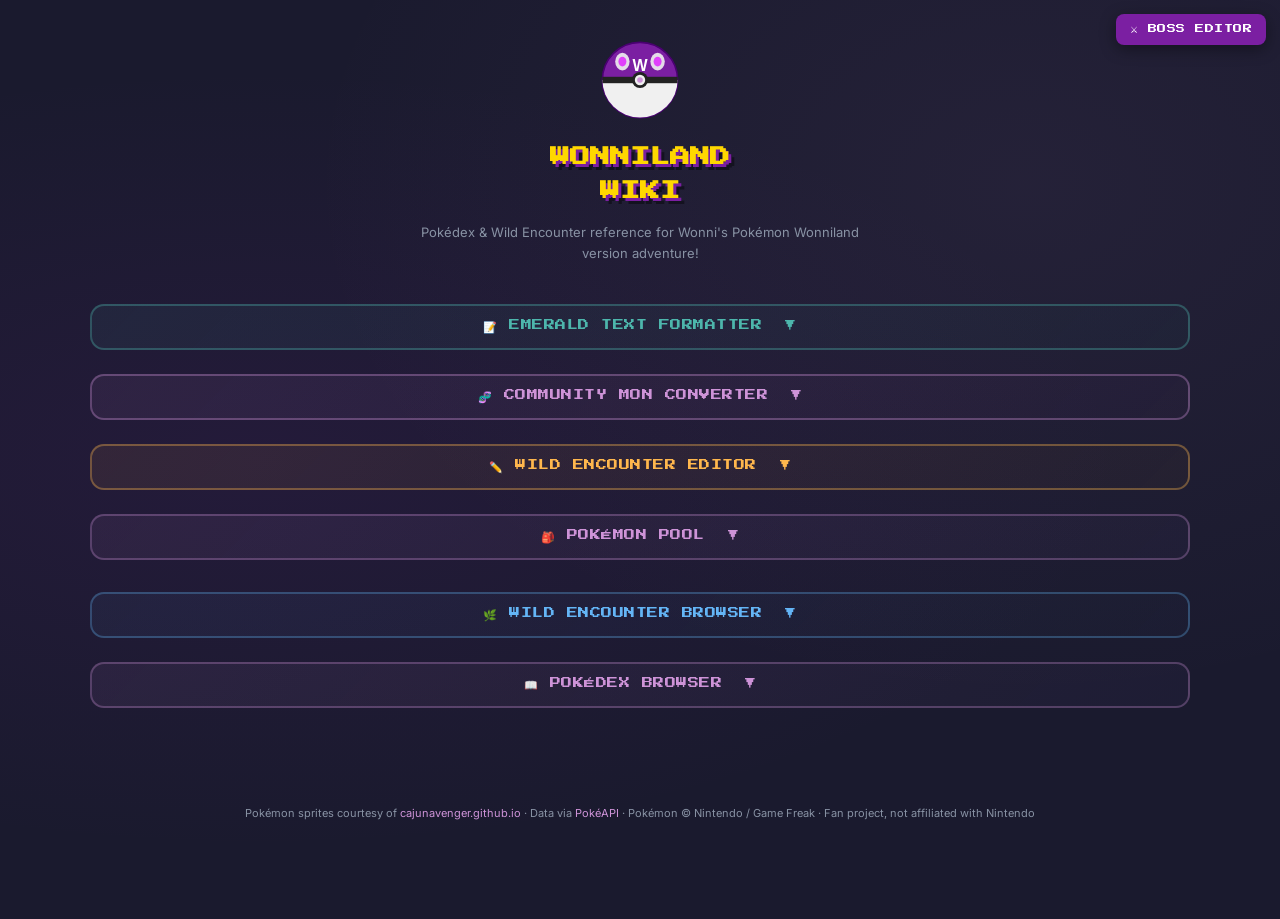
==== commit 3baba707: "Add files via upload" ====
--- a/index.html
+++ b/index.html
@@ -189,6 +189,40 @@
     .fmt-textbox .fmt-page-marker{position:absolute;bottom:5px;right:8px;width:0;height:0;border-left:5px solid transparent;border-right:5px solid transparent;border-top:7px solid rgb(112,200,160);}
     .fmt-page-label{font-size:11px;color:#eaf0f8;margin:0 0 6px 2px;font-family:'Consolas','Menlo','Courier New',monospace;}
     .fmt-empty-preview{color:#eaf0f8;font-size:13px;font-family:'Consolas','Menlo','Courier New',monospace;padding:10px 2px;}
+    /* ── Community Mon Converter (purple accent; community sheets -> debug_community_mons.h) ── */
+    #cmc-browser{width:100%;max-width:min(1100px,calc(100vw - 64px));margin-bottom:24px;animation:fadeUp .5s ease .03s both;}
+    #cmc-browser-btn{display:flex;align-items:center;justify-content:center;gap:12px;padding:14px 24px;border-radius:14px;border:2px solid rgba(206,147,216,.35);background:linear-gradient(135deg,rgba(206,147,216,.08),rgba(171,71,188,.03));cursor:pointer;transition:all .25s;width:100%;font-family:'Press Start 2P',monospace;font-size:11px;color:#ce93d8;letter-spacing:.5px;}
+    #cmc-browser-btn:hover{border-color:#ce93d8;background:rgba(206,147,216,.12);transform:translateY(-2px);}
+    #cmc-panel{display:none;margin-top:12px;background:#111827;border:1px solid rgba(206,147,216,.25);border-radius:14px;overflow:hidden;padding:20px;}
+    #cmc-panel .cmc-sub{color:var(--gray);margin:0 0 18px;font-size:12px;line-height:1.5;}
+    #cmc-panel code{background:rgba(255,255,255,.06);padding:1px 4px;border-radius:3px;}
+    .cmc-layout{display:flex;flex-direction:column;gap:18px;}
+    .cmc-inner{background:rgba(255,255,255,.02);border:1px solid var(--border);border-radius:10px;padding:16px 16px 18px;min-width:0;}
+    .cmc-inner h3{font-family:'Press Start 2P',monospace;font-size:11px;letter-spacing:.5px;margin:0 0 12px;color:#ce93d8;display:flex;align-items:center;gap:8px;}
+    .cmc-inner h3::before{content:'';width:7px;height:7px;background:#ce93d8;display:inline-block;border-radius:1px;transform:rotate(45deg);flex-shrink:0;}
+    .cmc-btnrow{display:flex;gap:8px;flex-wrap:wrap;margin-bottom:10px;}
+    .cmc-btn{background:rgba(206,147,216,.12);border:1px solid rgba(206,147,216,.4);color:#ce93d8;font-weight:700;font-size:11px;padding:6px 12px;border-radius:6px;cursor:pointer;letter-spacing:.3px;transition:all .15s;}
+    .cmc-btn:hover:not(:disabled){background:#ce93d8;color:#2a0f33;}
+    .cmc-btn:disabled{opacity:.4;cursor:not-allowed;}
+    .cmc-btn.copied{background:#4CAF50;border-color:#4CAF50;color:#fff;}
+    #cmc-input{width:100%;min-height:240px;resize:vertical;border:1px solid var(--border);border-radius:8px;padding:10px 12px;font-family:'Consolas','Menlo','Courier New',monospace;font-size:13px;line-height:1.5;background:#0d1117;color:var(--white);box-sizing:border-box;}
+    #cmc-input:focus{outline:2px solid #ce93d8;outline-offset:1px;}
+    .cmc-hint{font-size:11px;color:var(--gray);margin:8px 0 16px;line-height:1.5;}
+    .cmc-options{display:grid;grid-template-columns:repeat(auto-fit,minmax(230px,1fr));gap:12px 20px;margin-bottom:12px;}
+    .cmc-opt-row{display:flex;align-items:center;justify-content:space-between;gap:10px;font-size:12.5px;color:var(--white);padding:6px 0;border-bottom:1px dashed var(--border);}
+    .cmc-opt-row input[type="number"]{width:76px;padding:5px 8px;border:1px solid var(--border);border-radius:4px;font-family:'Consolas','Menlo','Courier New',monospace;font-size:13px;text-align:center;background:#0d1117;color:var(--white);}
+    .cmc-details{margin:6px 0 4px;font-size:12px;color:var(--white);}
+    .cmc-details summary{cursor:pointer;color:#ce93d8;font-weight:700;padding:4px 0;}
+    .cmc-details input[type="file"]{font-size:11px;color:var(--gray);margin:2px 0 6px;}
+    .cmc-stats{display:flex;gap:14px;font-size:11px;color:var(--gray);margin-top:10px;flex-wrap:wrap;}
+    .cmc-stats b{color:#ce93d8;}
+    #cmc-messages{min-height:46px;max-height:200px;overflow:auto;background:#0d1117;border:1px solid var(--border);border-radius:8px;padding:10px 12px;font-family:'Consolas','Menlo','Courier New',monospace;font-size:12px;line-height:1.55;}
+    #cmc-messages div{margin:1px 0;word-break:break-word;}
+    .cmc-msg-err{color:#e57373;}
+    .cmc-msg-warn{color:#ffb74d;}
+    .cmc-msg-ok{color:#81c784;}
+    .cmc-msg-dim{color:var(--gray);}
+    pre#cmc-output{background:#0d1117;color:#cfd8e6;font-family:'Consolas','Menlo','Courier New',monospace;font-size:12.5px;line-height:1.65;padding:16px;border-radius:8px;overflow:auto;white-space:pre;min-height:90px;max-height:460px;margin:0;border:1px solid var(--border);}
     /* ── Wild Encounter Editor (same structure, amber accent = editable) ───── */
     #enc-editor{width:100%;max-width:min(1100px,calc(100vw - 64px));margin-bottom:24px;animation:fadeUp .5s ease .05s both;}
     #enc-editor-btn{display:flex;align-items:center;justify-content:center;gap:12px;padding:14px 24px;border-radius:14px;border:2px solid rgba(255,183,77,.35);background:linear-gradient(135deg,rgba(255,183,77,.08),rgba(230,150,30,.03));cursor:pointer;transition:all .25s;width:100%;font-family:'Press Start 2P',monospace;font-size:11px;color:#ffb74d;letter-spacing:.5px;}
@@ -632,6 +666,11 @@
 
 .lbe-mini-lbl{font-size:9px;color:var(--gray);text-transform:uppercase;letter-spacing:.4px;margin-bottom:5px;}
 .lbe-mini-pcard{display:flex;align-items:center;gap:7px;background:var(--dark);border:1px solid var(--border);border-radius:7px;padding:7px 8px;cursor:pointer;}
+.lbe-tera-fallback{width:44px;height:44px;border-radius:8px;background:rgba(255,255,255,.06);border:1px solid rgba(255,255,255,.15);color:var(--gray);display:flex;align-items:center;justify-content:center;font-size:18px;font-weight:700;}
+.lbe-type-grid{display:grid;grid-template-columns:repeat(3,1fr);gap:14px;}
+.lbe-type-grid-btn{background:rgba(255,255,255,.04);border:1px solid rgba(255,255,255,.1);border-radius:10px;padding:18px;cursor:pointer;display:flex;align-items:center;justify-content:center;transition:all .15s;}
+.lbe-type-grid-btn:hover{border-color:var(--pl);background:rgba(206,147,216,.1);transform:translateY(-1px);}
+.lbe-type-grid-btn img{width:52px;height:52px;image-rendering:pixelated;display:block;}
 .lbe-mini-pcard:hover{border-color:var(--pl);}
 .lbe-mini-pcard img{width:22px;height:22px;flex-shrink:0;}
 .lbe-mini-pcard .t{font-size:10.5px;font-weight:600;}
@@ -861,6 +900,63 @@
   </div>
 </div>
 
+<!-- ── Community Mon Converter (community Pokémon sheets -> debug_community_mons.h) ── -->
+<div id="cmc-browser">
+  <button id="cmc-browser-btn">🧬 COMMUNITY MON CONVERTER &nbsp;▼</button>
+  <div id="cmc-panel">
+    <p class="cmc-sub">Turns the community Pokémon sheets from the website into <code>src/data/debug_community_mons.h</code> for the debug menu (<code>Community Pokemon…</code>). Everything runs locally in your browser, nothing is uploaded.</p>
+    <div class="cmc-layout">
+      <div class="cmc-inner">
+        <h3>Input</h3>
+        <div class="cmc-btnrow">
+          <button class="cmc-btn" id="cmc-pasteBtn">📋 Paste</button>
+          <button class="cmc-btn" id="cmc-fileBtn">📂 Open file…</button>
+          <button class="cmc-btn" id="cmc-clearBtn">🗑 Clear</button>
+          <input type="file" id="cmc-file" accept=".txt,text/plain" hidden>
+        </div>
+        <textarea id="cmc-input" spellcheck="false" placeholder="Pokémon: Dolliv (#1314)
+Level : 20
+Shiny: No
+Gender: Male
+...
+
+Paste one or many blocks here (or use Paste / Open file)."></textarea>
+        <div class="cmc-hint">Every block starts with <code>Pokémon: Name (#ID)</code>, blocks can be separated by blank lines. <code>Spd</code> = Speed and <code>SpD</code> = Special Defense (the case matters; <code>Speed</code> / <code>SpDef</code> work as well). The <code>Evolution</code> line is ignored. Species, moves and held item are taken from the number in brackets.</div>
+
+        <h3>Options</h3>
+        <div class="cmc-options">
+          <div class="cmc-opt-row">
+            <label for="cmc-maxNick">Max. nickname length (warning)</label>
+            <input type="number" id="cmc-maxNick" value="12" min="1" max="30">
+          </div>
+          <div class="cmc-opt-row">
+            <label for="cmc-maxOT">Max. OT name length (warning)</label>
+            <input type="number" id="cmc-maxOT" value="7" min="1" max="30">
+          </div>
+        </div>
+        <details class="cmc-details">
+          <summary>Optional: check the IDs against your repo</summary>
+          <div class="cmc-hint">Pick <code>include/constants/species.h</code>, <code>moves.h</code>, <code>items.h</code> and <code>abilities.h</code> (any of them). Every ID in the sheets is then compared with your constants, mismatches (stale IDs after a merge) show up as warnings. The files are only read in your browser.</div>
+          <input type="file" id="cmc-repoFiles" accept=".h" multiple>
+          <div class="cmc-hint" id="cmc-repoStatus">No constants files loaded.</div>
+        </details>
+        <div class="cmc-stats" id="cmc-stats"></div>
+      </div>
+
+      <div class="cmc-inner">
+        <h3>Messages</h3>
+        <div id="cmc-messages"></div>
+        <h3 style="margin-top:20px;">Generated Code</h3>
+        <div class="cmc-btnrow">
+          <button class="cmc-btn" id="cmc-copyBtn" disabled>📋 Copy</button>
+          <button class="cmc-btn" id="cmc-downloadBtn" disabled>⬇ Download .h</button>
+        </div>
+        <pre id="cmc-output"></pre>
+      </div>
+    </div>
+  </div>
+</div>
+
 <!-- ── Wild Encounter Editor (editable copy of the Wild Encounter Browser) ── -->
 <div id="enc-editor">
   <button id="enc-editor-btn">✏️ WILD ENCOUNTER EDITOR &nbsp;▼</button>
@@ -3146,6 +3242,296 @@
   build();
 }
 
+// ── COMMUNITY MON CONVERTER (sheets -> debug_community_mons.h) ──────────────────
+// Same logic as tools/community_mons.py. Ids/classes are namespaced with cmc- so
+// nothing here can collide with the rest of the page. Everything runs locally,
+// nothing is uploaded.
+function initCommunityMonTool(){
+  const $=id=>document.getElementById(id);
+
+  // CMC-CORE-START
+  // Game order: HP, ATK, DEF, SPEED, SPATK, SPDEF. The case matters on purpose: the
+  // sheets write "Spd" for SPEED and "SpD" for SPECIAL DEFENSE (clearer spellings work too).
+  const STAT_RES=[
+    /(\d+)\s*HP\b/i,
+    /(\d+)\s*(?:Atk|Attack)\b/i,
+    /(\d+)\s*(?:Def|Defense)\b/i,
+    /(\d+)\s*(?:Spd|Speed|Spe)\b/,
+    /(\d+)\s*(?:SpA|SpAtk|Sp\.?\s*Atk|SpAttack)\b/,
+    /(\d+)\s*(?:SpD|SpDef|Sp\.?\s*Def|SpDefense)\b/
+  ];
+  const GENDER_C={male:'MON_MALE',female:'MON_FEMALE',genderless:'MON_GENDERLESS'};
+  const OTGENDER_C={male:'MALE',female:'FEMALE'};
+  const stripAcc=s=>s.normalize('NFD').replace(/[\u0300-\u036f]/g,'');
+  const constName=(prefix,text)=>prefix+stripAcc(text).toUpperCase().replace(/&/g,' AND ').replace(/[’'`.]/g,'').replace(/[^A-Z0-9]+/g,'_').replace(/^_+|_+$/g,'');
+  const norm=s=>stripAcc(s).toUpperCase().replace(/[^A-Z0-9]/g,'');
+  const cstr=s=>s.replace(/\\/g,'\\\\').replace(/"/g,'\\"');
+
+  function parseBlocks(text){
+    const blocks=[]; let cur=null;
+    text.split(/\r?\n/).forEach((raw,i)=>{
+      const line=raw.trim();
+      if(/^Pok[eé]mon\s*:/i.test(line)){ cur={line:i+1,lines:[line]}; blocks.push(cur); }
+      else if(cur && line){ cur.lines.push(line); }
+    });
+    return blocks;
+  }
+
+  function parseBlock(block){
+    const errs=[]; const d={line:block.line,moves:[]};
+    const m=block.lines[0].match(/^Pok[eé]mon\s*:\s*(.*?)\s*\(#\s*(\d+)\)\s*$/i);
+    if(!m) return {d:null,errs:['line '+block.line+': cannot read species line: '+block.lines[0]]};
+    d.speciesName=m[1]; d.species=parseInt(m[2],10);
+    let inMoves=false;
+    for(const line of block.lines.slice(1)){
+      if(inMoves && line.startsWith('-')){
+        const mm=line.match(/^-\s*(.*?)\s*\(#\s*(\d+)\)\s*$/);
+        if(mm) d.moves.push([mm[1],parseInt(mm[2],10)]); else errs.push('move line not understood: '+line);
+        continue;
+      }
+      inMoves=false;
+      const idx=line.indexOf(':'); if(idx<0) continue;
+      const key=line.slice(0,idx).trim().toLowerCase(), val=line.slice(idx+1).trim();
+      const num=v=>{const n=parseInt(v.replace(/\D/g,''),10);return Number.isNaN(n)?null:n;};
+      switch(key){
+        case 'level': case 'lvl': d.level=num(val); if(d.level===null) errs.push('level not understood: '+val); break;
+        case 'shiny': d.shiny=/^y/i.test(val); break;
+        case 'gender': d.gender=val.toLowerCase(); break;
+        case 'nature': d.nature=val; break;
+        case 'ability': d.ability=val; break;
+        case 'tera type': d.tera=val; break;
+        case 'dmax lvl': d.dmax=num(val); if(d.dmax===null) errs.push('Dmax level not understood: '+val); break;
+        case 'gmax factor': d.gmax=/^y/i.test(val); break;
+        case 'ivs': case 'evs': {
+          const vals=STAT_RES.map(re=>{const mm=val.match(re);return mm?parseInt(mm[1],10):null;});
+          if(vals.includes(null)) errs.push(key.toUpperCase()+' line not understood: '+val);
+          d[key]=vals; break;
+        }
+        case 'moves': inMoves=true; break;
+        case 'ball': d.ball=val; break;
+        case 'held item': {
+          const mm=val.match(/^(.*?)\s*\(#\s*(\d+)\)\s*$/);
+          if(mm){ d.itemName=mm[1]; d.item=parseInt(mm[2],10); }
+          else if(['','none','-','---'].includes(val.toLowerCase())){ d.itemName='None'; d.item=0; }
+          else errs.push('held item not understood: '+val);
+          break;
+        }
+        case 'ot gender': d.otGender=val.toLowerCase(); break;
+        case 'ot name': d.otName=val.replace(/\s*\((male|female)\)\s*$/i,''); break;
+        case 'nickname': d.nickname=val; break;
+        default: break; // "Evolution: ..." and anything unknown is ignored on purpose
+      }
+    }
+    for(const k of ['level','shiny','gender','nature','ability','tera','dmax','gmax','ivs','evs','ball','item','otGender','otName','nickname'])
+      if(d[k]===undefined) errs.push('missing field: '+k);
+    if(!d.moves.length) errs.push('no moves');
+    if(d.moves.length>4) errs.push('more than 4 moves');
+    if(d.gender!==undefined && !(d.gender in GENDER_C)) errs.push('unknown gender '+JSON.stringify(d.gender));
+    if(d.otGender!==undefined && !(d.otGender in OTGENDER_C)) errs.push('unknown OT gender '+JSON.stringify(d.otGender));
+    return {d,errs};
+  }
+
+  function sanity(d,maxNick,maxOT){
+    const w=[]; const sum=a=>a.reduce((x,y)=>x+y,0);
+    if(d.level<1||d.level>100) w.push('level '+d.level+' out of range');
+    if(d.ivs.some(v=>v>31)) w.push('IV above 31');
+    if(d.evs.some(v=>v>252)) w.push('EV above 252');
+    if(sum(d.evs)>510) w.push('EV total '+sum(d.evs)+' is above 510');
+    if(d.nickname.length>maxNick) w.push('nickname "'+d.nickname+'" is longer than '+maxNick);
+    if(d.otName.length>maxOT) w.push('OT name "'+d.otName+'" is longer than '+maxOT);
+    return w;
+  }
+
+  // Optional cross-check against include/constants/*.h: number -> [constant names]
+  function loadConsts(text,prefix){
+    const byNum={}, names=new Set();
+    for(const m of text.matchAll(new RegExp('\\b('+prefix+'[A-Z0-9_]+)\\b','g'))) names.add(m[1]);
+    const add=(name,val)=>{const n=Number(val); (byNum[n]=byNum[n]||[]).push(name);};
+    for(const m of text.matchAll(new RegExp('\\b('+prefix+'[A-Z0-9_]+)\\s*=\\s*(0x[0-9A-Fa-f]+|\\d+)\\b','g'))) add(m[1],m[2]);
+    for(const m of text.matchAll(new RegExp('#define\\s+('+prefix+'[A-Z0-9_]+)\\s+(0x[0-9A-Fa-f]+|\\d+)\\b','g'))) add(m[1],m[2]);
+    return {byNum,names};
+  }
+
+  function checkRepo(mons,repo){
+    const notes=[], warns=[];
+    const pad=n=>String(n).padStart(4,'0');
+    const check=(kind,id,name,who)=>{
+      const t=repo[kind]; if(!t||!Object.keys(t.byNum).length) return;
+      const label={species:'species',moves:'move',items:'item'}[kind];
+      const cands=t.byNum[id];
+      if(!cands){ warns.push(who+': '+label+' #'+pad(id)+' "'+name+'": no constant with this value'); return; }
+      const want=norm(name);
+      if(!cands.some(c=>norm(c.replace(/^[A-Z]+_/,''))===want))
+        warns.push(who+': '+label+' #'+pad(id)+' is '+cands.join('/')+' but the sheet says "'+name+'"');
+    };
+    for(const kind of ['species','moves','items'])
+      if(repo[kind] && !Object.keys(repo[kind].byNum).length) notes.push('no explicit "NAME = number" values found in the '+kind+' file, '+kind+' IDs not verified');
+    for(const d of mons){
+      const who=d.speciesName+' (line '+d.line+')';
+      check('species',d.species,d.speciesName,who);
+      d.moves.forEach(([n,id])=>check('moves',id,n,who));
+      if(d.item) check('items',d.item,d.itemName,who);
+      if(repo.abilities && !repo.abilities.names.has(constName('ABILITY_',d.ability))) warns.push(who+': no constant '+constName('ABILITY_',d.ability));
+      if(repo.items && !repo.items.names.has(constName('ITEM_',d.ball))) warns.push(who+': no constant '+constName('ITEM_',d.ball));
+    }
+    return {notes,warns};
+  }
+
+  function emit(mons){
+    const out=[];
+    out.push('// GENERATED by the Community Mon Converter -- do not edit by hand, re-run the converter.');
+    out.push('// '+mons.length+' Pokemon. Included by src/debug_community_mons.c.');
+    out.push('');
+    out.push('static const struct DebugCommunityMon sDebugCommunityMons[] =');
+    out.push('{');
+    mons.forEach((d,i)=>{
+      out.push('    ['+i+'] = { // '+d.speciesName+' "'+d.nickname+'" (OT '+d.otName+')');
+      out.push('        .species = '+d.species+',');
+      out.push('        .speciesName = COMPOUND_STRING("'+cstr(d.speciesName)+'"),');
+      out.push('        .level = '+d.level+',');
+      out.push('        .shiny = '+(d.shiny?'TRUE':'FALSE')+',');
+      out.push('        .gender = '+GENDER_C[d.gender]+',');
+      out.push('        .nature = '+constName('NATURE_',d.nature)+',');
+      out.push('        .ability = '+constName('ABILITY_',d.ability)+',');
+      out.push('        .teraType = '+constName('TYPE_',d.tera)+',');
+      out.push('        .dynamaxLevel = '+d.dmax+',');
+      out.push('        .gigantamaxFactor = '+(d.gmax?'TRUE':'FALSE')+',');
+      out.push('        .ivs = {'+d.ivs.join(', ')+'},');
+      out.push('        .evs = {'+d.evs.join(', ')+'},');
+      const mv=d.moves.map(m=>m[1]); while(mv.length<4) mv.push(0);
+      out.push('        .moves = {'+mv.join(', ')+'}, // '+d.moves.map(m=>m[0]).join(', '));
+      out.push('        .ball = '+constName('ITEM_',d.ball)+',');
+      out.push('        .heldItem = '+d.item+', // '+d.itemName);
+      out.push('        .otGender = '+OTGENDER_C[d.otGender]+',');
+      out.push('        .otName = COMPOUND_STRING("'+cstr(d.otName)+'"),');
+      out.push('        .nickname = COMPOUND_STRING("'+cstr(d.nickname)+'"),');
+      out.push('    },');
+    });
+    out.push('};');
+    out.push('');
+    return out.join('\n');
+  }
+
+  function convert(text,opts){
+    const errors=[], warnings=[], notes=[], mons=[];
+    const blocks=parseBlocks(text.replace(/^\uFEFF/,''));
+    for(const b of blocks){
+      const {d,errs}=parseBlock(b);
+      if(errs.length){ errors.push('line '+b.line+': '+errs.join('; ')); continue; }
+      sanity(d,opts.maxNick,opts.maxOT).forEach(w=>warnings.push(d.speciesName+' (line '+d.line+'): '+w));
+      mons.push(d);
+    }
+    if(opts.repo){
+      const r=checkRepo(mons,opts.repo);
+      if(r){ r.warns.forEach(w=>warnings.push(w)); r.notes.forEach(n=>notes.push(n)); }
+    }
+    return {mons,errors,warnings,notes,blocks:blocks.length,output:(!errors.length && mons.length)?emit(mons):null};
+  }
+  // CMC-CORE-END
+
+  // ── UI ──
+  const input=$('cmc-input'), output=$('cmc-output'), msgs=$('cmc-messages'), stats=$('cmc-stats');
+  const copyBtn=$('cmc-copyBtn'), dlBtn=$('cmc-downloadBtn'), pasteBtn=$('cmc-pasteBtn');
+  const clearBtn=$('cmc-clearBtn'), fileBtn=$('cmc-fileBtn'), fileInput=$('cmc-file');
+  const maxNick=$('cmc-maxNick'), maxOT=$('cmc-maxOT');
+  const repoInput=$('cmc-repoFiles'), repoStatus=$('cmc-repoStatus');
+  const repo={species:null,moves:null,items:null,abilities:null};
+  const REPO_PREFIX={species:'SPECIES_',moves:'MOVE_',items:'ITEM_',abilities:'ABILITY_'};
+  const loadedFiles=[];
+
+  function flash(btn,label){
+    const old=btn.dataset.label||btn.textContent;
+    btn.dataset.label=old; btn.textContent=label; btn.classList.add('copied');
+    setTimeout(()=>{btn.textContent=old; btn.classList.remove('copied');},1400);
+  }
+
+  function copyText(text,btn){
+    const done=()=>flash(btn,'Copied ✓');
+    if(navigator.clipboard && navigator.clipboard.writeText){
+      navigator.clipboard.writeText(text).then(done).catch(()=>fallbackCopy(text,done));
+    } else fallbackCopy(text,done);
+  }
+  function fallbackCopy(text,done){
+    const ta=document.createElement('textarea'); ta.value=text; ta.style.position='fixed'; ta.style.opacity='0';
+    document.body.appendChild(ta); ta.select();
+    try{ document.execCommand('copy'); done(); }catch(e){}
+    document.body.removeChild(ta);
+  }
+
+  function render(){
+    const text=input.value;
+    const r=convert(text,{maxNick:parseInt(maxNick.value,10)||12,maxOT:parseInt(maxOT.value,10)||7,repo:loadedFiles.length?repo:null});
+    msgs.textContent='';
+    const add=(cls,t)=>{const d=document.createElement('div');d.className=cls;d.textContent=t;msgs.appendChild(d);};
+    if(!text.trim()){
+      add('cmc-msg-dim','Waiting for input: paste the sheets on the left or open a .txt file.');
+    } else if(!r.blocks){
+      add('cmc-msg-err','✗ No Pokémon found. Every block has to start with a line like "Pokémon: Dolliv (#1314)".');
+    }
+    r.errors.forEach(e=>add('cmc-msg-err','✗ '+e));
+    r.warnings.forEach(w=>add('cmc-msg-warn','⚠ '+w));
+    r.notes.forEach(n=>add('cmc-msg-dim','ℹ '+n));
+    if(r.errors.length) add('cmc-msg-err','Nothing generated: fix the errors above first (a partial list would silently drop Pokémon).');
+    else if(r.mons.length) add('cmc-msg-ok','✓ '+r.mons.length+' Pokémon converted'+(r.warnings.length?' ('+r.warnings.length+' warning(s))':''));
+
+    output.textContent=r.output||'';
+    copyBtn.disabled=dlBtn.disabled=!r.output;
+    const shiny=r.mons.filter(d=>d.shiny).length;
+    stats.innerHTML='<span><b>'+r.mons.length+'</b> Pokémon</span><span><b>'+shiny+'</b> shiny</span><span><b>'+r.errors.length+'</b> error(s)</span><span><b>'+r.warnings.length+'</b> warning(s)</span>';
+  }
+
+  [input,maxNick,maxOT].forEach(el=>el.addEventListener('input',render));
+
+  pasteBtn.addEventListener('click',async()=>{
+    try{
+      const t=await navigator.clipboard.readText();
+      input.value=t; render(); flash(pasteBtn,'Pasted ✓');
+    }catch(e){
+      input.focus();
+      msgs.textContent='';
+      const d=document.createElement('div'); d.className='cmc-msg-warn';
+      d.textContent='⚠ The browser blocked clipboard access. Click into the input box and press Ctrl+V instead.';
+      msgs.appendChild(d);
+    }
+  });
+  clearBtn.addEventListener('click',()=>{input.value=''; render(); input.focus();});
+  fileBtn.addEventListener('click',()=>fileInput.click());
+  fileInput.addEventListener('change',async()=>{
+    const f=fileInput.files[0]; if(!f) return;
+    input.value=await f.text(); fileInput.value=''; render();
+  });
+  copyBtn.addEventListener('click',()=>{ if(output.textContent) copyText(output.textContent,copyBtn); });
+  dlBtn.addEventListener('click',()=>{
+    if(!output.textContent) return;
+    const blob=new Blob([output.textContent],{type:'text/plain'});
+    const a=document.createElement('a'); a.href=URL.createObjectURL(blob); a.download='debug_community_mons.h';
+    document.body.appendChild(a); a.click(); document.body.removeChild(a);
+    setTimeout(()=>URL.revokeObjectURL(a.href),1000);
+  });
+
+  repoInput.addEventListener('change',async()=>{
+    for(const f of Array.from(repoInput.files)){
+      const n=f.name.toLowerCase();
+      const kind=n.includes('species')?'species':n.includes('move')?'moves':n.includes('item')?'items':n.includes('abilit')?'abilities':null;
+      if(!kind) continue;
+      repo[kind]=loadConsts(await f.text(),REPO_PREFIX[kind]);
+      if(!loadedFiles.includes(f.name)) loadedFiles.push(f.name);
+    }
+    repoInput.value='';
+    repoStatus.textContent=loadedFiles.length?'Loaded: '+loadedFiles.join(', '):'No constants files loaded (only species, moves, items and abilities files are used).';
+    render();
+  });
+
+  const btn=$('cmc-browser-btn'), panel=$('cmc-panel');
+  let open=false;
+  btn.addEventListener('click',()=>{
+    open=!open; panel.style.display=open?'block':'none';
+    btn.textContent=open?'🧬 COMMUNITY MON CONVERTER  ▲':'🧬 COMMUNITY MON CONVERTER  ▼';
+  });
+
+  render();
+}
+
 // ── WILD ENCOUNTER EDITOR (editable copy of the Wild Encounter Browser) ──────
 // Works on its own in-memory copy of wild_encounters.json — edits made here are
 // session-only for now (not saved back to a file, not synced to the read-only
@@ -3764,15 +4150,19 @@
     document.body.appendChild(overlay);
   }
   // ── Undo ─────────────────────────────────────────────────────────────────
-  // Snapshot-based: cheap enough at this data size, and correct-by-construction
-  // regardless of which of the several mutating actions (picker pick, X-clear,
-  // Clear All, Overwrite, Copy-Time) triggered the change.
+  // Snapshot-based, but scoped to just the current route: every mutating action
+  // in this editor (picker pick, X-clear, Clear All, Overwrite, Copy-Time) only
+  // ever touches entries for `currentMap`, so that's all a snapshot needs to
+  // hold — deep-cloning the full ~240-route dataset on every single edit was
+  // real, avoidable overhead (main-thread JSON round-trip + memory held per
+  // snapshot) that scaled with total data size instead of what actually changed.
   const undoStack=[];
   const MAX_UNDO=20;
   function pushUndoSnapshot(){
     try{
       undoStack.push({
-        encData: JSON.parse(JSON.stringify(encData)),
+        mapKey: currentMap,
+        mapEntries: JSON.parse(JSON.stringify(encData.filter(e=>e.map===currentMap))),
         draftStore: JSON.parse(JSON.stringify(Object.fromEntries(draftStore))),
         groupMode: JSON.parse(JSON.stringify(Object.fromEntries(groupMode))),
       });
@@ -3783,7 +4173,13 @@
   function undoLastChange(){
     if(!undoStack.length) return;
     const snap=undoStack.pop();
-    encData=snap.encData;
+    // Splice the snapshotted route's entries back in by base_label; every
+    // other route's data (and object identity) is left completely untouched.
+    encData = encData.map(e=>{
+      if(e.map!==snap.mapKey) return e;
+      const restored = snap.mapEntries.find(se=>se.base_label===e.base_label);
+      return restored || e;
+    });
     draftStore.clear(); Object.entries(snap.draftStore).forEach(([k,v])=>draftStore.set(k,v));
     groupMode.clear(); Object.entries(snap.groupMode).forEach(([k,v])=>groupMode.set(k,v));
     saveDraftsToStorage();
@@ -4566,6 +4962,7 @@
   document.getElementById('loadingScreen')?.remove();
   SPECIES_INDEX=buildSpeciesIndex();
   initFormatterTool();
+  initCommunityMonTool();
   initEncEditor();
   initPoolBrowser();
   initEncBrowser();
@@ -4702,6 +5099,15 @@
   if(step==='1'){ img.src = `${ITEM_BASE}${hyphenSlug}.png`; }
   else if(step==='2'){ img.src = `${IF}${hyphenSlug}.png`; }
   else { img.src = `${ITEM_BASE}question_mark.png`; img.onerror=null; }
+};
+// Stellar (Tera-exclusive, id 19) has no PokeAPI generation-ix type sprite — every
+// other type does, so this only ever fires for Stellar. Icon-only per your call, so
+// the fallback is a plain badge, not a name.
+window.lbeTeraTypeImgErr = function(img){
+  const badge=document.createElement('div');
+  badge.className='lbe-tera-fallback';
+  badge.textContent='?';
+  img.replaceWith(badge);
 };
 // Memoized — this flood-fill + canvas re-encode is genuinely expensive (reads every
 // pixel, rebuilds the image via toDataURL()), and it was re-running from scratch on
@@ -4933,12 +5339,13 @@
 // consistent. Grid of sprite tiles for Pokemon (visual browsing), list of
 // icon+name+description cards for items (readability matters more there).
 function lbeOpenSpeciesPicker(onPick){
+  if(!lbeAcquireHeavyModal()) return;
   const overlay=document.createElement('div');
   overlay.style.cssText='position:fixed;inset:0;z-index:6300;background:rgba(0,0,0,.72);backdrop-filter:blur(4px);display:flex;align-items:center;justify-content:center;padding:16px;';
-  overlay.addEventListener('click',e=>{ if(e.target===overlay) overlay.remove(); });
+  overlay.addEventListener('click',e=>{ if(e.target===overlay) closePicker(); });
 
   const box=document.createElement('div');
-  box.style.cssText='background:#13192a;border:1px solid rgba(149,117,205,.35);border-radius:14px;width:100%;max-width:760px;max-height:86vh;display:flex;flex-direction:column;overflow:hidden;box-shadow:0 20px 60px rgba(0,0,0,.6);';
+  box.style.cssText='background:#13192a;border:1px solid rgba(149,117,205,.35);border-radius:14px;width:100%;max-width:1120px;max-height:90vh;display:flex;flex-direction:column;overflow:hidden;box-shadow:0 20px 60px rgba(0,0,0,.6);';
 
   const hdr=document.createElement('div');
   hdr.style.cssText='display:flex;align-items:center;gap:8px;padding:12px 14px;border-bottom:1px solid rgba(255,255,255,.07);flex-shrink:0;';
@@ -4946,42 +5353,137 @@
   const countEl=document.createElement('span'); countEl.style.cssText='font-size:10px;color:var(--gray);';
   const closeBtn=document.createElement('button'); closeBtn.type='button';
   closeBtn.style.cssText='background:rgba(255,255,255,.07);border:1px solid rgba(255,255,255,.12);border-radius:6px;color:#556;font-size:14px;padding:2px 9px;cursor:pointer;';
-  closeBtn.textContent='✕'; closeBtn.addEventListener('click',()=>overlay.remove());
+  closeBtn.textContent='✕'; closeBtn.addEventListener('click',()=>closePicker());
   hdr.append(title, countEl, closeBtn);
 
   const searchWrap=document.createElement('div');
   searchWrap.style.cssText='padding:10px 14px;border-bottom:1px solid rgba(255,255,255,.06);flex-shrink:0;';
-  const searchInp=document.createElement('input'); searchInp.type='text'; searchInp.placeholder='Search all 1571 Pokemon…';
+  const searchInp=document.createElement('input'); searchInp.type='text'; searchInp.placeholder='Search Pokémon…';
   searchInp.style.cssText='width:100%;background:rgba(0,0,0,.25);border:1px solid rgba(255,255,255,.1);border-radius:7px;color:#e2e8f0;font-size:12px;padding:7px 10px;outline:none;box-sizing:border-box;';
   searchWrap.appendChild(searchInp);
 
-  // ── Virtualized grid ──────────────────────────────────────────────────────
-  // Instead of capping results (which made the tail of the list unreachable),
-  // only the rows actually near the viewport get real DOM nodes. Two spacer
-  // divs (grid-column:1/-1) stand in for the rows above/below the rendered
-  // window so the scrollbar still reflects the true full-list height.
+  // ── Sort / Shiny / Favorites controls (same set as the Pokédex Browser) ────
+  const controlsRow=document.createElement('div');
+  controlsRow.style.cssText='display:flex;gap:6px;align-items:center;flex-wrap:wrap;padding:8px 14px;border-bottom:1px solid rgba(255,255,255,.06);flex-shrink:0;';
+  let pickSort='id', pickShiny=false, pickFavsOnly=false;
+  const activeTypes=new Set(), activeGroups=new Set();
+  const SORTS=[['Game ID#','id'],['Dex#','dex'],['A–Z','name'],['BST↑','bst_desc'],['BST↓','bst_asc'],['Type','type']];
+  const sortBtns=SORTS.map(([lbl,key])=>{
+    const b=document.createElement('button');b.type='button';
+    b.style.cssText=`font-size:10px;padding:5px 11px;border-radius:7px;border:1px solid ${key==='id'?'var(--pl)':'var(--border)'};background:${key==='id'?'rgba(149,117,205,.12)':'rgba(255,255,255,.04)'};color:${key==='id'?'var(--pl)':'var(--gray)'};cursor:pointer;`;
+    b.textContent=lbl;
+    b.addEventListener('click',()=>{pickSort=key;sortBtns.forEach(sb=>{sb.style.borderColor=sb===b?'var(--pl)':'var(--border)';sb.style.color=sb===b?'var(--pl)':'var(--gray)';});buildGrid();});
+    return b;
+  });
+  sortBtns.forEach(b=>controlsRow.appendChild(b));
+  const shinyToggle=document.createElement('button');shinyToggle.type='button';
+  shinyToggle.style.cssText='font-size:10px;padding:5px 11px;border-radius:7px;border:1px solid var(--border);background:rgba(255,255,255,.04);color:var(--gray);cursor:pointer;';
+  shinyToggle.textContent='✨ Shiny';
+  shinyToggle.addEventListener('click',()=>{
+    pickShiny=!pickShiny;
+    shinyToggle.style.background=pickShiny?'rgba(240,198,0,.15)':'rgba(255,255,255,.04)';
+    shinyToggle.style.borderColor=pickShiny?'#f0c600':'var(--border)';
+    shinyToggle.style.color=pickShiny?'#f0c600':'var(--gray)';
+    shinyToggle.style.fontWeight=pickShiny?'700':'400';
+    gridWrap.querySelectorAll('.dex-tile img').forEach(img=>{
+      const monId=img.dataset.monid, sf=img.dataset.sf;
+      if(!monId||!sf) return;
+      if(pickShiny){ img.src=`${PKM_SHINY1}${sf}.png`; img.onerror=()=>shinyUrlFallback(img,monId,sf); }
+      else{ img.src=`${PKM_BASE1}${sf}.png`; img.onerror=()=>iconUrlFallback(img,monId,sf); }
+    });
+  });
+  controlsRow.appendChild(shinyToggle);
+  const favToggle=document.createElement('button');favToggle.type='button';
+  favToggle.style.cssText='font-size:10px;padding:5px 11px;border-radius:7px;border:1px solid var(--border);background:rgba(255,255,255,.04);color:var(--gray);cursor:pointer;';
+  favToggle.textContent='⭐ Favorites';
+  favToggle.addEventListener('click',()=>{
+    pickFavsOnly=!pickFavsOnly;
+    favToggle.style.background=pickFavsOnly?'rgba(240,198,0,.15)':'rgba(255,255,255,.04)';
+    favToggle.style.borderColor=pickFavsOnly?'#f0c600':'var(--border)';
+    favToggle.style.color=pickFavsOnly?'#f0c600':'var(--gray)';
+    buildGrid();
+  });
+  controlsRow.appendChild(favToggle);
+
+  // ── Type filter chips ────────────────────────────────────────────────────
+  const typeFilterRow=document.createElement('div');
+  typeFilterRow.style.cssText='display:flex;flex-wrap:wrap;gap:4px;padding:8px 14px;border-bottom:1px solid rgba(255,255,255,.06);flex-shrink:0;';
+  (typeof ALL_TYPES!=='undefined'?ALL_TYPES:Object.keys(TYPE_COLORS)).forEach(t=>{
+    const col=TYPE_COLORS[t]||'#888';
+    const chip=document.createElement('button');chip.type='button';chip.className='dex-filter-chip';
+    chip.style.cssText=`background:${col}18;border:1px solid ${col}44;border-radius:6px;padding:3px 6px;cursor:pointer;transition:all .15s;opacity:.7;display:inline-flex;align-items:center;gap:0;`;
+    const tid=TYPE_ICON_IDS[t];
+    if(tid){
+      const img=document.createElement('img');
+      img.src=`${TYPE_ICON_BASE}${tid}.png`; img.alt=t; img.title=t;
+      img.style.cssText='height:20px;image-rendering:pixelated;display:block;';
+      img.onerror=()=>{img.style.display='none';const fb=document.createElement('span');fb.style.cssText=`font-size:9px;color:${col};font-family:'Press Start 2P',monospace;padding:2px 4px;`;fb.textContent=t;chip.appendChild(fb);};
+      chip.appendChild(img);
+    } else {
+      const fb=document.createElement('span');fb.style.cssText=`font-size:9px;color:${col};font-family:'Press Start 2P',monospace;padding:2px 4px;`;fb.textContent=t;chip.appendChild(fb);
+    }
+    chip.addEventListener('click',()=>{
+      if(activeTypes.has(t)){activeTypes.delete(t);chip.style.opacity='.7';chip.style.background=col+'18';chip.style.borderColor=col+'44';chip.style.boxShadow='none';}
+      else{activeTypes.add(t);chip.style.opacity='1';chip.style.background=col+'44';chip.style.borderColor=col;chip.style.boxShadow=`0 0 8px ${col}44`;}
+      buildGrid();
+    });
+    typeFilterRow.appendChild(chip);
+  });
+
+  // ── Group filter chips (Gen 1-9, Mega, GMax, Regional, Totem) ──────────────
+  const groupFilterRow=document.createElement('div');
+  groupFilterRow.style.cssText='display:flex;flex-wrap:wrap;gap:4px;padding:8px 14px;border-bottom:1px solid rgba(255,255,255,.06);flex-shrink:0;';
+  const allGroups=[...new Set(ALL_MON.map(m=>m.group||m._full?.group).filter(Boolean))].sort();
+  allGroups.forEach(g=>{
+    const col=GROUP_COLORS[g]||'#888';
+    const chip=document.createElement('button');chip.type='button';chip.className='dex-filter-chip';
+    chip.style.cssText=`border:1px solid ${col}55;background:${col}11;color:${col};opacity:.55;`;
+    chip.textContent=g;
+    chip.addEventListener('click',()=>{
+      if(activeGroups.has(g)){activeGroups.delete(g);chip.style.opacity='.55';chip.style.fontWeight='';}
+      else{activeGroups.add(g);chip.style.opacity='1';chip.style.fontWeight='700';}
+      buildGrid();
+    });
+    groupFilterRow.appendChild(chip);
+  });
+
+  // ── Virtualized grid — same rich .dex-tile card as the Pokédex Browser, but
+  // only the rows near the viewport get real DOM nodes (spacer divs stand in
+  // for the rest). Cards are heavier than the old bare-bones tiles (star,
+  // sprite, name, 1-2 type badges, gen chip), so this matters even more than
+  // it did before for keeping 1571 entries smooth. ────────────────────────
   const gridWrap=document.createElement('div');
-  gridWrap.style.cssText='flex:1;overflow-y:auto;padding:12px 14px;min-height:0;display:grid;grid-template-columns:repeat(auto-fill,minmax(84px,1fr));gap:8px;align-content:start;';
+  gridWrap.style.cssText='flex:1;overflow-y:auto;padding:12px 14px;min-height:0;display:grid;grid-template-columns:repeat(auto-fill,minmax(100px,1fr));gap:8px;align-content:start;';
 
   let currentList=[];
-  let colCount=1;
-  let tileW=84, tileH=82; // refined after the first real render (measured, not guessed)
-  let measured=false;
+  let colCount=1, tileW=100, tileH=118, measured=false, rafPending=false;
   const GAP=8, BUFFER_ROWS=4;
-  let rafPending=false;
-
-  function buildTile(p){
-    const tile=document.createElement('div');
-    tile.style.cssText='display:flex;flex-direction:column;align-items:center;gap:4px;background:rgba(255,255,255,.02);border:1px solid rgba(255,255,255,.06);border-radius:8px;padding:8px 4px;cursor:pointer;text-align:center;overflow:hidden;';
-    tile.innerHTML=`<div style="width:44px;height:44px;overflow:hidden;">${lbePkmImgHtml(p)}</div><span style="font-size:9.5px;color:#e2e8f0;line-height:1.2;overflow:hidden;text-overflow:ellipsis;white-space:nowrap;max-width:100%;">${lbeEscapeHtml(p.name)}</span>`;
-    tile.addEventListener('mouseenter',()=>tile.style.borderColor='var(--pl)');
-    tile.addEventListener('mouseleave',()=>tile.style.borderColor='rgba(255,255,255,.06)');
-    tile.addEventListener('click',()=>{ onPick(p); overlay.remove(); });
+
+  function buildTile(m){
+    const sf=getSpriteFile(m);
+    const tile=document.createElement('div');tile.className='dex-tile';tile.style.position='relative';
+    const img=document.createElement('img');
+    img.dataset.monid=m.id||m.spriteId; img.dataset.sf=sf; img.loading='lazy';
+    if(pickShiny){ img.src=`${PKM_SHINY1}${sf}.png`; img.onerror=()=>shinyUrlFallback(img,m.id,sf); }
+    else{ img.src=`${PKM_BASE1}${sf}.png`; img.onerror=()=>iconUrlFallback(img,m.id,m.spriteFile); }
+    const name=document.createElement('div');name.className='dex-name';setMonNameHTML(name,m.name);
+    const types=document.createElement('div');types.className='dex-types';
+    types.appendChild(tb(m.t1)); if(m.t2) types.appendChild(tb(m.t2));
+    tile.append(img,name,types);
+    const grp=m.group||m._full?.group;
+    if(grp) tile.appendChild(groupChip(grp,{fontSize:'7px',padding:'1px 5px'}));
+    const starBtn=document.createElement('button');starBtn.type='button';
+    const isFav=isFavorite(m.name);
+    starBtn.style.cssText=`position:absolute;top:5px;left:5px;background:transparent;border:none;font-size:13px;cursor:pointer;padding:0;line-height:1;opacity:${isFav?1:.3};transition:opacity .15s;`;
+    starBtn.textContent='⭐'; starBtn.title=isFav?'Remove from favorites':'Add to favorites';
+    starBtn.addEventListener('click',(e)=>{e.stopPropagation();const nowFav=toggleFavorite(m.name);starBtn.style.opacity=nowFav?1:.3;starBtn.title=nowFav?'Remove from favorites':'Add to favorites';if(pickFavsOnly)buildGrid();});
+    tile.appendChild(starBtn);
+    tile.addEventListener('click',()=>{ onPick(m); closePicker(); });
     return tile;
   }
 
   function computeColCount(){
-    const w=gridWrap.clientWidth || 700;
+    const w=gridWrap.clientWidth || 1000;
     colCount=Math.max(1, Math.floor((w+GAP)/(tileW+GAP)));
   }
 
@@ -4989,7 +5491,7 @@
     computeColCount();
     const rowH=tileH+GAP;
     const rowCount=Math.ceil(currentList.length/colCount);
-    const scrollTop=gridWrap.scrollTop, viewportH=gridWrap.clientHeight||400;
+    const scrollTop=gridWrap.scrollTop, viewportH=gridWrap.clientHeight||500;
     const firstRow=Math.max(0, Math.floor(scrollTop/rowH)-BUFFER_ROWS);
     const lastRow=Math.min(rowCount, Math.ceil((scrollTop+viewportH)/rowH)+BUFFER_ROWS);
     const startIdx=firstRow*colCount, endIdx=Math.min(currentList.length, lastRow*colCount);
@@ -5011,9 +5513,6 @@
       spacerBottom.style.cssText=`grid-column:1/-1;height:${(rowCount-lastRow)*rowH}px;`;
       gridWrap.appendChild(spacerBottom);
     }
-    // One-time measurement pass: our 84/82px guess is close but the real
-    // rendered size (font metrics, padding) can differ slightly — correcting
-    // it once keeps the spacer math (and therefore scroll position) accurate.
     if(!measured && firstNewTile){
       measured=true;
       requestAnimationFrame(()=>{
@@ -5033,31 +5532,49 @@
   }
   gridWrap.addEventListener('scroll', onScroll);
   window.addEventListener('resize', onScroll);
+  // Popups create a fresh resize listener every time they open — without this,
+  // repeatedly opening/closing this picker over a long editing session leaks one
+  // listener (and everything its closure keeps alive, including this popup's own
+  // DOM tree) per open. This was likely the biggest single contributor to the
+  // browser slowdown.
+  function closePicker(){ window.removeEventListener('resize', onScroll); overlay.remove(); lbeReleaseHeavyModal(); }
 
   function buildGrid(){
-    const q=searchInp.value.toLowerCase();
-    const all=(typeof POKEMON!=='undefined'?POKEMON:[]);
-    currentList = q ? all.filter(p=>p.name.toLowerCase().includes(q)) : all;
-    countEl.textContent = `${currentList.length} / ${all.length}`;
+    const q=searchInp.value.toLowerCase().trim();
+    let mons=[...ALL_MON];
+    if(q) mons=mons.filter(m=>m.name.toLowerCase().includes(q));
+    if(activeTypes.size) mons=mons.filter(m=>[m.t1,m.t2].some(t=>activeTypes.has(t)));
+    if(activeGroups.size) mons=mons.filter(m=>activeGroups.has(m.group||m._full?.group));
+    if(pickFavsOnly){ const favs=getFavorites(); mons=mons.filter(m=>favs.has(m.name)); }
+    if(pickSort==='name') mons.sort((a,b)=>a.name.localeCompare(b.name));
+    else if(pickSort==='dex') mons.sort((a,b)=>(parseInt(a._full?.dex_number||a.dex_number||9999))-(parseInt(b._full?.dex_number||b.dex_number||9999)));
+    else if(pickSort==='bst_desc') mons.sort((a,b)=>(b.bst||0)-(a.bst||0));
+    else if(pickSort==='bst_asc') mons.sort((a,b)=>(a.bst||0)-(b.bst||0));
+    else if(pickSort==='type') mons.sort((a,b)=>(a.t1||'').localeCompare(b.t1||''));
+    else mons.sort((a,b)=>(a.id||9999)-(b.id||9999));
+    currentList=mons;
+    countEl.textContent=`${mons.length} / ${ALL_MON.length} Pokémon`;
     gridWrap.scrollTop=0;
     renderWindow();
   }
   searchInp.addEventListener('input', lbeDebounce(buildGrid, 200));
 
-  box.append(hdr, searchWrap, gridWrap);
+  box.append(hdr, searchWrap, controlsRow, typeFilterRow, groupFilterRow, gridWrap);
   overlay.appendChild(box);
   document.body.appendChild(overlay);
   buildGrid();
   searchInp.focus();
 }
 
+
 function lbeOpenItemPicker(onPick){
+  if(!lbeAcquireHeavyModal()) return;
   const overlay=document.createElement('div');
   overlay.style.cssText='position:fixed;inset:0;z-index:6300;background:rgba(0,0,0,.72);backdrop-filter:blur(4px);display:flex;align-items:center;justify-content:center;padding:16px;';
-  overlay.addEventListener('click',e=>{ if(e.target===overlay) overlay.remove(); });
+  overlay.addEventListener('click',e=>{ if(e.target===overlay) closePicker(); });
 
   const box=document.createElement('div');
-  box.style.cssText='background:#13192a;border:1px solid rgba(149,117,205,.35);border-radius:14px;width:100%;max-width:560px;max-height:86vh;display:flex;flex-direction:column;overflow:hidden;box-shadow:0 20px 60px rgba(0,0,0,.6);';
+  box.style.cssText='background:#13192a;border:1px solid rgba(149,117,205,.35);border-radius:14px;width:100%;max-width:640px;max-height:88vh;display:flex;flex-direction:column;overflow:hidden;box-shadow:0 20px 60px rgba(0,0,0,.6);';
 
   const hdr=document.createElement('div');
   hdr.style.cssText='display:flex;align-items:center;gap:8px;padding:12px 14px;border-bottom:1px solid rgba(255,255,255,.07);flex-shrink:0;';
@@ -5065,7 +5582,7 @@
   const countEl=document.createElement('span'); countEl.style.cssText='font-size:10px;color:var(--gray);';
   const closeBtn=document.createElement('button'); closeBtn.type='button';
   closeBtn.style.cssText='background:rgba(255,255,255,.07);border:1px solid rgba(255,255,255,.12);border-radius:6px;color:#556;font-size:14px;padding:2px 9px;cursor:pointer;';
-  closeBtn.textContent='✕'; closeBtn.addEventListener('click',()=>overlay.remove());
+  closeBtn.textContent='✕'; closeBtn.addEventListener('click',()=>closePicker());
   hdr.append(title, countEl, closeBtn);
 
   const searchWrap=document.createElement('div');
@@ -5074,31 +5591,153 @@
   searchInp.style.cssText='width:100%;background:rgba(0,0,0,.25);border:1px solid rgba(255,255,255,.1);border-radius:7px;color:#e2e8f0;font-size:12px;padding:7px 10px;outline:none;box-sizing:border-box;';
   searchWrap.appendChild(searchInp);
 
+  // ── Sort controls ────────────────────────────────────────────────────────
+  const allItems=(typeof ITEMS!=='undefined'?ITEMS:[]);
+  let itemSort='name';
+  const controlsRow=document.createElement('div');
+  controlsRow.style.cssText='display:flex;gap:6px;align-items:center;flex-wrap:wrap;padding:8px 14px;border-bottom:1px solid rgba(255,255,255,.06);flex-shrink:0;';
+  const ISORTS=[['A–Z','name'],['Price ↑','price_asc'],['Price ↓','price_desc'],['Category','category']];
+  const isortBtns=ISORTS.map(([lbl,key])=>{
+    const b=document.createElement('button'); b.type='button';
+    b.style.cssText=`font-size:10px;padding:5px 11px;border-radius:7px;border:1px solid ${key==='name'?'var(--pl)':'var(--border)'};background:${key==='name'?'rgba(149,117,205,.12)':'rgba(255,255,255,.04)'};color:${key==='name'?'var(--pl)':'var(--gray)'};cursor:pointer;`;
+    b.textContent=lbl;
+    b.addEventListener('click',()=>{ itemSort=key; isortBtns.forEach(sb=>{sb.style.borderColor=sb===b?'var(--pl)':'var(--border)';sb.style.color=sb===b?'var(--pl)':'var(--gray)';}); buildList(); });
+    return b;
+  });
+  isortBtns.forEach(b=>controlsRow.appendChild(b));
+
+  // ── Filter panel — collapsible, POCKET + CATEGORY chips + Clear, same
+  // structure as the item filter in the Database Browser reference ──────────
+  const activePockets=new Set(), activeCategories=new Set();
+  const filterToggle=document.createElement('button'); filterToggle.type='button';
+  filterToggle.style.cssText='display:flex;align-items:center;gap:6px;justify-content:space-between;padding:8px 14px;border-bottom:1px solid rgba(255,255,255,.06);background:rgba(255,255,255,.02);color:var(--gray);font-size:11px;cursor:pointer;transition:all .2s;flex-shrink:0;';
+  filterToggle.innerHTML='<span style="font-family:\'Press Start 2P\',monospace;font-size:9px;">FILTER</span><span id="lbe-itemfilter-arrow">▼</span>';
+  let filterOpen=false;
+  const filterPanel=document.createElement('div');
+  filterPanel.style.cssText='max-height:0;overflow:hidden;transition:max-height .25s ease;flex-shrink:0;';
+  const filterInner=document.createElement('div');
+  filterInner.style.cssText='display:flex;flex-direction:column;gap:10px;padding:12px 14px;background:rgba(255,255,255,.02);border-bottom:1px solid rgba(255,255,255,.06);';
+  filterToggle.addEventListener('click',()=>{
+    filterOpen=!filterOpen;
+    filterPanel.style.maxHeight=filterOpen?'400px':'0';
+    filterToggle.querySelector('#lbe-itemfilter-arrow').textContent=filterOpen?'▲':'▼';
+    filterToggle.style.color=filterOpen?'var(--pl)':'var(--gray)';
+  });
+  const pocketColors={'Berries':'#4caf50','Items':'#64b5f6','Key Items':'#f0c600','Poké Balls':'#e8622a','TMs & HMs':'#ce93d8','Medicine':'#e57373','Battle Items':'#81c784'};
+  function makeFilterSection(label, values, activeSet, colorFn){
+    const sec=document.createElement('div');
+    const lbl=document.createElement('div'); lbl.style.cssText='font-size:9px;font-family:"Press Start 2P",monospace;color:var(--gray);margin-bottom:6px;'; lbl.textContent=label;
+    const btns=document.createElement('div'); btns.style.cssText='display:flex;flex-wrap:wrap;gap:5px;';
+    values.forEach(v=>{
+      const col=colorFn(v);
+      const b=document.createElement('button'); b.type='button';
+      b.style.cssText=`font-size:9px;padding:3px 9px;border-radius:5px;border:1px solid ${col}44;background:${col}11;color:${col};cursor:pointer;transition:all .15s;`;
+      b.textContent=v; b.dataset.val=v; b.dataset.col=col;
+      b.addEventListener('click',()=>{
+        if(activeSet.has(v)){ activeSet.delete(v); b.style.background=col+'11'; b.style.borderColor=col+'44'; b.style.fontWeight=''; }
+        else{ activeSet.add(v); b.style.background=col+'44'; b.style.borderColor=col; b.style.fontWeight='700'; }
+        filterToggle.style.borderColor=(activePockets.size||activeCategories.size)?'var(--pl)':'transparent';
+        buildList();
+      });
+      btns.appendChild(b);
+    });
+    sec.append(lbl,btns);
+    return sec;
+  }
+  const allPockets=[...new Set(allItems.map(it=>it.pocket).filter(Boolean))].sort();
+  const allCategories=[...new Set(allItems.map(it=>it.category).filter(Boolean))].sort();
+  filterInner.append(
+    makeFilterSection('POCKET', allPockets, activePockets, v=>pocketColors[v]||'#888'),
+    makeFilterSection('CATEGORY', allCategories, activeCategories, ()=>'#9575cd')
+  );
+  const clearFiltersBtn=document.createElement('button'); clearFiltersBtn.type='button';
+  clearFiltersBtn.style.cssText='font-size:9px;padding:4px 12px;border-radius:6px;border:1px solid var(--border);background:transparent;color:var(--gray);cursor:pointer;align-self:flex-start;';
+  clearFiltersBtn.textContent='✕ Clear Filters';
+  clearFiltersBtn.addEventListener('click',()=>{
+    activePockets.clear(); activeCategories.clear();
+    filterInner.querySelectorAll('button[data-val]').forEach(b=>{
+      const col=b.dataset.col||'#888';
+      b.style.background=col+'11'; b.style.borderColor=col+'44'; b.style.fontWeight='';
+    });
+    buildList();
+  });
+  filterInner.appendChild(clearFiltersBtn);
+  filterPanel.appendChild(filterInner);
+
+  // ── Virtualized list (same technique as the species picker, single-column) ──
   const listWrap=document.createElement('div');
-  listWrap.style.cssText='flex:1;overflow-y:auto;padding:10px 14px;display:flex;flex-direction:column;gap:6px;min-height:0;';
+  listWrap.style.cssText='flex:1;overflow-y:auto;padding:10px 14px;min-height:0;position:relative;';
+
+  let currentList=[];
+  let rowH=68, measured=false, rafPending=false;
+  const BUFFER_ROWS=6;
+
+  function buildRow(it){
+    const row=document.createElement('div');
+    row.className='lbe-mini-pcard';
+    row.style.cssText='cursor:pointer;margin-bottom:6px;';
+    row.innerHTML=`${lbeItemImgHtml(it.name)}<div><div class="t">${lbeEscapeHtml(it.name)}</div><div class="d">${lbeEscapeHtml(it.desc||'')}</div></div>`;
+    row.addEventListener('click',()=>{ onPick(it); closePicker(); });
+    return row;
+  }
+
+  function renderWindow(){
+    const scrollTop=listWrap.scrollTop, viewportH=listWrap.clientHeight||400;
+    const firstRow=Math.max(0, Math.floor(scrollTop/rowH)-BUFFER_ROWS);
+    const lastRow=Math.min(currentList.length, Math.ceil((scrollTop+viewportH)/rowH)+BUFFER_ROWS);
+
+    listWrap.innerHTML='';
+    if(firstRow>0){
+      const spacerTop=document.createElement('div');
+      spacerTop.style.cssText=`height:${firstRow*rowH}px;`;
+      listWrap.appendChild(spacerTop);
+    }
+    let firstNewRow=null;
+    for(let i=firstRow;i<lastRow;i++){
+      const r=buildRow(currentList[i]);
+      if(!firstNewRow) firstNewRow=r;
+      listWrap.appendChild(r);
+    }
+    if(currentList.length>lastRow){
+      const spacerBottom=document.createElement('div');
+      spacerBottom.style.cssText=`height:${(currentList.length-lastRow)*rowH}px;`;
+      listWrap.appendChild(spacerBottom);
+    }
+    if(!measured && firstNewRow){
+      measured=true;
+      requestAnimationFrame(()=>{
+        const rect=firstNewRow.getBoundingClientRect();
+        if(rect.height>10){ rowH=Math.round(rect.height)+6; renderWindow(); }
+      });
+    }
+  }
+  function onScroll(){
+    if(rafPending) return;
+    rafPending=true;
+    requestAnimationFrame(()=>{ rafPending=false; renderWindow(); });
+  }
+  listWrap.addEventListener('scroll', onScroll);
+  window.addEventListener('resize', onScroll);
+  function closePicker(){ window.removeEventListener('resize', onScroll); overlay.remove(); lbeReleaseHeavyModal(); }
 
   function buildList(){
-    const q=searchInp.value.toLowerCase();
-    const all=(typeof ITEMS!=='undefined'?ITEMS:[]);
-    const matched = q ? all.filter(it=>it.name.toLowerCase().includes(q) || (it.desc||'').toLowerCase().includes(q)) : all;
-    const CAP=150;
-    const filtered = matched.slice(0, CAP);
-    countEl.textContent = matched.length>CAP
-      ? `showing ${CAP} of ${matched.length} — keep typing to narrow it down`
-      : `${matched.length} / ${all.length}`;
-    listWrap.innerHTML='';
-    filtered.forEach(it=>{
-      const row=document.createElement('div');
-      row.className='lbe-mini-pcard';
-      row.style.cursor='pointer';
-      row.innerHTML=`${lbeItemImgHtml(it.name)}<div><div class="t">${lbeEscapeHtml(it.name)}</div><div class="d">${lbeEscapeHtml(it.desc||'')}</div></div>`;
-      row.addEventListener('click',()=>{ onPick(it); overlay.remove(); });
-      listWrap.appendChild(row);
-    });
+    const q=searchInp.value.toLowerCase().trim();
+    let items=[...allItems];
+    if(q) items=items.filter(it=>it.name.toLowerCase().includes(q) || (it.desc||'').toLowerCase().includes(q));
+    if(activePockets.size) items=items.filter(it=>activePockets.has(it.pocket));
+    if(activeCategories.size) items=items.filter(it=>activeCategories.has(it.category));
+    if(itemSort==='price_asc') items.sort((a,b)=>(a.price||0)-(b.price||0));
+    else if(itemSort==='price_desc') items.sort((a,b)=>(b.price||0)-(a.price||0));
+    else if(itemSort==='category') items.sort((a,b)=>(a.category||'').localeCompare(b.category||'')||a.name.localeCompare(b.name));
+    else items.sort((a,b)=>a.name.localeCompare(b.name));
+    currentList=items;
+    countEl.textContent=`${items.length} / ${allItems.length}`;
+    listWrap.scrollTop=0;
+    renderWindow();
   }
   searchInp.addEventListener('input', lbeDebounce(buildList, 200));
 
-  box.append(hdr, searchWrap, listWrap);
+  box.append(hdr, searchWrap, controlsRow, filterToggle, filterPanel, listWrap);
   overlay.appendChild(box);
   document.body.appendChild(overlay);
   buildList();
@@ -5106,9 +5745,11 @@
 }
 
 function lbeOpenMovePicker(mon, slotIndex, onPick){
+  if(!lbeAcquireHeavyModal()) return;
   const overlay=document.createElement('div');
   overlay.style.cssText='position:fixed;inset:0;z-index:6200;background:rgba(0,0,0,.72);backdrop-filter:blur(4px);display:flex;align-items:center;justify-content:center;padding:16px;';
-  overlay.addEventListener('click',e=>{ if(e.target===overlay) overlay.remove(); });
+  function closePicker(){ overlay.remove(); lbeReleaseHeavyModal(); }
+  overlay.addEventListener('click',e=>{ if(e.target===overlay) closePicker(); });
 
   const box=document.createElement('div');
   box.style.cssText='background:#13192a;border:1px solid rgba(149,117,205,.35);border-radius:14px;width:100%;max-width:560px;max-height:82vh;display:flex;flex-direction:column;overflow:hidden;box-shadow:0 20px 60px rgba(0,0,0,.6);';
@@ -5118,7 +5759,7 @@
   const title=document.createElement('span'); title.style.cssText='font-size:13px;font-weight:700;flex:1;'; title.textContent='Move '+(slotIndex+1);
   const closeBtn=document.createElement('button'); closeBtn.type='button';
   closeBtn.style.cssText='background:rgba(255,255,255,.07);border:1px solid rgba(255,255,255,.12);border-radius:6px;color:#556;font-size:14px;padding:2px 9px;cursor:pointer;';
-  closeBtn.textContent='✕'; closeBtn.addEventListener('click',()=>overlay.remove());
+  closeBtn.textContent='✕'; closeBtn.addEventListener('click',()=>closePicker());
   hdr.append(title, closeBtn);
 
   // Category tabs: All / Level Up / Teachable / Egg — Level Up/Teachable/Egg use the
@@ -5186,7 +5827,7 @@
       const card=lbeMoveCard(name);
       card.style.cursor='pointer';
       card.style.flex='1';
-      card.addEventListener('click',()=>{ onPick(name); overlay.remove(); });
+      card.addEventListener('click',()=>{ onPick(name); closePicker(); });
       wrap.appendChild(card);
       listWrap.appendChild(wrap);
     });
@@ -5395,6 +6036,55 @@
 }
 
 let lbeOpenDD=null;
+// Guards the 4 heavy full-viewport pickers (Species/Item/Move/Tera Type) — all
+// share the same expensive backdrop-filter:blur(4px) full-viewport overlay.
+// Nothing previously stopped a second click (e.g. one that lands before the
+// first click's overlay has visually registered) from opening a second one
+// stacked on top — each with its own blur layer, which is a known heavy cost
+// specifically in Firefox. This makes opening a no-op while one is already up,
+// instead of silently stacking.
+let lbeHeavyModalOpen=false;
+function lbeAcquireHeavyModal(){ if(lbeHeavyModalOpen) return false; lbeHeavyModalOpen=true; return true; }
+function lbeReleaseHeavyModal(){ lbeHeavyModalOpen=false; }
+// Icon-only Tera Type picker — the generic name+subtitle lbeOpenAutocomplete
+// dropdown isn't built for icon-only content, which is what was buggy about
+// reusing it here. This is a small dedicated grid instead: PokeAPI type icons,
+// no visible names anywhere (title attribute only, for hover accessibility).
+function lbeOpenTeraTypePicker(onPick){
+  if(!lbeAcquireHeavyModal()) return;
+  const overlay=document.createElement('div');
+  overlay.style.cssText='position:fixed;inset:0;z-index:6300;background:rgba(0,0,0,.72);backdrop-filter:blur(4px);display:flex;align-items:center;justify-content:center;padding:16px;';
+  function closePicker(){ overlay.remove(); lbeReleaseHeavyModal(); }
+  overlay.addEventListener('click',e=>{ if(e.target===overlay) closePicker(); });
+
+  const box=document.createElement('div');
+  box.style.cssText='background:#13192a;border:1px solid rgba(149,117,205,.35);border-radius:14px;padding:20px;width:100%;max-width:400px;box-shadow:0 20px 60px rgba(0,0,0,.6);';
+
+  const hdr=document.createElement('div');
+  hdr.style.cssText='display:flex;align-items:center;gap:8px;margin-bottom:12px;';
+  const title=document.createElement('span'); title.style.cssText='font-size:13px;font-weight:700;flex:1;'; title.textContent='Choose Tera Type';
+  const closeBtn=document.createElement('button'); closeBtn.type='button';
+  closeBtn.style.cssText='background:rgba(255,255,255,.07);border:1px solid rgba(255,255,255,.12);border-radius:6px;color:#556;font-size:14px;padding:2px 9px;cursor:pointer;';
+  closeBtn.textContent='✕'; closeBtn.addEventListener('click',()=>closePicker());
+  hdr.append(title, closeBtn);
+
+  const grid=document.createElement('div'); grid.className='lbe-type-grid';
+  LBE_TYPE_LIST.forEach(([name,id])=>{
+    const btn=document.createElement('button'); btn.type='button'; btn.className='lbe-type-grid-btn'; btn.title=name;
+    const img=document.createElement('img');
+    img.src=`https://raw.githubusercontent.com/PokeAPI/sprites/master/sprites/types/generation-ix/scarlet-violet/${id}.png`;
+    img.alt=name;
+    img.onerror=()=>{ img.replaceWith(Object.assign(document.createElement('span'),{textContent:'?',style:'color:var(--gray);font-weight:700;'})); };
+    btn.appendChild(img);
+    btn.addEventListener('click',()=>{ onPick([name,id]); closePicker(); });
+    grid.appendChild(btn);
+  });
+
+  box.append(hdr, grid);
+  overlay.appendChild(box);
+  document.body.appendChild(overlay);
+}
+
 function lbeOpenAutocomplete({anchor, items, getLabel, getIconHtml, getSubtitle, onPick}){
   lbeCloseAutocomplete();
   const input=document.createElement('input');
@@ -5452,13 +6142,16 @@
   }
   return val;
 }
-function lbeStatColorByValue(val, statKey){
-  // Rough banding per stat (HP/Atk/SpA use a higher ceiling than the others)
-  const ceiling = statKey==='hp' ? 200 : 150;
-  const pct = val/ceiling;
-  if(pct>=0.55) return '#4caf50';
-  if(pct>=0.32) return '#f0c600';
-  return '#e3350d';
+// Matches the Pokédex Browser's own statColor() exactly (same fixed bands,
+// not normalized against a per-stat ceiling) — that was the actual bug: the
+// old percentage-based version made nearly everything green at the levels
+// typically used for boss pools.
+function lbeStatColorByValue(val){
+  if(val<=49) return '#f34444';
+  if(val<=89) return '#ff7c44';
+  if(val<=119) return '#ffd744';
+  if(val<=149) return '#a0e515';
+  return '#4fc14f';
 }
 function lbeStatBarColor(iv){
   if(iv>=25) return '#4caf50';
@@ -5542,8 +6235,8 @@
 
     <div class="lbe-dcard-mini">
       <div class="lbe-section-lbl">TERA TYPE</div>
-      <div class="lbe-mini-pcard" id="lbe-f-tera-card" style="justify-content:center;">
-        ${slot.teraType.type ? `<img src="https://raw.githubusercontent.com/PokeAPI/sprites/master/sprites/types/generation-ix/scarlet-violet/${LBE_TYPE_LIST.find(([n])=>n===slot.teraType.type)?.[1]}.png" style="width:32px;height:32px;" onerror="this.style.display='none'"/>`
+      <div class="lbe-mini-pcard" id="lbe-f-tera-card" style="justify-content:center;padding:14px;">
+        ${slot.teraType.type ? `<img src="https://raw.githubusercontent.com/PokeAPI/sprites/master/sprites/types/generation-ix/scarlet-violet/${LBE_TYPE_LIST.find(([n])=>n===slot.teraType.type)?.[1]}.png" style="width:44px;height:44px;image-rendering:pixelated;display:block;" onerror='lbeTeraTypeImgErr(this)'/>`
         : `<div style="color:var(--gray);font-size:11px;">Click to choose a type…</div>`}
       </div>
       <button type="button" class="lbe-change-btn" id="lbe-f-tera-default" style="margin-top:8px;">Use default type</button>
@@ -5572,11 +6265,7 @@
   const teraCard=document.getElementById('lbe-f-tera-card');
   const teraDefaultBtn=document.getElementById('lbe-f-tera-default');
   teraCard.addEventListener('click',()=>{
-    lbeOpenAutocomplete({
-      anchor:teraCard, items:LBE_TYPE_LIST, getLabel:([n])=>n,
-      getIconHtml:([n,id])=>`<img src="https://raw.githubusercontent.com/PokeAPI/sprites/master/sprites/types/generation-ix/scarlet-violet/${id}.png" onerror="this.style.display='none'"/>`,
-      onPick:([n])=>{ slot.teraType.type=n; slot.teraType.useDefault=false; lbeSavePools(); lbeRenderSummaryCol(); }
-    });
+    lbeOpenTeraTypePicker(([n])=>{ slot.teraType.type=n; slot.teraType.useDefault=false; lbeSavePools(); lbeRenderSummaryCol(); });
   });
   teraDefaultBtn.addEventListener('click',()=>{
     const types=[mon?.t1, mon?.t2].filter(Boolean);
@@ -5687,7 +6376,11 @@
   const lvlDown=document.getElementById('lbe-status-lvl-down');
 
   function rebuildStatusValues(){
-    valueSel.innerHTML = LBE_STATUS_SCOPES[scopeSel.value].map(v=>`<option value="${v}" ${slot.startingStatus.status===v?'selected':''}>${v}</option>`).join('');
+    while(valueSel.firstChild) valueSel.removeChild(valueSel.firstChild);
+    LBE_STATUS_SCOPES[scopeSel.value].forEach(v=>{
+      const opt=new Option(v, v, false, slot.startingStatus.status===v);
+      valueSel.add(opt);
+    });
     if(!LBE_STATUS_SCOPES[scopeSel.value].includes(slot.startingStatus.status)){
       slot.startingStatus.status = 'None';
       valueSel.value = 'None';
@@ -5702,10 +6395,10 @@
     lvlDown.disabled = isMain || !isSpikes || slot.startingStatus.level<=1;
     lvlVal.style.opacity = isSpikes ? 1 : .35;
   }
-  scopeSel.addEventListener('change',()=>{ slot.startingStatus.scope=scopeSel.value; lbeSavePools(); rebuildStatusValues(); });
-  valueSel.addEventListener('change',()=>{ slot.startingStatus.status=valueSel.value; slot.startingStatus.level=1; lvlVal.textContent=1; lbeSavePools(); syncStatusLevel(); });
-  lvlUp.addEventListener('click',()=>{ const max = valueSel.value==='Spikes'?3:2; if(slot.startingStatus.level<max){ slot.startingStatus.level++; lvlVal.textContent=slot.startingStatus.level; lbeSavePools(); syncStatusLevel(); } });
-  lvlDown.addEventListener('click',()=>{ if(slot.startingStatus.level>1){ slot.startingStatus.level--; lvlVal.textContent=slot.startingStatus.level; lbeSavePools(); syncStatusLevel(); } });
+  scopeSel.addEventListener('change',()=>{ slot.startingStatus.scope=scopeSel.value; lbeSavePoolsDebounced(); rebuildStatusValues(); });
+  valueSel.addEventListener('change',()=>{ slot.startingStatus.status=valueSel.value; slot.startingStatus.level=1; lvlVal.textContent=1; lbeSavePoolsDebounced(); syncStatusLevel(); });
+  lvlUp.addEventListener('click',()=>{ const max = valueSel.value==='Spikes'?3:2; if(slot.startingStatus.level<max){ slot.startingStatus.level++; lvlVal.textContent=slot.startingStatus.level; lbeSavePoolsDebounced(); syncStatusLevel(); } });
+  lvlDown.addEventListener('click',()=>{ if(slot.startingStatus.level>1){ slot.startingStatus.level--; lvlVal.textContent=slot.startingStatus.level; lbeSavePoolsDebounced(); syncStatusLevel(); } });
   rebuildStatusValues();
 
   const rewardCard=document.getElementById('lbe-f-reward-card');
@@ -5787,6 +6480,15 @@
   lbeLoadPools();
   lbeRenderList();
   lbeUpdateLoadStatus();
+  // A leftover custom autocomplete (e.g. still mid-close from its own blur timer)
+  // can visually overlap whatever native field the user clicks next, reading as
+  // a "flicker" on that field even though it isn't the field's own fault. This
+  // closes it immediately on any other mousedown, instead of waiting ~160ms.
+  document.addEventListener('mousedown',(e)=>{
+    if(!lbeOpenDD) return;
+    if(e.target===lbeOpenDD.input || lbeOpenDD.dd.contains(e.target)) return;
+    lbeCloseAutocomplete();
+  }, true);
   document.getElementById('lbe-toggle').addEventListener('click',()=>{
     document.getElementById('lbe-root').classList.add('open');
     document.getElementById('lbe-toggle').classList.add('lbe-hidden');
